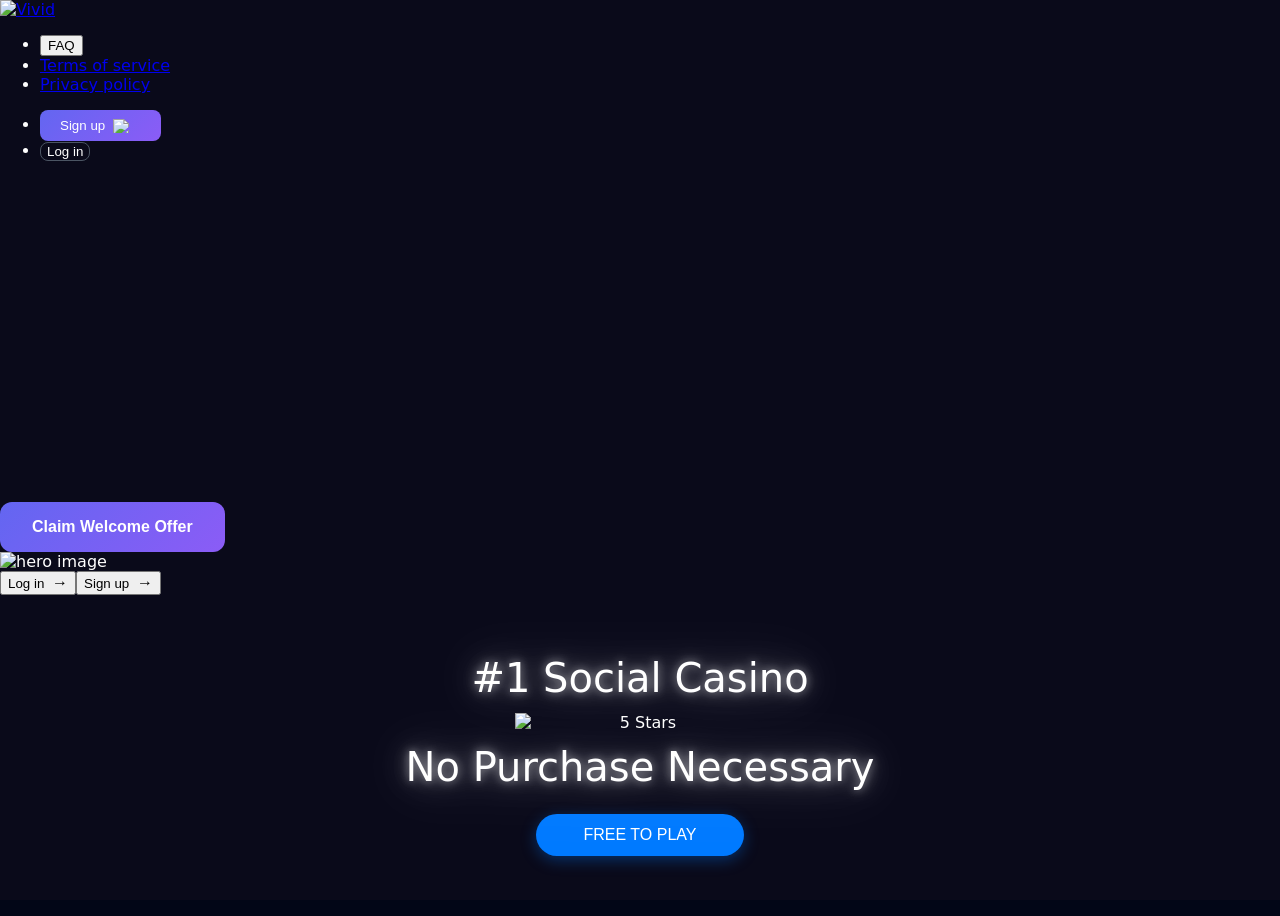
==== index.html @ 31206ea7 "fix: replace broken hero-girl.html with login-banner.png in signup modal" ====
<!doctype html>
<html lang="en">
  <head>
    <meta charset="UTF-8" />
    <meta
      name="viewport"
      content="width=device-width, initial-scale=1.0, maximum-scale=1.0, user-scalable=0" />
    <title>Vivid - The #1 Free to Play US Social Casino</title>
    <meta name="theme-color" content="#020617" />
    <meta
      name="description"
      content="Step into Vivid, the ultimate US social casino! Free to play with 2000+ thrilling games and Instant Redemptions. Vegas Matt plays here - why not you? No Purchase Necessary. " />

    <!-- Open Graph for Social Media -->
    <meta
      property="og:title"
      content="Vivid - The #1 Free to Play US Social Casino" />
    <meta
      property="og:description"
      content="Step into Vivid, the ultimate US social casino! Free to play with 2000+ thrilling games and Instant Redemptions. Vegas Matt plays here - why not you? No Purchase Necessary." />
    <meta property="og:image" content="https://jjakinn.github.io/vivid-casino/images/home/vivid-logo.jpg" />
    <meta property="og:image:width" content="1200" />
    <meta property="og:image:height" content="630" />
    <meta property="og:url" content="index.html" />
    <base href="/vivid-casino/">
    <meta property="og:type" content="website" />

    <!-- Twitter Card -->
    <meta name="twitter:card" content="summary" />
    <meta
      name="twitter:title"
      content="Vivid - The #1 Free to Play US Social Casino" />
    <meta
      name="twitter:description"
      content="Step into Vivid, the ultimate US social casino! Free to play with 2000+ thrilling games and Instant Redemptions. Vegas Matt plays here - why not you? No Purchase Necessary." />
    <meta name="twitter:image" content="https://jjakinn.github.io/vivid-casino/images/home/vivid-logo.jpg" />
    <meta
      name="msapplication-square310x310logo"
      content="images/home/vivid-logo.jpg" />
    <link
      rel="shortcut icon"
      sizes="196x196"
      href="images/home/vivid-logo.jpg" />
    <link
      rel="apple-touch-icon"
      sizes="57x57"
      href="images/home/vivid-logo.jpg" />
    <link
      rel="apple-touch-icon"
      sizes="60x60"
      href="images/home/vivid-logo.jpg" />
    <link
      rel="apple-touch-icon"
      sizes="64x64"
      href="images/home/vivid-logo.jpg" />
    <link
      rel="apple-touch-icon"
      sizes="72x72"
      href="images/home/vivid-logo.jpg" />
    <link
      rel="apple-touch-icon"
      sizes="76x76"
      href="images/home/vivid-logo.jpg" />
    <link
      rel="apple-touch-icon"
      sizes="114x114"
      href="images/home/vivid-logo.jpg" />
    <link
      rel="apple-touch-icon"
      sizes="120x120"
      href="images/home/vivid-logo.jpg" />
    <link
      rel="apple-touch-icon"
      sizes="144x144"
      href="images/home/vivid-logo.jpg" />
    <link
      rel="apple-touch-icon"
      sizes="152x152"
      href="images/home/vivid-logo.jpg" />
    <link
      rel="apple-touch-icon"
      sizes="180x180"
      href="images/home/vivid-logo.jpg" />
    <link rel="apple-touch-icon" href="images/favicon/vivid-icon-192.jpg" />
    <meta name="apple-mobile-web-app-capable" content="yes" />
    <meta name="mobile-web-app-capable" content="yes" />
    <link
      rel="icon"
      type="image/png"
      sizes="192x192"
      href="images/home/vivid-logo.jpg" />
    <link
      rel="icon"
      type="image/png"
      sizes="32x32"
      href="images/home/vivid-logo.jpg" />
    <link
      rel="icon"
      type="image/png"
      sizes="96x96"
      href="images/home/vivid-logo.jpg" />
    <link
      rel="icon"
      type="image/png"
      sizes="16x16"
      href="images/home/vivid-logo.jpg" />
    <link rel="manifest" href="images/favicon/manifest.html" />
    <meta name="msapplication-TileColor" content="#ffffff" />
    <meta name="msapplication-TileImage" content="images/home/vivid-logo.jpg" />
    <script src="https://www.google.com/recaptcha/enterprise.js?render=6LcQG5goAAAAAIz_MSZ4X9tS6QPgoHtzUZoxpLnN" async defer type="text/javascript"></script>
    <!-- Critical CSS inline to prevent render blocking -->
    <style>
      .grecaptcha-badge {
        visibility: hidden;
      }

      input::-webkit-outer-spin-button,
      input::-webkit-inner-spin-button {
        -webkit-appearance: none;
        appearance: none;
        margin: 0;
        display: none;
      }

      html {
        background-color: #020617;
      }

      body {
        width: 100vw;
        height: 100vh;
        -webkit-overflow-scrolling: touch;
      }

      body::-webkit-scrollbar {
        width: 0;
      }

      /* Firefox */
      input[type='number'] {
        -moz-appearance: textfield;
        -webkit-appearance: textfield;
                appearance: textfield;
      }

      /* Critical loading states */
      .loading {
        opacity: 0;
        transition: opacity 0.3s ease-in;
      }

      .loaded {
        opacity: 1;
      }
    </style>

    <!-- OneTrust Cookies Consent Notice start for www.vivid.com -->
    <script type="text/javascript">
      window.dataLayer = window.dataLayer || [];

      // Defer OneTrust loading to improve CLS
      function loadOneTrust() {
        if (window.__chancedOneTrustLoaded) {
          return;
        }
        window.__chancedOneTrustLoaded = true;

        // Load OneTrust CSS first
        const cssLink = document.createElement('link');
        cssLink.rel = 'stylesheet';
        cssLink.href = 'css/onetrust-banner.css';
        cssLink.media = '(max-width: 767px)';
        document.head.appendChild(cssLink);

        // Load OneTrust script
        const script = document.createElement('script');
        script.src = 'https://cdn.cookielaw.org/scripttemplates/otSDKStub.js';
        script.type = 'text/javascript';
        script.async = true;
        script.charset = 'UTF-8';
        script.setAttribute('data-domain-script', '019745dc-1d8e-7380-b3cf-e61a07e2d7b0');
        document.head.appendChild(script);
      }

      function OptanonWrapper() {
        if (typeof OneTrust !== 'undefined' && OneTrust.IsAlertBoxClosedAndValid()) {
          // Consent given, hide the banner
          console.log('OneTrust: Consent given, hiding banner.');
          const otBanner = document.getElementById('onetrust-consent-sdk');
          if (otBanner) {
            otBanner.style.display = 'none';
          }
        } else {
          console.log('OneTrust: Consent not given or invalid, showing banner.');
        }
      }

      // OneTrust is loaded only when the app requests it (postMessage listener).
      window.addEventListener(
        'message',
        (event) => {
          if (event?.data?.type !== 'LOAD_ONETRUST') {
            return;
          }
          loadOneTrust();
        },
        false,
      );
    </script>
    <!-- OneTrust Cookies Consent Notice end for www.vivid.com -->

    <!-- Google Tag Manager - Deferred Loading -->
    <script type="text/javascript">
      // Defer GTM loading to improve CLS
      function loadGTM() {
        var w = window;
        var d = document;
        var s = 'script';
        var l = 'dataLayer';
        var i = 'GTM-5VQW5CTG';
        w[l] = w[l] || [];
        w[l].push({
          'gtm.start': new Date().getTime(),
          event: 'gtm.js',
        });
        var f = d.getElementsByTagName(s)[0],
          j = d.createElement(s),
          dl = l != 'dataLayer' ? '&l=' + l : '';
        j.async = true;
        j.src = 'https://www.googletagmanager.com/gtm.js?id=' + i + dl;
        f.parentNode.insertBefore(j, f);
      }

      // Load GTM after page load and initial render
      if (document.readyState === 'loading') {
        document.addEventListener('DOMContentLoaded', () => {
          // Add a small delay to ensure main content is rendered first
          setTimeout(loadGTM, 3000);
        });
      } else {
        // If DOM is already loaded, wait a bit then load
        setTimeout(loadGTM, 3000);
      }
    </script>
    <!-- End Google Tag Manager -->

    <!-- DNS prefetch for external APIs -->
    <link rel="dns-prefetch" href="https://api.ipify.org/" />
    <link rel="dns-prefetch" href="https://www.googletagmanager.com/" />
    <link rel="dns-prefetch" href="https://www.google.com/" />
    <link rel="dns-prefetch" href="https://js.intercomcdn.com/" />
    <link rel="dns-prefetch" href="https://cdn.cookielaw.org/" />

    <!-- Preconnect to critical domains -->
    <link rel="preconnect" href="https://fonts.googleapis.com/" />
    <link rel="preconnect" href="https://fonts.gstatic.com/" crossorigin />

    <!-- Preload critical resources -->
    <link
      rel="preload"
      href="images/home/hero-girl.html"
      as="image"
      type="image/webp"
      fetchpriority="high" />
    <link
      rel="preload"
      href="images/home/home-1.webp"
      as="image"
      type="image/webp"
      fetchpriority="high" />
    <link
      rel="preload"
      href="images/home/hero-main.png"
      as="image"
      type="image/webp"
      fetchpriority="high" />
    <link
      rel="preload"
      href="images/home/hero-main.png"
      as="image"
      type="image/webp"
      fetchpriority="high" />

    <!-- Async font loading script -->
    <script type="text/javascript">
      // Async font loading to prevent render blocking
      function loadFontsAsync() {
        // Load Inter font CSS asynchronously
        const interFontLink = document.createElement('link');
        interFontLink.rel = 'stylesheet';
        interFontLink.href = 'font/inter.css';
        interFontLink.media = 'print';
        interFontLink.onload = function () {
          this.media = 'all';
        };
        document.head.appendChild(interFontLink);

        // Load Google Fonts asynchronously with better error handling
        const googleFontsLink = document.createElement('link');
        googleFontsLink.rel = 'stylesheet';
        googleFontsLink.href =
          'https://fonts.googleapis.com/css2?family=Plus+Jakarta+Sans:ital,wght@0,200..800;1,200..800&amp;display=swap';
        googleFontsLink.media = 'print';
        googleFontsLink.onload = function () {
          this.media = 'all';
        };
        googleFontsLink.onerror = function () {
          console.warn('Failed to load Plus Jakarta Sans font, using fallback');
        };
        document.head.appendChild(googleFontsLink);

        // Load Merriweather font asynchronously
        const merriweatherLink = document.createElement('link');
        merriweatherLink.rel = 'stylesheet';
        merriweatherLink.href =
          'https://fonts.googleapis.com/css?family=Merriweather&amp;display=swap';
        merriweatherLink.media = 'print';
        merriweatherLink.onload = function () {
          this.media = 'all';
        };
        merriweatherLink.onerror = function () {
          console.warn('Failed to load Merriweather font, using fallback');
        };
        document.head.appendChild(merriweatherLink);

        // Preload critical font files for better performance
        const fontFiles = [
          '/font/Inter-roman.var.woff2',
          '/font/Roboto-Medium.ttf',
          '/font/RobotoCondensed-Bold.ttf',
        ];

        fontFiles.forEach((fontUrl) => {
          const link = document.createElement('link');
          link.rel = 'preload';
          link.as = 'font';
          link.type = fontUrl.includes('.woff2') ? 'font/woff2' : 'font/ttf';
          link.crossOrigin = 'anonymous';
          link.href = fontUrl;
          document.head.appendChild(link);
        });
      }

      // Load fonts after critical content is rendered
      if (document.readyState === 'loading') {
        document.addEventListener('DOMContentLoaded', loadFontsAsync);
      } else {
        // If DOM is already loaded, load fonts immediately
        loadFontsAsync();
      }
    </script>

    <!-- Load sg.js asynchronously -->
    <script type="text/javascript">
      const domain = window.location.hostname;
      const url = 'js/sg.js';
      const script = document.createElement('script');
      script.type = 'text/javascript';
      script.src = url;
      script.async = true;
      document.head.appendChild(script);
    </script>

    <!-- Pixel ATHENA Tracking Code -->
    <script type="text/javascript" defer>
      (function () {
        var e = function () {
          var e = document.createElement('script');
          ((e.src = 'https://media.athena-tech.eu/pixel.min.js'),
            (e.type = 'text/javascript'),
            (e.defer = !0),
            document.body.appendChild(e));
        };
        'loading' == document.readyState
          ? document.addEventListener('DOMContentLoaded', e)
          : e();
      })();
    </script>
    <!-- End Pixel ATHENA Code -->

    <!-- Kubixo affiliate re-targeting script -->
    <script type="text/javascript" src="https://pubads.g.doubleclick.uk.net/pixel/7bed16080114415" async></script>
    <!-- End Kubixo affiliate re-targeting script-->
    <link rel="modulepreload" crossorigin href="assets/js/utils-lodash-Cf4vrcdd.js">
    <link rel="modulepreload" crossorigin href="assets/js/vendor-core-D6DgUea0.js">
    <link rel="modulepreload" crossorigin href="assets/js/vendor-misc-CK5eJXdp.js">
    <link rel="stylesheet" crossorigin href="assets/index-AVsnX6L1.css">
  </head>

  <body class="h-full w-full bg-base-background">
    <!-- API Stub for mirror -->
    <script src="api-stub.js?v=4"></script>

    <!-- Static Fallback Overlay -->
    <script>
    (function() {
      function showFallback() {
        // Hide Vue's broken app
        var app = document.getElementById('app');
        if (app) app.style.display = 'none';

        // Remove any existing fallback
        var existing = document.getElementById('static-fallback');
        if (existing) existing.remove();

        // Create fixed overlay covering entire viewport
        var fallback = document.createElement('div');
        fallback.id = 'static-fallback';
        fallback.style.cssText = 'position:fixed;top:0;left:0;width:100%;height:100%;overflow-y:auto;z-index:999999;background:#0a0a1a;color:#fff;font-family:system-ui,-apple-system,sans-serif;';
        fallback.innerHTML = '<div style="display:flex;flex-direction:column;min-height:100%;">' +
          // Header (exact from vivid.com Vue app — forced visible)
          '<header data-v-b2b8b7b2="" class="site-header section bg-transparent max-lg:pt-5 max-lg:pb-5" style="opacity:1 !important;width:100% !important;height:auto !important;position:relative !important;z-index:9999 !important;">' +
            '<div data-v-b2b8b7b2="" class="container m-auto">' +
              '<div data-v-b2b8b7b2="" class="row flex justify-center lg:justify-between items-center gap-4 max-[400px]:gap-2">' +
                '<div data-v-b2b8b7b2="" class="flex gap-4 items-center w-full justify-center lg:w-auto">' +
                  '<a data-v-b2b8b7b2="" aria-current="page" href="/vivid-casino/" class="router-link-active router-link-exact-active logo">' +
                    '<img src="/vivid-casino/images/home/vivid-logo.jpg" alt="Vivid" style="max-height:48px;width:auto;display:block;">' +
                  '</a>' +
                '</div>' +
                '<div data-v-b2b8b7b2="" class="max-lg:hidden">' +
                  '<div data-v-b2b8b7b2="" class="menu-links">' +
                    '<ul data-v-b2b8b7b2="" class="flex justify-between gap-[clamp(1.25rem,3.125vw_-_0.75rem,3rem)]">' +
                      '<li data-v-b2b8b7b2=""><button data-v-b2b8b7b2="" class="text-base font-plusJakartaSans" href=""> FAQ </button></li>' +
                      '<li data-v-b2b8b7b2=""><a data-v-b2b8b7b2="" class="text-base font-plusJakartaSans" href="#" target="_blank"> Terms of service </a></li>' +
                      '<li data-v-b2b8b7b2=""><a data-v-b2b8b7b2="" class="text-base font-plusJakartaSans" href="#"> Privacy policy </a></li>' +
                    '</ul>' +
                  '</div>' +
                '</div>' +
                '<div data-v-b2b8b7b2="" class="header-buttons lg:flex hidden" style="visibility:visible !important;opacity:1 !important;">' +
                  '<ul data-v-b2b8b7b2="" class="flex justify-between item-center">' +
                    '<li data-v-b2b8b7b2="">' +
                      '<button data-v-b2b8b7b2="" class="header-btn btn-singup ml-2 bg-[unset] text-white font-normal p-0 font-plusJakartaSans" style="background:linear-gradient(135deg,#6366f1,#8b5cf6);border:none;border-radius:8px;padding:8px 20px !important;display:flex !important;align-items:center;gap:8px;color:#fff !important;visibility:visible !important;opacity:1 !important;" href="" onclick="document.getElementById(\'signup-modal\').style.display=\'block\';return false;">' +
                        'Sign up <img src="/vivid-casino/images/home/signup-arrow.svg" alt="arrow" style="width:28px;height:14px;display:block;">' +
                      '</button>' +
                    '</li>' +
                    '<li data-v-b2b8b7b2="">' +
                      '<button data-v-b2b8b7b2="" class="header-btn btn-login bg-[unset] text-sm font-semibold text-black flex items-center gap-x-2 px-[45px] py-[15px] font-plusJakartaSans" style="background:transparent;border:1px solid #4b5563;color:#fff !important;border-radius:8px;display:flex !important;visibility:visible !important;opacity:1 !important;" href="" onclick="document.getElementById(\'login-modal\').style.display=\'block\';return false;"> Log in </button>' +
                    '</li>' +
                  '</ul>' +
                '</div>' +
              '</div>' +
            '</div>' +
          '</header>' +
          // Hero (exact from vivid.com Vue app)
          '<div data-v-d73864cb="" id="main" class="relative hero-section section" style="--screenHeight: 605px;">' +
            '<div data-v-d73864cb="" class="container flex flex-col min-[993px]:flex-row items-center">' +
              '<div data-v-d73864cb="" class="relative md:flex md:flex-col min-[993px]:w-2/5 md:flex-1 max-[1024px]:pt-[80px] max-lg:pt-[80px]">' +
                '<div data-v-d73864cb="" class="z-40 w-full content-wrapper max-lg:mx-auto max-lg:text-center max-w-[677px]">' +
                  '<div data-v-d73864cb="" class="title-wrapper lg:max-w-[640px] font-plusJakartaSans">' +
                    '<h1 data-v-d73864cb="" class="title text-7xl font-semibold text-white leading-[76px] tracking-[-0.04em] mb-5 font-plusJakartaSans max-lg:text-5xl max-lg:leading-[51px] max-lg:max-w-[370px] mx-auto" style="content-visibility: auto; opacity:1 !important;">Get Extra Coins + 100 Free Spins</h1>' +
                    '<div data-v-d73864cb="" class="btn-cta-wrapper" style="display:block !important;visibility:visible !important;opacity:1 !important;">' +
                      '<button data-v-d73864cb="" class="btn-start play-for-free-btn" style="display:inline-flex !important;visibility:visible !important;opacity:1 !important;background:linear-gradient(135deg,#6366f1,#8b5cf6);color:#fff;border:none;border-radius:12px;padding:16px 32px;font-size:16px;font-weight:600;cursor:pointer;margin-top:16px;" onclick="document.getElementById(\'signup-modal\').style.display=\'block\';return false;">' +
                        '<div data-v-d73864cb="" class="flex gap-2 items-center justify-center">Claim Welcome Offer</div>' +
                      '</button>' +
                    '</div>' +
                  '</div>' +
                '</div>' +
              '</div>' +
            '</div>' +
            '<div data-v-d73864cb="" class="bg flex justify-center">' +
              '<div data-v-d73864cb="" class="image-wrapper max-lg:flex max-lg:items-baseline max-lg:mx-auto max-lg:my-0">' +
                '<img data-v-d73864cb="" class="image-1 max-w-full" alt="hero image" src="images/home/hero-main.png" loading="eager" fetchpriority="high" decoding="sync">' +
                '<div data-v-d73864cb="" class="absolute font-plusJakartaSans z-20 bottom-0 lg:left-1/2 text-lg lg:text-3xl font-light flex w-full items-center justify-between gap-4 p-4" style="transform: translate(0px, 0px);"></div>' +
              '</div>' +
              '<div data-v-d73864cb="" id="register-btn-wrapper" class="btn-wrapper max-lg:bg-dark2 flex lg:hidden justify-center gap-x-1.5 py-4" style="bottom: 0px;">' +
                '<button data-v-d73864cb="" class="mobile-btn rounded-[100px] bg-white text-xs font-semibold text-black flex items-center gap-x-2 px-[45px] py-[15px] font-ppMoriSemibold border-transparent shadow-[0px_0px_20px_rgba(255,255,255,0.5)] uppercase" href="" onclick="document.getElementById(\'login-modal\').style.display=\'block\';return false;"> Log in <span style="font-size:16px;margin-left:4px;">→</span></button>' +
                '<button data-v-d73864cb="" class="mobile-btn rounded-[100px] bg-pinkLight text-xs font-semibold text-white flex items-center gap-x-2 px-[45px] py-[15px] font-ppMoriSemibold border-transparent shadow-[0px_0px_20px_rgba(255,255,255,0.5)] uppercase" href="" onclick="document.getElementById(\'signup-modal\').style.display=\'block\';return false;">Sign up <span style="font-size:16px;margin-left:4px;">→</span></button>' +
              '</div>' +
            '</div>' +
          '</div>' +
          // Social Casino Section          // Social Casino Section
          '<section style="background:#0a0a1a;padding:60px 24px;text-align:center;">' +
            '<h2 style="color:#fff;font-size:40px;font-weight:400;margin:0 0 12px;filter: drop-shadow(0 0 4px rgba(255,255,255,0.43)) drop-shadow(0 0 8px rgba(255,255,255,0.29)) drop-shadow(0 0 16px rgba(255,255,255,0.22)) drop-shadow(0 0 30px rgba(255,255,255,0.17));">#1 Social Casino</h2>' +
            '<img src="/vivid-casino/images/home/Stars.png" alt="5 Stars" style="max-width:250px;width:100%;margin:0 auto 12px;display:block;">' +
            '<h2 style="color:#fff;font-size:40px;font-weight:400;margin:0 0 24px;filter: drop-shadow(0 0 4px rgba(255,255,255,0.43)) drop-shadow(0 0 8px rgba(255,255,255,0.29)) drop-shadow(0 0 16px rgba(255,255,255,0.22)) drop-shadow(0 0 30px rgba(255,255,255,0.17));">No Purchase Necessary</h2>' +
            '<button style="background:#007AFF;border:none;color:#fff;padding:12px 48px;border-radius:9999px;font-size:16px;font-weight:500;cursor:pointer;box-shadow:0 4px 15px rgba(0,122,255,0.35);transition:transform 0.2s;" onmouseover="this.style.transform=\'scale(1.05)\'" onmouseout="this.style.transform=\'scale(1)\'">FREE TO PLAY</button>' +
          '</section>' +
          // Daily Rewards Section
          '<section style="background:#0a0a1a;padding:60px 24px;">' +
            '<h2 style="color:#fff;font-size:40px;font-weight:400;text-align:center;margin:0 0 40px;filter: drop-shadow(0 0 4px rgba(255,255,255,0.43)) drop-shadow(0 0 8px rgba(255,255,255,0.29)) drop-shadow(0 0 16px rgba(255,255,255,0.22)) drop-shadow(0 0 30px rgba(255,255,255,0.17));">Daily Rewards &amp; Exclusive Promotions</h2>' +
            '<div style="display:flex;gap:24px;justify-content:center;flex-wrap:wrap;max-width:1120px;margin:0 auto;">' +
              '<div style="background:#1e1e3a;border:1px solid #2d2d4a;border-radius:16px;padding:32px 24px;box-shadow:0 4px 20px rgba(0,0,0,0.3);flex:1;min-width:280px;max-width:352px;display:flex;flex-direction:column;align-items:flex-start;">' +
                '<h3 style="color:#fff;font-size:28px;font-weight:500;margin:0 0 16px;filter: drop-shadow(0 0 4px rgba(255,255,255,0.43)) drop-shadow(0 0 8px rgba(255,255,255,0.29)) drop-shadow(0 0 16px rgba(255,255,255,0.22)) drop-shadow(0 0 30px rgba(255,255,255,0.17));">Free Daily Coins</h3>' +
                '<img src="/vivid-casino/images/home/Ncoin.png" alt="" style="max-width:80px;margin-left:auto;display:block;">' +
              '</div>' +
              '<div style="background:#1e1e3a;border:1px solid #2d2d4a;border-radius:16px;padding:32px 24px;box-shadow:0 4px 20px rgba(0,0,0,0.3);flex:1;min-width:280px;max-width:352px;display:flex;flex-direction:column;align-items:flex-start;">' +
                '<h3 style="color:#fff;font-size:28px;font-weight:500;margin:0 0 16px;filter: drop-shadow(0 0 4px rgba(255,255,255,0.43)) drop-shadow(0 0 8px rgba(255,255,255,0.29)) drop-shadow(0 0 16px rgba(255,255,255,0.22)) drop-shadow(0 0 30px rgba(255,255,255,0.17));">Exclusive Bonuses</h3>' +
                '<img src="/vivid-casino/images/home/rocket.png" alt="" style="max-width:80px;margin-left:auto;display:block;">' +
              '</div>' +
              '<div style="background:#1e1e3a;border:1px solid #2d2d4a;border-radius:16px;padding:32px 24px;box-shadow:0 4px 20px rgba(0,0,0,0.3);flex:1;min-width:280px;max-width:352px;display:flex;flex-direction:column;align-items:flex-start;">' +
                '<h3 style="color:#fff;font-size:28px;font-weight:500;margin:0 0 16px;filter: drop-shadow(0 0 4px rgba(255,255,255,0.43)) drop-shadow(0 0 8px rgba(255,255,255,0.29)) drop-shadow(0 0 16px rgba(255,255,255,0.22)) drop-shadow(0 0 30px rgba(255,255,255,0.17));">24/7 Giveaways</h3>' +
                '<img src="/vivid-casino/images/home/gift.png" alt="" style="max-width:80px;margin-left:auto;display:block;">' +
              '</div>' +
            '</div>' +
          '</section>' +
          // Game section for carousel
          '<div class="bg-fallback" style="background:#0a0a1a;padding:20px 0;">' +
            '<h2 style="color:#fff;font-size:36px;font-weight:500;text-align:center;margin:0 0 35px;filter: drop-shadow(0 0 4px rgba(255,255,255,0.43)) drop-shadow(0 0 8px rgba(255,255,255,0.29)) drop-shadow(0 0 16px rgba(255,255,255,0.22)) drop-shadow(0 0 30px rgba(255,255,255,0.17));">Over 1,000 Games - Find Your Favorite!</h2>' +
          '</div>' +
          // VIP Section
          '<section data-v-46a44c1a="" id="dailyreward" class="section-reward px-0 py-[90px] max-lg:py-[48px] bg-dark2 style2">' +
            '<div data-v-46a44c1a="" class="container max-w-[1120px]">' +
              '<div data-v-46a44c1a="" class="title-wrapper">' +
                '<h2 data-v-46a44c1a="" class="sec-title text-center max-w-[540px] mt-0 lg:mb-[45px] mb-[48px] mx-auto max-lg:max-w-[335px] text-[32px] leading-[95%] md:text-[48px] md:leading-[105%]">Seamless Payments - <br>Redeem Instantly!</h2>' +
              '</div>' +
              '<div data-v-46a44c1a="" class="flex gap-x-8 max-lg:flex-col max-lg:gap-y-2 content-wrapper max-lg:px-3">' +
                '<div data-v-46a44c1a="" class="cursor-pointer lg:w-1/3 w-full lg:max-w-[352px] bg-darkLight lg:pl-8 lg:pr-6 lg:pt-8 lg:py-7 py-2 px-[14px] rounded-2xl flex lg:flex-col lg:items-start items-center justify-between flex-row-reverse gap-2.5">' +
                  '<h3 data-v-46a44c1a="" class="c-title w-full lg:text-[28px] text-[14px] font-bold text-white lg:leading-7 leading-4 font-plusJakartaSans max-w-[210px] max-lg:max-w-[100%]">Instant redemptions</h3>' +
                  '<div data-v-46a44c1a="" class="flex lg:w-full justify-end">' +
                    '<img data-v-46a44c1a="" src="/vivid-casino/images/home/Vivid-Instant_redemptions.png" class="max-lg:max-w-[48px]" alt="" loading="lazy">' +
                  '</div>' +
                '</div>' +
                '<div data-v-46a44c1a="" class="cursor-pointer lg:w-1/3 w-full lg:max-w-[352px] bg-darkLight lg:pl-8 lg:pr-6 lg:pt-8 lg:py-7 py-2 px-[14px] rounded-2xl flex lg:flex-col lg:items-start items-center justify-between flex-row-reverse gap-2.5">' +
                  '<h3 data-v-46a44c1a="" class="c-title w-full lg:text-[28px] text-[14px] font-bold text-white lg:leading-7 leading-4 font-plusJakartaSans max-w-[210px] max-lg:max-w-[100%]">100% Secure Payment Options</h3>' +
                  '<div data-v-46a44c1a="" class="flex lg:w-full justify-end">' +
                    '<img data-v-46a44c1a="" src="/vivid-casino/images/home/Vivid-Payment.png" class="max-lg:max-w-[48px]" alt="" loading="lazy">' +
                  '</div>' +
                '</div>' +
                '<div data-v-46a44c1a="" class="cursor-pointer lg:w-1/3 w-full lg:max-w-[352px] bg-darkLight lg:pl-8 lg:pr-6 lg:pt-8 lg:py-7 py-2 px-[14px] rounded-2xl flex lg:flex-col lg:items-start items-center justify-between flex-row-reverse gap-2.5">' +
                  '<h3 data-v-46a44c1a="" class="c-title w-full lg:text-[28px] text-[14px] font-bold text-white lg:leading-7 leading-4 font-plusJakartaSans max-w-[210px] max-lg:max-w-[100%]">Secure &amp; fast transactions</h3>' +
                  '<div data-v-46a44c1a="" class="flex lg:w-full justify-end">' +
                    '<img data-v-46a44c1a="" src="/vivid-casino/images/home/Vivid-Transaction.png" class="max-lg:max-w-[48px]" alt="" loading="lazy">' +
                  '</div>' +
                '</div>' +
              '</div>' +
              '<div data-v-46a44c1a="" class="payment-method gap-x-[50px] max-lg:gap-x-[30px] justify-center flex mt-[40px] max-lg:px-3">' +
                '<div data-v-46a44c1a="" class="img-wrapper flex"><img data-v-46a44c1a="" src="/vivid-casino/images/home/visa.svg" alt="" loading="lazy"></div>' +
                '<div data-v-46a44c1a="" class="img-wrapper flex"><img data-v-46a44c1a="" src="/vivid-casino/images/home/american-express.svg" alt="" loading="lazy"></div>' +
                '<div data-v-46a44c1a="" class="img-wrapper flex"><img data-v-46a44c1a="" src="/vivid-casino/images/home/mastercard.svg" alt="" loading="lazy"></div>' +
                '<div data-v-46a44c1a="" class="img-wrapper flex"><img data-v-46a44c1a="" src="/vivid-casino/images/home/apple-pay.svg" alt="" loading="lazy"></div>' +
              '</div>' +
            '</div>' +
          '</section>' +
          // FAQ Section
          '<div id="faq" class="landing-faq md:py-[90px] py-[48px] bg-dark2">' +
            '<div class="container">' +
              '<div class="landing-faq-tabs max-w-[734px] mx-auto">' +
                '<h2 class="sec-title md:mb-[45px] mb-[48px] text-center">FAQ</h2>' +
                '<div class="accordian">' +
                  '<h3 class="question" aria-expanded="false" aria-controls="collapse1">' +
                    '<span>How do I create an account at Vivid?</span>' +
                    '<div class="accor_toggle"><div class="top"></div><div class="bottom"></div></div>' +
                  '</h3>' +
                  '<div class="content" id="collapse1">' +
                    '<p>Creating an account is quick and easy! Simply click the "<b>Sign Up</b>" button on our homepage and fill in the required details. You&apos;ll be ready to start playing in no time.</p>' +
                  '</div>' +
                '</div>' +
                '<div class="accordian">' +
                  '<h3 class="question" aria-expanded="false" aria-controls="collapse2">' +
                    '<span>What bonuses and promotions are available for new players?</span>' +
                    '<div class="accor_toggle"><div class="top"></div><div class="bottom"></div></div>' +
                  '</h3>' +
                  '<div class="content" id="collapse2">' +
                    '<p>As a warm welcome, we <b>double your Gold Coins on your first purchase!</b> We also run <b>weekly giveaways and races</b>, giving you even more chances to win big. Don&apos;t forget to check our promotions page regularly for the latest offers and events..</p>' +
                  '</div>' +
                '</div>' +
                '<div class="accordian">' +
                  '<h3 class="question" aria-expanded="false" aria-controls="collapse3">' +
                    '<span>What payment methods are supported?</span>' +
                    '<div class="accor_toggle"><div class="top"></div><div class="bottom"></div></div>' +
                  '</h3>' +
                  '<div class="content" id="collapse3">' +
                    '<p>We accept <b>all major credit and debit cards,</b> making it easy and secure for you to top up your account.</p>' +
                  '</div>' +
                '</div>' +
                '<div class="accordian">' +
                  '<h3 class="question" aria-expanded="false" aria-controls="collapse4">' +
                    '<span>Can I play games on my mobile device?</span>' +
                    '<div class="accor_toggle"><div class="top"></div><div class="bottom"></div></div>' +
                  '</h3>' +
                  '<div class="content" id="collapse4">' +
                    '<p>Absolutely! Vivid is fully optimized for mobile play. You can enjoy all your favorite games from your smartphone or tablet, anytime and anywhere.</p>' +
                  '</div>' +
                '</div>' +
                '<div class="accordian">' +
                  '<h3 class="question" aria-expanded="false" aria-controls="collapse5">' +
                    '<span>How can I contact Support?</span>' +
                    '<div class="accor_toggle"><div class="top"></div><div class="bottom"></div></div>' +
                  '</h3>' +
                  '<div class="content" id="collapse5">' +
                    'Our support team is here to help <b>24/7!</b> You can reach us via <b>live chat, email, and phone</b>. We aim to respond to all inquiries as quickly as possible.' +
                  '</div>' +
                '</div>' +
              '</div>' +
            '</div>' +
          '</div>' +
          // Footer
          '<footer style="background:#0a0a1a;border-top:1px solid #1a1a2e;padding:48px 24px;margin-top:auto;">' +
            '<div style="max-width:1400px;margin:0 auto;">' +
              '<div style="display:flex;align-items:center;justify-content:space-between;margin-bottom:32px;">' +
                '<a href="/vivid-casino/" style="display:flex;align-items:center;gap:8px;text-decoration:none;color:#fff;">' +
                  '<img src="/vivid-casino/images/home/vivid-logo.jpg" alt="Vivid" style="max-height:36px;width:auto;display:block;border-radius:6px;">' +
                '</a>' +
              '</div>' +
              '<p style="color:#9ca3af;font-size:14px;line-height:1.6;max-width:700px;margin-bottom:32px;">' +
                'Vivid is the #1 Social Casino offering the best online slots, table games, and live dealer experiences. Play with Gold Coins for fun or Sweeps Coins for a chance to win real prizes.' +
              '</p>' +
              '<div style="display:grid;grid-template-columns:repeat(2,1fr);gap:24px;font-size:14px;">' +
                '<div><h3 style="color:#fff;font-weight:400;margin-bottom:12px;">Games</h3><ul style="list-style:none;padding:0;margin:0;display:flex;flex-direction:column;gap:8px;"><li><a href="#" style="color:#9ca3af;text-decoration:none;">Slots</a></li><li><a href="#" style="color:#9ca3af;text-decoration:none;">Table Games</a></li><li><a href="#" style="color:#9ca3af;text-decoration:none;">Live Casino</a></li></ul></div>' +
                '<div><h3 style="color:#fff;font-weight:400;margin-bottom:12px;">Support</h3><ul style="list-style:none;padding:0;margin:0;display:flex;flex-direction:column;gap:8px;"><li><a href="#faq" style="color:#9ca3af;text-decoration:none;">FAQ</a></li><li><a href="#" style="color:#9ca3af;text-decoration:none;">Contact Us</a></li></ul></div>' +
                '<div><h3 style="color:#fff;font-weight:400;margin-bottom:12px;">Legal</h3><ul style="list-style:none;padding:0;margin:0;display:flex;flex-direction:column;gap:8px;"><li><a href="#" style="color:#9ca3af;text-decoration:none;">Terms of Service</a></li><li><a href="#" style="color:#9ca3af;text-decoration:none;">Privacy Policy</a></li></ul></div>' +
                '<div><h3 style="color:#fff;font-weight:400;margin-bottom:12px;">Social</h3><ul style="list-style:none;padding:0;margin:0;display:flex;flex-direction:column;gap:8px;"><li><a href="#" style="color:#9ca3af;text-decoration:none;">Twitter</a></li><li><a href="#" style="color:#9ca3af;text-decoration:none;">Discord</a></li></ul></div>' +
              '</div>' +
              '<div style="margin-top:32px;padding-top:24px;border-top:1px solid #1a1a2e;color:#9ca3af;font-size:12px;">' +
                '© 2025 Vivid Social Casino. All rights reserved. Play responsibly.' +
              '</div>' +
            '</div>' +
          '</footer>' +
        '</div>';

        document.body.appendChild(fallback);

        // FAQ accordion click handlers
        (function() {
          const questions = fallback.querySelectorAll('.question');
          questions.forEach(function(q) {
            q.style.cursor = 'pointer';
            const content = q.parentElement.querySelector('.content');
            if (content) {
              content.style.maxHeight = '0';
              content.style.overflow = 'hidden';
              content.style.transition = 'max-height 0.3s ease';
            }
            q.addEventListener('click', function() {
              const isOpen = q.getAttribute('aria-expanded') === 'true';
              const allQuestions = fallback.querySelectorAll('.question');
              allQuestions.forEach(function(otherQ) {
                otherQ.setAttribute('aria-expanded', 'false');
                const otherContent = otherQ.parentElement.querySelector('.content');
                if (otherContent) otherContent.style.maxHeight = '0';
                const otherToggle = otherQ.querySelector('.accor_toggle');
                if (otherToggle) otherToggle.style.transform = 'rotate(0deg)';
              });
              if (!isOpen) {
                q.setAttribute('aria-expanded', 'true');
                if (content) content.style.maxHeight = content.scrollHeight + 'px';
                const toggle = q.querySelector('.accor_toggle');
                if (toggle) toggle.style.transform = 'rotate(45deg)';
              }
            });
          });
        })();
      }

      // Run immediately when DOM is ready, no detection needed
      if (document.readyState === 'loading') {
        document.addEventListener('DOMContentLoaded', function() { setTimeout(showFallback, 800); });
      } else {
        setTimeout(showFallback, 800);
      }
    })();
    </script>

    <!-- Signup Modal (exact from chanced.com) -->
    <div id="signup-modal" style="display:none;position:fixed;top:0;left:0;width:100%;height:100%;z-index:9999999;">
      <div id="headlessui-dialog-v-3-1" role="dialog" aria-modal="true" data-headlessui-state="open">
        <div data-v-7a718afa="" class="my-items-center fixed flex justify-center inset-0 z-[99999] overflow-y-auto">
          <div data-v-7a718afa="" class="md:px-4 px-4 text-center max-w-[100vw] w-full">
            <div data-v-7a718afa="" id="headlessui-dialog-overlay-v-3-3" aria-hidden="true" data-headlessui-state="open" class="fixed inset-0 bg-base-background/40 backdrop-blur-sm" onclick="document.getElementById('signup-modal').style.display='none'"></div>
            <div data-v-7a718afa="" class="login-register-wrapper rounded-xl md:my-6 0 bg-base-background inline-block w-full overflow-hidden text-left align-middle transition-all transform shadow-xl rounded-lg border border-base-border modal_title">
              <div class="flex flex-col md:flex-row">
                <div class="w-full pb-5 rounded-xl">
                  <button class="absolute right-3 p-2 hover:opacity-70 text-slate-300 top-4 sm:top-5 cursor-pointer z-10 outline-none" onclick="document.getElementById('signup-modal').style.display='none'">
                    <svg xmlns="http://www.w3.org/2000/svg" class="w-5 h-5" viewBox="0 0 20 20" fill="currentColor">
                      <path fill-rule="evenodd" d="M4.293 4.293a1 1 0 011.414 0L10 8.586l4.293-4.293a1 1 0 111.414 1.414L11.414 10l4.293 4.293a1 1 0 01-1.414 1.414L10 11.414l-4.293 4.293a1 1 0 01-1.414-1.414L8.586 10 4.293 5.707a1 1 0 010-1.414z" clip-rule="evenodd"></path>
                    </svg>
                  </button>
                  <div class="rounded-b-md grid md:grid-cols-2 md:gap-6 gap-5 md:p-6 p-5">
                    <div class="hidden md:flex-auto md:block h-full relative overflow-hidden">
                      <img src="/vivid-casino/images/home/login-banner.png" class="login-r-banner w-full" alt="register">
                    </div>
                    <div class="flex-col justify-between md:gap-6 gap-5 flex md:flex-auto mobile-size min-h-[340px]">
                      <h2 class="text-lg font-semibold text-white">Create Account</h2>
                      <div class="flex flex-col gap-3">
                        <button class="w-full rounded-lg py-4 text-sm font-medium bg-white text-black flex items-center justify-center gap-2">
                          <img src="/vivid-casino/images/home/google-icon.svg" alt="Google" class="w-5 h-5">
                          <span>Sign up with Google</span>
                        </button>
                        <button class="w-full rounded-lg py-4 text-sm font-medium bg-[#1877F2] text-white flex items-center justify-center gap-2">
                          <img src="/vivid-casino/images/home/facebook-icon.svg" alt="Facebook" class="w-5 h-5">
                          <span>Sign up with Facebook</span>
                        </button>
                        <button class="w-full rounded-lg py-4 text-sm font-medium bg-[#8C44F7] text-white flex items-center justify-center gap-2">
                          <img src="/vivid-casino/images/home/twitch-icon.svg" alt="Twitch" class="w-5 h-5">
                          <span>Sign up with Twitch</span>
                        </button>
                        <button class="w-full rounded-lg py-4 text-sm font-medium bg-white text-black flex items-center justify-center gap-2">
                          <img src="/vivid-casino/images/home/apple-icon.svg" alt="Apple" class="w-5 h-5">
                          <span>Sign up with Apple</span>
                        </button>
                        <button class="w-full rounded-lg py-4 text-sm font-medium bg-[#EC4899] text-white flex items-center justify-center gap-2">
                          <img src="/vivid-casino/images/home/message-icon.svg" alt="Email" class="w-5">
                          <span>Sign up with Email</span>
                        </button>
                      </div>
                      <div class="flex justify-between items-center text-sm text-text-dim-color md:mt-6 mt-5">
                        <span class="text-sm">Already have an account?</span>
                        <button class="text-pink-400 font-semibold text-sm text-[#EC4899]" onclick="document.getElementById('signup-modal').style.display='none';document.getElementById('login-modal').style.display='block';return false;"> Log In </button>
                      </div>
                    </div>
                  </div>
                  <p class="text-xs text-center text-text-dim-color px-5 sm:px-6">
                    This site is protected by reCAPTCHA and the Google
                    <a href="https://policies.google.com/privacy" class="text-white underline" target="_blank">Privacy Policy</a>
                    and
                    <a href="https://policies.google.com/terms" class="text-white underline" target="_blank">Terms of Service</a>
                    apply.
                  </p>
                </div>
              </div>
            </div>
          </div>
        </div>
      </div>
    </div>

    <!-- Login Modal (exact from chanced.com) -->
    <div id="login-modal" style="display:none;position:fixed;top:0;left:0;width:100%;height:100%;z-index:9999999;">
      <div id="headlessui-dialog-v-3-1" role="dialog" aria-modal="true" data-headlessui-state="open">
        <div data-v-7a718afa="" class="my-items-center fixed flex justify-center inset-0 z-[99999] overflow-y-auto">
          <div data-v-7a718afa="" class="md:px-4 px-4 text-center max-w-[100vw] w-full">
            <div data-v-7a718afa="" id="headlessui-dialog-overlay-v-3-3" aria-hidden="true" data-headlessui-state="open" class="fixed inset-0 bg-base-background/80 backdrop-blur-sm" onclick="document.getElementById('login-modal').style.display='none'"></div>
            <div data-v-7a718afa="" class="login-register-wrapper rounded-xl md:my-6 0 bg-base-background inline-block w-full overflow-hidden text-left align-middle transition-all transform shadow-xl rounded-lg border border-base-border modal_title">
              <div class="flex flex-col md:flex-row">
                <div class="w-full pb-5 rounded-xl">
                  <button class="absolute right-3 p-2 hover:opacity-70 text-slate-300 top-4 sm:top-5 cursor-pointer z-10 outline-none" onclick="document.getElementById('login-modal').style.display='none'">
                    <svg xmlns="http://www.w3.org/2000/svg" class="w-5 h-5" viewBox="0 0 20 20" fill="currentColor">
                      <path fill-rule="evenodd" d="M4.293 4.293a1 1 0 011.414 0L10 8.586l4.293-4.293a1 1 0 111.414 1.414L11.414 10l4.293 4.293a1 1 0 01-1.414 1.414L10 11.414l-4.293 4.293a1 1 0 01-1.414-1.414L8.586 10 4.293 5.707a1 1 0 010-1.414z" clip-rule="evenodd"></path>
                    </svg>
                  </button>
                  <div class="rounded-b-md grid md:grid-cols-2 md:gap-6 gap-5 md:p-6 p-5">
                    <div class="hidden md:flex-auto md:block h-full relative overflow-hidden">
                      <img src="/vivid-casino/images/home/login-banner.png" class="login-r-banner w-full" alt="login">
                    </div>
                    <div class="flex-col justify-between md:gap-6 gap-5 flex md:flex-auto mobile-size min-h-[340px]">
                      <h2 class="text-lg font-semibold text-white">Login</h2>
                      <div class="flex flex-col gap-3">
                        <div class="flex flex-row justify-center flex-wrap gap-2">
                          <a href="#" class="flex flex-1 flex-nowrap items-center justify-center gap-1.5 bg-white rounded-[10px] px-4 py-2.5">
                            <img src="/vivid-casino/images/home/google-icon.svg" class="w-5 h-5" alt="Sign In With Google">
                            <div class="text-xs hidden sm:block text-black">Google</div>
                          </a>
                          <a href="#" class="flex flex-1 flex-nowrap items-center justify-center gap-1.5 bg-[#1877F2] rounded-[10px] px-4 py-2.5">
                            <img src="/vivid-casino/images/home/facebook-icon.svg" class="w-5 h-5" alt="Sign In With Facebook">
                            <div class="text-xs hidden sm:block text-white">Facebook</div>
                          </a>
                          <a href="#" class="flex flex-1 flex-nowrap items-center justify-center gap-1.5 bg-[#8C44F7] rounded-[10px] px-4 py-2.5">
                            <img src="/vivid-casino/images/home/twitch-icon.svg" class="w-5 h-5" alt="Sign In With Twitch">
                            <div class="text-xs hidden sm:block text-white">Twitch</div>
                          </a>
                          <a href="#" class="flex flex-1 flex-nowrap items-center justify-center gap-1.5 bg-white rounded-[10px] px-4 py-2.5">
                            <img src="/vivid-casino/images/home/apple-icon.svg" class="w-5 h-5 rounded-full" alt="Sign In With Apple">
                            <div class="text-xs hidden sm:block text-black">Apple</div>
                          </a>
                        </div>
                        <div class="flex flex-row items-center w-full mt-6 space-x-2 text-xs text-text-dim-color">
                          <span class="flex-1 border-b border-base-border"></span>
                          <span class="text-base-muted-foreground">OR</span>
                          <span class="flex-1 border-b border-line-color"></span>
                        </div>
                        <form class="mt-6">
                          <label for="login-email" class="block mb-2 text-sm text-base-foreground">Email or Username</label>
                          <div class="relative">
                            <input required="" type="text" id="login-email" class="input-with-icon h-[40px] pl-4 input-placeholder focus:ring-base-foreground bg-base-input-background border border-base-border" placeholder="Enter email address or username" style="width:100%;border-radius:8px;color:#fff;">
                          </div>
                          <div class="flex items-center justify-between mt-6">
                            <label for="login-password" class="block mb-2 text-sm text-base-foreground">Password</label>
                            <a href="#" class="mb-1 text-xs text-center text-base-muted-foreground underline block"> Forgot your password? </a>
                          </div>
                          <div class="relative mb-6 input-wrapper">
                            <input required="" type="password" id="login-password" class="input-with-icon h-[40px] pl-4 input-placeholder focus:ring-base-foreground bg-base-input-background border border-base-border" placeholder="Enter your password" style="width:100%;border-radius:8px;color:#fff;">
                            <svg width="24" height="24" viewBox="0 0 24 24" fill="none" xmlns="http://www.w3.org/2000/svg" class="eye-icon" style="position:absolute;right:12px;top:50%;transform:translateY(-50%);cursor:pointer;color:#888;">
                              <path d="M9.87988 9.87988C9.58514 10.1545 9.34873 10.4857 9.18476 10.8537C9.02079 11.2217 8.93262 11.619 8.92552 12.0218C8.91841 12.4246 8.99251 12.8247 9.14339 13.1983C9.29428 13.5718 9.51885 13.9112 9.80373 14.196C10.0886 14.4809 10.4279 14.7055 10.8015 14.8564C11.175 15.0073 11.5752 15.0814 11.978 15.0742C12.3808 15.0671 12.778 14.979 13.146 14.815C13.514 14.651 13.8452 14.4146 14.1199 14.1199M10.73 5.08C11.1513 5.02751 11.5754 5.00079 12 5C19 5 22 12 22 12C21.5529 12.9571 20.9922 13.8569 20.33 14.68M6.61 6.61011C4.62125 7.96473 3.02987 9.82537 2 12.0001C2 12.0001 5 19.0001 12 19.0001C13.9159 19.0052 15.7908 18.4452 17.39 17.3901M2 2L22 22" stroke="currentColor" stroke-width="2" stroke-linecap="round" stroke-linejoin="round"></path>
                            </svg>
                          </div>
                          <button disabled="" class="button1-5 unclickable" style="width:100%;padding:12px;border-radius:8px;border:none;background:#333;color:#888;cursor:not-allowed;font-weight:600;"> Login </button>
                        </form>
                      </div>
                      <p class="flex items-center justify-between text-center text-base-muted-foreground text-sm">
                        <span>Don't have an account?</span>
                        <a href="#" class="text-sm text-base-primary" onclick="document.getElementById('login-modal').style.display='none';document.getElementById('signup-modal').style.display='block';return false;" style="color:#EC4899;"> Sign Up </a>
                      </p>
                    </div>
                  </div>
                  <p class="text-xs text-center text-text-dim-color px-5 sm:px-6">
                    This site is protected by reCAPTCHA and the Google
                    <a href="https://policies.google.com/privacy" class="text-white underline" target="_blank">Privacy Policy</a>
                    and
                    <a href="https://policies.google.com/terms" class="text-white underline" target="_blank">Terms of Service</a>
                    apply.
                  </p>
                </div>
              </div>
            </div>
          </div>
        </div>
      </div>
    </div>

    <script>
    // Signup button click handler
    document.addEventListener('click', function(e) {
      const btn = e.target.closest('.btn-singup, .header-btn.btn-singup');
      if (btn) {
        e.preventDefault();
        document.getElementById('signup-modal').style.display = 'block';
      }
    });
    </script>

    <script>
    // Login button click handler
    document.addEventListener('click', function(e) {
      const btn = e.target.closest('.btn-login, .header-btn.btn-login');
      if (btn) {
        e.preventDefault();
        document.getElementById('login-modal').style.display = 'block';
      }
    });
    </script>

    <script>
    // Inline game grid injection - 2 conveyor belt rows
    (function() {
      const CDN = 'https://d3ta80o5sbquaz.cloudfront.net/images';

      const PRAGMATIC = [
        { title: 'Gates of Olympus', provider: 'pragmatic', id: 'vs20olympgate' },
        { title: 'Sweet Bonanza', provider: 'pragmatic', id: 'vs20fruitsw' },
        { title: 'Big Bass Bonanza', provider: 'pragmatic', id: 'vs10txbigbass' },
        { title: 'Sugar Rush', provider: 'pragmatic', id: 'vs20sugarrush' },
        { title: 'Wolf Gold', provider: 'pragmatic', id: 'vs25wolfgold' },
        { title: 'Joker\'s Jewels', provider: 'pragmatic', id: 'vs5joker' },
        { title: 'Egyptian Dreams', provider: 'pragmatic', id: 'vs25scarabqueen' },
        { title: 'The Dog House', provider: 'pragmatic', id: 'vs20doghouse' },
        { title: 'The Hand of Midas', provider: 'pragmatic', id: 'vs20midas' },
      ];

      const EVOLUTION = [
        { title: 'Dream Catcher', provider: 'evolution', id: 'dreamcatcher' },
        { title: 'Mega Ball', provider: 'evolution', id: 'megaball' },
        { title: 'Speed Roulette', provider: 'evolution', id: 'speedroulette' },
        { title: 'Sic Bo', provider: 'evolution', id: 'sicbo' },
        { title: 'Craps', provider: 'evolution', id: 'craps' },
      ];

      function createTile(game) {
        const tile = document.createElement('div');
        tile.className = 'game-tile';
        tile.style.cssText = 'position:relative;border-radius:12px;overflow:hidden;cursor:pointer;transition:transform 0.2s;aspect-ratio:0.71;background:#1a1a2e;flex:0 0 auto;width:200px;height:280px;';
        tile.onmouseenter = () => tile.style.transform = 'scale(1.05)';
        tile.onmouseleave = () => tile.style.transform = 'scale(1)';

        const img = document.createElement('img');
        img.src = `${CDN}/${game.provider}/${game.id}.webp`;
        img.alt = game.title;
        img.style.cssText = 'width:100%;height:100%;object-fit:cover;display:block;';
        img.onerror = function() {
          this.style.display = 'none';
          const fallback = document.createElement('div');
          fallback.style.cssText = 'width:100%;height:100%;display:flex;align-items:center;justify-content:center;background:#222;color:#aaa;font-size:12px;text-align:center;padding:8px;';
          fallback.textContent = game.title;
          tile.appendChild(fallback);
        };

        const label = document.createElement('div');
        label.textContent = game.title;
        label.style.cssText = 'position:absolute;bottom:0;left:0;right:0;padding:8px 12px;background:rgba(0,0,0,0.7);color:#fff;font-size:12px;font-weight:bold;white-space:nowrap;overflow:hidden;text-overflow:ellipsis;';

        tile.appendChild(img);
        tile.appendChild(label);
        return tile;
      }

      function createConveyorRow(games, direction) {
        // Duplicate games for seamless loop
        const allGames = [...games, ...games, ...games, ...games];

        const track = document.createElement('div');
        track.className = 'conveyor-track';
        track.style.cssText = `display:flex;gap:16px;width:max-content;animation:conveyor-${direction} 30s linear infinite;`;

        allGames.forEach(game => {
          track.appendChild(createTile(game));
        });

        const wrapper = document.createElement('div');
        wrapper.className = 'conveyor-wrapper';
        wrapper.style.cssText = 'overflow:hidden;width:100%;padding:10px 0;';
        wrapper.appendChild(track);

        return wrapper;
      }

      function inject() {
        const headings = document.querySelectorAll('h2');
        let target = null;
        for (const h of headings) {
          if (h.textContent.includes('Games') || h.textContent.includes('Favorite')) {
            target = h.closest('div[class*="bg-"]') || h.closest('div') || h.parentElement;
            break;
          }
        }
        if (!target) return;

        // Nuke every child of target except the h2 heading itself
        // This wipes all stale Vue loading rows and any previous injections
        const children = Array.from(target.children);
        for (const child of children) {
          if (child.tagName !== 'H2') {
            child.remove();
          }
        }

        // Inject CSS animation keyframes once
        if (!document.getElementById('conveyor-css')) {
          const style = document.createElement('style');
          style.id = 'conveyor-css';
          style.textContent = `
            @keyframes conveyor-left {
              0% { transform: translateX(0); }
              100% { transform: translateX(-50%); }
            }
            @keyframes conveyor-right {
              0% { transform: translateX(-50%); }
              100% { transform: translateX(0); }
            }
            .conveyor-wrapper:hover .conveyor-track {
              animation-play-state: paused;
            }
          `;
          document.head.appendChild(style);
        }

        // Row 1: Pragmatic - scrolls left
        target.appendChild(createConveyorRow(PRAGMATIC, 'left'));

        // Row 2: Evolution - scrolls right
        target.appendChild(createConveyorRow(EVOLUTION, 'right'));
      }

      if (document.readyState === 'loading') {
        document.addEventListener('DOMContentLoaded', () => setTimeout(inject, 2000));
      } else {
        setTimeout(inject, 2000);
      }
      setTimeout(inject, 5000);
    })();
    </script>
    <noscript
      ><iframe
        src="https://www.googletagmanager.com/ns.html?id=GTM-5VQW5CTG"
        height="0"
        width="0"
        style="display: none; visibility: hidden"></iframe
    ></noscript>
    <!-- End Google Tag Manager (noscript) -->
    <input type="hidden" id="custom_ip" name="ip" value="" aria-hidden="true" />
    <div
      class="w-full md:h-screen md:overflow-hidden bg-base-background game_app"
    <div style="display:none;"></div>
    <script type="text/javascript">
      var global = global || window;
    </script>


    <script src="https://sec.sandbox.aptpay.com/flinks.js" async defer type="text/javascript"></script>
    <script type="application/javascript">
      (function () {
        var plaidEnabled = 'false' === 'true';
        if (!plaidEnabled) {
          return;
        }
        var plaidScript = document.createElement('script');
        plaidScript.src = 'https://cdn.plaid.com/link/v2/stable/link-initialize.js';
        plaidScript.async = true;
        plaidScript.defer = true;
        document.head.appendChild(plaidScript);
      })();
    </script>
    <script type="text/javascript" src="https://js.verygoodvault.com/vgs-collect/2.2.1/vgs-collect.js" async defer></script>
    <div style="font-family: Roboto; visibility: hidden"></div>
    <div style="font-family: Roboto Bold; visibility: hidden"></div>

    <script type="application/javascript">
      function getIP(json) {
        var el = document.getElementById('custom_ip');
        if (el) {
          el.value = json.ip;
          return;
        }
        var ip = document.createElement('input');
        ip.setAttribute('type', 'hidden');
        ip.setAttribute('name', 'ip');
        ip.setAttribute('class', 'custom_ip');
        ip.setAttribute('id', 'custom_ip');
        ip.setAttribute('placeholder', 'Optional Field');
        ip.setAttribute('value', json.ip);
        document.body.appendChild(ip);
      }
    </script>

    <script type="application/javascript" src="https://api.ipify.org/?format=jsonp&amp;callback=getIP" async defer></script>
    <script src="https://unpkg.com/imagesloaded@5/imagesloaded.pkgd.min.js" async defer type="text/javascript"></script>

    <!-- OT cookie banner styling on mobile start -->
    <script type="text/javascript">
      function afterRemoveCookiePopup(elem) {
        if (elem) {
          elem.style.bottom = '0px';
        }
      }

      function waitForOneTrustElements() {
        const intervalId = setInterval(() => {
          const policyText = document.querySelector('#onetrust-policy-text');
          const buttonParentGroup = document.querySelector(
            '#onetrust-button-group-parent',
          );
          const buttonGroup = document.querySelector('#onetrust-button-group');
          const acceptButton = document.querySelector('#onetrust-accept-btn-handler');
          const rejectButton = document.querySelector('#onetrust-reject-all-handler');
          const settingsButton = document.querySelector('#onetrust-pc-btn-handler');
          const registerBtnWrapper = document.getElementById('register-btn-wrapper');

          policyText && (policyText.style.color = '#ccc');
          if (
            policyText &&
            buttonParentGroup &&
            buttonGroup &&
            acceptButton &&
            rejectButton &&
            settingsButton
          ) {
            clearInterval(intervalId);
            document
              .getElementById('onetrust-close-btn-container')
              .addEventListener('click', () =>
                afterRemoveCookiePopup(registerBtnWrapper),
              );
            document
              .getElementById('onetrust-accept-btn-handler')
              .addEventListener('click', () =>
                afterRemoveCookiePopup(registerBtnWrapper),
              );
            document
              .getElementById('onetrust-reject-all-handler')
              .addEventListener('click', () =>
                afterRemoveCookiePopup(registerBtnWrapper),
              );
            if (window.innerWidth < 768) {
              const settingsLink = document.createElement('a');
              settingsLink.textContent = 'Cookie Settings';
              settingsLink.style.marginLeft = '5px';
              settingsLink.style.textDecoration = 'underline';
              settingsLink.style.cursor = 'pointer';
              settingsLink.addEventListener('click', (event) => {
                event.preventDefault();
                settingsButton.click();
              });
              policyText.appendChild(document.createTextNode(' '));
              policyText.appendChild(settingsLink);
              settingsLink.style.color = 'white';
              buttonGroup.removeChild(settingsButton);
              if (registerBtnWrapper) {
                registerBtnWrapper.style.bottom = '122px';
              }
            } else {
              settingsButton.style.border = 'none';
              acceptButton.style.fontSize = '16px';
              acceptButton.style.fontWeight = 'bold';
              acceptButton.style.border = 'solid 1px #cd5bff';
              acceptButton.style.color = '#cd5bff';
            }
          }
        }, 300);
      }

      // Start waiting for OneTrust elements after a delay to account for deferred loading
      setTimeout(waitForOneTrustElements, 2500);
    </script>
    <!-- OT cookie banner styling on mobile end -->
</body>
</html>
---- assets/index-AVsnX6L1.css ----
*,:before,:after{--tw-border-spacing-x: 0;--tw-border-spacing-y: 0;--tw-translate-x: 0;--tw-translate-y: 0;--tw-rotate: 0;--tw-skew-x: 0;--tw-skew-y: 0;--tw-scale-x: 1;--tw-scale-y: 1;--tw-pan-x: ;--tw-pan-y: ;--tw-pinch-zoom: ;--tw-scroll-snap-strictness: proximity;--tw-gradient-from-position: ;--tw-gradient-via-position: ;--tw-gradient-to-position: ;--tw-ordinal: ;--tw-slashed-zero: ;--tw-numeric-figure: ;--tw-numeric-spacing: ;--tw-numeric-fraction: ;--tw-ring-inset: ;--tw-ring-offset-width: 0px;--tw-ring-offset-color: #fff;--tw-ring-color: rgb(59 130 246 / .5);--tw-ring-offset-shadow: 0 0 #0000;--tw-ring-shadow: 0 0 #0000;--tw-shadow: 0 0 #0000;--tw-shadow-colored: 0 0 #0000;--tw-blur: ;--tw-brightness: ;--tw-contrast: ;--tw-grayscale: ;--tw-hue-rotate: ;--tw-invert: ;--tw-saturate: ;--tw-sepia: ;--tw-drop-shadow: ;--tw-backdrop-blur: ;--tw-backdrop-brightness: ;--tw-backdrop-contrast: ;--tw-backdrop-grayscale: ;--tw-backdrop-hue-rotate: ;--tw-backdrop-invert: ;--tw-backdrop-opacity: ;--tw-backdrop-saturate: ;--tw-backdrop-sepia: ;--tw-contain-size: ;--tw-contain-layout: ;--tw-contain-paint: ;--tw-contain-style: }::backdrop{--tw-border-spacing-x: 0;--tw-border-spacing-y: 0;--tw-translate-x: 0;--tw-translate-y: 0;--tw-rotate: 0;--tw-skew-x: 0;--tw-skew-y: 0;--tw-scale-x: 1;--tw-scale-y: 1;--tw-pan-x: ;--tw-pan-y: ;--tw-pinch-zoom: ;--tw-scroll-snap-strictness: proximity;--tw-gradient-from-position: ;--tw-gradient-via-position: ;--tw-gradient-to-position: ;--tw-ordinal: ;--tw-slashed-zero: ;--tw-numeric-figure: ;--tw-numeric-spacing: ;--tw-numeric-fraction: ;--tw-ring-inset: ;--tw-ring-offset-width: 0px;--tw-ring-offset-color: #fff;--tw-ring-color: rgb(59 130 246 / .5);--tw-ring-offset-shadow: 0 0 #0000;--tw-ring-shadow: 0 0 #0000;--tw-shadow: 0 0 #0000;--tw-shadow-colored: 0 0 #0000;--tw-blur: ;--tw-brightness: ;--tw-contrast: ;--tw-grayscale: ;--tw-hue-rotate: ;--tw-invert: ;--tw-saturate: ;--tw-sepia: ;--tw-drop-shadow: ;--tw-backdrop-blur: ;--tw-backdrop-brightness: ;--tw-backdrop-contrast: ;--tw-backdrop-grayscale: ;--tw-backdrop-hue-rotate: ;--tw-backdrop-invert: ;--tw-backdrop-opacity: ;--tw-backdrop-saturate: ;--tw-backdrop-sepia: ;--tw-contain-size: ;--tw-contain-layout: ;--tw-contain-paint: ;--tw-contain-style: }*,:before,:after{box-sizing:border-box;border-width:0;border-style:solid;border-color:#e5e7eb}:before,:after{--tw-content: ""}html,:host{line-height:1.5;-webkit-text-size-adjust:100%;-moz-tab-size:4;-o-tab-size:4;tab-size:4;font-family:Inter var,ui-sans-serif,system-ui,sans-serif,"Apple Color Emoji","Segoe UI Emoji",Segoe UI Symbol,"Noto Color Emoji";font-feature-settings:normal;font-variation-settings:normal;-webkit-tap-highlight-color:transparent}body{margin:0;line-height:inherit}hr{height:0;color:inherit;border-top-width:1px}abbr:where([title]){-webkit-text-decoration:underline dotted;text-decoration:underline dotted}h1,h2,h3,h4,h5,h6{font-size:inherit;font-weight:inherit}a{color:inherit;text-decoration:inherit}b,strong{font-weight:bolder}code,kbd,samp,pre{font-family:ui-monospace,SFMono-Regular,Menlo,Monaco,Consolas,Liberation Mono,Courier New,monospace;font-feature-settings:normal;font-variation-settings:normal;font-size:1em}small{font-size:80%}sub,sup{font-size:75%;line-height:0;position:relative;vertical-align:baseline}sub{bottom:-.25em}sup{top:-.5em}table{text-indent:0;border-color:inherit;border-collapse:collapse}button,input,optgroup,select,textarea{font-family:inherit;font-feature-settings:inherit;font-variation-settings:inherit;font-size:100%;font-weight:inherit;line-height:inherit;letter-spacing:inherit;color:inherit;margin:0;padding:0}button,select{text-transform:none}button,input:where([type=button]),input:where([type=reset]),input:where([type=submit]){-webkit-appearance:button;background-color:transparent;background-image:none}:-moz-focusring{outline:auto}:-moz-ui-invalid{box-shadow:none}progress{vertical-align:baseline}::-webkit-inner-spin-button,::-webkit-outer-spin-button{height:auto}[type=search]{-webkit-appearance:textfield;outline-offset:-2px}::-webkit-search-decoration{-webkit-appearance:none}::-webkit-file-upload-button{-webkit-appearance:button;font:inherit}summary{display:list-item}blockquote,dl,dd,h1,h2,h3,h4,h5,h6,hr,figure,p,pre{margin:0}fieldset{margin:0;padding:0}legend{padding:0}ol,ul,menu{list-style:none;margin:0;padding:0}dialog{padding:0}textarea{resize:vertical}input::-moz-placeholder,textarea::-moz-placeholder{opacity:1;color:#9ca3af}input::placeholder,textarea::placeholder{opacity:1;color:#9ca3af}button,[role=button]{cursor:pointer}:disabled{cursor:default}img,svg,video,canvas,audio,iframe,embed,object{display:block;vertical-align:middle}img,video{max-width:100%;height:auto}[hidden]:where(:not([hidden=until-found])){display:none}[type=text],input:where(:not([type])),[type=email],[type=url],[type=password],[type=number],[type=date],[type=datetime-local],[type=month],[type=search],[type=tel],[type=time],[type=week],[multiple],textarea,select{-webkit-appearance:none;-moz-appearance:none;appearance:none;background-color:#fff;border-color:#6b7280;border-width:1px;border-radius:0;padding:.5rem .75rem;font-size:1rem;line-height:1.5rem;--tw-shadow: 0 0 #0000}[type=text]:focus,input:where(:not([type])):focus,[type=email]:focus,[type=url]:focus,[type=password]:focus,[type=number]:focus,[type=date]:focus,[type=datetime-local]:focus,[type=month]:focus,[type=search]:focus,[type=tel]:focus,[type=time]:focus,[type=week]:focus,[multiple]:focus,textarea:focus,select:focus{outline:2px solid transparent;outline-offset:2px;--tw-ring-inset: var(--tw-empty, );--tw-ring-offset-width: 0px;--tw-ring-offset-color: #fff;--tw-ring-color: #2563eb;--tw-ring-offset-shadow: var(--tw-ring-inset) 0 0 0 var(--tw-ring-offset-width) var(--tw-ring-offset-color);--tw-ring-shadow: var(--tw-ring-inset) 0 0 0 calc(1px + var(--tw-ring-offset-width)) var(--tw-ring-color);box-shadow:var(--tw-ring-offset-shadow),var(--tw-ring-shadow),var(--tw-shadow);border-color:#2563eb}input::-moz-placeholder,textarea::-moz-placeholder{color:#6b7280;opacity:1}input::placeholder,textarea::placeholder{color:#6b7280;opacity:1}::-webkit-datetime-edit-fields-wrapper{padding:0}::-webkit-date-and-time-value{min-height:1.5em;text-align:inherit}::-webkit-datetime-edit{display:inline-flex}::-webkit-datetime-edit,::-webkit-datetime-edit-year-field,::-webkit-datetime-edit-month-field,::-webkit-datetime-edit-day-field,::-webkit-datetime-edit-hour-field,::-webkit-datetime-edit-minute-field,::-webkit-datetime-edit-second-field,::-webkit-datetime-edit-millisecond-field,::-webkit-datetime-edit-meridiem-field{padding-top:0;padding-bottom:0}select{background-image:url("data:image/svg+xml,%3csvg xmlns='http://www.w3.org/2000/svg' fill='none' viewBox='0 0 20 20'%3e%3cpath stroke='%236b7280' stroke-linecap='round' stroke-linejoin='round' stroke-width='1.5' d='M6 8l4 4 4-4'/%3e%3c/svg%3e");background-position:right .5rem center;background-repeat:no-repeat;background-size:1.5em 1.5em;padding-right:2.5rem;-webkit-print-color-adjust:exact;print-color-adjust:exact}[multiple],[size]:where(select:not([size="1"])){background-image:initial;background-position:initial;background-repeat:unset;background-size:initial;padding-right:.75rem;-webkit-print-color-adjust:unset;print-color-adjust:unset}[type=checkbox],[type=radio]{-webkit-appearance:none;-moz-appearance:none;appearance:none;padding:0;-webkit-print-color-adjust:exact;print-color-adjust:exact;display:inline-block;vertical-align:middle;background-origin:border-box;-webkit-user-select:none;-moz-user-select:none;user-select:none;flex-shrink:0;height:1rem;width:1rem;color:#2563eb;background-color:#fff;border-color:#6b7280;border-width:1px;--tw-shadow: 0 0 #0000}[type=checkbox]{border-radius:0}[type=radio]{border-radius:100%}[type=checkbox]:focus,[type=radio]:focus{outline:2px solid transparent;outline-offset:2px;--tw-ring-inset: var(--tw-empty, );--tw-ring-offset-width: 2px;--tw-ring-offset-color: #fff;--tw-ring-color: #2563eb;--tw-ring-offset-shadow: var(--tw-ring-inset) 0 0 0 var(--tw-ring-offset-width) var(--tw-ring-offset-color);--tw-ring-shadow: var(--tw-ring-inset) 0 0 0 calc(2px + var(--tw-ring-offset-width)) var(--tw-ring-color);box-shadow:var(--tw-ring-offset-shadow),var(--tw-ring-shadow),var(--tw-shadow)}[type=checkbox]:checked,[type=radio]:checked{border-color:transparent;background-color:currentColor;background-size:100% 100%;background-position:center;background-repeat:no-repeat}[type=checkbox]:checked{background-image:url("data:image/svg+xml,%3csvg viewBox='0 0 16 16' fill='white' xmlns='http://www.w3.org/2000/svg'%3e%3cpath d='M12.207 4.793a1 1 0 010 1.414l-5 5a1 1 0 01-1.414 0l-2-2a1 1 0 011.414-1.414L6.5 9.086l4.293-4.293a1 1 0 011.414 0z'/%3e%3c/svg%3e")}@media(forced-colors:active){[type=checkbox]:checked{-webkit-appearance:auto;-moz-appearance:auto;appearance:auto}}[type=radio]:checked{background-image:url("data:image/svg+xml,%3csvg viewBox='0 0 16 16' fill='white' xmlns='http://www.w3.org/2000/svg'%3e%3ccircle cx='8' cy='8' r='3'/%3e%3c/svg%3e")}@media(forced-colors:active){[type=radio]:checked{-webkit-appearance:auto;-moz-appearance:auto;appearance:auto}}[type=checkbox]:checked:hover,[type=checkbox]:checked:focus,[type=radio]:checked:hover,[type=radio]:checked:focus{border-color:transparent;background-color:currentColor}[type=checkbox]:indeterminate{background-image:url("data:image/svg+xml,%3csvg xmlns='http://www.w3.org/2000/svg' fill='none' viewBox='0 0 16 16'%3e%3cpath stroke='white' stroke-linecap='round' stroke-linejoin='round' stroke-width='2' d='M4 8h8'/%3e%3c/svg%3e");border-color:transparent;background-color:currentColor;background-size:100% 100%;background-position:center;background-repeat:no-repeat}@media(forced-colors:active){[type=checkbox]:indeterminate{-webkit-appearance:auto;-moz-appearance:auto;appearance:auto}}[type=checkbox]:indeterminate:hover,[type=checkbox]:indeterminate:focus{border-color:transparent;background-color:currentColor}[type=file]{background:unset;border-color:inherit;border-width:0;border-radius:0;padding:0;font-size:unset;line-height:inherit}[type=file]:focus{outline:1px solid ButtonText;outline:1px auto -webkit-focus-ring-color}.container{width:100%}@media(min-width:350px){.container{max-width:350px}}@media(min-width:400px){.container{max-width:400px}}@media(min-width:480px){.container{max-width:480px}}@media(min-width:575px){.container{max-width:575px}}@media(min-width:640px){.container{max-width:640px}}@media(min-width:768px){.container{max-width:768px}}@media(min-width:1024px){.container{max-width:1024px}}@media(min-width:1280px){.container{max-width:1280px}}@media(min-width:1440px){.container{max-width:1440px}}@media(min-width:1536px){.container{max-width:1536px}}html{height:100%;--tw-bg-opacity: 1;background-color:rgb(10 10 35 / var(--tw-bg-opacity, 1))}body,#app,div#__next{height:100%}main{height:100%}.btn-primary{border-radius:6px;border-width:1px;--tw-border-opacity: 1;border-color:rgb(219 39 119 / var(--tw-border-opacity, 1));--tw-bg-opacity: 1;background-color:rgb(236 72 153 / var(--tw-bg-opacity, 1));padding:.5rem 1rem;font-size:14px;line-height:20px;--tw-text-opacity: 1;color:rgb(2 6 23 / var(--tw-text-opacity, 1))}.btn-secondary{height:2.5rem;border-radius:6px;--tw-bg-opacity: 1;background-color:rgb(15 23 42 / var(--tw-bg-opacity, 1));padding:.5rem 1rem;--tw-text-opacity: 1;color:rgb(248 250 252 / var(--tw-text-opacity, 1))}.btn-neutral{height:2.75rem;border-radius:6px;border-width:1px;--tw-border-opacity: 1;border-color:rgb(30 41 59 / var(--tw-border-opacity, 1));--tw-bg-opacity: 1;background-color:rgb(2 6 23 / var(--tw-bg-opacity, 1));padding:.5rem 2rem;--tw-text-opacity: 1;color:rgb(248 250 252 / var(--tw-text-opacity, 1))}.btn-bet{margin-top:1rem;display:flex;width:100%;flex-direction:row;align-items:center;justify-content:center;gap:.5rem;border-radius:6px;--tw-bg-opacity: 1;background-color:rgb(240 38 101 / var(--tw-bg-opacity, 1));padding:.75rem;font-weight:600;--tw-text-opacity: 1;color:rgb(255 255 255 / var(--tw-text-opacity, 1));--tw-shadow: 0px 4px 20px -1px rgba(255, 0, 80, .4);--tw-shadow-colored: 0px 4px 20px -1px var(--tw-shadow-color);box-shadow:var(--tw-ring-offset-shadow, 0 0 #0000),var(--tw-ring-shadow, 0 0 #0000),var(--tw-shadow)}.btn-bet:hover{background-color:#f02665e6;opacity:.95}.btn-bet:disabled{cursor:not-allowed;opacity:.5}.btn-social{margin-top:1rem;display:flex;width:100%;flex-direction:row;align-items:center;justify-content:center;gap:.5rem;border-radius:6px;--tw-bg-opacity: 1;background-color:rgb(236 72 153 / var(--tw-bg-opacity, 1));padding:.75rem;font-weight:600;--tw-text-opacity: 1;color:rgb(255 255 255 / var(--tw-text-opacity, 1));--tw-shadow: 0px 4px 20px -1px rgba(255, 0, 80, .4);--tw-shadow-colored: 0px 4px 20px -1px var(--tw-shadow-color);box-shadow:var(--tw-ring-offset-shadow, 0 0 #0000),var(--tw-ring-shadow, 0 0 #0000),var(--tw-shadow)}.btn-social:hover{background-color:#f02665e6;opacity:.95}.btn-social:disabled{cursor:not-allowed;opacity:.5}.btn-multiplier{border-radius:8px;--tw-bg-opacity: 1;background-color:rgb(37 37 70 / var(--tw-bg-opacity, 1));padding:.25rem .5rem;font-size:14px;line-height:20px;font-weight:500;--tw-text-opacity: 1;color:rgb(126 160 173 / var(--tw-text-opacity, 1))}.btn-multiplier:hover{--tw-bg-opacity: .7}.btn-multiplier:focus{outline:2px solid transparent;outline-offset:2px;--tw-ring-offset-shadow: var(--tw-ring-inset) 0 0 0 var(--tw-ring-offset-width) var(--tw-ring-offset-color);--tw-ring-shadow: var(--tw-ring-inset) 0 0 0 calc(1px + var(--tw-ring-offset-width)) var(--tw-ring-color);box-shadow:var(--tw-ring-offset-shadow),var(--tw-ring-shadow),var(--tw-shadow, 0 0 #0000)}.btn-winloss{margin-top:.5rem;margin-bottom:.5rem;height:100%;min-width:10px;border-radius:2px;--tw-bg-opacity: 1;background-color:rgb(18 18 46 / var(--tw-bg-opacity, 1));padding-left:.5rem;padding-right:.5rem;font-size:14px;line-height:20px;font-weight:700;--tw-text-opacity: 1;color:rgb(148 163 184 / var(--tw-text-opacity, 1))}@media(min-width:768px){.btn-winloss{padding-left:1rem;padding-right:1rem}}.input-bet{display:block;height:2.5rem;width:100%;border-radius:6px;border-width:1px;--tw-border-opacity: 1;border-color:rgb(55 82 98 / var(--tw-border-opacity, 1));--tw-bg-opacity: 1;background-color:rgb(18 18 46 / var(--tw-bg-opacity, 1));padding:.625rem;font-size:14px;line-height:20px;font-weight:600;--tw-text-opacity: 1;color:rgb(203 213 225 / var(--tw-text-opacity, 1))}.input-bet::-moz-placeholder{--tw-text-opacity: 1;color:rgb(126 160 173 / var(--tw-text-opacity, 1))}.input-bet::placeholder{--tw-text-opacity: 1;color:rgb(126 160 173 / var(--tw-text-opacity, 1))}.input-bet:focus{border-width:0px;--tw-ring-opacity: 1;--tw-ring-color: rgb(22 163 74 / var(--tw-ring-opacity, 1))}.input-bet-amount{display:block;height:2.5rem;width:100%;border-radius:6px;border-width:0px;--tw-bg-opacity: 1;background-color:rgb(18 18 46 / var(--tw-bg-opacity, 1));padding:.625rem 3rem .625rem 2.25rem;font-size:14px;line-height:20px;font-weight:600;--tw-text-opacity: 1;color:rgb(203 213 225 / var(--tw-text-opacity, 1))}.input-bet-amount::-moz-placeholder{--tw-text-opacity: 1;color:rgb(126 160 173 / var(--tw-text-opacity, 1))}.input-bet-amount::placeholder{--tw-text-opacity: 1;color:rgb(126 160 173 / var(--tw-text-opacity, 1))}.input-bet-amount:focus{border-width:0px;--tw-ring-opacity: 1;--tw-ring-color: rgb(22 163 74 / var(--tw-ring-opacity, 1))}.input-bet-select{display:block;width:100%;border-radius:8px;border-width:1px;--tw-bg-opacity: 1;background-color:rgb(37 37 70 / var(--tw-bg-opacity, 1));padding:.625rem;font-size:14px;line-height:20px;--tw-text-opacity: 1;color:rgb(255 255 255 / var(--tw-text-opacity, 1))}.input-bet-select::-moz-placeholder{--tw-placeholder-opacity: 1;color:rgb(156 163 175 / var(--tw-placeholder-opacity, 1))}.input-bet-select::placeholder{--tw-placeholder-opacity: 1;color:rgb(156 163 175 / var(--tw-placeholder-opacity, 1))}.input-bet-select:focus{--tw-ring-opacity: 1;--tw-ring-color: rgb(22 163 74 / var(--tw-ring-opacity, 1))}.input-bet-winloss{display:block;height:2.5rem;width:100%;border-radius:2px;border-width:0px;background-color:#12122e80;padding:.625rem;font-size:14px;line-height:20px;font-weight:600;--tw-text-opacity: 1;color:rgb(203 213 225 / var(--tw-text-opacity, 1))}.input-bet-winloss::-moz-placeholder{--tw-text-opacity: 1;color:rgb(126 160 173 / var(--tw-text-opacity, 1))}.input-bet-winloss::placeholder{--tw-text-opacity: 1;color:rgb(126 160 173 / var(--tw-text-opacity, 1))}.input-bet-winloss:focus{border-width:0px;--tw-ring-opacity: 1;--tw-ring-color: rgb(22 163 74 / var(--tw-ring-opacity, 1))}.input-bet-winloss:disabled{opacity:.5}.input-with-icon{display:block;width:100%;border-radius:6px;border-width:1px;--tw-border-opacity: 1;border-color:rgb(55 82 98 / var(--tw-border-opacity, 1));--tw-bg-opacity: 1;background-color:rgb(18 18 46 / var(--tw-bg-opacity, 1));padding:.75rem .625rem .75rem 3rem;font-size:14px;line-height:20px;font-weight:600;--tw-text-opacity: 1;color:rgb(255 255 255 / var(--tw-text-opacity, 1))}.input-with-icon::-moz-placeholder{--tw-text-opacity: 1;color:rgb(126 160 173 / var(--tw-text-opacity, 1))}.input-with-icon::placeholder{--tw-text-opacity: 1;color:rgb(126 160 173 / var(--tw-text-opacity, 1))}.input-with-icon:focus{border-width:0px;--tw-ring-opacity: 1;--tw-ring-color: rgb(22 163 74 / var(--tw-ring-opacity, 1))}.input-primary{display:block;height:2.5rem;width:100%;border-radius:6px;border-width:1px;--tw-border-opacity: 1;border-color:rgb(55 82 98 / var(--tw-border-opacity, 1));--tw-bg-opacity: 1;background-color:rgb(18 18 46 / var(--tw-bg-opacity, 1));padding:.625rem;font-size:14px;line-height:20px;font-weight:600;--tw-text-opacity: 1;color:rgb(203 213 225 / var(--tw-text-opacity, 1))}.input-primary::-moz-placeholder{--tw-text-opacity: 1;color:rgb(126 160 173 / var(--tw-text-opacity, 1))}.input-primary::placeholder{--tw-text-opacity: 1;color:rgb(126 160 173 / var(--tw-text-opacity, 1))}.input-primary:focus{border-width:0px;--tw-ring-opacity: 1;--tw-ring-color: rgb(219 39 119 / var(--tw-ring-opacity, 1))}.input-with-file{display:block;width:100%;cursor:pointer;border-radius:8px;border-width:0px;--tw-bg-opacity: 1;background-color:rgb(18 18 46 / var(--tw-bg-opacity, 1));font-size:14px;line-height:20px;--tw-text-opacity: 1;color:rgb(107 114 128 / var(--tw-text-opacity, 1))}.input-with-file::file-selector-button{margin:.125rem;border-radius:8px;border-width:0px;--tw-bg-opacity: 1;background-color:rgb(37 37 70 / var(--tw-bg-opacity, 1));padding:.375rem;--tw-text-opacity: 1;color:rgb(209 213 219 / var(--tw-text-opacity, 1))}.input-with-file:focus{border-width:0px;--tw-ring-opacity: 1;--tw-ring-color: rgb(22 163 74 / var(--tw-ring-opacity, 1))}.input-search{width:100%;border-radius:6px;border-width:0px;--tw-bg-opacity: 1;background-color:rgb(18 18 46 / var(--tw-bg-opacity, 1));padding-left:2.5rem;--tw-text-opacity: 1;color:rgb(203 213 225 / var(--tw-text-opacity, 1));--tw-shadow: 0 10px 15px -3px rgb(0 0 0 / .1), 0 4px 6px -4px rgb(0 0 0 / .1);--tw-shadow-colored: 0 10px 15px -3px var(--tw-shadow-color), 0 4px 6px -4px var(--tw-shadow-color);box-shadow:var(--tw-ring-offset-shadow, 0 0 #0000),var(--tw-ring-shadow, 0 0 #0000),var(--tw-shadow);--tw-ring-offset-shadow: var(--tw-ring-inset) 0 0 0 var(--tw-ring-offset-width) var(--tw-ring-offset-color);--tw-ring-shadow: var(--tw-ring-inset) 0 0 0 calc(2px + var(--tw-ring-offset-width)) var(--tw-ring-color);box-shadow:var(--tw-ring-offset-shadow),var(--tw-ring-shadow),var(--tw-shadow, 0 0 #0000);--tw-ring-opacity: 1;--tw-ring-color: rgb(37 37 70 / var(--tw-ring-opacity, 1))}.input-search:focus{--tw-ring-offset-shadow: var(--tw-ring-inset) 0 0 0 var(--tw-ring-offset-width) var(--tw-ring-offset-color);--tw-ring-shadow: var(--tw-ring-inset) 0 0 0 calc(1px + var(--tw-ring-offset-width)) var(--tw-ring-color);box-shadow:var(--tw-ring-offset-shadow),var(--tw-ring-shadow),var(--tw-shadow, 0 0 #0000);--tw-ring-color: rgb(240 38 101 / .5)}svg[class^=lucide]{--tw-text-opacity: 1;color:rgb(248 250 252 / var(--tw-text-opacity, 1))}.custom_ps .ps__thumb-y{width:4px!important;background-color:#94a3b8!important;border-radius:9999px;right:0!important}.custom_ps .ps__rail-y{background:#1e293b!important;width:4px!important;border-radius:9999px;right:0!important}.sr-only{position:absolute;width:1px;height:1px;padding:0;margin:-1px;overflow:hidden;clip:rect(0,0,0,0);white-space:nowrap;border-width:0}.pointer-events-none{pointer-events:none}.pointer-events-auto{pointer-events:auto}.visible{visibility:visible}.invisible{visibility:hidden}.collapse{visibility:collapse}.static{position:static}.fixed{position:fixed}.\!absolute{position:absolute!important}.absolute{position:absolute}.relative{position:relative}.sticky{position:sticky}.inset-0{top:0;right:0;bottom:0;left:0}.inset-x-0{left:0;right:0}.inset-x-full{left:100%;right:100%}.inset-y-0{top:0;bottom:0}.\!left-5{left:1.25rem!important}.\!right-5{right:1.25rem!important}.-bottom-1\/2{bottom:-50%}.-bottom-\[0\%\]{bottom:-0%}.-bottom-\[38px\]{bottom:-38px}.-left-0{left:-0px}.-left-12{left:-3rem}.-left-16{left:-4rem}.-left-2{left:-.5rem}.-left-4{left:-1rem}.-left-5{left:-1.25rem}.-left-\[15px\]{left:-15px}.-left-\[1px\]{left:-1px}.-left-\[24px\]{left:-24px}.-right-10{right:-2.5rem}.-right-16{right:-4rem}.-right-24{right:-6rem}.-right-4{right:-1rem}.-right-8{right:-2rem}.-right-\[14px\]{right:-14px}.-right-\[1px\]{right:-1px}.-top-0\.5{top:-.125rem}.-top-1\.5{top:-.375rem}.-top-10{top:-2.5rem}.-top-2{top:-.5rem}.-top-20{top:-5rem}.-top-3{top:-.75rem}.-top-4{top:-1rem}.-top-5{top:-1.25rem}.-top-6{top:-1.5rem}.-top-\[43px\]{top:-43px}.-top-\[78px\]{top:-78px}.bottom-0{bottom:0}.bottom-12{bottom:3rem}.bottom-4{bottom:1rem}.bottom-8{bottom:2rem}.bottom-\[15\%\]{bottom:15%}.bottom-\[2\%\]{bottom:2%}.bottom-\[20\%\]{bottom:20%}.bottom-\[25\%\]{bottom:25%}.bottom-\[35\%\]{bottom:35%}.end-3{inset-inline-end:.75rem}.left-0{left:0}.left-1\/2{left:50%}.left-1\/4{left:25%}.left-2{left:.5rem}.left-2\/4{left:50%}.left-3{left:.75rem}.left-3\/4{left:75%}.left-4{left:1rem}.left-6{left:1.5rem}.left-\[1\%\]{left:1%}.left-\[10\%\]{left:10%}.left-\[15\%\]{left:15%}.left-\[20\%\]{left:20%}.left-\[25\%\]{left:25%}.left-\[30\%\]{left:30%}.left-\[35\%\]{left:35%}.left-\[40\%\]{left:40%}.right-0{right:0}.right-1{right:.25rem}.right-2{right:.5rem}.right-3{right:.75rem}.right-4{right:1rem}.right-5{right:1.25rem}.right-\[0\]{right:0}.right-\[10\%\]{right:10%}.right-\[20\%\]{right:20%}.right-\[20px\]{right:20px}.right-\[35\%\]{right:35%}.right-\[8\%\]{right:8%}.top-0{top:0}.top-1\/2{top:50%}.top-1\/3{top:33.333333%}.top-1\/4{top:25%}.top-12{top:3rem}.top-16{top:4rem}.top-2{top:.5rem}.top-2\/4{top:50%}.top-3{top:.75rem}.top-4{top:1rem}.top-5{top:1.25rem}.top-6{top:1.5rem}.top-\[-0\.5lh\]{top:-.5lh}.top-\[20px\]{top:20px}.top-\[30\%\]{top:30%}.top-\[35\%\]{top:35%}.top-\[40\%\]{top:40%}.top-\[40px\]{top:40px}.top-\[45px\]{top:45px}.top-\[46px\]{top:46px}.top-\[4px\]{top:4px}.top-\[5\%\]{top:5%}.top-\[50\%\]{top:50%}.top-\[55\%\]{top:55%}.top-\[63px\]{top:63px}.top-\[65\%\]{top:65%}.top-\[70\%\]{top:70%}.isolate{isolation:isolate}.-z-\[1\]{z-index:-1}.-z-\[2\]{z-index:-2}.z-0{z-index:0}.z-10{z-index:10}.z-20{z-index:20}.z-30{z-index:30}.z-40{z-index:40}.z-50{z-index:50}.z-\[-1\]{z-index:-1}.z-\[1\]{z-index:1}.z-\[500\]{z-index:500}.z-\[55\]{z-index:55}.z-\[56\]{z-index:56}.z-\[99991\]{z-index:99991}.z-\[99992\]{z-index:99992}.z-\[999999999999\]{z-index:999999999999}.z-\[999999\]{z-index:999999}.z-\[99999\]{z-index:99999}.z-\[9999\]{z-index:9999}.z-\[99\]{z-index:99}.order-1{order:1}.order-2{order:2}.col-auto{grid-column:auto}.col-span-2{grid-column:span 2 / span 2}.col-span-3{grid-column:span 3 / span 3}.col-span-4{grid-column:span 4 / span 4}.float-right{float:right}.float-left{float:left}.\!m-0{margin:0!important}.-m-1{margin:-.25rem}.-m-5{margin:-1.25rem}.-m-9{margin:-2.25rem}.m-0{margin:0}.m-0\.5{margin:.125rem}.m-1{margin:.25rem}.m-2{margin:.5rem}.m-3{margin:.75rem}.m-4{margin:1rem}.m-5{margin:1.25rem}.m-8{margin:2rem}.m-auto{margin:auto}.-mx-4{margin-left:-1rem;margin-right:-1rem}.mx-0\.5{margin-left:.125rem;margin-right:.125rem}.mx-1{margin-left:.25rem;margin-right:.25rem}.mx-2{margin-left:.5rem;margin-right:.5rem}.mx-3{margin-left:.75rem;margin-right:.75rem}.mx-4{margin-left:1rem;margin-right:1rem}.mx-\[-15px\]{margin-left:-15px;margin-right:-15px}.mx-\[-16px\]{margin-left:-16px;margin-right:-16px}.mx-\[auto\],.mx-auto{margin-left:auto;margin-right:auto}.my-0{margin-top:0;margin-bottom:0}.my-1{margin-top:.25rem;margin-bottom:.25rem}.my-10{margin-top:2.5rem;margin-bottom:2.5rem}.my-12{margin-top:3rem;margin-bottom:3rem}.my-16{margin-top:4rem;margin-bottom:4rem}.my-2{margin-top:.5rem;margin-bottom:.5rem}.my-3{margin-top:.75rem;margin-bottom:.75rem}.my-4{margin-top:1rem;margin-bottom:1rem}.my-5{margin-top:1.25rem;margin-bottom:1.25rem}.my-6{margin-top:1.5rem;margin-bottom:1.5rem}.my-8{margin-top:2rem;margin-bottom:2rem}.my-\[0\]{margin-top:0;margin-bottom:0}.my-\[100px\]{margin-top:100px;margin-bottom:100px}.my-\[15px\]{margin-top:15px;margin-bottom:15px}.my-\[1px\]{margin-top:1px;margin-bottom:1px}.my-auto{margin-top:auto;margin-bottom:auto}.\!ml-4{margin-left:1rem!important}.\!mr-4{margin-right:1rem!important}.\!mt-0{margin-top:0!important}.\!mt-4{margin-top:1rem!important}.-mb-10{margin-bottom:-2.5rem}.-mb-7{margin-bottom:-1.75rem}.-mb-px{margin-bottom:-1px}.-ml-1{margin-left:-.25rem}.-ml-2{margin-left:-.5rem}.-ml-4{margin-left:-1rem}.-ml-8{margin-left:-2rem}.-mr-1\.5{margin-right:-.375rem}.-mr-\[1px\]{margin-right:-1px}.-ms-0{margin-inline-start:-0px}.-ms-1{margin-inline-start:-.25rem}.-mt-0\.5{margin-top:-.125rem}.-mt-10{margin-top:-2.5rem}.-mt-16{margin-top:-4rem}.-mt-20{margin-top:-5rem}.-mt-3{margin-top:-.75rem}.-mt-4{margin-top:-1rem}.-mt-5{margin-top:-1.25rem}.-mt-8{margin-top:-2rem}.-mt-px{margin-top:-1px}.mb-0{margin-bottom:0}.mb-1{margin-bottom:.25rem}.mb-1\.5{margin-bottom:.375rem}.mb-10{margin-bottom:2.5rem}.mb-11{margin-bottom:2.75rem}.mb-12{margin-bottom:3rem}.mb-14{margin-bottom:3.5rem}.mb-16{margin-bottom:4rem}.mb-2{margin-bottom:.5rem}.mb-28{margin-bottom:7rem}.mb-3{margin-bottom:.75rem}.mb-4{margin-bottom:1rem}.mb-5{margin-bottom:1.25rem}.mb-6{margin-bottom:1.5rem}.mb-8{margin-bottom:2rem}.mb-9{margin-bottom:2.25rem}.mb-\[17px\]{margin-bottom:17px}.mb-\[20px\]{margin-bottom:20px}.mb-\[30px\]{margin-bottom:30px}.mb-\[41px\]{margin-bottom:41px}.mb-\[43px\]{margin-bottom:43px}.mb-\[48px\]{margin-bottom:48px}.mb-\[4vh\]{margin-bottom:4vh}.mb-\[65px\]{margin-bottom:65px}.mb-\[8px\]{margin-bottom:8px}.me-2{margin-inline-end:.5rem}.me-auto{margin-inline-end:auto}.ml-0\.5{margin-left:.125rem}.ml-1{margin-left:.25rem}.ml-2{margin-left:.5rem}.ml-3{margin-left:.75rem}.ml-4{margin-left:1rem}.ml-5{margin-left:1.25rem}.ml-6{margin-left:1.5rem}.ml-8{margin-left:2rem}.ml-auto{margin-left:auto}.ml-px{margin-left:1px}.mr-1{margin-right:.25rem}.mr-2{margin-right:.5rem}.mr-3{margin-right:.75rem}.mr-4{margin-right:1rem}.mr-5{margin-right:1.25rem}.mr-8{margin-right:2rem}.ms-2{margin-inline-start:.5rem}.mt-0{margin-top:0}.mt-0\.5{margin-top:.125rem}.mt-1{margin-top:.25rem}.mt-1\.5{margin-top:.375rem}.mt-10{margin-top:2.5rem}.mt-12{margin-top:3rem}.mt-14{margin-top:3.5rem}.mt-16{margin-top:4rem}.mt-2{margin-top:.5rem}.mt-3{margin-top:.75rem}.mt-4{margin-top:1rem}.mt-5{margin-top:1.25rem}.mt-6{margin-top:1.5rem}.mt-7{margin-top:1.75rem}.mt-8{margin-top:2rem}.mt-\[-110px\]{margin-top:-110px}.mt-\[100px\]{margin-top:100px}.mt-\[20px\]{margin-top:20px}.mt-\[22px\]{margin-top:22px}.mt-\[40px\]{margin-top:40px}.mt-\[7px\]{margin-top:7px}.mt-\[80px\]{margin-top:80px}.mt-auto{margin-top:auto}.box-content{box-sizing:content-box}.line-clamp-2{overflow:hidden;display:-webkit-box;-webkit-box-orient:vertical;-webkit-line-clamp:2}.line-clamp-3{overflow:hidden;display:-webkit-box;-webkit-box-orient:vertical;-webkit-line-clamp:3}.\!block{display:block!important}.block{display:block}.inline-block{display:inline-block}.inline{display:inline}.\!flex{display:flex!important}.flex{display:flex}.inline-flex{display:inline-flex}.table{display:table}.table-cell{display:table-cell}.table-row-group{display:table-row-group}.table-row{display:table-row}.grid{display:grid}.contents{display:contents}.list-item{display:list-item}.\!hidden{display:none!important}.hidden{display:none}.aspect-1{aspect-ratio:1}.size-10{width:2.5rem;height:2.5rem}.size-12{width:3rem;height:3rem}.size-4{width:1rem;height:1rem}.size-5{width:1.25rem;height:1.25rem}.size-6{width:1.5rem;height:1.5rem}.size-8{width:2rem;height:2rem}.size-9{width:2.25rem;height:2.25rem}.size-\[220px\]{width:220px;height:220px}.size-full{width:100%;height:100%}.\!h-12{height:3rem!important}.h-0{height:0px}.h-1{height:.25rem}.h-10{height:2.5rem}.h-11{height:2.75rem}.h-12{height:3rem}.h-14{height:3.5rem}.h-16{height:4rem}.h-2{height:.5rem}.h-2\.5{height:.625rem}.h-20{height:5rem}.h-22{height:5.5rem}.h-24{height:6rem}.h-28{height:7rem}.h-3{height:.75rem}.h-32{height:8rem}.h-36{height:9rem}.h-4{height:1rem}.h-40{height:10rem}.h-48{height:12rem}.h-5{height:1.25rem}.h-52{height:13rem}.h-6{height:1.5rem}.h-7{height:1.75rem}.h-72{height:18rem}.h-8{height:2rem}.h-80{height:20rem}.h-9{height:2.25rem}.h-\[100\%\]{height:100%}.h-\[109px\]{height:109px}.h-\[115\%\]{height:115%}.h-\[120px\]{height:120px}.h-\[12px\]{height:12px}.h-\[148px\]{height:148px}.h-\[14px\]{height:14px}.h-\[16px\]{height:16px}.h-\[18px\]{height:18px}.h-\[192px\]{height:192px}.h-\[1px\]{height:1px}.h-\[20\%\]{height:20%}.h-\[200px\]{height:200px}.h-\[20px\]{height:20px}.h-\[220px\]{height:220px}.h-\[22px\]{height:22px}.h-\[240px\]{height:240px}.h-\[25px\]{height:25px}.h-\[261px\]{height:261px}.h-\[264px\]{height:264px}.h-\[26px\]{height:26px}.h-\[2px\]{height:2px}.h-\[310px\]{height:310px}.h-\[360px\]{height:360px}.h-\[40px\]{height:40px}.h-\[456px\]{height:456px}.h-\[48px\]{height:48px}.h-\[500px\]{height:500px}.h-\[50px\]{height:50px}.h-\[62px\]{height:62px}.h-\[68px\]{height:68px}.h-\[72px\]{height:72px}.h-\[75px\]{height:75px}.h-\[800px\]{height:800px}.h-\[80px\]{height:80px}.h-\[92px\]{height:92px}.h-\[94px\]{height:94px}.h-\[calc\(100\%\+88px\)\]{height:calc(100% + 88px)}.h-\[calc\(100\%-63px-64px\)\]{height:calc(100% - 127px)}.h-auto{height:auto}.h-dvh{height:100dvh}.h-fit{height:-moz-fit-content;height:fit-content}.h-full{height:100%}.h-px{height:1px}.h-screen{height:100vh}.max-h-0{max-height:0px}.max-h-10{max-height:2.5rem}.max-h-14{max-height:3.5rem}.max-h-64{max-height:16rem}.max-h-8{max-height:2rem}.max-h-96{max-height:24rem}.max-h-\[120px\]{max-height:120px}.max-h-\[2000px\]{max-height:2000px}.max-h-\[200px\]{max-height:200px}.max-h-\[20px\]{max-height:20px}.max-h-\[24px\]{max-height:24px}.max-h-\[250px\]{max-height:250px}.max-h-\[260px\]{max-height:260px}.max-h-\[290px\]{max-height:290px}.max-h-\[35px\]{max-height:35px}.max-h-\[36px\]{max-height:36px}.max-h-\[44px\]{max-height:44px}.max-h-\[450px\]{max-height:450px}.max-h-\[475px\]{max-height:475px}.max-h-\[48px\]{max-height:48px}.max-h-\[500px\]{max-height:500px}.max-h-\[50vh\]{max-height:50vh}.max-h-\[70vh\]{max-height:70vh}.max-h-\[80vh\]{max-height:80vh}.max-h-\[86vh\]{max-height:86vh}.max-h-\[calc\(100vh-20rem\)\]{max-height:calc(100vh - 20rem)}.max-h-full{max-height:100%}.\!min-h-10{min-height:2.5rem!important}.\!min-h-\[calc\(100dvh-114px\)\]{min-height:calc(100dvh - 114px)!important}.min-h-10{min-height:2.5rem}.min-h-40{min-height:10rem}.min-h-9{min-height:2.25rem}.min-h-\[100\%\]{min-height:100%}.min-h-\[120px\]{min-height:120px}.min-h-\[130px\]{min-height:130px}.min-h-\[150px\]{min-height:150px}.min-h-\[290px\]{min-height:290px}.min-h-\[300px\]{min-height:300px}.min-h-\[320px\]{min-height:320px}.min-h-\[340px\]{min-height:340px}.min-h-\[360px\]{min-height:360px}.min-h-\[380px\]{min-height:380px}.min-h-\[40px\]{min-height:40px}.min-h-\[40vh\]{min-height:40vh}.min-h-\[420px\]{min-height:420px}.min-h-\[424px\]{min-height:424px}.min-h-\[450px\]{min-height:450px}.min-h-\[480px\]{min-height:480px}.min-h-\[500px\]{min-height:500px}.min-h-\[50vh\]{min-height:50vh}.min-h-\[600px\]{min-height:600px}.min-h-\[63px\]{min-height:63px}.min-h-\[720px\]{min-height:720px}.min-h-\[calc\(100vh-145px\)\]{min-height:calc(100vh - 145px)}.min-h-full{min-height:100%}.min-h-screen{min-height:100vh}.\!w-12{width:3rem!important}.w-0{width:0px}.w-1{width:.25rem}.w-1\/2{width:50%}.w-1\/3{width:33.333333%}.w-1\/4{width:25%}.w-10{width:2.5rem}.w-10\/12{width:83.333333%}.w-11{width:2.75rem}.w-11\/12{width:91.666667%}.w-12{width:3rem}.w-14{width:3.5rem}.w-16{width:4rem}.w-2{width:.5rem}.w-2\/3{width:66.666667%}.w-2\/4{width:50%}.w-20{width:5rem}.w-22{width:5.5rem}.w-24{width:6rem}.w-28{width:7rem}.w-3{width:.75rem}.w-3\/4{width:75%}.w-3\/5{width:60%}.w-32{width:8rem}.w-36{width:9rem}.w-4{width:1rem}.w-4\/5{width:80%}.w-40{width:10rem}.w-48{width:12rem}.w-5{width:1.25rem}.w-52{width:13rem}.w-56{width:14rem}.w-6{width:1.5rem}.w-64{width:16rem}.w-7{width:1.75rem}.w-72{width:18rem}.w-8{width:2rem}.w-9{width:2.25rem}.w-96{width:24rem}.w-\[1\.5rem\]{width:1.5rem}.w-\[10\%\]{width:10%}.w-\[100\%\]{width:100%}.w-\[100px\]{width:100px}.w-\[110px\]{width:110px}.w-\[120px\]{width:120px}.w-\[140px\]{width:140px}.w-\[148px\]{width:148px}.w-\[14px\]{width:14px}.w-\[15\%\]{width:15%}.w-\[150px\]{width:150px}.w-\[160px\]{width:160px}.w-\[16px\]{width:16px}.w-\[18\%\]{width:18%}.w-\[180px\]{width:180px}.w-\[1px\]{width:1px}.w-\[20\%\]{width:20%}.w-\[200px\]{width:200px}.w-\[20px\]{width:20px}.w-\[214px\]{width:214px}.w-\[216px\]{width:216px}.w-\[230px\]{width:230px}.w-\[25\%\]{width:25%}.w-\[25px\]{width:25px}.w-\[30\%\]{width:30%}.w-\[302px\]{width:302px}.w-\[30px\]{width:30px}.w-\[32px\]{width:32px}.w-\[35\%\]{width:35%}.w-\[358px\]{width:358px}.w-\[40\%\]{width:40%}.w-\[40px\]{width:40px}.w-\[48vw\]{width:48vw}.w-\[50px\]{width:50px}.w-\[600px\]{width:600px}.w-\[64px\]{width:64px}.w-\[70\%\]{width:70%}.w-\[710px\]{width:710px}.w-\[72px\]{width:72px}.w-\[74px\]{width:74px}.w-\[80px\]{width:80px}.w-\[83px\]{width:83px}.w-\[90\%\]{width:90%}.w-\[90px\]{width:90px}.w-\[950px\]{width:950px}.w-\[96\%\]{width:96%}.w-\[calc\(100\%\+32px\)\]{width:calc(100% + 32px)}.w-\[min\(1200px\,100\%\)\]{width:min(1200px,100%)}.w-auto{width:auto}.w-fit{width:-moz-fit-content;width:fit-content}.w-full{width:100%}.w-max{width:-moz-max-content;width:max-content}.w-screen{width:100vw}.\!min-w-0{min-width:0px!important}.min-w-0{min-width:0px}.min-w-4{min-width:1rem}.min-w-52{min-width:13rem}.min-w-64{min-width:16rem}.min-w-8{min-width:2rem}.min-w-9{min-width:2.25rem}.min-w-96{min-width:24rem}.min-w-\[1\.5rem\]{min-width:1.5rem}.min-w-\[100px\]{min-width:100px}.min-w-\[10px\]{min-width:10px}.min-w-\[120px\]{min-width:120px}.min-w-\[125px\]{min-width:125px}.min-w-\[130px\]{min-width:130px}.min-w-\[140px\]{min-width:140px}.min-w-\[175px\]{min-width:175px}.min-w-\[200px\]{min-width:200px}.min-w-\[250px\]{min-width:250px}.min-w-\[300px\]{min-width:300px}.min-w-\[350px\]{min-width:350px}.min-w-\[90px\]{min-width:90px}.min-w-\[min\(360px\,90vw\)\]{min-width:min(360px,90vw)}.min-w-fit{min-width:-moz-fit-content;min-width:fit-content}.min-w-full{min-width:100%}.min-w-max{min-width:-moz-max-content;min-width:max-content}.max-w-12{max-width:3rem}.max-w-14{max-width:3.5rem}.max-w-2xl{max-width:42rem}.max-w-3xl{max-width:48rem}.max-w-40{max-width:10rem}.max-w-4xl{max-width:56rem}.max-w-5{max-width:1.25rem}.max-w-6xl{max-width:72rem}.max-w-7{max-width:1.75rem}.max-w-72{max-width:18rem}.max-w-7xl{max-width:80rem}.max-w-96{max-width:24rem}.max-w-\[100\%\]{max-width:100%}.max-w-\[100vw\]{max-width:100vw}.max-w-\[1120px\]{max-width:1120px}.max-w-\[113px\]{max-width:113px}.max-w-\[1194px\]{max-width:1194px}.max-w-\[1200px\]{max-width:1200px}.max-w-\[129px\]{max-width:129px}.max-w-\[130px\]{max-width:130px}.max-w-\[134px\]{max-width:134px}.max-w-\[140px\]{max-width:140px}.max-w-\[146px\]{max-width:146px}.max-w-\[160px\]{max-width:160px}.max-w-\[175px\]{max-width:175px}.max-w-\[176px\]{max-width:176px}.max-w-\[200px\]{max-width:200px}.max-w-\[20px\]{max-width:20px}.max-w-\[210px\]{max-width:210px}.max-w-\[220px\]{max-width:220px}.max-w-\[250px\]{max-width:250px}.max-w-\[264px\]{max-width:264px}.max-w-\[290px\]{max-width:290px}.max-w-\[300px\]{max-width:300px}.max-w-\[30px\]{max-width:30px}.max-w-\[320px\]{max-width:320px}.max-w-\[325px\]{max-width:325px}.max-w-\[32px\]{max-width:32px}.max-w-\[333px\]{max-width:333px}.max-w-\[346px\]{max-width:346px}.max-w-\[350px\]{max-width:350px}.max-w-\[359px\]{max-width:359px}.max-w-\[35px\]{max-width:35px}.max-w-\[391px\]{max-width:391px}.max-w-\[40\%\]{max-width:40%}.max-w-\[400px\]{max-width:400px}.max-w-\[40px\]{max-width:40px}.max-w-\[424px\]{max-width:424px}.max-w-\[431px\]{max-width:431px}.max-w-\[440px\]{max-width:440px}.max-w-\[450px\]{max-width:450px}.max-w-\[457px\]{max-width:457px}.max-w-\[475px\]{max-width:475px}.max-w-\[480px\]{max-width:480px}.max-w-\[500px\]{max-width:500px}.max-w-\[504px\]{max-width:504px}.max-w-\[50px\]{max-width:50px}.max-w-\[540px\]{max-width:540px}.max-w-\[546px\]{max-width:546px}.max-w-\[555px\]{max-width:555px}.max-w-\[560px\]{max-width:560px}.max-w-\[599px\]{max-width:599px}.max-w-\[600px\]{max-width:600px}.max-w-\[60px\]{max-width:60px}.max-w-\[620px\]{max-width:620px}.max-w-\[640px\]{max-width:640px}.max-w-\[642px\]{max-width:642px}.max-w-\[650px\]{max-width:650px}.max-w-\[660px\]{max-width:660px}.max-w-\[677px\]{max-width:677px}.max-w-\[688px\]{max-width:688px}.max-w-\[734px\]{max-width:734px}.max-w-\[784px\]{max-width:784px}.max-w-\[822px\]{max-width:822px}.max-w-\[92\%\]{max-width:92%}.max-w-\[calc\(100\%-60px\)\]{max-width:calc(100% - 60px)}.max-w-\[calc\(100\%-80px\)\]{max-width:calc(100% - 80px)}.max-w-\[calc\(100vw-64px\)\]{max-width:calc(100vw - 64px)}.max-w-\[calc\(138vh\)\]{max-width:138vh}.max-w-\[min\(500px\,80vw\)\]{max-width:min(500px,80vw)}.max-w-\[unset\]{max-width:unset}.max-w-fit{max-width:-moz-fit-content;max-width:fit-content}.max-w-full{max-width:100%}.max-w-lg{max-width:32rem}.max-w-md{max-width:28rem}.max-w-none{max-width:none}.max-w-sm{max-width:24rem}.max-w-xl{max-width:36rem}.flex-1{flex:1 1 0%}.flex-auto{flex:1 1 auto}.flex-initial{flex:0 1 auto}.flex-none{flex:none}.flex-shrink{flex-shrink:1}.flex-shrink-0,.shrink-0{flex-shrink:0}.flex-grow,.grow{flex-grow:1}.basis-full{flex-basis:100%}.table-auto{table-layout:auto}.table-fixed{table-layout:fixed}.border-collapse{border-collapse:collapse}.origin-top-right{transform-origin:top right}.\!translate-y-4{--tw-translate-y: 1rem !important;transform:translate(var(--tw-translate-x),var(--tw-translate-y)) rotate(var(--tw-rotate)) skew(var(--tw-skew-x)) skewY(var(--tw-skew-y)) scaleX(var(--tw-scale-x)) scaleY(var(--tw-scale-y))!important}.\!translate-y-44{--tw-translate-y: 11rem !important;transform:translate(var(--tw-translate-x),var(--tw-translate-y)) rotate(var(--tw-rotate)) skew(var(--tw-skew-x)) skewY(var(--tw-skew-y)) scaleX(var(--tw-scale-x)) scaleY(var(--tw-scale-y))!important}.\!translate-y-8{--tw-translate-y: 2rem !important;transform:translate(var(--tw-translate-x),var(--tw-translate-y)) rotate(var(--tw-rotate)) skew(var(--tw-skew-x)) skewY(var(--tw-skew-y)) scaleX(var(--tw-scale-x)) scaleY(var(--tw-scale-y))!important}.-translate-x-1{--tw-translate-x: -.25rem;transform:translate(var(--tw-translate-x),var(--tw-translate-y)) rotate(var(--tw-rotate)) skew(var(--tw-skew-x)) skewY(var(--tw-skew-y)) scaleX(var(--tw-scale-x)) scaleY(var(--tw-scale-y))}.-translate-x-1\/2{--tw-translate-x: -50%;transform:translate(var(--tw-translate-x),var(--tw-translate-y)) rotate(var(--tw-rotate)) skew(var(--tw-skew-x)) skewY(var(--tw-skew-y)) scaleX(var(--tw-scale-x)) scaleY(var(--tw-scale-y))}.-translate-y-0\.5{--tw-translate-y: -.125rem;transform:translate(var(--tw-translate-x),var(--tw-translate-y)) rotate(var(--tw-rotate)) skew(var(--tw-skew-x)) skewY(var(--tw-skew-y)) scaleX(var(--tw-scale-x)) scaleY(var(--tw-scale-y))}.-translate-y-1{--tw-translate-y: -.25rem;transform:translate(var(--tw-translate-x),var(--tw-translate-y)) rotate(var(--tw-rotate)) skew(var(--tw-skew-x)) skewY(var(--tw-skew-y)) scaleX(var(--tw-scale-x)) scaleY(var(--tw-scale-y))}.-translate-y-1\/2{--tw-translate-y: -50%;transform:translate(var(--tw-translate-x),var(--tw-translate-y)) rotate(var(--tw-rotate)) skew(var(--tw-skew-x)) skewY(var(--tw-skew-y)) scaleX(var(--tw-scale-x)) scaleY(var(--tw-scale-y))}.-translate-y-1\/4{--tw-translate-y: -25%;transform:translate(var(--tw-translate-x),var(--tw-translate-y)) rotate(var(--tw-rotate)) skew(var(--tw-skew-x)) skewY(var(--tw-skew-y)) scaleX(var(--tw-scale-x)) scaleY(var(--tw-scale-y))}.-translate-y-\[88px\]{--tw-translate-y: -88px;transform:translate(var(--tw-translate-x),var(--tw-translate-y)) rotate(var(--tw-rotate)) skew(var(--tw-skew-x)) skewY(var(--tw-skew-y)) scaleX(var(--tw-scale-x)) scaleY(var(--tw-scale-y))}.translate-x-1{--tw-translate-x: .25rem;transform:translate(var(--tw-translate-x),var(--tw-translate-y)) rotate(var(--tw-rotate)) skew(var(--tw-skew-x)) skewY(var(--tw-skew-y)) scaleX(var(--tw-scale-x)) scaleY(var(--tw-scale-y))}.translate-x-6{--tw-translate-x: 1.5rem;transform:translate(var(--tw-translate-x),var(--tw-translate-y)) rotate(var(--tw-rotate)) skew(var(--tw-skew-x)) skewY(var(--tw-skew-y)) scaleX(var(--tw-scale-x)) scaleY(var(--tw-scale-y))}.translate-y-0{--tw-translate-y: 0px;transform:translate(var(--tw-translate-x),var(--tw-translate-y)) rotate(var(--tw-rotate)) skew(var(--tw-skew-x)) skewY(var(--tw-skew-y)) scaleX(var(--tw-scale-x)) scaleY(var(--tw-scale-y))}.translate-y-1{--tw-translate-y: .25rem;transform:translate(var(--tw-translate-x),var(--tw-translate-y)) rotate(var(--tw-rotate)) skew(var(--tw-skew-x)) skewY(var(--tw-skew-y)) scaleX(var(--tw-scale-x)) scaleY(var(--tw-scale-y))}.translate-y-40{--tw-translate-y: 10rem;transform:translate(var(--tw-translate-x),var(--tw-translate-y)) rotate(var(--tw-rotate)) skew(var(--tw-skew-x)) skewY(var(--tw-skew-y)) scaleX(var(--tw-scale-x)) scaleY(var(--tw-scale-y))}.translate-y-6{--tw-translate-y: 1.5rem;transform:translate(var(--tw-translate-x),var(--tw-translate-y)) rotate(var(--tw-rotate)) skew(var(--tw-skew-x)) skewY(var(--tw-skew-y)) scaleX(var(--tw-scale-x)) scaleY(var(--tw-scale-y))}.-rotate-180{--tw-rotate: -180deg;transform:translate(var(--tw-translate-x),var(--tw-translate-y)) rotate(var(--tw-rotate)) skew(var(--tw-skew-x)) skewY(var(--tw-skew-y)) scaleX(var(--tw-scale-x)) scaleY(var(--tw-scale-y))}.-rotate-45{--tw-rotate: -45deg;transform:translate(var(--tw-translate-x),var(--tw-translate-y)) rotate(var(--tw-rotate)) skew(var(--tw-skew-x)) skewY(var(--tw-skew-y)) scaleX(var(--tw-scale-x)) scaleY(var(--tw-scale-y))}.-rotate-\[10deg\]{--tw-rotate: -10deg;transform:translate(var(--tw-translate-x),var(--tw-translate-y)) rotate(var(--tw-rotate)) skew(var(--tw-skew-x)) skewY(var(--tw-skew-y)) scaleX(var(--tw-scale-x)) scaleY(var(--tw-scale-y))}.rotate-0{--tw-rotate: 0deg;transform:translate(var(--tw-translate-x),var(--tw-translate-y)) rotate(var(--tw-rotate)) skew(var(--tw-skew-x)) skewY(var(--tw-skew-y)) scaleX(var(--tw-scale-x)) scaleY(var(--tw-scale-y))}.rotate-180{--tw-rotate: 180deg;transform:translate(var(--tw-translate-x),var(--tw-translate-y)) rotate(var(--tw-rotate)) skew(var(--tw-skew-x)) skewY(var(--tw-skew-y)) scaleX(var(--tw-scale-x)) scaleY(var(--tw-scale-y))}.rotate-90{--tw-rotate: 90deg;transform:translate(var(--tw-translate-x),var(--tw-translate-y)) rotate(var(--tw-rotate)) skew(var(--tw-skew-x)) skewY(var(--tw-skew-y)) scaleX(var(--tw-scale-x)) scaleY(var(--tw-scale-y))}.rotate-\[-27deg\]{--tw-rotate: -27deg;transform:translate(var(--tw-translate-x),var(--tw-translate-y)) rotate(var(--tw-rotate)) skew(var(--tw-skew-x)) skewY(var(--tw-skew-y)) scaleX(var(--tw-scale-x)) scaleY(var(--tw-scale-y))}.rotate-\[0deg\]{--tw-rotate: 0deg;transform:translate(var(--tw-translate-x),var(--tw-translate-y)) rotate(var(--tw-rotate)) skew(var(--tw-skew-x)) skewY(var(--tw-skew-y)) scaleX(var(--tw-scale-x)) scaleY(var(--tw-scale-y))}.rotate-\[300deg\]{--tw-rotate: 300deg;transform:translate(var(--tw-translate-x),var(--tw-translate-y)) rotate(var(--tw-rotate)) skew(var(--tw-skew-x)) skewY(var(--tw-skew-y)) scaleX(var(--tw-scale-x)) scaleY(var(--tw-scale-y))}.rotate-\[60deg\]{--tw-rotate: 60deg;transform:translate(var(--tw-translate-x),var(--tw-translate-y)) rotate(var(--tw-rotate)) skew(var(--tw-skew-x)) skewY(var(--tw-skew-y)) scaleX(var(--tw-scale-x)) scaleY(var(--tw-scale-y))}.\!scale-50{--tw-scale-x: .5 !important;--tw-scale-y: .5 !important;transform:translate(var(--tw-translate-x),var(--tw-translate-y)) rotate(var(--tw-rotate)) skew(var(--tw-skew-x)) skewY(var(--tw-skew-y)) scaleX(var(--tw-scale-x)) scaleY(var(--tw-scale-y))!important}.\!scale-75{--tw-scale-x: .75 !important;--tw-scale-y: .75 !important;transform:translate(var(--tw-translate-x),var(--tw-translate-y)) rotate(var(--tw-rotate)) skew(var(--tw-skew-x)) skewY(var(--tw-skew-y)) scaleX(var(--tw-scale-x)) scaleY(var(--tw-scale-y))!important}.scale-100{--tw-scale-x: 1;--tw-scale-y: 1;transform:translate(var(--tw-translate-x),var(--tw-translate-y)) rotate(var(--tw-rotate)) skew(var(--tw-skew-x)) skewY(var(--tw-skew-y)) scaleX(var(--tw-scale-x)) scaleY(var(--tw-scale-y))}.scale-50{--tw-scale-x: .5;--tw-scale-y: .5;transform:translate(var(--tw-translate-x),var(--tw-translate-y)) rotate(var(--tw-rotate)) skew(var(--tw-skew-x)) skewY(var(--tw-skew-y)) scaleX(var(--tw-scale-x)) scaleY(var(--tw-scale-y))}.scale-75{--tw-scale-x: .75;--tw-scale-y: .75;transform:translate(var(--tw-translate-x),var(--tw-translate-y)) rotate(var(--tw-rotate)) skew(var(--tw-skew-x)) skewY(var(--tw-skew-y)) scaleX(var(--tw-scale-x)) scaleY(var(--tw-scale-y))}.scale-90{--tw-scale-x: .9;--tw-scale-y: .9;transform:translate(var(--tw-translate-x),var(--tw-translate-y)) rotate(var(--tw-rotate)) skew(var(--tw-skew-x)) skewY(var(--tw-skew-y)) scaleX(var(--tw-scale-x)) scaleY(var(--tw-scale-y))}.scale-95{--tw-scale-x: .95;--tw-scale-y: .95;transform:translate(var(--tw-translate-x),var(--tw-translate-y)) rotate(var(--tw-rotate)) skew(var(--tw-skew-x)) skewY(var(--tw-skew-y)) scaleX(var(--tw-scale-x)) scaleY(var(--tw-scale-y))}.scale-\[1\.25\]{--tw-scale-x: 1.25;--tw-scale-y: 1.25;transform:translate(var(--tw-translate-x),var(--tw-translate-y)) rotate(var(--tw-rotate)) skew(var(--tw-skew-x)) skewY(var(--tw-skew-y)) scaleX(var(--tw-scale-x)) scaleY(var(--tw-scale-y))}.scale-\[1\.2\]{--tw-scale-x: 1.2;--tw-scale-y: 1.2;transform:translate(var(--tw-translate-x),var(--tw-translate-y)) rotate(var(--tw-rotate)) skew(var(--tw-skew-x)) skewY(var(--tw-skew-y)) scaleX(var(--tw-scale-x)) scaleY(var(--tw-scale-y))}.scale-\[1\.3\]{--tw-scale-x: 1.3;--tw-scale-y: 1.3;transform:translate(var(--tw-translate-x),var(--tw-translate-y)) rotate(var(--tw-rotate)) skew(var(--tw-skew-x)) skewY(var(--tw-skew-y)) scaleX(var(--tw-scale-x)) scaleY(var(--tw-scale-y))}.scale-\[1\.4\]{--tw-scale-x: 1.4;--tw-scale-y: 1.4;transform:translate(var(--tw-translate-x),var(--tw-translate-y)) rotate(var(--tw-rotate)) skew(var(--tw-skew-x)) skewY(var(--tw-skew-y)) scaleX(var(--tw-scale-x)) scaleY(var(--tw-scale-y))}.-scale-x-100{--tw-scale-x: -1;transform:translate(var(--tw-translate-x),var(--tw-translate-y)) rotate(var(--tw-rotate)) skew(var(--tw-skew-x)) skewY(var(--tw-skew-y)) scaleX(var(--tw-scale-x)) scaleY(var(--tw-scale-y))}.scale-y-90{--tw-scale-y: .9;transform:translate(var(--tw-translate-x),var(--tw-translate-y)) rotate(var(--tw-rotate)) skew(var(--tw-skew-x)) skewY(var(--tw-skew-y)) scaleX(var(--tw-scale-x)) scaleY(var(--tw-scale-y))}.transform{transform:translate(var(--tw-translate-x),var(--tw-translate-y)) rotate(var(--tw-rotate)) skew(var(--tw-skew-x)) skewY(var(--tw-skew-y)) scaleX(var(--tw-scale-x)) scaleY(var(--tw-scale-y))}@keyframes ping{75%,to{transform:scale(2);opacity:0}}.animate-ping{animation:ping 1s cubic-bezier(0,0,.2,1) infinite}@keyframes pulse{50%{opacity:.5}}.animate-pulse{animation:pulse 2s cubic-bezier(.4,0,.6,1) infinite}@keyframes spin{to{transform:rotate(360deg)}}.animate-spin{animation:spin 1s linear infinite}.\!cursor-not-allowed{cursor:not-allowed!important}.cursor-grab{cursor:grab}.cursor-not-allowed{cursor:not-allowed}.cursor-pointer{cursor:pointer}.touch-pan-y{--tw-pan-y: pan-y;touch-action:var(--tw-pan-x) var(--tw-pan-y) var(--tw-pinch-zoom)}.select-none{-webkit-user-select:none;-moz-user-select:none;user-select:none}.resize{resize:both}.snap-x{scroll-snap-type:x var(--tw-scroll-snap-strictness)}.snap-mandatory{--tw-scroll-snap-strictness: mandatory}.snap-start{scroll-snap-align:start}.scroll-mt-\[100px\]{scroll-margin-top:100px}.scroll-mt-\[80px\]{scroll-margin-top:80px}.list-inside{list-style-position:inside}.list-\[upper-alpha\]{list-style-type:upper-alpha}.list-decimal{list-style-type:decimal}.list-disc{list-style-type:disc}.appearance-none{-webkit-appearance:none;-moz-appearance:none;appearance:none}.auto-cols-max{grid-auto-columns:max-content}.grid-flow-col{grid-auto-flow:column}.grid-flow-col-dense{grid-auto-flow:column dense}.grid-cols-1{grid-template-columns:repeat(1,minmax(0,1fr))}.grid-cols-2{grid-template-columns:repeat(2,minmax(0,1fr))}.grid-cols-3{grid-template-columns:repeat(3,minmax(0,1fr))}.grid-cols-4{grid-template-columns:repeat(4,minmax(0,1fr))}.grid-cols-5{grid-template-columns:repeat(5,minmax(0,1fr))}.grid-cols-6{grid-template-columns:repeat(6,minmax(0,1fr))}.grid-cols-8{grid-template-columns:repeat(8,minmax(0,1fr))}.grid-cols-\[1\.25rem_14ch_1fr\]{grid-template-columns:1.25rem 14ch 1fr}.grid-cols-\[1fr_1fr_1\.15fr_1fr_1fr\]{grid-template-columns:1fr 1fr 1.15fr 1fr 1fr}.grid-cols-none{grid-template-columns:none}.grid-rows-1{grid-template-rows:repeat(1,minmax(0,1fr))}.grid-rows-2{grid-template-rows:repeat(2,minmax(0,1fr))}.grid-rows-5{grid-template-rows:repeat(5,minmax(0,1fr))}.grid-rows-none{grid-template-rows:none}.flex-row{flex-direction:row}.flex-row-reverse{flex-direction:row-reverse}.flex-col{flex-direction:column}.flex-col-reverse{flex-direction:column-reverse}.flex-wrap{flex-wrap:wrap}.flex-wrap-reverse{flex-wrap:wrap-reverse}.flex-nowrap{flex-wrap:nowrap}.place-content-around{place-content:space-around}.content-center{align-content:center}.items-start{align-items:flex-start}.items-end{align-items:flex-end}.\!items-center{align-items:center!important}.items-center{align-items:center}.items-baseline{align-items:baseline}.items-stretch{align-items:stretch}.justify-start{justify-content:flex-start}.justify-end{justify-content:flex-end}.\!justify-center{justify-content:center!important}.justify-center{justify-content:center}.justify-between{justify-content:space-between}.justify-around{justify-content:space-around}.justify-evenly{justify-content:space-evenly}.justify-items-stretch{justify-items:stretch}.gap-0\.5{gap:.125rem}.gap-1{gap:.25rem}.gap-1\.5{gap:.375rem}.gap-12{gap:3rem}.gap-2{gap:.5rem}.gap-2\.5{gap:.625rem}.gap-3{gap:.75rem}.gap-4{gap:1rem}.gap-5{gap:1.25rem}.gap-6{gap:1.5rem}.gap-7{gap:1.75rem}.gap-8{gap:2rem}.gap-\[22px\]{gap:22px}.gap-\[24px\]{gap:24px}.gap-\[48px\]{gap:48px}.gap-\[clamp\(1\.25rem\,3\.125vw_-_0\.75rem\,3rem\)\]{gap:clamp(1.25rem,3.125vw - .75rem,3rem)}.gap-x-1\.5{-moz-column-gap:.375rem;column-gap:.375rem}.gap-x-2{-moz-column-gap:.5rem;column-gap:.5rem}.gap-x-3{-moz-column-gap:.75rem;column-gap:.75rem}.gap-x-6{-moz-column-gap:1.5rem;column-gap:1.5rem}.gap-x-8{-moz-column-gap:2rem;column-gap:2rem}.gap-x-\[10px\]{-moz-column-gap:10px;column-gap:10px}.gap-x-\[18px\]{-moz-column-gap:18px;column-gap:18px}.gap-x-\[30px\]{-moz-column-gap:30px;column-gap:30px}.gap-x-\[50px\]{-moz-column-gap:50px;column-gap:50px}.gap-y-0{row-gap:0px}.gap-y-3{row-gap:.75rem}.space-x-1>:not([hidden])~:not([hidden]){--tw-space-x-reverse: 0;margin-right:calc(.25rem * var(--tw-space-x-reverse));margin-left:calc(.25rem * calc(1 - var(--tw-space-x-reverse)))}.space-x-2>:not([hidden])~:not([hidden]){--tw-space-x-reverse: 0;margin-right:calc(.5rem * var(--tw-space-x-reverse));margin-left:calc(.5rem * calc(1 - var(--tw-space-x-reverse)))}.space-x-3>:not([hidden])~:not([hidden]){--tw-space-x-reverse: 0;margin-right:calc(.75rem * var(--tw-space-x-reverse));margin-left:calc(.75rem * calc(1 - var(--tw-space-x-reverse)))}.space-x-4>:not([hidden])~:not([hidden]){--tw-space-x-reverse: 0;margin-right:calc(1rem * var(--tw-space-x-reverse));margin-left:calc(1rem * calc(1 - var(--tw-space-x-reverse)))}.space-x-6>:not([hidden])~:not([hidden]){--tw-space-x-reverse: 0;margin-right:calc(1.5rem * var(--tw-space-x-reverse));margin-left:calc(1.5rem * calc(1 - var(--tw-space-x-reverse)))}.space-y-0>:not([hidden])~:not([hidden]){--tw-space-y-reverse: 0;margin-top:calc(0px * calc(1 - var(--tw-space-y-reverse)));margin-bottom:calc(0px * var(--tw-space-y-reverse))}.space-y-1>:not([hidden])~:not([hidden]){--tw-space-y-reverse: 0;margin-top:calc(.25rem * calc(1 - var(--tw-space-y-reverse)));margin-bottom:calc(.25rem * var(--tw-space-y-reverse))}.space-y-2>:not([hidden])~:not([hidden]){--tw-space-y-reverse: 0;margin-top:calc(.5rem * calc(1 - var(--tw-space-y-reverse)));margin-bottom:calc(.5rem * var(--tw-space-y-reverse))}.space-y-3>:not([hidden])~:not([hidden]){--tw-space-y-reverse: 0;margin-top:calc(.75rem * calc(1 - var(--tw-space-y-reverse)));margin-bottom:calc(.75rem * var(--tw-space-y-reverse))}.space-y-4>:not([hidden])~:not([hidden]){--tw-space-y-reverse: 0;margin-top:calc(1rem * calc(1 - var(--tw-space-y-reverse)));margin-bottom:calc(1rem * var(--tw-space-y-reverse))}.space-y-6>:not([hidden])~:not([hidden]){--tw-space-y-reverse: 0;margin-top:calc(1.5rem * calc(1 - var(--tw-space-y-reverse)));margin-bottom:calc(1.5rem * var(--tw-space-y-reverse))}.space-y-8>:not([hidden])~:not([hidden]){--tw-space-y-reverse: 0;margin-top:calc(2rem * calc(1 - var(--tw-space-y-reverse)));margin-bottom:calc(2rem * var(--tw-space-y-reverse))}.divide-y>:not([hidden])~:not([hidden]){--tw-divide-y-reverse: 0;border-top-width:calc(1px * calc(1 - var(--tw-divide-y-reverse)));border-bottom-width:calc(1px * var(--tw-divide-y-reverse))}.divide-base-background>:not([hidden])~:not([hidden]){--tw-divide-opacity: 1;border-color:rgb(2 6 23 / var(--tw-divide-opacity, 1))}.place-self-center{place-self:center}.self-start{align-self:flex-start}.self-center{align-self:center}.self-stretch{align-self:stretch}.justify-self-auto{justify-self:auto}.justify-self-end{justify-self:end}.justify-self-center{justify-self:center}.\!overflow-auto{overflow:auto!important}.overflow-hidden{overflow:hidden}.overflow-visible{overflow:visible}.overflow-x-auto{overflow-x:auto}.overflow-y-auto{overflow-y:auto}.overflow-x-hidden{overflow-x:hidden}.overflow-y-hidden{overflow-y:hidden}.overflow-x-scroll{overflow-x:scroll}.overflow-y-scroll{overflow-y:scroll}.scroll-smooth{scroll-behavior:smooth}.truncate{overflow:hidden;text-overflow:ellipsis;white-space:nowrap}.text-ellipsis{text-overflow:ellipsis}.whitespace-nowrap{white-space:nowrap}.text-wrap{text-wrap:wrap}.text-nowrap{text-wrap:nowrap}.break-words{overflow-wrap:break-word}.break-all{word-break:break-all}.\!rounded-3xl{border-radius:1.5rem!important}.\!rounded-lg{border-radius:8px!important}.\!rounded-md{border-radius:6px!important}.\!rounded-xl{border-radius:12px!important}.rounded{border-radius:.25rem}.rounded-2xl{border-radius:1rem}.rounded-3xl{border-radius:1.5rem}.rounded-\[100px\]{border-radius:100px}.rounded-\[10px\]{border-radius:10px}.rounded-\[20px\]{border-radius:20px}.rounded-\[24px\]{border-radius:24px}.rounded-\[25px\]{border-radius:25px}.rounded-\[4px\]{border-radius:4px}.rounded-full{border-radius:9999px}.rounded-lg{border-radius:8px}.rounded-md{border-radius:6px}.rounded-none{border-radius:0}.rounded-sm{border-radius:2px}.rounded-xl{border-radius:12px}.rounded-b-2xl{border-bottom-right-radius:1rem;border-bottom-left-radius:1rem}.rounded-b-lg{border-bottom-right-radius:8px;border-bottom-left-radius:8px}.rounded-b-md{border-bottom-right-radius:6px;border-bottom-left-radius:6px}.rounded-b-xl{border-bottom-right-radius:12px;border-bottom-left-radius:12px}.rounded-e-lg{border-start-end-radius:8px;border-end-end-radius:8px}.rounded-l-lg{border-top-left-radius:8px;border-bottom-left-radius:8px}.rounded-l-xl{border-top-left-radius:12px;border-bottom-left-radius:12px}.rounded-r-lg{border-top-right-radius:8px;border-bottom-right-radius:8px}.rounded-r-md{border-top-right-radius:6px;border-bottom-right-radius:6px}.rounded-r-xl{border-top-right-radius:12px;border-bottom-right-radius:12px}.rounded-s-lg{border-start-start-radius:8px;border-end-start-radius:8px}.rounded-t-lg{border-top-left-radius:8px;border-top-right-radius:8px}.rounded-t-md{border-top-left-radius:6px;border-top-right-radius:6px}.rounded-t-xl{border-top-left-radius:12px;border-top-right-radius:12px}.rounded-bl-lg{border-bottom-left-radius:8px}.rounded-bl-md{border-bottom-left-radius:6px}.rounded-bl-xl{border-bottom-left-radius:12px}.rounded-br-lg{border-bottom-right-radius:8px}.rounded-br-md{border-bottom-right-radius:6px}.rounded-br-xl{border-bottom-right-radius:12px}.rounded-tl-lg{border-top-left-radius:8px}.rounded-tl-md{border-top-left-radius:6px}.rounded-tl-xl{border-top-left-radius:12px}.rounded-tr-lg{border-top-right-radius:8px}.rounded-tr-md{border-top-right-radius:6px}.\!border{border-width:1px!important}.border{border-width:1px}.border-0{border-width:0px}.border-2{border-width:2px}.border-\[3px\]{border-width:3px}.border-y{border-top-width:1px;border-bottom-width:1px}.\!border-b{border-bottom-width:1px!important}.border-b{border-bottom-width:1px}.border-b-0{border-bottom-width:0px}.border-b-2{border-bottom-width:2px}.border-b-4{border-bottom-width:4px}.border-b-\[1px\]{border-bottom-width:1px}.border-l-2{border-left-width:2px}.border-l-\[6px\]{border-left-width:6px}.border-r{border-right-width:1px}.border-s-0{border-inline-start-width:0px}.border-t{border-top-width:1px}.border-t-2{border-top-width:2px}.border-t-\[1px\]{border-top-width:1px}.border-solid{border-style:solid}.border-dashed{border-style:dashed}.border-dotted{border-style:dotted}.border-none{border-style:none}.\!border-line-color-bright{--tw-border-opacity: 1 !important;border-color:rgb(44 81 94 / var(--tw-border-opacity, 1))!important}.border-\[\#193B4E\]{--tw-border-opacity: 1;border-color:rgb(25 59 78 / var(--tw-border-opacity, 1))}.border-\[\#1E293B\]{--tw-border-opacity: 1;border-color:rgb(30 41 59 / var(--tw-border-opacity, 1))}.border-\[\#214BFF14\]{border-color:#214bff14}.border-\[\#32647E\]{--tw-border-opacity: 1;border-color:rgb(50 100 126 / var(--tw-border-opacity, 1))}.border-\[\#375262\]{--tw-border-opacity: 1;border-color:rgb(55 82 98 / var(--tw-border-opacity, 1))}.border-\[\#F02665\]{--tw-border-opacity: 1;border-color:rgb(240 38 101 / var(--tw-border-opacity, 1))}.border-\[\#FF3D4B26\]{border-color:#ff3d4b26}.border-\[\#FF52F214\]{border-color:#ff52f214}.border-\[\#FFD700\]{--tw-border-opacity: 1;border-color:rgb(255 215 0 / var(--tw-border-opacity, 1))}.border-\[\#f02665\]{--tw-border-opacity: 1;border-color:rgb(240 38 101 / var(--tw-border-opacity, 1))}.border-\[\#ff3860\]{--tw-border-opacity: 1;border-color:rgb(255 56 96 / var(--tw-border-opacity, 1))}.border-\[\#ffb947\]{--tw-border-opacity: 1;border-color:rgb(255 185 71 / var(--tw-border-opacity, 1))}.border-accent{--tw-border-opacity: 1;border-color:rgb(240 38 101 / var(--tw-border-opacity, 1))}.border-amber-500\/40{border-color:#f59e0b66}.border-base-border{--tw-border-opacity: 1;border-color:rgb(30 41 59 / var(--tw-border-opacity, 1))}.border-base-destructive-foreground{--tw-border-opacity: 1;border-color:rgb(248 113 113 / var(--tw-border-opacity, 1))}.border-base-input-border,.border-base-muted{--tw-border-opacity: 1;border-color:rgb(30 41 59 / var(--tw-border-opacity, 1))}.border-base-muted-foreground{--tw-border-opacity: 1;border-color:rgb(148 163 184 / var(--tw-border-opacity, 1))}.border-base-primary{--tw-border-opacity: 1;border-color:rgb(236 72 153 / var(--tw-border-opacity, 1))}.border-base-ring-default{--tw-border-opacity: 1;border-color:rgb(203 213 225 / var(--tw-border-opacity, 1))}.border-bg2{--tw-border-opacity: 1;border-color:rgb(19 24 43 / var(--tw-border-opacity, 1))}.border-gray-100{--tw-border-opacity: 1;border-color:rgb(243 244 246 / var(--tw-border-opacity, 1))}.border-gray-200{--tw-border-opacity: 1;border-color:rgb(229 231 235 / var(--tw-border-opacity, 1))}.border-gray-300{--tw-border-opacity: 1;border-color:rgb(209 213 219 / var(--tw-border-opacity, 1))}.border-gray-400{--tw-border-opacity: 1;border-color:rgb(156 163 175 / var(--tw-border-opacity, 1))}.border-gray-500{--tw-border-opacity: 1;border-color:rgb(107 114 128 / var(--tw-border-opacity, 1))}.border-gray-600{--tw-border-opacity: 1;border-color:rgb(75 85 99 / var(--tw-border-opacity, 1))}.border-light-border{--tw-border-opacity: 1;border-color:rgb(55 82 98 / var(--tw-border-opacity, 1))}.border-line-color{--tw-border-opacity: 1;border-color:rgb(37 57 65 / var(--tw-border-opacity, 1))}.border-line-color-bright{--tw-border-opacity: 1;border-color:rgb(44 81 94 / var(--tw-border-opacity, 1))}.border-onprimary{--tw-border-opacity: 1;border-color:rgb(240 38 101 / var(--tw-border-opacity, 1))}.border-primary{--tw-border-opacity: 1;border-color:rgb(10 10 35 / var(--tw-border-opacity, 1))}.border-red-500\/30{border-color:#ef44444d}.border-rose-600{--tw-border-opacity: 1;border-color:rgb(225 29 72 / var(--tw-border-opacity, 1))}.border-secondary{--tw-border-opacity: 1;border-color:rgb(18 18 46 / var(--tw-border-opacity, 1))}.border-secondary-light,.border-side-color{--tw-border-opacity: 1;border-color:rgb(37 37 70 / var(--tw-border-opacity, 1))}.border-slate-300{--tw-border-opacity: 1;border-color:rgb(203 213 225 / var(--tw-border-opacity, 1))}.border-slate-400\/60{border-color:#94a3b899}.border-slate-600{--tw-border-opacity: 1;border-color:rgb(71 85 105 / var(--tw-border-opacity, 1))}.border-slate-600\/80{border-color:#475569cc}.border-slate-600\/90{border-color:#475569e6}.border-slate-700{--tw-border-opacity: 1;border-color:rgb(51 65 85 / var(--tw-border-opacity, 1))}.border-success-pink{--tw-border-opacity: 1;border-color:rgb(255 56 96 / var(--tw-border-opacity, 1))}.border-transparent{border-color:transparent}.border-white{--tw-border-opacity: 1;border-color:rgb(255 255 255 / var(--tw-border-opacity, 1))}.border-white\/10{border-color:#ffffff1a}.border-white\/15{border-color:#ffffff26}.border-white\/30{border-color:#ffffff4d}.border-white\/5{border-color:#ffffff0d}.border-white\/50{border-color:#ffffff80}.border-l-base-primary{--tw-border-opacity: 1;border-left-color:rgb(236 72 153 / var(--tw-border-opacity, 1))}.border-t-white{--tw-border-opacity: 1;border-top-color:rgb(255 255 255 / var(--tw-border-opacity, 1))}.\!bg-card-back-color{--tw-bg-opacity: 1 !important;background-color:rgb(0 123 255 / var(--tw-bg-opacity, 1))!important}.\!bg-chat-top-color{--tw-bg-opacity: 1 !important;background-color:rgb(236 204 104 / var(--tw-bg-opacity, 1))!important}.\!bg-onprimary{--tw-bg-opacity: 1 !important;background-color:rgb(240 38 101 / var(--tw-bg-opacity, 1))!important}.bg-\[\#00B300\]{--tw-bg-opacity: 1;background-color:rgb(0 179 0 / var(--tw-bg-opacity, 1))}.bg-\[\#00e403\]{--tw-bg-opacity: 1;background-color:rgb(0 228 3 / var(--tw-bg-opacity, 1))}.bg-\[\#00e701\]{--tw-bg-opacity: 1;background-color:rgb(0 231 1 / var(--tw-bg-opacity, 1))}.bg-\[\#0a0a23\]{--tw-bg-opacity: 1;background-color:rgb(10 10 35 / var(--tw-bg-opacity, 1))}.bg-\[\#0b0d21\]{--tw-bg-opacity: 1;background-color:rgb(11 13 33 / var(--tw-bg-opacity, 1))}.bg-\[\#0d0f1a\]{--tw-bg-opacity: 1;background-color:rgb(13 15 26 / var(--tw-bg-opacity, 1))}.bg-\[\#0e1224\]\/90{background-color:#0e1224e6}.bg-\[\#0f1a2b\]{--tw-bg-opacity: 1;background-color:rgb(15 26 43 / var(--tw-bg-opacity, 1))}.bg-\[\#12122e\]{--tw-bg-opacity: 1;background-color:rgb(18 18 46 / var(--tw-bg-opacity, 1))}.bg-\[\#12222d\]{--tw-bg-opacity: 1;background-color:rgb(18 34 45 / var(--tw-bg-opacity, 1))}.bg-\[\#1877F2\]{--tw-bg-opacity: 1;background-color:rgb(24 119 242 / var(--tw-bg-opacity, 1))}.bg-\[\#1B2345\]{--tw-bg-opacity: 1;background-color:rgb(27 35 69 / var(--tw-bg-opacity, 1))}.bg-\[\#1B303F\]{--tw-bg-opacity: 1;background-color:rgb(27 48 63 / var(--tw-bg-opacity, 1))}.bg-\[\#1C2039\]{--tw-bg-opacity: 1;background-color:rgb(28 32 57 / var(--tw-bg-opacity, 1))}.bg-\[\#1E1E2E\]{--tw-bg-opacity: 1;background-color:rgb(30 30 46 / var(--tw-bg-opacity, 1))}.bg-\[\#1E293B\]{--tw-bg-opacity: 1;background-color:rgb(30 41 59 / var(--tw-bg-opacity, 1))}.bg-\[\#1EE563\]{--tw-bg-opacity: 1;background-color:rgb(30 229 99 / var(--tw-bg-opacity, 1))}.bg-\[\#1a1c2c\]{--tw-bg-opacity: 1;background-color:rgb(26 28 44 / var(--tw-bg-opacity, 1))}.bg-\[\#1c2233\]{--tw-bg-opacity: 1;background-color:rgb(28 34 51 / var(--tw-bg-opacity, 1))}.bg-\[\#20273A\]{--tw-bg-opacity: 1;background-color:rgb(32 39 58 / var(--tw-bg-opacity, 1))}.bg-\[\#24294B\]{--tw-bg-opacity: 1;background-color:rgb(36 41 75 / var(--tw-bg-opacity, 1))}.bg-\[\#2463EB\]{--tw-bg-opacity: 1;background-color:rgb(36 99 235 / var(--tw-bg-opacity, 1))}.bg-\[\#2A2A45\]{--tw-bg-opacity: 1;background-color:rgb(42 42 69 / var(--tw-bg-opacity, 1))}.bg-\[\#2DE3D1\]{--tw-bg-opacity: 1;background-color:rgb(45 227 209 / var(--tw-bg-opacity, 1))}.bg-\[\#2e3343\]{--tw-bg-opacity: 1;background-color:rgb(46 51 67 / var(--tw-bg-opacity, 1))}.bg-\[\#374151\]{--tw-bg-opacity: 1;background-color:rgb(55 65 81 / var(--tw-bg-opacity, 1))}.bg-\[\#5289A6\]{--tw-bg-opacity: 1;background-color:rgb(82 137 166 / var(--tw-bg-opacity, 1))}.bg-\[\#6aff14\]{--tw-bg-opacity: 1;background-color:rgb(106 255 20 / var(--tw-bg-opacity, 1))}.bg-\[\#7403D1\]{--tw-bg-opacity: 1;background-color:rgb(116 3 209 / var(--tw-bg-opacity, 1))}.bg-\[\#7e9bd5\]{--tw-bg-opacity: 1;background-color:rgb(126 155 213 / var(--tw-bg-opacity, 1))}.bg-\[\#8C44F7\]{--tw-bg-opacity: 1;background-color:rgb(140 68 247 / var(--tw-bg-opacity, 1))}.bg-\[\#9888cd\]{--tw-bg-opacity: 1;background-color:rgb(152 136 205 / var(--tw-bg-opacity, 1))}.bg-\[\#EC4899\]{--tw-bg-opacity: 1;background-color:rgb(236 72 153 / var(--tw-bg-opacity, 1))}.bg-\[\#F02665\]{--tw-bg-opacity: 1;background-color:rgb(240 38 101 / var(--tw-bg-opacity, 1))}.bg-\[\#F02665\]\/15{background-color:#f0266526}.bg-\[\#FF243E\]{--tw-bg-opacity: 1;background-color:rgb(255 36 62 / var(--tw-bg-opacity, 1))}.bg-\[\#FF3D4B26\]{background-color:#ff3d4b26}.bg-\[\#FF52F214\]{background-color:#ff52f214}.bg-\[\#FF52F2\]\/20{background-color:#ff52f233}.bg-\[\#FFB733\]{--tw-bg-opacity: 1;background-color:rgb(255 183 51 / var(--tw-bg-opacity, 1))}.bg-\[\#FFDE55\]{--tw-bg-opacity: 1;background-color:rgb(255 222 85 / var(--tw-bg-opacity, 1))}.bg-\[\#d9d1f4\]{--tw-bg-opacity: 1;background-color:rgb(217 209 244 / var(--tw-bg-opacity, 1))}.bg-\[\#fafafc\]{--tw-bg-opacity: 1;background-color:rgb(250 250 252 / var(--tw-bg-opacity, 1))}.bg-\[\#ffa15e\]{--tw-bg-opacity: 1;background-color:rgb(255 161 94 / var(--tw-bg-opacity, 1))}.bg-\[\#fff\]{--tw-bg-opacity: 1;background-color:rgb(255 255 255 / var(--tw-bg-opacity, 1))}.bg-\[rgb\(37_37_70_\/_60\%\)\]{background-color:#25254699}.bg-\[rgb\(55_65_81_\/_40\%\)\]{background-color:#37415166}.bg-\[rgba\(0\,0\,0\,0\)\]{background-color:#0000}.bg-\[rgba\(0\,0\,0\,0\.50\)\]{background-color:#00000080}.bg-\[rgba\(255\,217\,0\,0\.2\)\]{background-color:#ffd90033}.bg-\[unset\]{background-color:unset}.bg-accent{--tw-bg-opacity: 1;background-color:rgb(240 38 101 / var(--tw-bg-opacity, 1))}.bg-affiliate-bg{--tw-bg-opacity: 1;background-color:rgb(19 24 43 / var(--tw-bg-opacity, 1))}.bg-alpha-50{background-color:#09090b80}.bg-amber-300{--tw-bg-opacity: 1;background-color:rgb(252 211 77 / var(--tw-bg-opacity, 1))}.bg-amber-500\/10{background-color:#f59e0b1a}.bg-base-accent{--tw-bg-opacity: 1;background-color:rgb(30 41 59 / var(--tw-bg-opacity, 1))}.bg-base-background{--tw-bg-opacity: 1;background-color:rgb(2 6 23 / var(--tw-bg-opacity, 1))}.bg-base-background\/80{background-color:#020617cc}.bg-base-button-tertiary{--tw-bg-opacity: 1;background-color:rgb(31 39 58 / var(--tw-bg-opacity, 1))}.bg-base-card{--tw-bg-opacity: 1;background-color:rgb(2 6 23 / var(--tw-bg-opacity, 1))}.bg-base-destructive-background{--tw-bg-opacity: 1;background-color:rgb(69 10 10 / var(--tw-bg-opacity, 1))}.bg-base-input-background{--tw-bg-opacity: 1;background-color:rgb(2 6 23 / var(--tw-bg-opacity, 1))}.bg-base-muted{--tw-bg-opacity: 1;background-color:rgb(30 41 59 / var(--tw-bg-opacity, 1))}.bg-base-muted-foreground{--tw-bg-opacity: 1;background-color:rgb(148 163 184 / var(--tw-bg-opacity, 1))}.bg-base-positive-background{--tw-bg-opacity: 1;background-color:rgb(5 46 22 / var(--tw-bg-opacity, 1))}.bg-base-primary{--tw-bg-opacity: 1;background-color:rgb(236 72 153 / var(--tw-bg-opacity, 1))}.bg-base-secondary{--tw-bg-opacity: 1;background-color:rgb(15 23 42 / var(--tw-bg-opacity, 1))}.bg-base-sidebar-background{--tw-bg-opacity: 1;background-color:rgb(2 6 23 / var(--tw-bg-opacity, 1))}.bg-base-warning-background{--tw-bg-opacity: 1;background-color:rgb(67 20 7 / var(--tw-bg-opacity, 1))}.bg-bg-2,.bg-bg2{--tw-bg-opacity: 1;background-color:rgb(19 24 43 / var(--tw-bg-opacity, 1))}.bg-black{--tw-bg-opacity: 1;background-color:rgb(0 0 0 / var(--tw-bg-opacity, 1))}.bg-black\/20{background-color:#0003}.bg-black\/30{background-color:#0000004d}.bg-blue-500{--tw-bg-opacity: 1;background-color:rgb(59 130 246 / var(--tw-bg-opacity, 1))}.bg-blue-500\/10{background-color:#3b82f61a}.bg-blue-500\/15{background-color:#3b82f626}.bg-blue-600{--tw-bg-opacity: 1;background-color:rgb(37 99 235 / var(--tw-bg-opacity, 1))}.bg-campaign-bg{--tw-bg-opacity: 1;background-color:rgb(28 33 51 / var(--tw-bg-opacity, 1))}.bg-chat-top-color{--tw-bg-opacity: 1;background-color:rgb(236 204 104 / var(--tw-bg-opacity, 1))}.bg-dark2{--tw-bg-opacity: 1;background-color:rgb(16 17 28 / var(--tw-bg-opacity, 1))}.bg-darkLight{--tw-bg-opacity: 1;background-color:rgb(36 41 75 / var(--tw-bg-opacity, 1))}.bg-gray-100{--tw-bg-opacity: 1;background-color:rgb(243 244 246 / var(--tw-bg-opacity, 1))}.bg-gray-100\/10{background-color:#f3f4f61a}.bg-gray-200{--tw-bg-opacity: 1;background-color:rgb(229 231 235 / var(--tw-bg-opacity, 1))}.bg-gray-400{--tw-bg-opacity: 1;background-color:rgb(156 163 175 / var(--tw-bg-opacity, 1))}.bg-gray-50{--tw-bg-opacity: 1;background-color:rgb(249 250 251 / var(--tw-bg-opacity, 1))}.bg-gray-500{--tw-bg-opacity: 1;background-color:rgb(107 114 128 / var(--tw-bg-opacity, 1))}.bg-gray-600{--tw-bg-opacity: 1;background-color:rgb(75 85 99 / var(--tw-bg-opacity, 1))}.bg-gray-700{--tw-bg-opacity: 1;background-color:rgb(55 65 81 / var(--tw-bg-opacity, 1))}.bg-gray-800{--tw-bg-opacity: 1;background-color:rgb(31 41 55 / var(--tw-bg-opacity, 1))}.bg-gray-900{--tw-bg-opacity: 1;background-color:rgb(17 24 39 / var(--tw-bg-opacity, 1))}.bg-gray-950{--tw-bg-opacity: 1;background-color:rgb(3 7 18 / var(--tw-bg-opacity, 1))}.bg-green-50{--tw-bg-opacity: 1;background-color:rgb(240 253 244 / var(--tw-bg-opacity, 1))}.bg-green-500{--tw-bg-opacity: 1;background-color:rgb(34 197 94 / var(--tw-bg-opacity, 1))}.bg-green-500\/20{background-color:#22c55e33}.bg-inherit{background-color:inherit}.bg-line-color{--tw-bg-opacity: 1;background-color:rgb(37 57 65 / var(--tw-bg-opacity, 1))}.bg-line-color-bright{--tw-bg-opacity: 1;background-color:rgb(44 81 94 / var(--tw-bg-opacity, 1))}.bg-onprimary{--tw-bg-opacity: 1;background-color:rgb(240 38 101 / var(--tw-bg-opacity, 1))}.bg-pinkLight{--tw-bg-opacity: 1;background-color:rgb(36 99 235 / var(--tw-bg-opacity, 1))}.bg-primary{--tw-bg-opacity: 1;background-color:rgb(10 10 35 / var(--tw-bg-opacity, 1))}.bg-primary\/50{background-color:#0a0a2380}.bg-primary\/60{background-color:#0a0a2399}.bg-purchase-special{--tw-bg-opacity: 1;background-color:rgb(254 185 71 / var(--tw-bg-opacity, 1))}.bg-red-100{--tw-bg-opacity: 1;background-color:rgb(254 226 226 / var(--tw-bg-opacity, 1))}.bg-red-500{--tw-bg-opacity: 1;background-color:rgb(239 68 68 / var(--tw-bg-opacity, 1))}.bg-red-500\/10{background-color:#ef44441a}.bg-red-500\/20{background-color:#ef444433}.bg-red-600\/10{background-color:#dc26261a}.bg-secondary{--tw-bg-opacity: 1;background-color:rgb(18 18 46 / var(--tw-bg-opacity, 1))}.bg-secondary-light{--tw-bg-opacity: 1;background-color:rgb(37 37 70 / var(--tw-bg-opacity, 1))}.bg-secondary-light\/0{background-color:#25254600}.bg-secondary-light\/70{background-color:#252546b3}.bg-secondary-light\/90{background-color:#252546e6}.bg-secondary\/0{background-color:#12122e00}.bg-secondary\/80{background-color:#12122ecc}.bg-side-color{--tw-bg-opacity: 1;background-color:rgb(37 37 70 / var(--tw-bg-opacity, 1))}.bg-slate-100{--tw-bg-opacity: 1;background-color:rgb(241 245 249 / var(--tw-bg-opacity, 1))}.bg-slate-500{--tw-bg-opacity: 1;background-color:rgb(100 116 139 / var(--tw-bg-opacity, 1))}.bg-slate-500\/60{background-color:#64748b99}.bg-slate-600{--tw-bg-opacity: 1;background-color:rgb(71 85 105 / var(--tw-bg-opacity, 1))}.bg-slate-700{--tw-bg-opacity: 1;background-color:rgb(51 65 85 / var(--tw-bg-opacity, 1))}.bg-slate-900{--tw-bg-opacity: 1;background-color:rgb(15 23 42 / var(--tw-bg-opacity, 1))}.bg-tertiary{--tw-bg-opacity: 1;background-color:rgb(10 10 35 / var(--tw-bg-opacity, 1))}.bg-transparent{background-color:transparent}.bg-white{--tw-bg-opacity: 1;background-color:rgb(255 255 255 / var(--tw-bg-opacity, 1))}.bg-white\/10{background-color:#ffffff1a}.bg-white\/15{background-color:#ffffff26}.bg-white\/20{background-color:#fff3}.bg-white\/30{background-color:#ffffff4d}.bg-white\/40{background-color:#fff6}.bg-white\/5{background-color:#ffffff0d}.bg-opacity-20{--tw-bg-opacity: .2}.bg-opacity-25{--tw-bg-opacity: .25}.bg-opacity-30{--tw-bg-opacity: .3}.bg-opacity-50{--tw-bg-opacity: .5}.bg-opacity-60{--tw-bg-opacity: .6}.bg-opacity-75{--tw-bg-opacity: .75}.bg-opacity-80{--tw-bg-opacity: .8}.bg-\[radial-gradient\(circle\,_\#2463EB\,_\#5D8DF5\,_\#13182B\)\]{background-image:radial-gradient(circle,#2463eb,#5d8df5,#13182b)}.bg-\[url\(\'\/images\/jackpot-bg\.png\'\)\]{background-image:url(https://chanced.com/images/jackpot-bg.png)}.bg-\[url\(\'\@\/assets\/verify-now-bg\.png\'\)\]{background-image:url(https://chanced.com/assets/verify-now-bg-Tt0bcoCI.png)}.bg-\[url\(\/images\/home\/spin-center\.png\)\]{background-image:url(https://chanced.com/images/home/spin-center.png)}.bg-blackjack{background-image:url(https://chanced.com/images/game/blackjack.jpg)}.bg-chip-bg{background-image:url(https://chanced.com/images/global/chip-bg.svg)}.bg-coinflip{background-image:url(https://chanced.com/images/game/coinflip.jpg)}.bg-crash{background-image:url(https://chanced.com/images/game/crash.jpg)}.bg-default-bg{background-image:url(https://chanced.com/images/global/default-bg.png)}.bg-diamonds{background-image:url(https://chanced.com/images/game/diamonds.jpg)}.bg-dice{background-image:url(https://chanced.com/images/game/dicebg.jpg)}.bg-gradient-to-br{background-image:linear-gradient(to bottom right,var(--tw-gradient-stops))}.bg-gradient-to-l{background-image:linear-gradient(to left,var(--tw-gradient-stops))}.bg-gradient-to-r{background-image:linear-gradient(to right,var(--tw-gradient-stops))}.bg-gradient-to-t{background-image:linear-gradient(to top,var(--tw-gradient-stops))}.bg-hilo{background-image:url(https://chanced.com/images/game/hilo.jpg)}.bg-limbo{background-image:url(https://chanced.com/images/game/limbo.jpg)}.bg-roulette{background-image:url(https://chanced.com/images/game/roulette.jpg)}.bg-slots-bg{background-image:url(https://chanced.com/images/global/slots-bg.png)}.from-\[\#1c2233\]{--tw-gradient-from: #1c2233 var(--tw-gradient-from-position);--tw-gradient-to: rgb(28 34 51 / 0) var(--tw-gradient-to-position);--tw-gradient-stops: var(--tw-gradient-from), var(--tw-gradient-to)}.from-\[\#2354dd\]{--tw-gradient-from: #2354dd var(--tw-gradient-from-position);--tw-gradient-to: rgb(35 84 221 / 0) var(--tw-gradient-to-position);--tw-gradient-stops: var(--tw-gradient-from), var(--tw-gradient-to)}.from-\[\#2463EB\]{--tw-gradient-from: #2463EB var(--tw-gradient-from-position);--tw-gradient-to: rgb(36 99 235 / 0) var(--tw-gradient-to-position);--tw-gradient-stops: var(--tw-gradient-from), var(--tw-gradient-to)}.from-blue-400{--tw-gradient-from: #60a5fa var(--tw-gradient-from-position);--tw-gradient-to: rgb(96 165 250 / 0) var(--tw-gradient-to-position);--tw-gradient-stops: var(--tw-gradient-from), var(--tw-gradient-to)}.from-blue-500{--tw-gradient-from: #3b82f6 var(--tw-gradient-from-position);--tw-gradient-to: rgb(59 130 246 / 0) var(--tw-gradient-to-position);--tw-gradient-stops: var(--tw-gradient-from), var(--tw-gradient-to)}.from-transparent{--tw-gradient-from: transparent var(--tw-gradient-from-position);--tw-gradient-to: rgb(0 0 0 / 0) var(--tw-gradient-to-position);--tw-gradient-stops: var(--tw-gradient-from), var(--tw-gradient-to)}.via-black\/35{--tw-gradient-to: rgb(0 0 0 / 0) var(--tw-gradient-to-position);--tw-gradient-stops: var(--tw-gradient-from), rgb(0 0 0 / .35) var(--tw-gradient-via-position), var(--tw-gradient-to)}.to-\[\#5B8EFF\]{--tw-gradient-to: #5B8EFF var(--tw-gradient-to-position)}.to-\[\#a726a7\]{--tw-gradient-to: #a726a7 var(--tw-gradient-to-position)}.to-bg-level-1\/80{--tw-gradient-to: rgb(6 7 12 / .8) var(--tw-gradient-to-position)}.to-blue-600{--tw-gradient-to: #2563eb var(--tw-gradient-to-position)}.to-purple-500{--tw-gradient-to: #a855f7 var(--tw-gradient-to-position)}.to-transparent{--tw-gradient-to: transparent var(--tw-gradient-to-position)}.bg-contain{background-size:contain}.bg-cover{background-size:cover}.bg-clip-text{-webkit-background-clip:text;background-clip:text}.bg-bottom{background-position:bottom}.bg-center{background-position:center}.bg-no-repeat{background-repeat:no-repeat}.fill-base-foreground{fill:#f8fafc}.fill-green-500{fill:#22c55e}.object-contain{-o-object-fit:contain;object-fit:contain}.object-cover{-o-object-fit:cover;object-fit:cover}.object-\[bottom_right\]{-o-object-position:bottom right;object-position:bottom right}.\!p-0{padding:0!important}.\!p-4{padding:1rem!important}.p-0{padding:0}.p-0\.5{padding:.125rem}.p-1{padding:.25rem}.p-1\.5{padding:.375rem}.p-2{padding:.5rem}.p-2\.5{padding:.625rem}.p-3{padding:.75rem}.p-4{padding:1rem}.p-5{padding:1.25rem}.p-6{padding:1.5rem}.p-8{padding:2rem}.p-\[12px\]{padding:12px}.p-\[14px\]{padding:14px}.p-\[20px\]{padding:20px}.p-\[5px\]{padding:5px}.\!py-3{padding-top:.75rem!important;padding-bottom:.75rem!important}.\!py-4{padding-top:1rem!important;padding-bottom:1rem!important}.px-0{padding-left:0;padding-right:0}.px-0\.5{padding-left:.125rem;padding-right:.125rem}.px-1{padding-left:.25rem;padding-right:.25rem}.px-10{padding-left:2.5rem;padding-right:2.5rem}.px-12{padding-left:3rem;padding-right:3rem}.px-14{padding-left:3.5rem;padding-right:3.5rem}.px-2{padding-left:.5rem;padding-right:.5rem}.px-2\.5{padding-left:.625rem;padding-right:.625rem}.px-3{padding-left:.75rem;padding-right:.75rem}.px-3\.5{padding-left:.875rem;padding-right:.875rem}.px-4{padding-left:1rem;padding-right:1rem}.px-5{padding-left:1.25rem;padding-right:1.25rem}.px-6{padding-left:1.5rem;padding-right:1.5rem}.px-8{padding-left:2rem;padding-right:2rem}.px-\[11px\]{padding-left:11px;padding-right:11px}.px-\[12px\]{padding-left:12px;padding-right:12px}.px-\[14px\]{padding-left:14px;padding-right:14px}.px-\[23px\]{padding-left:23px;padding-right:23px}.px-\[24px\]{padding-left:24px;padding-right:24px}.px-\[45px\]{padding-left:45px;padding-right:45px}.px-\[5px\]{padding-left:5px;padding-right:5px}.px-\[8px\]{padding-left:8px;padding-right:8px}.py-0{padding-top:0;padding-bottom:0}.py-0\.5{padding-top:.125rem;padding-bottom:.125rem}.py-1{padding-top:.25rem;padding-bottom:.25rem}.py-1\.5{padding-top:.375rem;padding-bottom:.375rem}.py-10{padding-top:2.5rem;padding-bottom:2.5rem}.py-12{padding-top:3rem;padding-bottom:3rem}.py-2{padding-top:.5rem;padding-bottom:.5rem}.py-2\.5{padding-top:.625rem;padding-bottom:.625rem}.py-20{padding-top:5rem;padding-bottom:5rem}.py-3{padding-top:.75rem;padding-bottom:.75rem}.py-4{padding-top:1rem;padding-bottom:1rem}.py-40{padding-top:10rem;padding-bottom:10rem}.py-5{padding-top:1.25rem;padding-bottom:1.25rem}.py-6{padding-top:1.5rem;padding-bottom:1.5rem}.py-8{padding-top:2rem;padding-bottom:2rem}.py-\[12px\]{padding-top:12px;padding-bottom:12px}.py-\[14px\]{padding-top:14px;padding-bottom:14px}.py-\[15px\]{padding-top:15px;padding-bottom:15px}.py-\[20px\]{padding-top:20px;padding-bottom:20px}.py-\[28px\]{padding-top:28px;padding-bottom:28px}.py-\[48px\]{padding-top:48px;padding-bottom:48px}.py-\[5px\]{padding-top:5px;padding-bottom:5px}.py-\[60px\]{padding-top:60px;padding-bottom:60px}.py-\[6px\]{padding-top:6px;padding-bottom:6px}.py-\[7px\]{padding-top:7px;padding-bottom:7px}.py-\[80px\]{padding-top:80px;padding-bottom:80px}.py-\[8px\]{padding-top:8px;padding-bottom:8px}.py-\[90px\]{padding-top:90px;padding-bottom:90px}.py-px{padding-top:1px;padding-bottom:1px}.pb-0{padding-bottom:0}.pb-1{padding-bottom:.25rem}.pb-1\.5{padding-bottom:.375rem}.pb-10{padding-bottom:2.5rem}.pb-12{padding-bottom:3rem}.pb-14{padding-bottom:3.5rem}.pb-2{padding-bottom:.5rem}.pb-3{padding-bottom:.75rem}.pb-3\.5{padding-bottom:.875rem}.pb-4{padding-bottom:1rem}.pb-5{padding-bottom:1.25rem}.pb-6{padding-bottom:1.5rem}.pb-7{padding-bottom:1.75rem}.pb-8{padding-bottom:2rem}.pb-\[170px\]{padding-bottom:170px}.pb-\[5px\]{padding-bottom:5px}.pb-\[8px\]{padding-bottom:8px}.pl-1{padding-left:.25rem}.pl-12{padding-left:3rem}.pl-2{padding-left:.5rem}.pl-3{padding-left:.75rem}.pl-4{padding-left:1rem}.pl-5{padding-left:1.25rem}.pl-6{padding-left:1.5rem}.pl-\[10px\]{padding-left:10px}.pl-\[28px\]{padding-left:28px}.pr-0{padding-right:0}.pr-1{padding-right:.25rem}.pr-1\.5{padding-right:.375rem}.pr-12{padding-right:3rem}.pr-16{padding-right:4rem}.pr-2{padding-right:.5rem}.pr-3{padding-right:.75rem}.pr-4{padding-right:1rem}.pr-5{padding-right:1.25rem}.pr-\[110px\]{padding-right:110px}.pr-\[20px\]{padding-right:20px}.pr-\[5rem\]{padding-right:5rem}.pt-0{padding-top:0}.pt-0\.5{padding-top:.125rem}.pt-1{padding-top:.25rem}.pt-10{padding-top:2.5rem}.pt-12{padding-top:3rem}.pt-16{padding-top:4rem}.pt-2{padding-top:.5rem}.pt-3{padding-top:.75rem}.pt-4{padding-top:1rem}.pt-5{padding-top:1.25rem}.pt-6{padding-top:1.5rem}.pt-7{padding-top:1.75rem}.pt-8{padding-top:2rem}.pt-\[11px\]{padding-top:11px}.pt-\[48px\]{padding-top:48px}.pt-\[56\.25\%\]{padding-top:56.25%}.pt-\[7px\]{padding-top:7px}.pt-\[90px\]{padding-top:90px}.text-left{text-align:left}.text-center{text-align:center}.text-right{text-align:right}.text-justify{text-align:justify}.text-end{text-align:end}.align-middle{vertical-align:middle}.\!font-plusJakartaSans{font-family:Plus Jakarta Sans,ui-sans-serif,system-ui,sans-serif,"Apple Color Emoji","Segoe UI Emoji",Segoe UI Symbol,"Noto Color Emoji"!important}.font-\[\'Plus_Jakarta_Sans\'\]{font-family:Plus Jakarta Sans}.font-body{font-family:var(--font-family-body-font-family, "Inter var")}.font-mono{font-family:ui-monospace,SFMono-Regular,Menlo,Monaco,Consolas,Liberation Mono,Courier New,monospace}.font-plusJakartaSans{font-family:Plus Jakarta Sans,ui-sans-serif,system-ui,sans-serif,"Apple Color Emoji","Segoe UI Emoji",Segoe UI Symbol,"Noto Color Emoji"}.font-ppMoriSemibold{font-family:pp_morisemibold,ui-sans-serif,system-ui,sans-serif,"Apple Color Emoji","Segoe UI Emoji",Segoe UI Symbol,"Noto Color Emoji"}.\!text-\[12px\]{font-size:12px!important}.\!text-sm{font-size:14px!important;line-height:20px!important}.\!text-xs{font-size:12px!important;line-height:16px!important}.text-2xl{font-size:1.5rem;line-height:2rem}.text-3xl{font-size:1.875rem;line-height:2.25rem}.text-4xl{font-size:2.25rem;line-height:2.5rem}.text-5xl{font-size:3rem;line-height:1}.text-7xl{font-size:4.5rem;line-height:1}.text-\[0\.5rem\]{font-size:.5rem}.text-\[0\.9rem\]{font-size:.9rem}.text-\[10px\]{font-size:10px}.text-\[11px\]{font-size:11px}.text-\[12px\]{font-size:12px}.text-\[14px\]{font-size:14px}.text-\[16px\]{font-size:16px}.text-\[18\.44px\]{font-size:18.44px}.text-\[18px\]{font-size:18px}.text-\[19px\]{font-size:19px}.text-\[20px\]{font-size:20px}.text-\[22px\]{font-size:22px}.text-\[24px\]{font-size:24px}.text-\[28px\]{font-size:28px}.text-\[31px\]{font-size:31px}.text-\[32px\]{font-size:32px}.text-\[40px\]{font-size:40px}.text-\[41px\]{font-size:41px}.text-\[44px\]{font-size:44px}.text-\[45px\]{font-size:45px}.text-\[60px\]{font-size:60px}.text-\[8px\]{font-size:8px}.text-\[9px\]{font-size:9px}.text-base{font-size:16px;line-height:24px}.text-lg{font-size:1.125rem;line-height:1.75rem}.text-sm{font-size:14px;line-height:20px}.text-xl{font-size:1.25rem;line-height:1.75rem}.text-xs{font-size:12px;line-height:16px}.\!font-semibold{font-weight:600!important}.font-black{font-weight:900}.font-bold{font-weight:700}.font-extrabold{font-weight:800}.font-light{font-weight:300}.font-medium{font-weight:500}.font-normal{font-weight:400}.font-semibold{font-weight:600}.uppercase{text-transform:uppercase}.lowercase{text-transform:lowercase}.capitalize{text-transform:capitalize}.italic{font-style:italic}.tabular-nums{--tw-numeric-spacing: tabular-nums;font-variant-numeric:var(--tw-ordinal) var(--tw-slashed-zero) var(--tw-numeric-figure) var(--tw-numeric-spacing) var(--tw-numeric-fraction)}.leading-4{line-height:1rem}.leading-5{line-height:1.25rem}.leading-6{line-height:1.5rem}.leading-7{line-height:1.75rem}.leading-\[1\.6\]{line-height:1.6}.leading-\[117\%\]{line-height:117%}.leading-\[11px\]{line-height:11px}.leading-\[120\%\]{line-height:120%}.leading-\[13px\]{line-height:13px}.leading-\[140\%\]{line-height:140%}.leading-\[14px\]{line-height:14px}.leading-\[150\%\]{line-height:150%}.leading-\[18px\]{line-height:18px}.leading-\[19px\]{line-height:19px}.leading-\[20px\]{line-height:20px}.leading-\[21px\]{line-height:21px}.leading-\[28px\]{line-height:28px}.leading-\[31px\]{line-height:31px}.leading-\[36px\]{line-height:36px}.leading-\[41px\]{line-height:41px}.leading-\[45px\]{line-height:45px}.leading-\[46px\]{line-height:46px}.leading-\[51px\]{line-height:51px}.leading-\[60px\]{line-height:60px}.leading-\[76px\]{line-height:76px}.leading-\[95\%\]{line-height:95%}.leading-none{line-height:1}.leading-relaxed{line-height:1.625}.leading-snug{line-height:1.375}.leading-tight{line-height:1.25}.tracking-\[-0\.02em\]{letter-spacing:-.02em}.tracking-\[-0\.03em\]{letter-spacing:-.03em}.tracking-\[-0\.04em\]{letter-spacing:-.04em}.tracking-\[-0\.42px\]{letter-spacing:-.42px}.tracking-\[-2\%\]{letter-spacing:-2%}.tracking-\[-3\%\]{letter-spacing:-3%}.tracking-\[-4\%\]{letter-spacing:-4%}.tracking-\[0\.12em\]{letter-spacing:.12em}.tracking-\[68\%\]{letter-spacing:68%}.tracking-wide{letter-spacing:.025em}.tracking-widest{letter-spacing:.1em}.\!text-base-foreground{--tw-text-opacity: 1 !important;color:rgb(248 250 252 / var(--tw-text-opacity, 1))!important}.\!text-base-muted-foreground{--tw-text-opacity: 1 !important;color:rgb(148 163 184 / var(--tw-text-opacity, 1))!important}.\!text-base-primary{--tw-text-opacity: 1 !important;color:rgb(236 72 153 / var(--tw-text-opacity, 1))!important}.\!text-black{--tw-text-opacity: 1 !important;color:rgb(0 0 0 / var(--tw-text-opacity, 1))!important}.\!text-gray-500{--tw-text-opacity: 1 !important;color:rgb(107 114 128 / var(--tw-text-opacity, 1))!important}.\!text-gray-700{--tw-text-opacity: 1 !important;color:rgb(55 65 81 / var(--tw-text-opacity, 1))!important}.\!text-slate-300{--tw-text-opacity: 1 !important;color:rgb(203 213 225 / var(--tw-text-opacity, 1))!important}.\!text-white{--tw-text-opacity: 1 !important;color:rgb(255 255 255 / var(--tw-text-opacity, 1))!important}.\!text-white\/50{color:#ffffff80!important}.\!text-white\/70{color:#ffffffb3!important}.text-\[\#000000\]{--tw-text-opacity: 1;color:rgb(0 0 0 / var(--tw-text-opacity, 1))}.text-\[\#00e403\]{--tw-text-opacity: 1;color:rgb(0 228 3 / var(--tw-text-opacity, 1))}.text-\[\#020617\]{--tw-text-opacity: 1;color:rgb(2 6 23 / var(--tw-text-opacity, 1))}.text-\[\#03282c\]{--tw-text-opacity: 1;color:rgb(3 40 44 / var(--tw-text-opacity, 1))}.text-\[\#06076D\]{--tw-text-opacity: 1;color:rgb(6 7 109 / var(--tw-text-opacity, 1))}.text-\[\#10111C\]{--tw-text-opacity: 1;color:rgb(16 17 28 / var(--tw-text-opacity, 1))}.text-\[\#10152F\]{--tw-text-opacity: 1;color:rgb(16 21 47 / var(--tw-text-opacity, 1))}.text-\[\#111F29\]{--tw-text-opacity: 1;color:rgb(17 31 41 / var(--tw-text-opacity, 1))}.text-\[\#181828\]{--tw-text-opacity: 1;color:rgb(24 24 40 / var(--tw-text-opacity, 1))}.text-\[\#1EE563\]{--tw-text-opacity: 1;color:rgb(30 229 99 / var(--tw-text-opacity, 1))}.text-\[\#209F93\]{--tw-text-opacity: 1;color:rgb(32 159 147 / var(--tw-text-opacity, 1))}.text-\[\#2da72d\]{--tw-text-opacity: 1;color:rgb(45 167 45 / var(--tw-text-opacity, 1))}.text-\[\#3ABF63\]{--tw-text-opacity: 1;color:rgb(58 191 99 / var(--tw-text-opacity, 1))}.text-\[\#415C70\]{--tw-text-opacity: 1;color:rgb(65 92 112 / var(--tw-text-opacity, 1))}.text-\[\#505366\]{--tw-text-opacity: 1;color:rgb(80 83 102 / var(--tw-text-opacity, 1))}.text-\[\#87A5FF\]{--tw-text-opacity: 1;color:rgb(135 165 255 / var(--tw-text-opacity, 1))}.text-\[\#94A3B8\]{--tw-text-opacity: 1;color:rgb(148 163 184 / var(--tw-text-opacity, 1))}.text-\[\#95B0FF\]{--tw-text-opacity: 1;color:rgb(149 176 255 / var(--tw-text-opacity, 1))}.text-\[\#B5B5D2\]{--tw-text-opacity: 1;color:rgb(181 181 210 / var(--tw-text-opacity, 1))}.text-\[\#BB984B\]{--tw-text-opacity: 1;color:rgb(187 152 75 / var(--tw-text-opacity, 1))}.text-\[\#EC4899\]{--tw-text-opacity: 1;color:rgb(236 72 153 / var(--tw-text-opacity, 1))}.text-\[\#ED1F24\]{--tw-text-opacity: 1;color:rgb(237 31 36 / var(--tw-text-opacity, 1))}.text-\[\#F02665\]{--tw-text-opacity: 1;color:rgb(240 38 101 / var(--tw-text-opacity, 1))}.text-\[\#F4F4F5\]{--tw-text-opacity: 1;color:rgb(244 244 245 / var(--tw-text-opacity, 1))}.text-\[\#F79410\]{--tw-text-opacity: 1;color:rgb(247 148 16 / var(--tw-text-opacity, 1))}.text-\[\#FF3D4B\]{--tw-text-opacity: 1;color:rgb(255 61 75 / var(--tw-text-opacity, 1))}.text-\[\#FF52F2\]{--tw-text-opacity: 1;color:rgb(255 82 242 / var(--tw-text-opacity, 1))}.text-\[\#FF8282\]{--tw-text-opacity: 1;color:rgb(255 130 130 / var(--tw-text-opacity, 1))}.text-\[\#FFA500\]{--tw-text-opacity: 1;color:rgb(255 165 0 / var(--tw-text-opacity, 1))}.text-\[\#FFC165\]{--tw-text-opacity: 1;color:rgb(255 193 101 / var(--tw-text-opacity, 1))}.text-\[\#dfbc00\]{--tw-text-opacity: 1;color:rgb(223 188 0 / var(--tw-text-opacity, 1))}.text-\[\#ec003f\]{--tw-text-opacity: 1;color:rgb(236 0 63 / var(--tw-text-opacity, 1))}.text-\[orange\]{--tw-text-opacity: 1;color:rgb(255 165 0 / var(--tw-text-opacity, 1))}.text-\[rgba\(255\,255\,255\,0\.8\)\]{color:#fffc}.text-accent{--tw-text-opacity: 1;color:rgb(240 38 101 / var(--tw-text-opacity, 1))}.text-amber-200{--tw-text-opacity: 1;color:rgb(253 230 138 / var(--tw-text-opacity, 1))}.text-amber-500{--tw-text-opacity: 1;color:rgb(245 158 11 / var(--tw-text-opacity, 1))}.text-base-background{--tw-text-opacity: 1;color:rgb(2 6 23 / var(--tw-text-opacity, 1))}.text-base-destructive-foreground{--tw-text-opacity: 1;color:rgb(248 113 113 / var(--tw-text-opacity, 1))}.text-base-foreground{--tw-text-opacity: 1;color:rgb(248 250 252 / var(--tw-text-opacity, 1))}.text-base-hyperlink{--tw-text-opacity: 1;color:rgb(96 165 250 / var(--tw-text-opacity, 1))}.text-base-muted-foreground{--tw-text-opacity: 1;color:rgb(148 163 184 / var(--tw-text-opacity, 1))}.text-base-popover-foreground{--tw-text-opacity: 1;color:rgb(248 250 252 / var(--tw-text-opacity, 1))}.text-base-positive-foreground{--tw-text-opacity: 1;color:rgb(74 222 128 / var(--tw-text-opacity, 1))}.text-base-primary{--tw-text-opacity: 1;color:rgb(236 72 153 / var(--tw-text-opacity, 1))}.text-base-primary-foreground{--tw-text-opacity: 1;color:rgb(2 6 23 / var(--tw-text-opacity, 1))}.text-base-sidebar-accent-foreground{--tw-text-opacity: 1;color:rgb(241 245 249 / var(--tw-text-opacity, 1))}.text-base-warning-foreground{--tw-text-opacity: 1;color:rgb(251 146 60 / var(--tw-text-opacity, 1))}.text-bg-level-1{--tw-text-opacity: 1;color:rgb(6 7 12 / var(--tw-text-opacity, 1))}.text-black{--tw-text-opacity: 1;color:rgb(0 0 0 / var(--tw-text-opacity, 1))}.text-black\/70{color:#000000b3}.text-black\/90{color:#000000e6}.text-blue-300{--tw-text-opacity: 1;color:rgb(147 197 253 / var(--tw-text-opacity, 1))}.text-blue-400{--tw-text-opacity: 1;color:rgb(96 165 250 / var(--tw-text-opacity, 1))}.text-blue-500{--tw-text-opacity: 1;color:rgb(59 130 246 / var(--tw-text-opacity, 1))}.text-blue-600{--tw-text-opacity: 1;color:rgb(37 99 235 / var(--tw-text-opacity, 1))}.text-blue-text{--tw-text-opacity: 1;color:rgb(69 143 250 / var(--tw-text-opacity, 1))}.text-cash-currency{--tw-text-opacity: 1;color:rgb(188 124 174 / var(--tw-text-opacity, 1))}.text-dark2{--tw-text-opacity: 1;color:rgb(16 17 28 / var(--tw-text-opacity, 1))}.text-gold-currency{--tw-text-opacity: 1;color:rgb(245 158 11 / var(--tw-text-opacity, 1))}.text-gray-100{--tw-text-opacity: 1;color:rgb(243 244 246 / var(--tw-text-opacity, 1))}.text-gray-200{--tw-text-opacity: 1;color:rgb(229 231 235 / var(--tw-text-opacity, 1))}.text-gray-300{--tw-text-opacity: 1;color:rgb(209 213 219 / var(--tw-text-opacity, 1))}.text-gray-400{--tw-text-opacity: 1;color:rgb(156 163 175 / var(--tw-text-opacity, 1))}.text-gray-500{--tw-text-opacity: 1;color:rgb(107 114 128 / var(--tw-text-opacity, 1))}.text-gray-600{--tw-text-opacity: 1;color:rgb(75 85 99 / var(--tw-text-opacity, 1))}.text-gray-700{--tw-text-opacity: 1;color:rgb(55 65 81 / var(--tw-text-opacity, 1))}.text-gray-800{--tw-text-opacity: 1;color:rgb(31 41 55 / var(--tw-text-opacity, 1))}.text-gray-900{--tw-text-opacity: 1;color:rgb(17 24 39 / var(--tw-text-opacity, 1))}.text-green-400{--tw-text-opacity: 1;color:rgb(74 222 128 / var(--tw-text-opacity, 1))}.text-green-500{--tw-text-opacity: 1;color:rgb(34 197 94 / var(--tw-text-opacity, 1))}.text-green-600{--tw-text-opacity: 1;color:rgb(22 163 74 / var(--tw-text-opacity, 1))}.text-green-700{--tw-text-opacity: 1;color:rgb(21 128 61 / var(--tw-text-opacity, 1))}.text-lime-600{--tw-text-opacity: 1;color:rgb(101 163 13 / var(--tw-text-opacity, 1))}.text-line-color{--tw-text-opacity: 1;color:rgb(37 57 65 / var(--tw-text-opacity, 1))}.text-onprimary{--tw-text-opacity: 1;color:rgb(240 38 101 / var(--tw-text-opacity, 1))}.text-purple-400{--tw-text-opacity: 1;color:rgb(192 132 252 / var(--tw-text-opacity, 1))}.text-red-400{--tw-text-opacity: 1;color:rgb(248 113 113 / var(--tw-text-opacity, 1))}.text-red-500{--tw-text-opacity: 1;color:rgb(239 68 68 / var(--tw-text-opacity, 1))}.text-red-600{--tw-text-opacity: 1;color:rgb(220 38 38 / var(--tw-text-opacity, 1))}.text-red-700{--tw-text-opacity: 1;color:rgb(185 28 28 / var(--tw-text-opacity, 1))}.text-red-800{--tw-text-opacity: 1;color:rgb(153 27 27 / var(--tw-text-opacity, 1))}.text-secondary{--tw-text-opacity: 1;color:rgb(18 18 46 / var(--tw-text-opacity, 1))}.text-slate-100{--tw-text-opacity: 1;color:rgb(241 245 249 / var(--tw-text-opacity, 1))}.text-slate-200{--tw-text-opacity: 1;color:rgb(226 232 240 / var(--tw-text-opacity, 1))}.text-slate-300{--tw-text-opacity: 1;color:rgb(203 213 225 / var(--tw-text-opacity, 1))}.text-slate-300\/60{color:#cbd5e199}.text-slate-300\/70{color:#cbd5e1b3}.text-slate-300\/80{color:#cbd5e1cc}.text-slate-300\/90{color:#cbd5e1e6}.text-slate-400{--tw-text-opacity: 1;color:rgb(148 163 184 / var(--tw-text-opacity, 1))}.text-slate-500{--tw-text-opacity: 1;color:rgb(100 116 139 / var(--tw-text-opacity, 1))}.text-slate-600{--tw-text-opacity: 1;color:rgb(71 85 105 / var(--tw-text-opacity, 1))}.text-slate-900{--tw-text-opacity: 1;color:rgb(15 23 42 / var(--tw-text-opacity, 1))}.text-success-green{--tw-text-opacity: 1;color:rgb(0 228 3 / var(--tw-text-opacity, 1))}.text-text-dim-color{--tw-text-opacity: 1;color:rgb(126 160 173 / var(--tw-text-opacity, 1))}.text-transparent{color:transparent}.text-white{--tw-text-opacity: 1;color:rgb(255 255 255 / var(--tw-text-opacity, 1))}.text-white\/20{color:#fff3}.text-white\/50{color:#ffffff80}.text-white\/60{color:#fff9}.text-white\/70{color:#ffffffb3}.text-white\/80{color:#fffc}.text-white\/90{color:#ffffffe6}.text-yellow{--tw-text-opacity: 1;color:rgb(255 214 0 / var(--tw-text-opacity, 1))}.text-opacity-90{--tw-text-opacity: .9}.underline{text-decoration-line:underline}.line-through{text-decoration-line:line-through}.no-underline{text-decoration-line:none}.decoration-slate-500{text-decoration-color:#64748b}.underline-offset-2{text-underline-offset:2px}.underline-offset-4{text-underline-offset:4px}.placeholder-base-muted-foreground::-moz-placeholder{--tw-placeholder-opacity: 1;color:rgb(148 163 184 / var(--tw-placeholder-opacity, 1))}.placeholder-base-muted-foreground::placeholder{--tw-placeholder-opacity: 1;color:rgb(148 163 184 / var(--tw-placeholder-opacity, 1))}.placeholder-gray-400::-moz-placeholder{--tw-placeholder-opacity: 1;color:rgb(156 163 175 / var(--tw-placeholder-opacity, 1))}.placeholder-gray-400::placeholder{--tw-placeholder-opacity: 1;color:rgb(156 163 175 / var(--tw-placeholder-opacity, 1))}.placeholder-slate-500::-moz-placeholder{--tw-placeholder-opacity: 1;color:rgb(100 116 139 / var(--tw-placeholder-opacity, 1))}.placeholder-slate-500::placeholder{--tw-placeholder-opacity: 1;color:rgb(100 116 139 / var(--tw-placeholder-opacity, 1))}.opacity-0{opacity:0}.opacity-10{opacity:.1}.opacity-100{opacity:1}.opacity-20{opacity:.2}.opacity-25{opacity:.25}.opacity-30{opacity:.3}.opacity-50{opacity:.5}.opacity-60{opacity:.6}.opacity-70{opacity:.7}.opacity-75{opacity:.75}.opacity-80{opacity:.8}.\!shadow-none{--tw-shadow: 0 0 #0000 !important;--tw-shadow-colored: 0 0 #0000 !important;box-shadow:var(--tw-ring-offset-shadow, 0 0 #0000),var(--tw-ring-shadow, 0 0 #0000),var(--tw-shadow)!important}.shadow{--tw-shadow: 0 1px 3px 0 rgb(0 0 0 / .1), 0 1px 2px -1px rgb(0 0 0 / .1);--tw-shadow-colored: 0 1px 3px 0 var(--tw-shadow-color), 0 1px 2px -1px var(--tw-shadow-color);box-shadow:var(--tw-ring-offset-shadow, 0 0 #0000),var(--tw-ring-shadow, 0 0 #0000),var(--tw-shadow)}.shadow-2xl{--tw-shadow: 0 25px 50px -12px rgb(0 0 0 / .25);--tw-shadow-colored: 0 25px 50px -12px var(--tw-shadow-color);box-shadow:var(--tw-ring-offset-shadow, 0 0 #0000),var(--tw-ring-shadow, 0 0 #0000),var(--tw-shadow)}.shadow-\[0_0_20px_rgba\(255\,255\,255\,0\.5\)\]{--tw-shadow: 0 0 20px rgba(255,255,255,.5);--tw-shadow-colored: 0 0 20px var(--tw-shadow-color);box-shadow:var(--tw-ring-offset-shadow, 0 0 #0000),var(--tw-ring-shadow, 0 0 #0000),var(--tw-shadow)}.shadow-\[0_12px_30px_rgba\(0\,0\,0\,0\.8\)\]{--tw-shadow: 0 12px 30px rgba(0,0,0,.8);--tw-shadow-colored: 0 12px 30px var(--tw-shadow-color);box-shadow:var(--tw-ring-offset-shadow, 0 0 #0000),var(--tw-ring-shadow, 0 0 #0000),var(--tw-shadow)}.shadow-\[0_22px_45px_rgba\(0\,0\,0\,0\.75\)\]{--tw-shadow: 0 22px 45px rgba(0,0,0,.75);--tw-shadow-colored: 0 22px 45px var(--tw-shadow-color);box-shadow:var(--tw-ring-offset-shadow, 0 0 #0000),var(--tw-ring-shadow, 0 0 #0000),var(--tw-shadow)}.shadow-\[0px_0px_20px_0px_rgba\(255\,255\,255\,0\.50\)\]{--tw-shadow: 0px 0px 20px 0px rgba(255,255,255,.5);--tw-shadow-colored: 0px 0px 20px 0px var(--tw-shadow-color);box-shadow:var(--tw-ring-offset-shadow, 0 0 #0000),var(--tw-ring-shadow, 0 0 #0000),var(--tw-shadow)}.shadow-\[0px_0px_20px_rgba\(255\,255\,255\,0\.5\)\]{--tw-shadow: 0px 0px 20px rgba(255,255,255,.5);--tw-shadow-colored: 0px 0px 20px var(--tw-shadow-color);box-shadow:var(--tw-ring-offset-shadow, 0 0 #0000),var(--tw-ring-shadow, 0 0 #0000),var(--tw-shadow)}.shadow-btn{--tw-shadow: 0px 4px 20px -1px rgba(255, 0, 80, .4);--tw-shadow-colored: 0px 4px 20px -1px var(--tw-shadow-color);box-shadow:var(--tw-ring-offset-shadow, 0 0 #0000),var(--tw-ring-shadow, 0 0 #0000),var(--tw-shadow)}.shadow-inner{--tw-shadow: inset 0 2px 4px 0 rgb(0 0 0 / .05);--tw-shadow-colored: inset 0 2px 4px 0 var(--tw-shadow-color);box-shadow:var(--tw-ring-offset-shadow, 0 0 #0000),var(--tw-ring-shadow, 0 0 #0000),var(--tw-shadow)}.shadow-lg{--tw-shadow: 0 10px 15px -3px rgb(0 0 0 / .1), 0 4px 6px -4px rgb(0 0 0 / .1);--tw-shadow-colored: 0 10px 15px -3px var(--tw-shadow-color), 0 4px 6px -4px var(--tw-shadow-color);box-shadow:var(--tw-ring-offset-shadow, 0 0 #0000),var(--tw-ring-shadow, 0 0 #0000),var(--tw-shadow)}.shadow-md{--tw-shadow: 0px 4px 6px -1px rgba(0, 0, 0, .1), 0px 2px 4px -1px rgba(0, 0, 0, .06);--tw-shadow-colored: 0px 4px 6px -1px var(--tw-shadow-color), 0px 2px 4px -1px var(--tw-shadow-color);box-shadow:var(--tw-ring-offset-shadow, 0 0 #0000),var(--tw-ring-shadow, 0 0 #0000),var(--tw-shadow)}.shadow-none{--tw-shadow: 0 0 #0000;--tw-shadow-colored: 0 0 #0000;box-shadow:var(--tw-ring-offset-shadow, 0 0 #0000),var(--tw-ring-shadow, 0 0 #0000),var(--tw-shadow)}.shadow-sm{--tw-shadow: 0 1px 2px 0 rgb(0 0 0 / .05);--tw-shadow-colored: 0 1px 2px 0 var(--tw-shadow-color);box-shadow:var(--tw-ring-offset-shadow, 0 0 #0000),var(--tw-ring-shadow, 0 0 #0000),var(--tw-shadow)}.shadow-xl{--tw-shadow: 0 20px 25px -5px rgb(0 0 0 / .1), 0 8px 10px -6px rgb(0 0 0 / .1);--tw-shadow-colored: 0 20px 25px -5px var(--tw-shadow-color), 0 8px 10px -6px var(--tw-shadow-color);box-shadow:var(--tw-ring-offset-shadow, 0 0 #0000),var(--tw-ring-shadow, 0 0 #0000),var(--tw-shadow)}.shadow-accent{--tw-shadow-color: #F02665;--tw-shadow: var(--tw-shadow-colored)}.shadow-secondary{--tw-shadow-color: #12122E;--tw-shadow: var(--tw-shadow-colored)}.shadow-white\/50{--tw-shadow-color: rgb(255 255 255 / .5);--tw-shadow: var(--tw-shadow-colored)}.outline-none{outline:2px solid transparent;outline-offset:2px}.outline{outline-style:solid}.outline-1{outline-width:1px}.outline-offset-\[-1px\]{outline-offset:-1px}.outline-white\/10{outline-color:#ffffff1a}.ring-1{--tw-ring-offset-shadow: var(--tw-ring-inset) 0 0 0 var(--tw-ring-offset-width) var(--tw-ring-offset-color);--tw-ring-shadow: var(--tw-ring-inset) 0 0 0 calc(1px + var(--tw-ring-offset-width)) var(--tw-ring-color);box-shadow:var(--tw-ring-offset-shadow),var(--tw-ring-shadow),var(--tw-shadow, 0 0 #0000)}.ring-2{--tw-ring-offset-shadow: var(--tw-ring-inset) 0 0 0 var(--tw-ring-offset-width) var(--tw-ring-offset-color);--tw-ring-shadow: var(--tw-ring-inset) 0 0 0 calc(2px + var(--tw-ring-offset-width)) var(--tw-ring-color);box-shadow:var(--tw-ring-offset-shadow),var(--tw-ring-shadow),var(--tw-shadow, 0 0 #0000)}.ring-inset{--tw-ring-inset: inset}.ring-accent{--tw-ring-opacity: 1;--tw-ring-color: rgb(240 38 101 / var(--tw-ring-opacity, 1))}.ring-black{--tw-ring-opacity: 1;--tw-ring-color: rgb(0 0 0 / var(--tw-ring-opacity, 1))}.ring-black\/5{--tw-ring-color: rgb(0 0 0 / .05)}.ring-gray-600\/10{--tw-ring-color: rgb(75 85 99 / .1)}.ring-green-600\/10{--tw-ring-color: rgb(22 163 74 / .1)}.ring-red-500{--tw-ring-opacity: 1;--tw-ring-color: rgb(239 68 68 / var(--tw-ring-opacity, 1))}.ring-slate-300\/50{--tw-ring-color: rgb(203 213 225 / .5)}.ring-slate-700{--tw-ring-opacity: 1;--tw-ring-color: rgb(51 65 85 / var(--tw-ring-opacity, 1))}.ring-opacity-5{--tw-ring-opacity: .05}.blur{--tw-blur: blur(8px);filter:var(--tw-blur) var(--tw-brightness) var(--tw-contrast) var(--tw-grayscale) var(--tw-hue-rotate) var(--tw-invert) var(--tw-saturate) var(--tw-sepia) var(--tw-drop-shadow)}.blur-\[100px\]{--tw-blur: blur(100px);filter:var(--tw-blur) var(--tw-brightness) var(--tw-contrast) var(--tw-grayscale) var(--tw-hue-rotate) var(--tw-invert) var(--tw-saturate) var(--tw-sepia) var(--tw-drop-shadow)}.blur-\[12px\]{--tw-blur: blur(12px);filter:var(--tw-blur) var(--tw-brightness) var(--tw-contrast) var(--tw-grayscale) var(--tw-hue-rotate) var(--tw-invert) var(--tw-saturate) var(--tw-sepia) var(--tw-drop-shadow)}.blur-\[156px\]{--tw-blur: blur(156px);filter:var(--tw-blur) var(--tw-brightness) var(--tw-contrast) var(--tw-grayscale) var(--tw-hue-rotate) var(--tw-invert) var(--tw-saturate) var(--tw-sepia) var(--tw-drop-shadow)}.blur-\[16px\]{--tw-blur: blur(16px);filter:var(--tw-blur) var(--tw-brightness) var(--tw-contrast) var(--tw-grayscale) var(--tw-hue-rotate) var(--tw-invert) var(--tw-saturate) var(--tw-sepia) var(--tw-drop-shadow)}.blur-\[18px\]{--tw-blur: blur(18px);filter:var(--tw-blur) var(--tw-brightness) var(--tw-contrast) var(--tw-grayscale) var(--tw-hue-rotate) var(--tw-invert) var(--tw-saturate) var(--tw-sepia) var(--tw-drop-shadow)}.blur-\[29px\]{--tw-blur: blur(29px);filter:var(--tw-blur) var(--tw-brightness) var(--tw-contrast) var(--tw-grayscale) var(--tw-hue-rotate) var(--tw-invert) var(--tw-saturate) var(--tw-sepia) var(--tw-drop-shadow)}.blur-lg{--tw-blur: blur(16px);filter:var(--tw-blur) var(--tw-brightness) var(--tw-contrast) var(--tw-grayscale) var(--tw-hue-rotate) var(--tw-invert) var(--tw-saturate) var(--tw-sepia) var(--tw-drop-shadow)}.blur-sm{--tw-blur: blur(4px);filter:var(--tw-blur) var(--tw-brightness) var(--tw-contrast) var(--tw-grayscale) var(--tw-hue-rotate) var(--tw-invert) var(--tw-saturate) var(--tw-sepia) var(--tw-drop-shadow)}.brightness-50{--tw-brightness: brightness(.5);filter:var(--tw-blur) var(--tw-brightness) var(--tw-contrast) var(--tw-grayscale) var(--tw-hue-rotate) var(--tw-invert) var(--tw-saturate) var(--tw-sepia) var(--tw-drop-shadow)}.brightness-90{--tw-brightness: brightness(.9);filter:var(--tw-blur) var(--tw-brightness) var(--tw-contrast) var(--tw-grayscale) var(--tw-hue-rotate) var(--tw-invert) var(--tw-saturate) var(--tw-sepia) var(--tw-drop-shadow)}.brightness-\[80\%\]{--tw-brightness: brightness(80%);filter:var(--tw-blur) var(--tw-brightness) var(--tw-contrast) var(--tw-grayscale) var(--tw-hue-rotate) var(--tw-invert) var(--tw-saturate) var(--tw-sepia) var(--tw-drop-shadow)}.brightness-\[90\%\]{--tw-brightness: brightness(90%);filter:var(--tw-blur) var(--tw-brightness) var(--tw-contrast) var(--tw-grayscale) var(--tw-hue-rotate) var(--tw-invert) var(--tw-saturate) var(--tw-sepia) var(--tw-drop-shadow)}.drop-shadow{--tw-drop-shadow: drop-shadow(0 1px 2px rgb(0 0 0 / .1)) drop-shadow(0 1px 1px rgb(0 0 0 / .06));filter:var(--tw-blur) var(--tw-brightness) var(--tw-contrast) var(--tw-grayscale) var(--tw-hue-rotate) var(--tw-invert) var(--tw-saturate) var(--tw-sepia) var(--tw-drop-shadow)}.drop-shadow-lg{--tw-drop-shadow: drop-shadow(0 10px 8px rgb(0 0 0 / .04)) drop-shadow(0 4px 3px rgb(0 0 0 / .1));filter:var(--tw-blur) var(--tw-brightness) var(--tw-contrast) var(--tw-grayscale) var(--tw-hue-rotate) var(--tw-invert) var(--tw-saturate) var(--tw-sepia) var(--tw-drop-shadow)}.invert{--tw-invert: invert(100%);filter:var(--tw-blur) var(--tw-brightness) var(--tw-contrast) var(--tw-grayscale) var(--tw-hue-rotate) var(--tw-invert) var(--tw-saturate) var(--tw-sepia) var(--tw-drop-shadow)}.filter{filter:var(--tw-blur) var(--tw-brightness) var(--tw-contrast) var(--tw-grayscale) var(--tw-hue-rotate) var(--tw-invert) var(--tw-saturate) var(--tw-sepia) var(--tw-drop-shadow)}.backdrop-blur-\[3px\]{--tw-backdrop-blur: blur(3px);-webkit-backdrop-filter:var(--tw-backdrop-blur) var(--tw-backdrop-brightness) var(--tw-backdrop-contrast) var(--tw-backdrop-grayscale) var(--tw-backdrop-hue-rotate) var(--tw-backdrop-invert) var(--tw-backdrop-opacity) var(--tw-backdrop-saturate) var(--tw-backdrop-sepia);backdrop-filter:var(--tw-backdrop-blur) var(--tw-backdrop-brightness) var(--tw-backdrop-contrast) var(--tw-backdrop-grayscale) var(--tw-backdrop-hue-rotate) var(--tw-backdrop-invert) var(--tw-backdrop-opacity) var(--tw-backdrop-saturate) var(--tw-backdrop-sepia)}.backdrop-blur-sm{--tw-backdrop-blur: blur(4px);-webkit-backdrop-filter:var(--tw-backdrop-blur) var(--tw-backdrop-brightness) var(--tw-backdrop-contrast) var(--tw-backdrop-grayscale) var(--tw-backdrop-hue-rotate) var(--tw-backdrop-invert) var(--tw-backdrop-opacity) var(--tw-backdrop-saturate) var(--tw-backdrop-sepia);backdrop-filter:var(--tw-backdrop-blur) var(--tw-backdrop-brightness) var(--tw-backdrop-contrast) var(--tw-backdrop-grayscale) var(--tw-backdrop-hue-rotate) var(--tw-backdrop-invert) var(--tw-backdrop-opacity) var(--tw-backdrop-saturate) var(--tw-backdrop-sepia)}.backdrop-grayscale{--tw-backdrop-grayscale: grayscale(100%);-webkit-backdrop-filter:var(--tw-backdrop-blur) var(--tw-backdrop-brightness) var(--tw-backdrop-contrast) var(--tw-backdrop-grayscale) var(--tw-backdrop-hue-rotate) var(--tw-backdrop-invert) var(--tw-backdrop-opacity) var(--tw-backdrop-saturate) var(--tw-backdrop-sepia);backdrop-filter:var(--tw-backdrop-blur) var(--tw-backdrop-brightness) var(--tw-backdrop-contrast) var(--tw-backdrop-grayscale) var(--tw-backdrop-hue-rotate) var(--tw-backdrop-invert) var(--tw-backdrop-opacity) var(--tw-backdrop-saturate) var(--tw-backdrop-sepia)}.backdrop-filter{-webkit-backdrop-filter:var(--tw-backdrop-blur) var(--tw-backdrop-brightness) var(--tw-backdrop-contrast) var(--tw-backdrop-grayscale) var(--tw-backdrop-hue-rotate) var(--tw-backdrop-invert) var(--tw-backdrop-opacity) var(--tw-backdrop-saturate) var(--tw-backdrop-sepia);backdrop-filter:var(--tw-backdrop-blur) var(--tw-backdrop-brightness) var(--tw-backdrop-contrast) var(--tw-backdrop-grayscale) var(--tw-backdrop-hue-rotate) var(--tw-backdrop-invert) var(--tw-backdrop-opacity) var(--tw-backdrop-saturate) var(--tw-backdrop-sepia)}.transition{transition-property:color,background-color,border-color,text-decoration-color,fill,stroke,opacity,box-shadow,transform,filter,backdrop-filter;transition-timing-function:cubic-bezier(.4,0,.2,1);transition-duration:.15s}.transition-all{transition-property:all;transition-timing-function:cubic-bezier(.4,0,.2,1);transition-duration:.15s}.transition-colors{transition-property:color,background-color,border-color,text-decoration-color,fill,stroke;transition-timing-function:cubic-bezier(.4,0,.2,1);transition-duration:.15s}.transition-opacity{transition-property:opacity;transition-timing-function:cubic-bezier(.4,0,.2,1);transition-duration:.15s}.transition-transform{transition-property:transform;transition-timing-function:cubic-bezier(.4,0,.2,1);transition-duration:.15s}.delay-0{transition-delay:0s}.delay-100{transition-delay:.1s}.delay-150{transition-delay:.15s}.duration-100{transition-duration:.1s}.duration-150{transition-duration:.15s}.duration-200{transition-duration:.2s}.duration-300{transition-duration:.3s}.duration-500{transition-duration:.5s}.duration-75{transition-duration:75ms}.ease-in{transition-timing-function:cubic-bezier(.4,0,1,1)}.ease-in-out{transition-timing-function:cubic-bezier(.4,0,.2,1)}.ease-linear{transition-timing-function:linear}.ease-out{transition-timing-function:cubic-bezier(0,0,.2,1)}.\!no-scrollbar::-webkit-scrollbar{display:none!important}.no-scrollbar::-webkit-scrollbar{display:none}.\!no-scrollbar{-ms-overflow-style:none!important;scrollbar-width:none!important}.no-scrollbar{-ms-overflow-style:none;scrollbar-width:none}.ps .ps__rail-y:hover,.ps .ps--clicking,.ps .ps__rail-x:hover{background:transparent!important;opacity:.6!important}.ps__thumb-x{height:6px!important;background-color:#aaa!important}.custom_ps_width .ps__rail-y{width:4px!important}.custom_ps_width .ps__thumb-y{width:4px!important;border-radius:3px}.hide-scrollbar .ps__rail-x,.ps__rail-y{opacity:0!important;display:none!important}.show-scrollbar .ps__thumb-x{height:6px!important}input:-webkit-autofill,input:-webkit-autofill:focus{-webkit-transition:background-color 600000s 0s,color 600000s 0s!important;transition:background-color 600000s 0s,color 600000s 0s!important}input.middle:focus{outline-width:0}.ssn-verification-model .bg-primary{background:#fff!important}.ssn-address-form .has-error{border:1px solid red}.bg-darkened-base{border-radius:var(--border-radius-default, 4px);background:linear-gradient(0deg,var(--alpha-50, rgba(9, 9, 11, .5)) 0%,var(--alpha-50, rgba(9, 9, 11, .5)) 100%),var(--base-primary, #ec4899)}.hover-highlight:hover{filter:brightness(120%)}.break-word{word-break:break-word}.\[appearance\:textfield\]{-webkit-appearance:textfield;-moz-appearance:textfield;appearance:textfield}.\[list-style\:disc\]{list-style:disc}div:where(.swal2-container) button:where(.swal2-styled).swal2-confirm{background:#f02665!important}@media not (max-width:920px){.login-register-wrapper{max-width:920px}}@media(max-width:920px){.login-register-wrapper{max-width:100vw}}.login-register-wrapper .login-r-banner{border-radius:8px;-o-object-fit:cover;object-fit:cover;-o-object-position:0px 0px;object-position:0px 0px;position:absolute;top:0;right:0;bottom:0;left:0;width:100%;height:100%;display:block}@media(min-width:768px){.registration-form{position:absolute;left:0;height:100%;width:100%;top:0}.registration-form>div{height:100%}}.bonus-modal{background-repeat:no-repeat;background-position:center -70%;background-size:100%;position:relative;padding-top:0;padding-bottom:50px;text-align:center;font-feature-settings:"clig" off,"liga" off;font-size:17px;font-style:normal;font-weight:400;line-height:22px;letter-spacing:-.41px}.close-punt-modal{position:absolute;right:5px;top:5px;z-index:111}.bonus-modal .text-block{max-width:480px;margin:0 auto}.bonus-modal .blogo{position:absolute;left:25px;top:25px}.glowing-border-modal{border:2px solid transparent;border-radius:24px!important;background-image:linear-gradient(#13182b,#13182b),linear-gradient(137.72deg,#729eff -.77%,#fff0 48.07%,#a6c2ff 108.98%);background-origin:padding-box,border-box;background-clip:padding-box,border-box}.ch-button{background:linear-gradient(164.09deg,#ff39b0 -17.31%,#f02665 108.86%);box-shadow:0 4px 50px -1px #ff005066}.pirate-div{height:90vh;background-size:contain;background-position:center 0;background-repeat:no-repeat}.main-section{background-image:url(https://chanced.com/assets/back-D-9SbWNU.png);background-repeat:no-repeat;background-position:center -10px}.payment-modal{padding:15px 20px}.order-list{list-style-type:decimal-leading-zero;padding-left:26px}.game-suggestion-list{top:100%;background:#fff;border-radius:0 0 15px 15px;color:#000}.game-suggestion-list li a{display:block;padding:5px 10px}.game-suggestion-list li a:hover{background:#eee}.givewaylist-user li{padding:10px 0;border-bottom:1px solid #fff}.giveaway-id{position:absolute;padding:5px 10px;border-radius:0 0 8px;top:0;left:0}.giveaway-details{--tw-shadow: 0px 4px 20px -1px rgba(255, 0, 80, .4);--tw-shadow-colored: 0px 4px 20px -1px var(--tw-shadow-color);--tw-shadow-color: #f02665;--tw-shadow: var(--tw-shadow-colored);box-shadow:var(--tw-ring-offset-shadow, 0 0 #0000),var(--tw-ring-shadow, 0 0 #0000),var(--tw-shadow);border-radius:15px}@media(max-width:768px){.pirate-div{height:383px;background-size:383px;background-position:center 0}}@media(max-width:575px){.bonus-modal{background-position:center -10%}.top-header-inner{font-size:12px}}.home-casino-slider{display:grid;grid-auto-flow:column;padding-top:10px;overflow-x:auto;scroll-snap-type:x mandatory;scroll-behavior:smooth;grid-auto-columns:calc((calc(100% / 6)) - 13.5px);gap:16px}.home-jackpot-slider{display:grid;grid-auto-flow:column;padding-top:10px;overflow-x:auto;scroll-snap-type:x mandatory;scroll-behavior:smooth;grid-auto-columns:calc(20% - 13px);gap:20px}.home-casino-slider .slider-tile>a>img{width:100%}.home-jackpot-slider .slider-tile>a>img{width:100%}@media(max-width:1450px){.home-jackpot-slider{grid-auto-columns:calc(25% - 13.5px);gap:12px}}@media(max-width:992px){.home-jackpot-slider{grid-auto-columns:calc((calc(100% / 3)) - 13.5px);gap:12px}}@media(max-width:767px){.home-casino-slider{grid-auto-columns:calc(20% - 9.5px);gap:12px}.home-jackpot-slider{grid-auto-columns:calc(25% - 9.5px);gap:12px}}@media(max-width:575px){.home-casino-slider,.home-jackpot-slider{grid-auto-columns:calc(25% - 9px);gap:12px}}@media(max-width:480px){.home-casino-slider,.home-jackpot-slider{grid-auto-columns:calc((calc(100% / 3)) - 5.5px);gap:8px}}.saved-card-item{padding:10px 20px;border:2px solid rgb(37 37 70);border-radius:5px;display:block;text-align:left;width:100%}.saved-card-item:hover,.saved-card-item.active{background:#252546;border-color:#f03565}.card-list-ul li{position:relative}.remove-card{background-color:red;color:#fff;position:absolute;right:0;top:0;font-size:13px;padding:1px 10px;border-radius:5px}@media(max-width:768px){.swiper-wrapper .swiper-carousel-animate-opacity img{box-sizing:border-box}#home_slider .swiper-wrapper .swiper-slide{padding:0 7px}}.ps__thumb-x{height:3px!important}@media(min-width:1024px)and (max-width:1279px){.game_button_wrapper{flex-direction:row}.game_play_button{flex:1 0 140px}}@media(max-width:768px){.main_original_wrapper .game_actions{margin-bottom:30px!important}.main_games:has(.main_original_wrapper){min-height:auto!important;padding:0 3vw}}.rules_title .modal_title,.fairness_title .modal_title{padding:1.5rem}@media(max-width:768px){.rules_title .modal_title,.fairness_title .modal_title{padding:.75rem}}.swal2-container.swal2-center.swal2-backdrop-show,.v-toast{z-index:99999999999999!important}.swal2-popup.swal2-modal.swal2-show{border:1px solid transparent;border-radius:6px;border-width:1px;--tw-border-opacity: 1;border-color:rgb(30 41 59 / var(--tw-border-opacity, 1))}.gold_star_img{filter:brightness(0) saturate(100%) invert(87%) sepia(38%) saturate(7493%) hue-rotate(15deg) brightness(102%) contrast(111%)}.tailwind-custom-pagination{margin-top:14px}.tailwind-custom-pagination nav{box-shadow:none!important;border-radius:0!important}.tailwind-custom-pagination nav button{background:#232344;border:none;margin:0 4px;border-radius:5px;min-width:40px;display:inline-flex;justify-content:center;text-align:center;height:40px;color:#fff;transition:.3s}.tailwind-custom-pagination nav button:hover,.tailwind-custom-pagination .active-page{background:#fff;color:#12122e}@media(max-width:639px){.deposits-pagination nav button[aria-label*=Previous],.deposits-pagination nav button[aria-label*=Next],.deposits-pagination nav button[aria-label*=previous],.deposits-pagination nav button[aria-label*=next],.deposits-pagination nav button:first-child,.deposits-pagination nav button:last-child{display:inline-flex!important;visibility:visible!important;opacity:1!important}.deposits-pagination nav button{min-width:36px;height:36px;font-size:14px;margin:0 2px;padding:0 8px}.deposits-pagination nav{display:flex;flex-wrap:wrap;justify-content:center;gap:4px}}.v-popper__popper{z-index:99999!important}.dp__theme_dark{--dp-background-color: #12122e !important}a,button{touch-action:manipulation}.glow-button{box-shadow:0 0 20px #ffffff80}.create-campaign-modal{min-width:min(468px,90vw);border-radius:24px!important;border:3px solid transparent!important;background-image:linear-gradient(#020617,#020617),linear-gradient(325.72deg,#a6c2ff 24.54%,#fff0 58.59%,#729fff 88.68%)!important;background-origin:border-box;background-clip:content-box,border-box}.placeholder\:text-slate-500::-moz-placeholder{--tw-text-opacity: 1;color:rgb(100 116 139 / var(--tw-text-opacity, 1))}.placeholder\:text-slate-500::placeholder{--tw-text-opacity: 1;color:rgb(100 116 139 / var(--tw-text-opacity, 1))}.placeholder\:text-text-dim-color::-moz-placeholder{--tw-text-opacity: 1;color:rgb(126 160 173 / var(--tw-text-opacity, 1))}.placeholder\:text-text-dim-color::placeholder{--tw-text-opacity: 1;color:rgb(126 160 173 / var(--tw-text-opacity, 1))}.before\:mr-2:before{content:var(--tw-content);margin-right:.5rem}.before\:text-success-green:before{content:var(--tw-content);--tw-text-opacity: 1;color:rgb(0 228 3 / var(--tw-text-opacity, 1))}.before\:content-\[\'•\'\]:before{--tw-content: "•";content:var(--tw-content)}.first\:border-t-0:first-child{border-top-width:0px}.first\:pt-0:first-child{padding-top:0}.last\:border-0:last-child{border-width:0px}.last\:border-b-0:last-child{border-bottom-width:0px}.odd\:bg-secondary-light:nth-child(odd){--tw-bg-opacity: 1;background-color:rgb(37 37 70 / var(--tw-bg-opacity, 1))}.odd\:opacity-90:nth-child(odd){opacity:.9}.focus-within\:border-l:focus-within{border-left-width:1px}.focus-within\:border-l-green-600:focus-within{--tw-border-opacity: 1;border-left-color:rgb(22 163 74 / var(--tw-border-opacity, 1))}.focus-within\:border-l-red-500:focus-within{--tw-border-opacity: 1;border-left-color:rgb(239 68 68 / var(--tw-border-opacity, 1))}.focus-within\:ring-1:focus-within{--tw-ring-offset-shadow: var(--tw-ring-inset) 0 0 0 var(--tw-ring-offset-width) var(--tw-ring-offset-color);--tw-ring-shadow: var(--tw-ring-inset) 0 0 0 calc(1px + var(--tw-ring-offset-width)) var(--tw-ring-color);box-shadow:var(--tw-ring-offset-shadow),var(--tw-ring-shadow),var(--tw-shadow, 0 0 #0000)}.focus-within\:ring-accent:focus-within{--tw-ring-opacity: 1;--tw-ring-color: rgb(240 38 101 / var(--tw-ring-opacity, 1))}.focus-within\:ring-green-600:focus-within{--tw-ring-opacity: 1;--tw-ring-color: rgb(22 163 74 / var(--tw-ring-opacity, 1))}.hover\:-translate-y-1:hover{--tw-translate-y: -.25rem;transform:translate(var(--tw-translate-x),var(--tw-translate-y)) rotate(var(--tw-rotate)) skew(var(--tw-skew-x)) skewY(var(--tw-skew-y)) scaleX(var(--tw-scale-x)) scaleY(var(--tw-scale-y))}.hover\:rotate-1:hover{--tw-rotate: 1deg;transform:translate(var(--tw-translate-x),var(--tw-translate-y)) rotate(var(--tw-rotate)) skew(var(--tw-skew-x)) skewY(var(--tw-skew-y)) scaleX(var(--tw-scale-x)) scaleY(var(--tw-scale-y))}.hover\:scale-105:hover{--tw-scale-x: 1.05;--tw-scale-y: 1.05;transform:translate(var(--tw-translate-x),var(--tw-translate-y)) rotate(var(--tw-rotate)) skew(var(--tw-skew-x)) skewY(var(--tw-skew-y)) scaleX(var(--tw-scale-x)) scaleY(var(--tw-scale-y))}.hover\:scale-110:hover{--tw-scale-x: 1.1;--tw-scale-y: 1.1;transform:translate(var(--tw-translate-x),var(--tw-translate-y)) rotate(var(--tw-rotate)) skew(var(--tw-skew-x)) skewY(var(--tw-skew-y)) scaleX(var(--tw-scale-x)) scaleY(var(--tw-scale-y))}.hover\:scale-95:hover{--tw-scale-x: .95;--tw-scale-y: .95;transform:translate(var(--tw-translate-x),var(--tw-translate-y)) rotate(var(--tw-rotate)) skew(var(--tw-skew-x)) skewY(var(--tw-skew-y)) scaleX(var(--tw-scale-x)) scaleY(var(--tw-scale-y))}.hover\:border-l-2:hover{border-left-width:2px}.hover\:border-solid:hover{border-style:solid}.hover\:border-accent:hover{--tw-border-opacity: 1;border-color:rgb(240 38 101 / var(--tw-border-opacity, 1))}.hover\:border-base-primary:hover{--tw-border-opacity: 1;border-color:rgb(236 72 153 / var(--tw-border-opacity, 1))}.hover\:border-black:hover{--tw-border-opacity: 1;border-color:rgb(0 0 0 / var(--tw-border-opacity, 1))}.hover\:bg-\[\#20273A\]\/80:hover{background-color:#20273acc}.hover\:bg-\[\#23233a\]:hover{--tw-bg-opacity: 1;background-color:rgb(35 35 58 / var(--tw-bg-opacity, 1))}.hover\:bg-\[\#2A2F3E\]:hover{--tw-bg-opacity: 1;background-color:rgb(42 47 62 / var(--tw-bg-opacity, 1))}.hover\:bg-\[\#335B70\]:hover{--tw-bg-opacity: 1;background-color:rgb(51 91 112 / var(--tw-bg-opacity, 1))}.hover\:bg-\[\#43cc45\]:hover{--tw-bg-opacity: 1;background-color:rgb(67 204 69 / var(--tw-bg-opacity, 1))}.hover\:bg-\[\#eaeaea\]:hover{--tw-bg-opacity: 1;background-color:rgb(234 234 234 / var(--tw-bg-opacity, 1))}.hover\:bg-accent:hover{--tw-bg-opacity: 1;background-color:rgb(240 38 101 / var(--tw-bg-opacity, 1))}.hover\:bg-accent\/80:hover{background-color:#f02665cc}.hover\:bg-accent\/90:hover{background-color:#f02665e6}.hover\:bg-alpha-50:hover{background-color:#09090b80}.hover\:bg-base-accent:hover,.hover\:bg-base-border:hover,.hover\:bg-base-muted:hover{--tw-bg-opacity: 1;background-color:rgb(30 41 59 / var(--tw-bg-opacity, 1))}.hover\:bg-base-primary-border:hover{--tw-bg-opacity: 1;background-color:rgb(219 39 119 / var(--tw-bg-opacity, 1))}.hover\:bg-base-sidebar-accent:hover{--tw-bg-opacity: 1;background-color:rgb(30 41 59 / var(--tw-bg-opacity, 1))}.hover\:bg-black:hover{--tw-bg-opacity: 1;background-color:rgb(0 0 0 / var(--tw-bg-opacity, 1))}.hover\:bg-black\/10:hover{background-color:#0000001a}.hover\:bg-blue-600:hover{--tw-bg-opacity: 1;background-color:rgb(37 99 235 / var(--tw-bg-opacity, 1))}.hover\:bg-blue-700:hover{--tw-bg-opacity: 1;background-color:rgb(29 78 216 / var(--tw-bg-opacity, 1))}.hover\:bg-gray-100:hover{--tw-bg-opacity: 1;background-color:rgb(243 244 246 / var(--tw-bg-opacity, 1))}.hover\:bg-gray-50:hover{--tw-bg-opacity: 1;background-color:rgb(249 250 251 / var(--tw-bg-opacity, 1))}.hover\:bg-gray-700:hover{--tw-bg-opacity: 1;background-color:rgb(55 65 81 / var(--tw-bg-opacity, 1))}.hover\:bg-onprimary\/70:hover{background-color:#f02665b3}.hover\:bg-pinkLight\/90:hover{background-color:#2463ebe6}.hover\:bg-primary:hover{--tw-bg-opacity: 1;background-color:rgb(10 10 35 / var(--tw-bg-opacity, 1))}.hover\:bg-red-500:hover{--tw-bg-opacity: 1;background-color:rgb(239 68 68 / var(--tw-bg-opacity, 1))}.hover\:bg-secondary:hover{--tw-bg-opacity: 1;background-color:rgb(18 18 46 / var(--tw-bg-opacity, 1))}.hover\:bg-secondary-light:hover{--tw-bg-opacity: 1;background-color:rgb(37 37 70 / var(--tw-bg-opacity, 1))}.hover\:bg-secondary-light\/60:hover{background-color:#25254699}.hover\:bg-secondary-light\/70:hover{background-color:#252546b3}.hover\:bg-secondary-light\/80:hover{background-color:#252546cc}.hover\:bg-slate-500:hover{--tw-bg-opacity: 1;background-color:rgb(100 116 139 / var(--tw-bg-opacity, 1))}.hover\:bg-slate-700:hover{--tw-bg-opacity: 1;background-color:rgb(51 65 85 / var(--tw-bg-opacity, 1))}.hover\:bg-slate-700\/40:hover{background-color:#33415566}.hover\:bg-slate-700\/70:hover{background-color:#334155b3}.hover\:bg-tertiary:hover{--tw-bg-opacity: 1;background-color:rgb(10 10 35 / var(--tw-bg-opacity, 1))}.hover\:bg-white\/10:hover{background-color:#ffffff1a}.hover\:bg-white\/5:hover{background-color:#ffffff0d}.hover\:bg-white\/90:hover{background-color:#ffffffe6}.hover\:bg-white\/\[0\.12\]:hover{background-color:#ffffff1f}.hover\:bg-opacity-70:hover{--tw-bg-opacity: .7}.hover\:text-accent:hover{--tw-text-opacity: 1;color:rgb(240 38 101 / var(--tw-text-opacity, 1))}.hover\:text-blue-200:hover{--tw-text-opacity: 1;color:rgb(191 219 254 / var(--tw-text-opacity, 1))}.hover\:text-blue-300:hover{--tw-text-opacity: 1;color:rgb(147 197 253 / var(--tw-text-opacity, 1))}.hover\:text-blue-400:hover{--tw-text-opacity: 1;color:rgb(96 165 250 / var(--tw-text-opacity, 1))}.hover\:text-blue-700:hover{--tw-text-opacity: 1;color:rgb(29 78 216 / var(--tw-text-opacity, 1))}.hover\:text-slate-300:hover{--tw-text-opacity: 1;color:rgb(203 213 225 / var(--tw-text-opacity, 1))}.hover\:text-slate-400:hover{--tw-text-opacity: 1;color:rgb(148 163 184 / var(--tw-text-opacity, 1))}.hover\:text-slate-400\/60:hover{color:#94a3b899}.hover\:text-text-dim-color:hover{--tw-text-opacity: 1;color:rgb(126 160 173 / var(--tw-text-opacity, 1))}.hover\:text-text-dim-color\/70:hover{color:#7ea0adb3}.hover\:text-white:hover{--tw-text-opacity: 1;color:rgb(255 255 255 / var(--tw-text-opacity, 1))}.hover\:underline:hover{text-decoration-line:underline}.hover\:decoration-slate-400:hover{text-decoration-color:#94a3b8}.hover\:opacity-100:hover{opacity:1}.hover\:opacity-60:hover{opacity:.6}.hover\:opacity-70:hover{opacity:.7}.hover\:opacity-75:hover{opacity:.75}.hover\:opacity-80:hover{opacity:.8}.hover\:opacity-90:hover{opacity:.9}.hover\:shadow-lg:hover{--tw-shadow: 0 10px 15px -3px rgb(0 0 0 / .1), 0 4px 6px -4px rgb(0 0 0 / .1);--tw-shadow-colored: 0 10px 15px -3px var(--tw-shadow-color), 0 4px 6px -4px var(--tw-shadow-color);box-shadow:var(--tw-ring-offset-shadow, 0 0 #0000),var(--tw-ring-shadow, 0 0 #0000),var(--tw-shadow)}.hover\:brightness-125:hover{--tw-brightness: brightness(1.25);filter:var(--tw-blur) var(--tw-brightness) var(--tw-contrast) var(--tw-grayscale) var(--tw-hue-rotate) var(--tw-invert) var(--tw-saturate) var(--tw-sepia) var(--tw-drop-shadow)}.ssn-verification-model .hover\:bg-primary:hover{background:#fff!important}.focus\:z-10:focus{z-index:10}.focus\:border-0:focus{border-width:0px}.focus\:border-none:focus{border-style:none}.focus\:border-accent:focus{--tw-border-opacity: 1;border-color:rgb(240 38 101 / var(--tw-border-opacity, 1))}.focus\:border-base-foreground:focus{--tw-border-opacity: 1;border-color:rgb(248 250 252 / var(--tw-border-opacity, 1))}.focus\:border-blue-300:focus{--tw-border-opacity: 1;border-color:rgb(147 197 253 / var(--tw-border-opacity, 1))}.focus\:border-blue-500:focus{--tw-border-opacity: 1;border-color:rgb(59 130 246 / var(--tw-border-opacity, 1))}.focus\:border-green-600:focus{--tw-border-opacity: 1;border-color:rgb(22 163 74 / var(--tw-border-opacity, 1))}.focus\:border-transparent:focus{border-color:transparent}.focus\:bg-transparent:focus{background-color:transparent}.focus\:text-blue-700:focus{--tw-text-opacity: 1;color:rgb(29 78 216 / var(--tw-text-opacity, 1))}.focus\:outline-none:focus{outline:2px solid transparent;outline-offset:2px}.focus\:ring:focus{--tw-ring-offset-shadow: var(--tw-ring-inset) 0 0 0 var(--tw-ring-offset-width) var(--tw-ring-offset-color);--tw-ring-shadow: var(--tw-ring-inset) 0 0 0 calc(3px + var(--tw-ring-offset-width)) var(--tw-ring-color);box-shadow:var(--tw-ring-offset-shadow),var(--tw-ring-shadow),var(--tw-shadow, 0 0 #0000)}.focus\:ring-0:focus{--tw-ring-offset-shadow: var(--tw-ring-inset) 0 0 0 var(--tw-ring-offset-width) var(--tw-ring-offset-color);--tw-ring-shadow: var(--tw-ring-inset) 0 0 0 calc(0px + var(--tw-ring-offset-width)) var(--tw-ring-color);box-shadow:var(--tw-ring-offset-shadow),var(--tw-ring-shadow),var(--tw-shadow, 0 0 #0000)}.focus\:ring-1:focus{--tw-ring-offset-shadow: var(--tw-ring-inset) 0 0 0 var(--tw-ring-offset-width) var(--tw-ring-offset-color);--tw-ring-shadow: var(--tw-ring-inset) 0 0 0 calc(1px + var(--tw-ring-offset-width)) var(--tw-ring-color);box-shadow:var(--tw-ring-offset-shadow),var(--tw-ring-shadow),var(--tw-shadow, 0 0 #0000)}.focus\:ring-2:focus{--tw-ring-offset-shadow: var(--tw-ring-inset) 0 0 0 var(--tw-ring-offset-width) var(--tw-ring-offset-color);--tw-ring-shadow: var(--tw-ring-inset) 0 0 0 calc(2px + var(--tw-ring-offset-width)) var(--tw-ring-color);box-shadow:var(--tw-ring-offset-shadow),var(--tw-ring-shadow),var(--tw-shadow, 0 0 #0000)}.focus\:ring-accent:focus{--tw-ring-opacity: 1;--tw-ring-color: rgb(240 38 101 / var(--tw-ring-opacity, 1))}.focus\:ring-base-foreground:focus{--tw-ring-opacity: 1;--tw-ring-color: rgb(248 250 252 / var(--tw-ring-opacity, 1))}.focus\:ring-blue-300:focus{--tw-ring-opacity: 1;--tw-ring-color: rgb(147 197 253 / var(--tw-ring-opacity, 1))}.focus\:ring-blue-500:focus{--tw-ring-opacity: 1;--tw-ring-color: rgb(59 130 246 / var(--tw-ring-opacity, 1))}.focus\:ring-blue-700:focus{--tw-ring-opacity: 1;--tw-ring-color: rgb(29 78 216 / var(--tw-ring-opacity, 1))}.focus\:ring-green-600:focus{--tw-ring-opacity: 1;--tw-ring-color: rgb(22 163 74 / var(--tw-ring-opacity, 1))}.focus\:ring-pinkLight:focus{--tw-ring-opacity: 1;--tw-ring-color: rgb(36 99 235 / var(--tw-ring-opacity, 1))}.focus\:ring-primary:focus{--tw-ring-opacity: 1;--tw-ring-color: rgb(10 10 35 / var(--tw-ring-opacity, 1))}.focus\:ring-white\/50:focus{--tw-ring-color: rgb(255 255 255 / .5)}.focus-visible\:ring:focus-visible{--tw-ring-offset-shadow: var(--tw-ring-inset) 0 0 0 var(--tw-ring-offset-width) var(--tw-ring-offset-color);--tw-ring-shadow: var(--tw-ring-inset) 0 0 0 calc(3px + var(--tw-ring-offset-width)) var(--tw-ring-color);box-shadow:var(--tw-ring-offset-shadow),var(--tw-ring-shadow),var(--tw-shadow, 0 0 #0000)}.focus-visible\:ring-2:focus-visible{--tw-ring-offset-shadow: var(--tw-ring-inset) 0 0 0 var(--tw-ring-offset-width) var(--tw-ring-offset-color);--tw-ring-shadow: var(--tw-ring-inset) 0 0 0 calc(2px + var(--tw-ring-offset-width)) var(--tw-ring-color);box-shadow:var(--tw-ring-offset-shadow),var(--tw-ring-shadow),var(--tw-shadow, 0 0 #0000)}.focus-visible\:ring-\[\#FFCF4B\]:focus-visible{--tw-ring-opacity: 1;--tw-ring-color: rgb(255 207 75 / var(--tw-ring-opacity, 1))}.focus-visible\:ring-blue-500\/50:focus-visible{--tw-ring-color: rgb(59 130 246 / .5)}.focus-visible\:ring-opacity-50:focus-visible{--tw-ring-opacity: .5}.focus-visible\:ring-opacity-75:focus-visible{--tw-ring-opacity: .75}.focus-visible\:ring-offset-2:focus-visible{--tw-ring-offset-width: 2px}.focus-visible\:ring-offset-transparent:focus-visible{--tw-ring-offset-color: transparent}.disabled\:scale-100:disabled{--tw-scale-x: 1;--tw-scale-y: 1;transform:translate(var(--tw-translate-x),var(--tw-translate-y)) rotate(var(--tw-rotate)) skew(var(--tw-skew-x)) skewY(var(--tw-skew-y)) scaleX(var(--tw-scale-x)) scaleY(var(--tw-scale-y))}.disabled\:cursor-not-allowed:disabled{cursor:not-allowed}.disabled\:border-gray-200:disabled{--tw-border-opacity: 1;border-color:rgb(229 231 235 / var(--tw-border-opacity, 1))}.disabled\:bg-\[\#0b692d\]\/80:disabled{background-color:#0b692dcc}.disabled\:bg-\[\#43cc45\]\/60:disabled{background-color:#43cc4599}.disabled\:bg-accent:disabled{--tw-bg-opacity: 1;background-color:rgb(240 38 101 / var(--tw-bg-opacity, 1))}.disabled\:bg-gray-50:disabled{--tw-bg-opacity: 1;background-color:rgb(249 250 251 / var(--tw-bg-opacity, 1))}.disabled\:bg-onprimary\/60:disabled{background-color:#f0266599}.disabled\:bg-secondary-light\/40:disabled{background-color:#25254666}.disabled\:text-gray-500:disabled{--tw-text-opacity: 1;color:rgb(107 114 128 / var(--tw-text-opacity, 1))}.disabled\:opacity-30:disabled{opacity:.3}.disabled\:opacity-40:disabled{opacity:.4}.disabled\:opacity-5:disabled{opacity:.05}.disabled\:opacity-50:disabled{opacity:.5}.disabled\:opacity-60:disabled{opacity:.6}.disabled\:opacity-70:disabled{opacity:.7}.disabled\:opacity-80:disabled{opacity:.8}.disabled\:shadow-none:disabled{--tw-shadow: 0 0 #0000;--tw-shadow-colored: 0 0 #0000;box-shadow:var(--tw-ring-offset-shadow, 0 0 #0000),var(--tw-ring-shadow, 0 0 #0000),var(--tw-shadow)}.disabled\:hover\:scale-100:hover:disabled{--tw-scale-x: 1;--tw-scale-y: 1;transform:translate(var(--tw-translate-x),var(--tw-translate-y)) rotate(var(--tw-rotate)) skew(var(--tw-skew-x)) skewY(var(--tw-skew-y)) scaleX(var(--tw-scale-x)) scaleY(var(--tw-scale-y))}.disabled\:hover\:bg-onprimary\/60:hover:disabled{background-color:#f0266599}.disabled\:hover\:opacity-100:hover:disabled{opacity:1}.disabled\:hover\:opacity-50:hover:disabled{opacity:.5}.group:hover .group-hover\:bg-slate-50{--tw-bg-opacity: 1;background-color:rgb(248 250 252 / var(--tw-bg-opacity, 1))}.group:hover .group-hover\:opacity-80{opacity:.8}.group:focus .group-focus\:ring-accent{--tw-ring-opacity: 1;--tw-ring-color: rgb(240 38 101 / var(--tw-ring-opacity, 1))}.group:focus .group-focus\:ring-green-600{--tw-ring-opacity: 1;--tw-ring-color: rgb(22 163 74 / var(--tw-ring-opacity, 1))}.group:active .group-active\:translate-y-\[1px\]{--tw-translate-y: 1px;transform:translate(var(--tw-translate-x),var(--tw-translate-y)) rotate(var(--tw-rotate)) skew(var(--tw-skew-x)) skewY(var(--tw-skew-y)) scaleX(var(--tw-scale-x)) scaleY(var(--tw-scale-y))}.group:active .group-active\:shadow-\[0_8px_20px_rgba\(0\,0\,0\,0\.7\)\]{--tw-shadow: 0 8px 20px rgba(0,0,0,.7);--tw-shadow-colored: 0 8px 20px var(--tw-shadow-color);box-shadow:var(--tw-ring-offset-shadow, 0 0 #0000),var(--tw-ring-shadow, 0 0 #0000),var(--tw-shadow)}.child\:absolute>*{position:absolute}.child\:left-0>*{left:0}.child\:top-0>*{top:0}.child\:h-full>*{height:100%}.child\:w-32>*{width:8rem}.child\:w-full>*{width:100%}.child\:max-w-\[1600p\]>*{max-width:1600p}.child\:rounded-t-lg>*{border-top-left-radius:8px;border-top-right-radius:8px}@media(prefers-reduced-motion:no-preference){@keyframes spin{to{transform:rotate(360deg)}}.motion-safe\:animate-spin{animation:spin 1s linear infinite}}@media not all and (min-width:1024px){.max-lg\:order-1{order:1}.max-lg\:order-2{order:2}.max-lg\:order-3{order:3}.max-lg\:mx-\[auto\],.max-lg\:mx-auto{margin-left:auto;margin-right:auto}.max-lg\:my-0{margin-top:0;margin-bottom:0}.max-lg\:mb-9{margin-bottom:2.25rem}.max-lg\:mb-\[10px\]{margin-bottom:10px}.max-lg\:mb-\[127px\]{margin-bottom:127px}.max-lg\:mb-\[26px\]{margin-bottom:26px}.max-lg\:mb-\[35px\]{margin-bottom:35px}.max-lg\:flex{display:flex}.max-lg\:grid{display:grid}.max-lg\:hidden{display:none}.max-lg\:w-full{width:100%}.max-lg\:max-w-\[100\%\]{max-width:100%}.max-lg\:max-w-\[121px\]{max-width:121px}.max-lg\:max-w-\[250px\]{max-width:250px}.max-lg\:max-w-\[335px\]{max-width:335px}.max-lg\:max-w-\[359px\]{max-width:359px}.max-lg\:max-w-\[367px\]{max-width:367px}.max-lg\:max-w-\[370px\]{max-width:370px}.max-lg\:max-w-\[48px\]{max-width:48px}.max-lg\:max-w-\[92px\]{max-width:92px}.max-lg\:grid-cols-2{grid-template-columns:repeat(2,minmax(0,1fr))}.max-lg\:flex-col{flex-direction:column}.max-lg\:items-start{align-items:flex-start}.max-lg\:items-center{align-items:center}.max-lg\:items-baseline{align-items:baseline}.max-lg\:justify-center{justify-content:center}.max-lg\:gap-\[6px\]{gap:6px}.max-lg\:gap-x-\[30px\]{-moz-column-gap:30px;column-gap:30px}.max-lg\:gap-y-2{row-gap:.5rem}.max-lg\:bg-dark2{--tw-bg-opacity: 1;background-color:rgb(16 17 28 / var(--tw-bg-opacity, 1))}.max-lg\:px-0{padding-left:0;padding-right:0}.max-lg\:px-3{padding-left:.75rem;padding-right:.75rem}.max-lg\:px-4{padding-left:1rem;padding-right:1rem}.max-lg\:px-\[16px\]{padding-left:16px;padding-right:16px}.max-lg\:py-\[48px\]{padding-top:48px;padding-bottom:48px}.max-lg\:pb-5{padding-bottom:1.25rem}.max-lg\:pb-\[48px\]{padding-bottom:48px}.max-lg\:pb-\[97px\]{padding-bottom:97px}.max-lg\:pt-12{padding-top:3rem}.max-lg\:pt-5{padding-top:1.25rem}.max-lg\:pt-\[224px\]{padding-top:224px}.max-lg\:pt-\[48px\]{padding-top:48px}.max-lg\:pt-\[80px\]{padding-top:80px}.max-lg\:text-center{text-align:center}.max-lg\:text-5xl{font-size:3rem;line-height:1}.max-lg\:text-\[14px\]{font-size:14px}.max-lg\:leading-4{line-height:1rem}.max-lg\:leading-\[51px\]{line-height:51px}}@media(max-width:1024px){.max-\[1024px\]\:absolute{position:absolute}.max-\[1024px\]\:gap-4{gap:1rem}.max-\[1024px\]\:pl-\[48px\]{padding-left:48px}.max-\[1024px\]\:pt-\[80px\]{padding-top:80px}}@media(max-width:992px){.max-\[992px\]\:m-auto{margin:auto}.max-\[992px\]\:max-w-full{max-width:100%}.max-\[992px\]\:px-4{padding-left:1rem;padding-right:1rem}.max-\[992px\]\:text-center{text-align:center}}@media(max-width:920px){.max-\[920px\]\:flex-wrap{flex-wrap:wrap}}@media not all and (min-width:768px){.max-md\:mb-0{margin-bottom:0}.max-md\:mb-5{margin-bottom:1.25rem}.max-md\:mt-4{margin-top:1rem}.max-md\:flex{display:flex}.max-md\:w-full{width:100%}.max-md\:grid-cols-2{grid-template-columns:repeat(2,minmax(0,1fr))}.max-md\:flex-col{flex-direction:column}.max-md\:items-center{align-items:center}.max-md\:gap-x-2\.5{-moz-column-gap:.625rem;column-gap:.625rem}.max-md\:gap-y-5{row-gap:1.25rem}.max-md\:pr-0,.max-md\:pr-\[0px\]{padding-right:0}}@media(max-width:768px){.max-\[768px\]\:mb-0{margin-bottom:0}.max-\[768px\]\:mb-9{margin-bottom:2.25rem}.max-\[768px\]\:mr-0{margin-right:0}.max-\[768px\]\:mt-0{margin-top:0}.max-\[768px\]\:mt-12{margin-top:3rem}.max-\[768px\]\:block{display:block}.max-\[768px\]\:flex{display:flex}.max-\[768px\]\:hidden{display:none}.max-\[768px\]\:max-w-\[385px\]{max-width:385px}.max-\[768px\]\:max-w-full{max-width:100%}.max-\[768px\]\:flex-col{flex-direction:column}.max-\[768px\]\:items-center{align-items:center}.max-\[768px\]\:items-stretch{align-items:stretch}.max-\[768px\]\:gap-6{gap:1.5rem}.max-\[768px\]\:text-center{text-align:center}.max-\[768px\]\:text-\[24px\]{font-size:24px}.max-\[768px\]\:text-\[32px\]{font-size:32px}.max-\[768px\]\:leading-\[28px\]{line-height:28px}.max-\[768px\]\:leading-\[36px\]{line-height:36px}}@media(max-width:767px){.max-\[767px\]\:sticky{position:sticky}.max-\[767px\]\:\!mt-0{margin-top:0!important}.max-\[767px\]\:mb-3{margin-bottom:.75rem}.max-\[767px\]\:flex{display:flex}.max-\[767px\]\:h-full{height:100%}.max-\[767px\]\:min-h-\[50vh\]{min-height:50vh}.max-\[767px\]\:w-\[100\%\],.max-\[767px\]\:w-full{width:100%}.max-\[767px\]\:max-w-\[320px\]{max-width:320px}.max-\[767px\]\:max-w-\[400px\]{max-width:400px}.max-\[767px\]\:flex-\[0_0_100\%\]{flex:0 0 100%}.max-\[767px\]\:flex-grow{flex-grow:1}.max-\[767px\]\:flex-col{flex-direction:column}.max-\[767px\]\:justify-between{justify-content:space-between}.max-\[767px\]\:justify-around{justify-content:space-around}.max-\[767px\]\:rounded-\[5px\]{border-radius:5px}.max-\[767px\]\:border-\[1px\]{border-width:1px}.max-\[767px\]\:border-t-\[0px\]{border-top-width:0px}.max-\[767px\]\:border-\[\#434343\]{--tw-border-opacity: 1;border-color:rgb(67 67 67 / var(--tw-border-opacity, 1))}.max-\[767px\]\:p-2{padding:.5rem}.max-\[767px\]\:py-0{padding-top:0;padding-bottom:0}.max-\[767px\]\:pb-0{padding-bottom:0}.max-\[767px\]\:pb-\[0\.8rem\]{padding-bottom:.8rem}.max-\[767px\]\:pl-0{padding-left:0}.max-\[767px\]\:pt-2{padding-top:.5rem}.max-\[767px\]\:text-center{text-align:center}.max-\[767px\]\:text-lg{font-size:1.125rem;line-height:1.75rem}.max-\[767px\]\:text-sm{font-size:14px;line-height:20px}.max-\[767px\]\:\!font-bold{font-weight:700!important}.max-\[767px\]\:\!text-white{--tw-text-opacity: 1 !important;color:rgb(255 255 255 / var(--tw-text-opacity, 1))!important}}@media(max-width:639px){.max-\[639px\]\:text-sm{font-size:14px;line-height:20px}}@media not all and (min-width:575px){.max-lg_m\:pr-2{padding-right:.5rem}}@media(max-width:575px){.max-\[575px\]\:mt-2{margin-top:.5rem}.max-\[575px\]\:mt-4{margin-top:1rem}.max-\[575px\]\:hidden{display:none}.max-\[575px\]\:h-\[calc\(100\%_-_125px\)\]{height:calc(100% - 125px)}.max-\[575px\]\:w-\[200px\]{width:200px}.max-\[575px\]\:grid-cols-2{grid-template-columns:repeat(2,minmax(0,1fr))}.max-\[575px\]\:gap-2{gap:.5rem}.max-\[575px\]\:space-x-1>:not([hidden])~:not([hidden]){--tw-space-x-reverse: 0;margin-right:calc(.25rem * var(--tw-space-x-reverse));margin-left:calc(.25rem * calc(1 - var(--tw-space-x-reverse)))}.max-\[575px\]\:border-b-2{border-bottom-width:2px}.max-\[575px\]\:px-0{padding-left:0;padding-right:0}.max-\[575px\]\:px-3{padding-left:.75rem;padding-right:.75rem}.max-\[575px\]\:pb-0{padding-bottom:0}.max-\[575px\]\:pl-0{padding-left:0}.max-\[575px\]\:pr-10{padding-right:2.5rem}.max-\[575px\]\:text-sm{font-size:14px;line-height:20px}}@media(max-width:500px){.max-\[500px\]\:max-w-\[260px\]{max-width:260px}}@media(max-width:480px){.max-\[480px\]\:left-1\/2{left:50%}.max-\[480px\]\:mx-0{margin-left:0;margin-right:0}.max-\[480px\]\:\!ml-1{margin-left:.25rem!important}.max-\[480px\]\:hidden{display:none}.max-\[480px\]\:h-4{height:1rem}.max-\[480px\]\:h-\[2\.5rem\]{height:2.5rem}.max-\[480px\]\:h-\[36px\]{height:36px}.max-\[480px\]\:w-4{width:1rem}.max-\[480px\]\:w-5{width:1.25rem}.max-\[480px\]\:w-auto{width:auto}.max-\[480px\]\:items-end{align-items:flex-end}.max-\[480px\]\:gap-4{gap:1rem}.max-\[480px\]\:p-0{padding:0}.max-\[480px\]\:px-2{padding-left:.5rem;padding-right:.5rem}.max-\[480px\]\:px-\[10px\]{padding-left:10px;padding-right:10px}.max-\[480px\]\:py-\[0\.5rem\]{padding-top:.5rem;padding-bottom:.5rem}.max-\[480px\]\:pt-0{padding-top:0}.max-\[480px\]\:text-sm{font-size:14px;line-height:20px}}@media(max-width:415px){.max-\[415px\]\:text-sm{font-size:14px;line-height:20px}}@media(max-width:400px){.max-\[400px\]\:m-2{margin:.5rem}.max-\[400px\]\:hidden{display:none}.max-\[400px\]\:min-w-\[80px\]{min-width:80px}.max-\[400px\]\:gap-2{gap:.5rem}.max-\[400px\]\:gap-x-\[25px\]{-moz-column-gap:25px;column-gap:25px}.max-\[400px\]\:px-\[0\.45rem\]{padding-left:.45rem;padding-right:.45rem}.max-\[400px\]\:text-\[14px\]{font-size:14px}.max-\[400px\]\:text-sm{font-size:14px;line-height:20px}}@media(max-width:360px){.max-\[360px\]\:mt-2{margin-top:.5rem}.max-\[360px\]\:text-center{text-align:center}}@media(min-width:350px){.xsm_m\:block{display:block}.xsm_m\:hidden{display:none}}@media(min-width:360px){.min-\[360px\]\:grid-cols-2{grid-template-columns:repeat(2,minmax(0,1fr))}}@media(min-width:400px){.sm_m\:bottom-8{bottom:2rem}.sm_m\:flex{display:flex}.sm_m\:h-6{height:1.5rem}.sm_m\:h-\[64px\]{height:64px}.sm_m\:w-\[120px\]{width:120px}.sm_m\:gap-2{gap:.5rem}.sm_m\:px-0{padding-left:0;padding-right:0}.sm_m\:text-2xl{font-size:1.5rem;line-height:2rem}.sm_m\:text-sm{font-size:14px;line-height:20px}}@media(min-width:480px){.mobile\:mr-2{margin-right:.5rem}.mobile\:grid-cols-4{grid-template-columns:repeat(4,minmax(0,1fr))}.mobile\:px-4{padding-left:1rem;padding-right:1rem}.mobile\:py-2{padding-top:.5rem;padding-bottom:.5rem}.mobile\:text-sm{font-size:14px;line-height:20px}}@media(min-width:481px){.min-\[481px\]\:right-\[-145px\]{right:-145px}.min-\[481px\]\:h-\[40px\]{height:40px}}@media(min-width:575px){.lg_m\:block{display:block}.lg_m\:w-\[80\%\]{width:80%}.lg_m\:flex-row{flex-direction:row}.lg_m\:border-x{border-left-width:1px;border-right-width:1px}.lg_m\:border-y-0{border-top-width:0px;border-bottom-width:0px}.lg_m\:px-2{padding-left:.5rem;padding-right:.5rem}.lg_m\:px-4{padding-left:1rem;padding-right:1rem}}@media(min-width:640px){.sm\:relative{position:relative}.sm\:top-5{top:1.25rem}.sm\:top-\[65px\]{top:65px}.sm\:-m-2{margin:-.5rem}.sm\:m-auto{margin:auto}.sm\:-mx-6{margin-left:-1.5rem;margin-right:-1.5rem}.sm\:mx-2{margin-left:.5rem;margin-right:.5rem}.sm\:mx-6{margin-left:1.5rem;margin-right:1.5rem}.sm\:my-3{margin-top:.75rem;margin-bottom:.75rem}.sm\:my-4{margin-top:1rem;margin-bottom:1rem}.sm\:-ms-2{margin-inline-start:-.5rem}.sm\:-mt-2\.5{margin-top:-.625rem}.sm\:ml-2{margin-left:.5rem}.sm\:ml-6{margin-left:1.5rem}.sm\:ms-2{margin-inline-start:.5rem}.sm\:mt-0{margin-top:0}.sm\:mt-4{margin-top:1rem}.sm\:block{display:block}.sm\:flex{display:flex}.sm\:table{display:table}.sm\:hidden{display:none}.sm\:size-8{width:2rem;height:2rem}.sm\:h-14{height:3.5rem}.sm\:h-16{height:4rem}.sm\:h-5{height:1.25rem}.sm\:h-\[80px\]{height:80px}.sm\:h-\[calc\(100\%-65px-64px\)\]{height:calc(100% - 129px)}.sm\:h-auto{height:auto}.sm\:max-h-\[370px\]{max-height:370px}.sm\:min-h-0{min-height:0px}.sm\:w-1\/2{width:50%}.sm\:w-16{width:4rem}.sm\:w-6{width:1.5rem}.sm\:w-8{width:2rem}.sm\:w-\[150px\]{width:150px}.sm\:w-\[40\%\]{width:40%}.sm\:w-\[60\%\]{width:60%}.sm\:w-auto{width:auto}.sm\:w-full{width:100%}.sm\:max-w-24{max-width:6rem}.sm\:max-w-2xl{max-width:42rem}.sm\:max-w-\[370px\]{max-width:370px}.sm\:max-w-\[80px\]{max-width:80px}.sm\:flex-1{flex:1 1 0%}.sm\:grid-cols-2{grid-template-columns:repeat(2,minmax(0,1fr))}.sm\:grid-cols-3{grid-template-columns:repeat(3,minmax(0,1fr))}.sm\:grid-cols-4{grid-template-columns:repeat(4,minmax(0,1fr))}.sm\:grid-cols-5{grid-template-columns:repeat(5,minmax(0,1fr))}.sm\:flex-row{flex-direction:row}.sm\:items-start{align-items:flex-start}.sm\:gap-0{gap:0px}.sm\:gap-2{gap:.5rem}.sm\:gap-3{gap:.75rem}.sm\:gap-4{gap:1rem}.sm\:gap-6{gap:1.5rem}.sm\:space-x-2>:not([hidden])~:not([hidden]){--tw-space-x-reverse: 0;margin-right:calc(.5rem * var(--tw-space-x-reverse));margin-left:calc(.5rem * calc(1 - var(--tw-space-x-reverse)))}.sm\:space-x-3>:not([hidden])~:not([hidden]){--tw-space-x-reverse: 0;margin-right:calc(.75rem * var(--tw-space-x-reverse));margin-left:calc(.75rem * calc(1 - var(--tw-space-x-reverse)))}.sm\:rounded-2xl{border-radius:1rem}.sm\:border{border-width:1px}.sm\:border-base-border{--tw-border-opacity: 1;border-color:rgb(30 41 59 / var(--tw-border-opacity, 1))}.sm\:p-12{padding:3rem}.sm\:p-3{padding:.75rem}.sm\:p-4{padding:1rem}.sm\:p-6{padding:1.5rem}.sm\:px-0{padding-left:0;padding-right:0}.sm\:px-1{padding-left:.25rem;padding-right:.25rem}.sm\:px-4{padding-left:1rem;padding-right:1rem}.sm\:px-5{padding-left:1.25rem;padding-right:1.25rem}.sm\:px-6{padding-left:1.5rem;padding-right:1.5rem}.sm\:px-8{padding-left:2rem;padding-right:2rem}.sm\:px-\[102px\]{padding-left:102px;padding-right:102px}.sm\:py-1{padding-top:.25rem;padding-bottom:.25rem}.sm\:py-10{padding-top:2.5rem;padding-bottom:2.5rem}.sm\:py-2{padding-top:.5rem;padding-bottom:.5rem}.sm\:py-2\.5{padding-top:.625rem;padding-bottom:.625rem}.sm\:py-\[13px\]{padding-top:13px;padding-bottom:13px}.sm\:text-left{text-align:left}.sm\:text-2xl{font-size:1.5rem;line-height:2rem}.sm\:text-3xl{font-size:1.875rem;line-height:2.25rem}.sm\:text-4xl{font-size:2.25rem;line-height:2.5rem}.sm\:text-\[16px\]{font-size:16px}.sm\:text-\[24px\]{font-size:24px}.sm\:text-\[26px\]{font-size:26px}.sm\:text-base{font-size:16px;line-height:24px}.sm\:text-lg{font-size:1.125rem;line-height:1.75rem}.sm\:text-sm{font-size:14px;line-height:20px}.sm\:text-xl{font-size:1.25rem;line-height:1.75rem}.sm\:text-\[16x\]{color:16x}}@media(min-width:768px){.md\:fixed{position:fixed}.md\:absolute{position:absolute}.md\:-left-2{left:-.5rem}.md\:-top-2{top:-.5rem}.md\:-top-\[47px\]{top:-47px}.md\:bottom-0{bottom:0}.md\:left-0{left:0}.md\:left-1\/2{left:50%}.md\:left-1\/3{left:33.333333%}.md\:left-16{left:4rem}.md\:left-3{left:.75rem}.md\:right-0{right:0}.md\:right-20{right:5rem}.md\:right-\[-9rem\]{right:-9rem}.md\:right-\[74px\]{right:74px}.md\:top-0{top:0}.md\:top-1{top:.25rem}.md\:top-5{top:1.25rem}.md\:top-8{top:2rem}.md\:top-\[15\%\]{top:15%}.md\:top-\[40\%\]{top:40%}.md\:top-\[42px\]{top:42px}.md\:order-1{order:1}.md\:order-2{order:2}.md\:col-span-2{grid-column:span 2 / span 2}.md\:mx-0{margin-left:0;margin-right:0}.md\:mx-6{margin-left:1.5rem;margin-right:1.5rem}.md\:my-1{margin-top:.25rem;margin-bottom:.25rem}.md\:my-12{margin-top:3rem;margin-bottom:3rem}.md\:my-2{margin-top:.5rem;margin-bottom:.5rem}.md\:my-3{margin-top:.75rem;margin-bottom:.75rem}.md\:my-6{margin-top:1.5rem;margin-bottom:1.5rem}.md\:my-8{margin-top:2rem;margin-bottom:2rem}.md\:-mb-6{margin-bottom:-1.5rem}.md\:-mb-\[25px\]{margin-bottom:-25px}.md\:-ml-6{margin-left:-1.5rem}.md\:-mr-5{margin-right:-1.25rem}.md\:mb-0{margin-bottom:0}.md\:mb-10{margin-bottom:2.5rem}.md\:mb-3{margin-bottom:.75rem}.md\:mb-4{margin-bottom:1rem}.md\:mb-5{margin-bottom:1.25rem}.md\:mb-8{margin-bottom:2rem}.md\:mb-\[45px\]{margin-bottom:45px}.md\:mb-\[8vh\]{margin-bottom:8vh}.md\:ml-0{margin-left:0}.md\:ml-4{margin-left:1rem}.md\:mr-2{margin-right:.5rem}.md\:mr-\[2\%\]{margin-right:2%}.md\:mt-0{margin-top:0}.md\:mt-1{margin-top:.25rem}.md\:mt-12{margin-top:3rem}.md\:mt-2{margin-top:.5rem}.md\:mt-3{margin-top:.75rem}.md\:mt-4{margin-top:1rem}.md\:mt-6{margin-top:1.5rem}.md\:mt-8{margin-top:2rem}.md\:mt-\[6\%\]{margin-top:6%}.md\:block{display:block}.md\:inline{display:inline}.md\:flex{display:flex}.md\:table-cell{display:table-cell}.md\:grid{display:grid}.md\:\!hidden{display:none!important}.md\:hidden{display:none}.md\:size-10{width:2.5rem;height:2.5rem}.md\:size-6{width:1.5rem;height:1.5rem}.md\:h-0{height:0px}.md\:h-10{height:2.5rem}.md\:h-12{height:3rem}.md\:h-16{height:4rem}.md\:h-32{height:8rem}.md\:h-5{height:1.25rem}.md\:h-56{height:14rem}.md\:h-6{height:1.5rem}.md\:h-8{height:2rem}.md\:h-\[109px\]{height:109px}.md\:h-\[252px\]{height:252px}.md\:h-\[261px\]{height:261px}.md\:h-\[325px\]{height:325px}.md\:h-\[72px\]{height:72px}.md\:h-\[75\%\]{height:75%}.md\:h-auto{height:auto}.md\:h-dvh{height:100dvh}.md\:h-full{height:100%}.md\:h-screen{height:100vh}.md\:max-h-\[152px\]{max-height:152px}.md\:max-h-\[315px\]{max-height:315px}.md\:max-h-\[60px\]{max-height:60px}.md\:max-h-\[64px\]{max-height:64px}.md\:max-h-\[70px\]{max-height:70px}.md\:max-h-\[calc\(100vh-48px\)\]{max-height:calc(100vh - 48px)}.md\:min-h-\[200px\]{min-height:200px}.md\:min-h-\[400px\]{min-height:400px}.md\:min-h-\[500px\]{min-height:500px}.md\:min-h-\[73px\]{min-height:73px}.md\:min-h-\[auto\]{min-height:auto}.md\:min-h-\[calc\(100vh-79px\)\]{min-height:calc(100vh - 79px)}.md\:w-1\/2{width:50%}.md\:w-1\/3{width:33.333333%}.md\:w-1\/4{width:25%}.md\:w-11{width:2.75rem}.md\:w-12{width:3rem}.md\:w-16{width:4rem}.md\:w-2\/3{width:66.666667%}.md\:w-24{width:6rem}.md\:w-44{width:11rem}.md\:w-56{width:14rem}.md\:w-6{width:1.5rem}.md\:w-\[10\%\]{width:10%}.md\:w-\[20\%\]{width:20%}.md\:w-\[200px\]{width:200px}.md\:w-\[240px\]{width:240px}.md\:w-\[25\%\]{width:25%}.md\:w-\[256px\]{width:256px}.md\:w-\[300px\]{width:300px}.md\:w-\[32\%\]{width:32%}.md\:w-\[350px\]{width:350px}.md\:w-\[424px\]{width:424px}.md\:w-\[48px\]{width:48px}.md\:w-\[60\%\]{width:60%}.md\:w-\[80\%\]{width:80%}.md\:w-\[80px\]{width:80px}.md\:w-\[auto\]{width:auto}.md\:w-\[calc\(\(100\%_-_1rem\)\/2\)\]{width:calc((100% - 1rem)/2)}.md\:w-\[calc\(\(100\%_-_2rem\)\/3\)\]{width:calc((100% - 2rem) / 3)}.md\:w-\[calc\(100\%\+48px\)\]{width:calc(100% + 48px)}.md\:w-\[calc\(100\%-366px\)\]{width:calc(100% - 366px)}.md\:w-auto{width:auto}.md\:w-fit{width:-moz-fit-content;width:fit-content}.md\:w-full{width:100%}.md\:min-w-\[300px\]{min-width:300px}.md\:max-w-3xl{max-width:48rem}.md\:max-w-72{max-width:18rem}.md\:max-w-\[300px\]{max-width:300px}.md\:max-w-\[315px\]{max-width:315px}.md\:max-w-\[330px\]{max-width:330px}.md\:max-w-\[350px\]{max-width:350px}.md\:max-w-\[50px\]{max-width:50px}.md\:max-w-\[600px\]{max-width:600px}.md\:max-w-\[60px\]{max-width:60px}.md\:max-w-\[70px\]{max-width:70px}.md\:max-w-\[auto\]{max-width:auto}.md\:max-w-none{max-width:none}.md\:max-w-xl{max-width:36rem}.md\:flex-1{flex:1 1 0%}.md\:flex-auto{flex:1 1 auto}.md\:flex-grow,.md\:grow{flex-grow:1}.md\:table-fixed{table-layout:fixed}.md\:-translate-x-1\/2{--tw-translate-x: -50%;transform:translate(var(--tw-translate-x),var(--tw-translate-y)) rotate(var(--tw-rotate)) skew(var(--tw-skew-x)) skewY(var(--tw-skew-y)) scaleX(var(--tw-scale-x)) scaleY(var(--tw-scale-y))}.md\:translate-y-0{--tw-translate-y: 0px;transform:translate(var(--tw-translate-x),var(--tw-translate-y)) rotate(var(--tw-rotate)) skew(var(--tw-skew-x)) skewY(var(--tw-skew-y)) scaleX(var(--tw-scale-x)) scaleY(var(--tw-scale-y))}.md\:rotate-\[5deg\]{--tw-rotate: 5deg;transform:translate(var(--tw-translate-x),var(--tw-translate-y)) rotate(var(--tw-rotate)) skew(var(--tw-skew-x)) skewY(var(--tw-skew-y)) scaleX(var(--tw-scale-x)) scaleY(var(--tw-scale-y))}.md\:\!scale-100{--tw-scale-x: 1 !important;--tw-scale-y: 1 !important;transform:translate(var(--tw-translate-x),var(--tw-translate-y)) rotate(var(--tw-rotate)) skew(var(--tw-skew-x)) skewY(var(--tw-skew-y)) scaleX(var(--tw-scale-x)) scaleY(var(--tw-scale-y))!important}.md\:scale-100{--tw-scale-x: 1;--tw-scale-y: 1;transform:translate(var(--tw-translate-x),var(--tw-translate-y)) rotate(var(--tw-rotate)) skew(var(--tw-skew-x)) skewY(var(--tw-skew-y)) scaleX(var(--tw-scale-x)) scaleY(var(--tw-scale-y))}.md\:scale-150{--tw-scale-x: 1.5;--tw-scale-y: 1.5;transform:translate(var(--tw-translate-x),var(--tw-translate-y)) rotate(var(--tw-rotate)) skew(var(--tw-skew-x)) skewY(var(--tw-skew-y)) scaleX(var(--tw-scale-x)) scaleY(var(--tw-scale-y))}.md\:scale-75{--tw-scale-x: .75;--tw-scale-y: .75;transform:translate(var(--tw-translate-x),var(--tw-translate-y)) rotate(var(--tw-rotate)) skew(var(--tw-skew-x)) skewY(var(--tw-skew-y)) scaleX(var(--tw-scale-x)) scaleY(var(--tw-scale-y))}.md\:transform{transform:translate(var(--tw-translate-x),var(--tw-translate-y)) rotate(var(--tw-rotate)) skew(var(--tw-skew-x)) skewY(var(--tw-skew-y)) scaleX(var(--tw-scale-x)) scaleY(var(--tw-scale-y))}.md\:scroll-mt-\[120px\]{scroll-margin-top:120px}.md\:grid-cols-10{grid-template-columns:repeat(10,minmax(0,1fr))}.md\:grid-cols-2{grid-template-columns:repeat(2,minmax(0,1fr))}.md\:grid-cols-3{grid-template-columns:repeat(3,minmax(0,1fr))}.md\:grid-cols-4{grid-template-columns:repeat(4,minmax(0,1fr))}.md\:grid-cols-5{grid-template-columns:repeat(5,minmax(0,1fr))}.md\:flex-row{flex-direction:row}.md\:flex-col{flex-direction:column}.md\:items-start{align-items:flex-start}.md\:items-center{align-items:center}.md\:justify-start{justify-content:flex-start}.md\:justify-center{justify-content:center}.md\:justify-between{justify-content:space-between}.md\:gap-12{gap:3rem}.md\:gap-2{gap:.5rem}.md\:gap-3{gap:.75rem}.md\:gap-4{gap:1rem}.md\:gap-5{gap:1.25rem}.md\:gap-6{gap:1.5rem}.md\:space-x-12>:not([hidden])~:not([hidden]){--tw-space-x-reverse: 0;margin-right:calc(3rem * var(--tw-space-x-reverse));margin-left:calc(3rem * calc(1 - var(--tw-space-x-reverse)))}.md\:space-y-2>:not([hidden])~:not([hidden]){--tw-space-y-reverse: 0;margin-top:calc(.5rem * calc(1 - var(--tw-space-y-reverse)));margin-bottom:calc(.5rem * var(--tw-space-y-reverse))}.md\:self-start{align-self:flex-start}.md\:overflow-auto{overflow:auto}.md\:overflow-hidden{overflow:hidden}.md\:rounded-2xl{border-radius:1rem}.md\:rounded-lg{border-radius:8px}.md\:rounded-none{border-radius:0}.md\:rounded-xl{border-radius:12px}.md\:rounded-b-lg{border-bottom-right-radius:8px;border-bottom-left-radius:8px}.md\:rounded-bl-xl{border-bottom-left-radius:12px}.md\:rounded-br-none{border-bottom-right-radius:0}.md\:rounded-tl-lg{border-top-left-radius:8px}.md\:rounded-tl-xl{border-top-left-radius:12px}.md\:rounded-tr-xl{border-top-right-radius:12px}.md\:border-b-0{border-bottom-width:0px}.md\:border-l-4{border-left-width:4px}.md\:border-r{border-right-width:1px}.md\:bg-base-background{--tw-bg-opacity: 1;background-color:rgb(2 6 23 / var(--tw-bg-opacity, 1))}.md\:\!p-4{padding:1rem!important}.md\:p-0{padding:0}.md\:p-10{padding:2.5rem}.md\:p-2{padding:.5rem}.md\:p-3{padding:.75rem}.md\:p-4{padding:1rem}.md\:p-5{padding:1.25rem}.md\:p-6{padding:1.5rem}.md\:p-8{padding:2rem}.md\:px-0{padding-left:0;padding-right:0}.md\:px-12{padding-left:3rem;padding-right:3rem}.md\:px-2{padding-left:.5rem;padding-right:.5rem}.md\:px-20{padding-left:5rem;padding-right:5rem}.md\:px-3{padding-left:.75rem;padding-right:.75rem}.md\:px-4{padding-left:1rem;padding-right:1rem}.md\:px-5{padding-left:1.25rem;padding-right:1.25rem}.md\:px-6{padding-left:1.5rem;padding-right:1.5rem}.md\:px-8{padding-left:2rem;padding-right:2rem}.md\:px-\[10px\]{padding-left:10px;padding-right:10px}.md\:px-\[56px\]{padding-left:56px;padding-right:56px}.md\:px-\[72px\]{padding-left:72px;padding-right:72px}.md\:py-0{padding-top:0;padding-bottom:0}.md\:py-1{padding-top:.25rem;padding-bottom:.25rem}.md\:py-12{padding-top:3rem;padding-bottom:3rem}.md\:py-2{padding-top:.5rem;padding-bottom:.5rem}.md\:py-3{padding-top:.75rem;padding-bottom:.75rem}.md\:py-4{padding-top:1rem;padding-bottom:1rem}.md\:py-6{padding-top:1.5rem;padding-bottom:1.5rem}.md\:py-8{padding-top:2rem;padding-bottom:2rem}.md\:py-\[12px\]{padding-top:12px;padding-bottom:12px}.md\:py-\[20px\]{padding-top:20px;padding-bottom:20px}.md\:py-\[90px\]{padding-top:90px;padding-bottom:90px}.md\:pb-0{padding-bottom:0}.md\:pb-1{padding-bottom:.25rem}.md\:pb-16{padding-bottom:4rem}.md\:pb-8{padding-bottom:2rem}.md\:pl-0{padding-left:0}.md\:pl-4{padding-left:1rem}.md\:pl-5{padding-left:1.25rem}.md\:pl-6{padding-left:1.5rem}.md\:pr-0{padding-right:0}.md\:pr-5{padding-right:1.25rem}.md\:pr-6{padding-right:1.5rem}.md\:pt-0{padding-top:0}.md\:pt-2{padding-top:.5rem}.md\:pt-4{padding-top:1rem}.md\:pt-5{padding-top:1.25rem}.md\:pt-6{padding-top:1.5rem}.md\:text-left{text-align:left}.md\:text-right{text-align:right}.md\:text-2xl{font-size:1.5rem;line-height:2rem}.md\:text-3xl{font-size:1.875rem;line-height:2.25rem}.md\:text-4xl{font-size:2.25rem;line-height:2.5rem}.md\:text-\[20px\]{font-size:20px}.md\:text-\[22px\]{font-size:22px}.md\:text-\[24px\]{font-size:24px}.md\:text-\[25px\]{font-size:25px}.md\:text-\[30px\]{font-size:30px}.md\:text-\[37px\]{font-size:37px}.md\:text-\[38px\]{font-size:38px}.md\:text-\[40px\]{font-size:40px}.md\:text-\[42px\]{font-size:42px}.md\:text-\[48px\]{font-size:48px}.md\:text-\[60px\]{font-size:60px}.md\:text-\[64px\]{font-size:64px}.md\:text-base{font-size:16px;line-height:24px}.md\:text-lg{font-size:1.125rem;line-height:1.75rem}.md\:text-sm{font-size:14px;line-height:20px}.md\:text-xl{font-size:1.25rem;line-height:1.75rem}.md\:text-xs{font-size:12px;line-height:16px}.md\:font-medium{font-weight:500}.md\:font-normal{font-weight:400}.md\:font-semibold{font-weight:600}.md\:leading-10{line-height:2.5rem}.md\:leading-\[105\%\]{line-height:105%}.md\:leading-\[18px\]{line-height:18px}.md\:leading-\[22px\]{line-height:22px}.md\:leading-\[25px\]{line-height:25px}.md\:leading-\[32px\]{line-height:32px}.md\:leading-\[36px\]{line-height:36px}.md\:leading-\[40px\]{line-height:40px}.md\:leading-\[43px\]{line-height:43px}.md\:leading-\[51px\]{line-height:51px}.md\:leading-\[55px\]{line-height:55px}.md\:tracking-\[0\]{letter-spacing:0}.md\:text-white{--tw-text-opacity: 1;color:rgb(255 255 255 / var(--tw-text-opacity, 1))}.md\:opacity-100{opacity:1}.md\:transition{transition-property:color,background-color,border-color,text-decoration-color,fill,stroke,opacity,box-shadow,transform,filter,backdrop-filter;transition-timing-function:cubic-bezier(.4,0,.2,1);transition-duration:.15s}.md\:delay-0{transition-delay:0s}.md\:duration-150{transition-duration:.15s}.md\:ease-in-out{transition-timing-function:cubic-bezier(.4,0,.2,1)}.md\:hover\:rotate-1:hover{--tw-rotate: 1deg;transform:translate(var(--tw-translate-x),var(--tw-translate-y)) rotate(var(--tw-rotate)) skew(var(--tw-skew-x)) skewY(var(--tw-skew-y)) scaleX(var(--tw-scale-x)) scaleY(var(--tw-scale-y))}.md\:hover\:scale-105:hover{--tw-scale-x: 1.05;--tw-scale-y: 1.05;transform:translate(var(--tw-translate-x),var(--tw-translate-y)) rotate(var(--tw-rotate)) skew(var(--tw-skew-x)) skewY(var(--tw-skew-y)) scaleX(var(--tw-scale-x)) scaleY(var(--tw-scale-y))}.md\:child\:rounded-t-lg>*{border-top-left-radius:8px;border-top-right-radius:8px}.laptop\:mt-4{margin-top:1rem}.laptop\:block{display:block}.laptop\:flex{display:flex}.laptop\:hidden{display:none}.laptop\:w-full{width:100%}.laptop\:basis-\[30\%\]{flex-basis:30%}.laptop\:grid-cols-2{grid-template-columns:repeat(2,minmax(0,1fr))}.laptop\:flex-row{flex-direction:row}.laptop\:flex-col{flex-direction:column}.laptop\:gap-4{gap:1rem}.laptop\:px-3{padding-left:.75rem;padding-right:.75rem}.laptop\:px-4{padding-left:1rem;padding-right:1rem}.laptop\:py-2{padding-top:.5rem;padding-bottom:.5rem}.laptop\:text-sm{font-size:14px;line-height:20px}.min-\[768px\]\:min-h-\[670px\]{min-height:670px}.min-\[768px\]\:w-\[572px\]{width:572px}.min-\[768px\]\:flex-row{flex-direction:row}}@media(min-width:991px){.min-\[991px\]\:min-h-\[628px\]{min-height:628px}}@media(min-width:993px){.min-\[993px\]\:w-2\/5{width:40%}.min-\[993px\]\:w-5\/12{width:41.666667%}.min-\[993px\]\:w-7\/12{width:58.333333%}.min-\[993px\]\:flex-row{flex-direction:row}}@media(min-width:1024px){.lg\:absolute{position:absolute}.lg\:-top-\[124px\]{top:-124px}.lg\:bottom-0{bottom:0}.lg\:bottom-\[30\%\]{bottom:30%}.lg\:left-0{left:0}.lg\:left-1\/2{left:50%}.lg\:left-\[15\%\]{left:15%}.lg\:left-\[20\%\]{left:20%}.lg\:left-\[30\%\]{left:30%}.lg\:right-0{right:0}.lg\:top-0{top:0}.lg\:top-\[10\%\]{top:10%}.lg\:top-\[65\%\]{top:65%}.lg\:-mx-8{margin-left:-2rem;margin-right:-2rem}.lg\:mx-4{margin-left:1rem;margin-right:1rem}.lg\:mb-0{margin-bottom:0}.lg\:mb-4{margin-bottom:1rem}.lg\:mb-\[45px\]{margin-bottom:45px}.lg\:ml-0{margin-left:0}.lg\:mt-16{margin-top:4rem}.lg\:mt-2{margin-top:.5rem}.lg\:\!block{display:block!important}.lg\:block{display:block}.lg\:flex{display:flex}.lg\:table-cell{display:table-cell}.lg\:\!hidden{display:none!important}.lg\:hidden{display:none}.lg\:h-10{height:2.5rem}.lg\:h-11{height:2.75rem}.lg\:h-12{height:3rem}.lg\:h-14{height:3.5rem}.lg\:h-20{height:5rem}.lg\:h-22{height:5.5rem}.lg\:h-48{height:12rem}.lg\:h-9{height:2.25rem}.lg\:h-\[125px\]{height:125px}.lg\:h-full{height:100%}.lg\:max-h-\[550px\]{max-height:550px}.lg\:min-h-\[220px\]{min-height:220px}.lg\:min-h-\[70vh\]{min-height:70vh}.lg\:w-1\/2{width:50%}.lg\:w-1\/3{width:33.333333%}.lg\:w-1\/4{width:25%}.lg\:w-1\/5{width:20%}.lg\:w-10{width:2.5rem}.lg\:w-2\/3{width:66.666667%}.lg\:w-20{width:5rem}.lg\:w-3\/12{width:25%}.lg\:w-48{width:12rem}.lg\:w-6\/12{width:50%}.lg\:w-80{width:20rem}.lg\:w-\[15\%\]{width:15%}.lg\:w-\[180px\]{width:180px}.lg\:w-\[20\%\]{width:20%}.lg\:w-\[25\%\]{width:25%}.lg\:w-\[300px\]{width:300px}.lg\:w-\[325px\]{width:325px}.lg\:w-\[35\%\]{width:35%}.lg\:w-\[600px\]{width:600px}.lg\:w-\[65\%\]{width:65%}.lg\:w-\[70\%\]{width:70%}.lg\:w-auto{width:auto}.lg\:w-full{width:100%}.lg\:min-w-64{min-width:16rem}.lg\:max-w-4xl{max-width:56rem}.lg\:max-w-\[100\%\]{max-width:100%}.lg\:max-w-\[1200px\]{max-width:1200px}.lg\:max-w-\[226px\]{max-width:226px}.lg\:max-w-\[230px\]{max-width:230px}.lg\:max-w-\[255px\]{max-width:255px}.lg\:max-w-\[352px\]{max-width:352px}.lg\:max-w-\[450px\]{max-width:450px}.lg\:max-w-\[550px\]{max-width:550px}.lg\:max-w-\[620px\]{max-width:620px}.lg\:max-w-\[640px\]{max-width:640px}.lg\:max-w-\[650px\]{max-width:650px}.lg\:max-w-\[900px\]{max-width:900px}.lg\:flex-auto{flex:1 1 auto}.lg\:translate-y-2{--tw-translate-y: .5rem;transform:translate(var(--tw-translate-x),var(--tw-translate-y)) rotate(var(--tw-rotate)) skew(var(--tw-skew-x)) skewY(var(--tw-skew-y)) scaleX(var(--tw-scale-x)) scaleY(var(--tw-scale-y))}.lg\:grid-cols-3{grid-template-columns:repeat(3,minmax(0,1fr))}.lg\:grid-cols-4{grid-template-columns:repeat(4,minmax(0,1fr))}.lg\:grid-cols-5{grid-template-columns:repeat(5,minmax(0,1fr))}.lg\:grid-cols-6{grid-template-columns:repeat(6,minmax(0,1fr))}.lg\:flex-row{flex-direction:row}.lg\:flex-col{flex-direction:column}.lg\:items-start{align-items:flex-start}.lg\:items-end{align-items:flex-end}.lg\:items-center{align-items:center}.lg\:justify-start{justify-content:flex-start}.lg\:justify-end{justify-content:flex-end}.lg\:justify-between{justify-content:space-between}.lg\:gap-3{gap:.75rem}.lg\:gap-4{gap:1rem}.lg\:gap-5{gap:1.25rem}.lg\:gap-6{gap:1.5rem}.lg\:gap-\[50px\]{gap:50px}.lg\:space-x-3>:not([hidden])~:not([hidden]){--tw-space-x-reverse: 0;margin-right:calc(.75rem * var(--tw-space-x-reverse));margin-left:calc(.75rem * calc(1 - var(--tw-space-x-reverse)))}.lg\:rounded-bl-xl{border-bottom-left-radius:12px}.lg\:rounded-br-none{border-bottom-right-radius:0}.lg\:rounded-tl-xl{border-top-left-radius:12px}.lg\:bg-\[rgba\(0\,0\,0\,0\)\]{background-color:#0000}.lg\:bg-\[rgba\(0\,0\,0\,0\.50\)\]{background-color:#00000080}.lg\:object-contain{-o-object-fit:contain;object-fit:contain}.lg\:p-0{padding:0}.lg\:p-1{padding:.25rem}.lg\:p-2{padding:.5rem}.lg\:p-5{padding:1.25rem}.lg\:p-6{padding:1.5rem}.lg\:px-0{padding-left:0;padding-right:0}.lg\:px-6{padding-left:1.5rem;padding-right:1.5rem}.lg\:px-8{padding-left:2rem;padding-right:2rem}.lg\:py-1\.5{padding-top:.375rem;padding-bottom:.375rem}.lg\:py-7{padding-top:1.75rem;padding-bottom:1.75rem}.lg\:pb-0{padding-bottom:0}.lg\:pb-10{padding-bottom:2.5rem}.lg\:pl-10{padding-left:2.5rem}.lg\:pl-8{padding-left:2rem}.lg\:pr-6{padding-right:1.5rem}.lg\:pt-5{padding-top:1.25rem}.lg\:pt-8{padding-top:2rem}.lg\:pt-\[90px\]{padding-top:90px}.lg\:text-left{text-align:left}.lg\:text-center{text-align:center}.lg\:text-right{text-align:right}.lg\:text-start{text-align:start}.lg\:text-2xl{font-size:1.5rem;line-height:2rem}.lg\:text-3xl{font-size:1.875rem;line-height:2.25rem}.lg\:text-4xl{font-size:2.25rem;line-height:2.5rem}.lg\:text-5xl{font-size:3rem;line-height:1}.lg\:text-\[28px\]{font-size:28px}.lg\:text-lg{font-size:1.125rem;line-height:1.75rem}.lg\:text-sm{font-size:14px;line-height:20px}.lg\:text-xl{font-size:1.25rem;line-height:1.75rem}.lg\:leading-7{line-height:1.75rem}.lg\:leading-8{line-height:2rem}}@media(min-width:1280px){.xl\:bottom-\[2\%\]{bottom:2%}.xl\:left-\[12\%\]{left:12%}.xl\:right-\[30\%\]{right:30%}.xl\:top-5{top:1.25rem}.xl\:top-\[15\%\]{top:15%}.xl\:top-\[50\%\]{top:50%}.xl\:mb-1{margin-bottom:.25rem}.xl\:mt-2{margin-top:.5rem}.xl\:block{display:block}.xl\:table-cell{display:table-cell}.xl\:hidden{display:none}.xl\:h-6{height:1.5rem}.xl\:h-\[30\%\]{height:30%}.xl\:min-h-\[400px\]{min-height:400px}.xl\:w-64{width:16rem}.xl\:w-\[10\%\]{width:10%}.xl\:w-\[12\%\]{width:12%}.xl\:w-\[15\%\]{width:15%}.xl\:w-\[18\%\]{width:18%}.xl\:w-\[20\%\]{width:20%}.xl\:w-\[300px\]{width:300px}.xl\:w-\[350px\]{width:350px}.xl\:max-w-\[250px\]{max-width:250px}.xl\:grid-cols-4{grid-template-columns:repeat(4,minmax(0,1fr))}.xl\:flex-row{flex-direction:row}.xl\:justify-start{justify-content:flex-start}.xl\:p-5{padding:1.25rem}.xl\:pt-5{padding-top:1.25rem}.xl\:text-\[32px\]{font-size:32px}.xl\:text-\[70px\]{font-size:70px}.xl\:text-xl{font-size:1.25rem;line-height:1.75rem}}@media(min-width:1536px){.\32xl\:bottom-\[30\%\]{bottom:30%}.\32xl\:left-\[45\%\]{left:45%}.\32xl\:w-\[15\%\]{width:15%}.\32xl\:w-full{width:100%}.\32xl\:max-w-\[calc\(160vh\)\]{max-width:160vh}.\32xl\:grid-cols-4{grid-template-columns:repeat(4,minmax(0,1fr))}.\32xl\:grid-cols-5{grid-template-columns:repeat(5,minmax(0,1fr))}.\32xl\:grid-cols-6{grid-template-columns:repeat(6,minmax(0,1fr))}.\32xl\:text-\[30px\]{font-size:30px}}@media(prefers-color-scheme:dark){.dark\:border-gray-600{--tw-border-opacity: 1;border-color:rgb(75 85 99 / var(--tw-border-opacity, 1))}.dark\:bg-gray-700{--tw-bg-opacity: 1;background-color:rgb(55 65 81 / var(--tw-bg-opacity, 1))}.dark\:bg-red-200{--tw-bg-opacity: 1;background-color:rgb(254 202 202 / var(--tw-bg-opacity, 1))}.dark\:bg-secondary{--tw-bg-opacity: 1;background-color:rgb(18 18 46 / var(--tw-bg-opacity, 1))}.dark\:text-gray-300{--tw-text-opacity: 1;color:rgb(209 213 219 / var(--tw-text-opacity, 1))}.dark\:text-red-800{--tw-text-opacity: 1;color:rgb(153 27 27 / var(--tw-text-opacity, 1))}.dark\:text-white{--tw-text-opacity: 1;color:rgb(255 255 255 / var(--tw-text-opacity, 1))}.dark\:placeholder-gray-400::-moz-placeholder{--tw-placeholder-opacity: 1;color:rgb(156 163 175 / var(--tw-placeholder-opacity, 1))}.dark\:placeholder-gray-400::placeholder{--tw-placeholder-opacity: 1;color:rgb(156 163 175 / var(--tw-placeholder-opacity, 1))}.dark\:ring-offset-gray-800{--tw-ring-offset-color: #1f2937}.dark\:hover\:bg-gray-600:hover{--tw-bg-opacity: 1;background-color:rgb(75 85 99 / var(--tw-bg-opacity, 1))}.dark\:hover\:text-white:hover{--tw-text-opacity: 1;color:rgb(255 255 255 / var(--tw-text-opacity, 1))}.dark\:focus\:border-gray-600:focus{--tw-border-opacity: 1;border-color:rgb(75 85 99 / var(--tw-border-opacity, 1))}.dark\:focus\:border-green-600:focus{--tw-border-opacity: 1;border-color:rgb(22 163 74 / var(--tw-border-opacity, 1))}.dark\:focus\:text-white:focus{--tw-text-opacity: 1;color:rgb(255 255 255 / var(--tw-text-opacity, 1))}.dark\:focus\:ring-blue-600:focus{--tw-ring-opacity: 1;--tw-ring-color: rgb(37 99 235 / var(--tw-ring-opacity, 1))}.dark\:focus\:ring-green-600:focus{--tw-ring-opacity: 1;--tw-ring-color: rgb(22 163 74 / var(--tw-ring-opacity, 1))}.dark\:disabled\:border-gray-700:disabled{--tw-border-opacity: 1;border-color:rgb(55 65 81 / var(--tw-border-opacity, 1))}.dark\:disabled\:bg-gray-800\/20:disabled{background-color:#1f293733}}.\[\&\:\:-webkit-inner-spin-button\]\:appearance-none::-webkit-inner-spin-button{-webkit-appearance:none;-moz-appearance:none;appearance:none}.\[\&\:\:-webkit-outer-spin-button\]\:appearance-none::-webkit-outer-spin-button{-webkit-appearance:none;-moz-appearance:none;appearance:none}.kumulos-alert-container{background-color:#13182b!important}.kumulos-alert-header{font-size:20px!important;color:#f8fafc!important}.kumulos-channel-dialog-header,.kumulos-alert-header{justify-content:center!important}.kumulos-alert-body{font-size:14px!important;color:#f8fafc!important}.kumulos-action-button-cancel{background-color:#24294b!important;color:#fff!important;border-radius:6px!important}.kumulos-action-button-confirm{background-color:#ec4899!important;color:#020617!important;border-radius:6px!important}.kumulos-channel-dialog-container,.kumulos-alert-container{top:80px!important;height:auto!important;display:block!important}.kumulos-channel-dialog-icon,.kumulos-alert-icon{width:100px!important;height:100px!important;margin-left:35%!important}.kumulos-alert-body{text-align:center!important}.kumulos-channel-dialog-actions,.kumulos-alert-actions{justify-content:space-between!important;height:auto!important}.kumulos-action-button{padding:8px 32px!important;font-weight:500!important}.loader-coin-images[data-v-79c5392f]{position:absolute;top:0;width:100%;height:100%}.loader-coin-images .coin-1[data-v-79c5392f]{position:absolute;top:100px;left:100px;animation:coinspine-79c5392f 3s linear infinite alternate;transform-origin:center}.loader-coin-images .coin-2[data-v-79c5392f]{top:200px;position:absolute;left:50%;transform:translate(-50%);animation:coinspine-79c5392f 3s linear infinite alternate;transform-origin:center}.loader-coin-images .coin-3[data-v-79c5392f]{position:absolute;top:210px;right:200px;animation:coinspine-79c5392f 3s linear infinite alternate;transform-origin:center}.loader-coin-images .coin-4[data-v-79c5392f]{position:absolute;bottom:160px;left:30%;animation:coinspine-79c5392f 3s linear infinite alternate;transform-origin:center}.loader-coin-images .coin-5[data-v-79c5392f]{position:absolute;bottom:110px;right:30%;animation:coinspine-79c5392f 3s linear infinite alternate;transform-origin:center}@keyframes coinspine-79c5392f{0%{transform:rotate(0)}to{transform:rotate(40deg)}}@media only screen and (max-width:768px){.loader-coin-images .coin-1[data-v-79c5392f]{left:0;width:90px}.loader-coin-images .coin-2[data-v-79c5392f]{top:200px;width:63px;right:30px;transform:unset;left:auto}.loader-coin-images .coin-3[data-v-79c5392f]{left:40%;bottom:60px;top:auto;width:80px}.loader-coin-images .coin-4[data-v-79c5392f]{left:20px}.loader-coin-images .coin-5[data-v-79c5392f]{right:10px;bottom:150px}}.jackpots-amount .jackpots-amount-item[data-v-51dcc017]{border-radius:20px;border:1px solid #ccc}.jackpots-amount .Minor[data-v-51dcc017]{background:#540983;background:linear-gradient(90deg,#540983,#020024)}.jackpots-amount .Major[data-v-51dcc017]{background:#111e65;background:linear-gradient(90deg,#111e65,#020024)}.jackpots-amount .Mega[data-v-51dcc017]{background:#17580e;background:linear-gradient(90deg,#17580e,#020024)}.jackpots-amount .Grand[data-v-51dcc017]{background:#6d010c;background:linear-gradient(90deg,#6d010c,#020024)}.jackpots-amount .label[data-v-51dcc017]{text-transform:uppercase;position:relative}.jackpots-amount .label[data-v-51dcc017]:after{content:"";height:calc(100% - 25px);border:1px solid #ccc;position:absolute;right:0;top:50%;transform:translateY(-50%)}.jackpots-amount .label img[data-v-51dcc017]{max-width:23px;margin:-4px auto 0;height:auto}.jackpots-banner[data-v-51dcc017]{background-image:url(https://chanced.com/images/jackpot/background.jpg);background-size:cover;background-position:center;padding:25px;border-radius:15px}@media(max-width:640px){.jackpots-amount .label[data-v-51dcc017]:after{display:none}.jackpots-amount .jackpots-amount-item[data-v-51dcc017]{position:relative}.jackpots-amount .label[data-v-51dcc017]{position:static}.jackpots-amount .label img[data-v-51dcc017]{position:absolute;right:13px;margin:0;top:50%;transform:translateY(-50%)}.jackpots-banner[data-v-51dcc017]{padding:25px 5px}}.jackpots-amount .jackpots-amount-item[data-v-57c40477]{border-radius:20px;border:1px solid #374151}.jackpots-banner-loader[data-v-57c40477]{padding:25px;border-radius:15px;border:1px solid #374151}@media(max-width:640px){.jackpots-banner-loader[data-v-57c40477]{padding:25px 5px}}.jackpot-counter[data-v-576d1015]{bottom:5px;left:5px;width:calc(100% - 10px);border-radius:20px}.jackpot-counter[data-v-576d1015] *{vertical-align:middle}.jackpot-counter .jackpotnumber[data-v-576d1015]{position:absolute;left:32px;top:50%;transform:translateY(-50%)}@media(max-width:1024px){.jackpot-counter[data-v-576d1015]{bottom:15px}.jackpot-counter img[data-v-576d1015]{display:none}.jackpot-counter .jackpotnumber[data-v-576d1015]{left:0;border-radius:20px;width:100%}.jackpot-counter .jackpotnumber span.label[data-v-576d1015]{display:block;position:absolute}.jackpot-counter .jackpotnumber span.value[data-v-576d1015],.jackpot-counter .jackpotnumber .currency[data-v-576d1015]{opacity:0}.jackpot-counter .jackpotnumber.active span.value[data-v-576d1015],.jackpot-counter .jackpotnumber.active .currency[data-v-576d1015]{animation-name:show_delayed-576d1015;animation-duration:.01s;animation-delay:1.4s;animation-fill-mode:forwards}.jackpot-counter .jackpotnumber.active span.label[data-v-576d1015]{animation-name:hide_delayed-576d1015;animation-duration:.01s;animation-delay:1.4s;animation-fill-mode:forwards}@keyframes show_delayed-576d1015{0%{opacity:0}to{opacity:1}}@keyframes hide_delayed-576d1015{0%{opacity:1}to{opacity:0}}}.jackpot-counter[data-v-3c6141e3]{bottom:5px;left:5px;width:calc(100% - 10px);border-radius:20px}.jackpot-counter[data-v-3c6141e3] *{vertical-align:middle}.jackpot-counter .jackpotnumber[data-v-3c6141e3]{position:absolute;left:32px;top:50%;transform:translateY(-50%)}@media(max-width:1024px){.jackpot-counter[data-v-3c6141e3]{bottom:15px}.jackpot-counter img[data-v-3c6141e3]{display:none}.jackpot-counter .jackpotnumber[data-v-3c6141e3]{left:0;border-radius:20px;width:100%}.jackpot-counter .jackpotnumber span.label[data-v-3c6141e3]{display:block;position:absolute}.jackpot-counter .jackpotnumber span.value[data-v-3c6141e3],.jackpot-counter .jackpotnumber .currency[data-v-3c6141e3]{opacity:0}.jackpot-counter .jackpotnumber.active span.value[data-v-3c6141e3],.jackpot-counter .jackpotnumber.active .currency[data-v-3c6141e3]{animation-name:show_delayed-3c6141e3;animation-duration:.01s;animation-delay:1.4s;animation-fill-mode:forwards}.jackpot-counter .jackpotnumber.active span.label[data-v-3c6141e3]{animation-name:hide_delayed-3c6141e3;animation-duration:.01s;animation-delay:1.4s;animation-fill-mode:forwards}@keyframes show_delayed-3c6141e3{0%{opacity:0}to{opacity:1}}@keyframes hide_delayed-3c6141e3{0%{opacity:1}to{opacity:0}}}.jackpot-counter[data-v-f6329c59]{bottom:5px;left:5px;width:calc(100% - 10px);border-radius:20px}.jackpot-counter[data-v-f6329c59] *{vertical-align:middle}.jackpot-counter .jackpotnumber[data-v-f6329c59]{position:absolute;left:32px;top:50%;transform:translateY(-50%)}@media(max-width:1024px){.jackpot-counter[data-v-f6329c59]{bottom:15px}.jackpot-counter img[data-v-f6329c59]{display:none}.jackpot-counter .jackpotnumber[data-v-f6329c59]{left:0;border-radius:20px;width:100%}.jackpot-counter .jackpotnumber span.label[data-v-f6329c59]{display:block;position:absolute}.jackpot-counter .jackpotnumber span.value[data-v-f6329c59],.jackpot-counter .jackpotnumber .currency[data-v-f6329c59]{opacity:0}.jackpot-counter .jackpotnumber.active span.value[data-v-f6329c59],.jackpot-counter .jackpotnumber.active .currency[data-v-f6329c59]{animation-name:show_delayed-f6329c59;animation-duration:.01s;animation-delay:1.4s;animation-fill-mode:forwards}.jackpot-counter .jackpotnumber.active span.label[data-v-f6329c59]{animation-name:hide_delayed-f6329c59;animation-duration:.01s;animation-delay:1.4s;animation-fill-mode:forwards}@keyframes show_delayed-f6329c59{0%{opacity:0}to{opacity:1}}@keyframes hide_delayed-f6329c59{0%{opacity:1}to{opacity:0}}}.technical-warnning-outer[data-v-5d79fe92]{text-align:center}.technical-warnning-outer .big-text[data-v-5d79fe92]{font-size:36px;font-style:normal;font-weight:700;line-height:36px;letter-spacing:.864px;margin-bottom:30px;color:#fff}.technical-warnning-outer .small-text[data-v-5d79fe92]{font-size:22px;font-style:normal;font-weight:600;line-height:normal;letter-spacing:.32px}.my-items-center[data-v-7a718afa]{align-items:safe center}.shadow-button[data-v-b62d7268]{box-shadow:0 0 75px 18px #4f71ed}.far-apart[data-v-b62d7268]{word-spacing:.5em}.bg-darkened-base[data-v-600cf08a]{border-radius:var(--border-radius-default, 4px);background:linear-gradient(0deg,var(--alpha-50, rgba(9, 9, 11, .5)) 0%,var(--alpha-50, rgba(9, 9, 11, .5)) 100%),var(--base-primary, #ec4899)}.animate-spin[data-v-2ba99cf5]{border-top-color:#3498db;animation:spinner-2ba99cf5 1.5s linear infinite}@keyframes spinner-2ba99cf5{to{opacity:.3;transform:rotate(360deg)}}.payment-success{display:flex;flex-direction:column;justify-content:center;align-items:center}.success-image{width:200px;height:200px}.success-text{font-size:24px;margin-top:16px;text-align:center}#paysafe-checkout{z-index:999999!important}.button-group-scale[data-v-06d40ea2]{display:flex;white-space:nowrap;overflow-x:auto}.button-scale-item[data-v-06d40ea2]{flex-shrink:0}@media(max-width:365px){.button-scale-item[data-v-06d40ea2]{font-size:.8rem;padding:.2rem}}.section-big-reward .content-wrapper[data-v-c0f7a728]{justify-content:center}.section-big-reward .content-wrapper .content-block[data-v-c0f7a728]{border:3px solid transparent;border-radius:14px;position:relative;background:linear-gradient(154.81deg,#1b345f 8.75%,#1a1f4b 100.69%) padding-box,linear-gradient(45deg,#ee68a5 17%,#f1b0df 60%,#ee68a5 94%) border-box}.section-big-reward .content-wrapper .img-wrapper[data-v-c0f7a728]{justify-content:center}.section-big-reward .content-wrapper .content-block .img-wrapper-2[data-v-c0f7a728]{position:absolute;right:0;top:0}.section-big-reward .container[data-v-c0f7a728]{max-width:1120px!important}.bonus-code-value[data-v-df38ebbc]{text-shadow:0px 0px 8px rgba(255,255,255,.5)}:root{--swiper-theme-color: #007aff}:host{position:relative;display:block;margin-left:auto;margin-right:auto;z-index:1}.swiper{margin-left:auto;margin-right:auto;position:relative;overflow:hidden;list-style:none;padding:0;z-index:1;display:block}.swiper-vertical>.swiper-wrapper{flex-direction:column}.swiper-wrapper{position:relative;width:100%;height:100%;z-index:1;display:flex;transition-property:transform;transition-timing-function:var(--swiper-wrapper-transition-timing-function, initial);box-sizing:content-box}.swiper-android .swiper-slide,.swiper-ios .swiper-slide,.swiper-wrapper{transform:translateZ(0)}.swiper-horizontal{touch-action:pan-y}.swiper-vertical{touch-action:pan-x}.swiper-slide{flex-shrink:0;width:100%;height:100%;position:relative;transition-property:transform;display:block}.swiper-slide-invisible-blank{visibility:hidden}.swiper-autoheight,.swiper-autoheight .swiper-slide{height:auto}.swiper-autoheight .swiper-wrapper{align-items:flex-start;transition-property:transform,height}.swiper-backface-hidden .swiper-slide{transform:translateZ(0);backface-visibility:hidden}.swiper-3d.swiper-css-mode .swiper-wrapper{perspective:1200px}.swiper-3d .swiper-wrapper{transform-style:preserve-3d}.swiper-3d{perspective:1200px}.swiper-3d .swiper-slide,.swiper-3d .swiper-cube-shadow{transform-style:preserve-3d}.swiper-css-mode>.swiper-wrapper{overflow:auto;scrollbar-width:none;-ms-overflow-style:none}.swiper-css-mode>.swiper-wrapper::-webkit-scrollbar{display:none}.swiper-css-mode>.swiper-wrapper>.swiper-slide{scroll-snap-align:start start}.swiper-css-mode.swiper-horizontal>.swiper-wrapper{scroll-snap-type:x mandatory}.swiper-css-mode.swiper-vertical>.swiper-wrapper{scroll-snap-type:y mandatory}.swiper-css-mode.swiper-free-mode>.swiper-wrapper{scroll-snap-type:none}.swiper-css-mode.swiper-free-mode>.swiper-wrapper>.swiper-slide{scroll-snap-align:none}.swiper-css-mode.swiper-centered>.swiper-wrapper:before{content:"";flex-shrink:0;order:9999}.swiper-css-mode.swiper-centered>.swiper-wrapper>.swiper-slide{scroll-snap-align:center center;scroll-snap-stop:always}.swiper-css-mode.swiper-centered.swiper-horizontal>.swiper-wrapper>.swiper-slide:first-child{margin-inline-start:var(--swiper-centered-offset-before)}.swiper-css-mode.swiper-centered.swiper-horizontal>.swiper-wrapper:before{height:100%;min-height:1px;width:var(--swiper-centered-offset-after)}.swiper-css-mode.swiper-centered.swiper-vertical>.swiper-wrapper>.swiper-slide:first-child{margin-block-start:var(--swiper-centered-offset-before)}.swiper-css-mode.swiper-centered.swiper-vertical>.swiper-wrapper:before{width:100%;min-width:1px;height:var(--swiper-centered-offset-after)}.swiper-3d .swiper-slide-shadow,.swiper-3d .swiper-slide-shadow-left,.swiper-3d .swiper-slide-shadow-right,.swiper-3d .swiper-slide-shadow-top,.swiper-3d .swiper-slide-shadow-bottom{position:absolute;left:0;top:0;width:100%;height:100%;pointer-events:none;z-index:10}.swiper-3d .swiper-slide-shadow{background:#00000026}.swiper-3d .swiper-slide-shadow-left{background-image:linear-gradient(to left,#00000080,#0000)}.swiper-3d .swiper-slide-shadow-right{background-image:linear-gradient(to right,#00000080,#0000)}.swiper-3d .swiper-slide-shadow-top{background-image:linear-gradient(to top,#00000080,#0000)}.swiper-3d .swiper-slide-shadow-bottom{background-image:linear-gradient(to bottom,#00000080,#0000)}.swiper-lazy-preloader{width:42px;height:42px;position:absolute;left:50%;top:50%;margin-left:-21px;margin-top:-21px;z-index:10;transform-origin:50%;box-sizing:border-box;border:4px solid var(--swiper-preloader-color, var(--swiper-theme-color));border-radius:50%;border-top-color:transparent}.swiper:not(.swiper-watch-progress) .swiper-lazy-preloader,.swiper-watch-progress .swiper-slide-visible .swiper-lazy-preloader{animation:swiper-preloader-spin 1s infinite linear}.swiper-lazy-preloader-white{--swiper-preloader-color: #fff}.swiper-lazy-preloader-black{--swiper-preloader-color: #000}@keyframes swiper-preloader-spin{0%{transform:rotate(0)}to{transform:rotate(360deg)}}.loading-dots[data-v-bff88a5b]{display:inline-block;width:12px;text-align:left}.games-section .game-slider .swiper-wrapper[data-v-2d6175fa]{transition-timing-function:linear}.games-section .game-slider .swiper-slide[data-v-2d6175fa],.games-section .game-slider.swiper[data-v-2d6175fa]{box-shadow:none!important}@media only screen and (max-width:500px){.games-section .game-slider2.swiper[data-v-2d6175fa]{padding:40px 0;margin:-40px 0}.games-section .game-slider2 .swiper-slide[data-v-2d6175fa]{scale:1.2}}.section-free-coins.no-bg[data-v-d35e28c3]:before{background-image:none!important}.section-free-coins[data-v-d35e28c3]{background-color:var(--dark-2);background-image:url(https://chanced.com/images/home/over-lay-2.png);background-repeat:no-repeat;background-size:contain;background-position:top right;position:relative}.section-free-coins[data-v-d35e28c3]:before{content:"";position:absolute;top:0;right:0;width:100%;height:100%;background-image:url(https://chanced.com/images/home/bg-coin.png);background-repeat:no-repeat;background-size:auto;background-position:bottom left;pointer-events:none}.section-free-coins .container[data-v-d35e28c3]{max-width:1120px!important}.section-free-coins .btn-wrapper[data-v-d35e28c3]{display:flex;margin:unset}.section-free-coins .btn-wrapper .btn-start[data-v-d35e28c3]{display:flex;justify-content:center;align-items:center;-moz-column-gap:8px;column-gap:8px}.section-free-coins .btn-wrapper .btn[data-v-d35e28c3]{padding:15px 54px}.section-free-coins .flex[data-v-d35e28c3]{position:relative;z-index:10}@media only screen and (max-width:1250px){.section-free-coins[data-v-d35e28c3]:before{background-size:auto}}@media only screen and (max-width:1024px){.section-free-coins[data-v-d35e28c3]{background-size:cover}.section-free-coins .btn-outer[data-v-d35e28c3]{position:relative}}@media only screen and (max-width:1023px){.btn-outer[data-v-d35e28c3]{width:calc(100% + 30px);margin:0 -15px}.section-free-coins .btn-outer[data-v-d35e28c3]:before{position:absolute;content:"";bottom:100%;left:0;width:100%;height:94px;background:linear-gradient(180deg,rgba(18,20,17,0) 0%,var(--dark-2) 100%)}.section-free-coins[data-v-d35e28c3]:before{content:unset}}@media only screen and (max-width:768px){.section-free-coins[data-v-d35e28c3]{background-image:url(https://chanced.com/images/home/free-coin-mobile-bg.png);background-position:bottom center;background-size:115% 85%}}@keyframes spin-6b3a8286{0%{transform:rotate(0)}25%{transform:rotate(360deg)}50%{transform:rotate(720deg)}75%{transform:rotate(1080deg)}to{transform:rotate(1440deg)}}.spin-animation[data-v-6b3a8286]{animation:casinoSpin-6b3a8286 4s cubic-bezier(.1,.8,.2,1) forwards;transform-origin:center center}@keyframes casinoSpin-6b3a8286{0%{transform:rotate(0)}to{transform:rotate(1405deg)}}.hero-section.spinwheel-template[data-v-6b3a8286]{padding:196px 0 320px;background-image:url(https://chanced.com/images/home/wheel-bg.svg);background-color:var(--dark-2);background-size:auto 100%;min-height:unset;background-repeat:no-repeat;background-position-x:100vw;transition:2s background cubic-bezier(.17,.67,.5,1.09);background-position-y:bottom}body.active .hero-section.spinwheel-template[data-v-6b3a8286]{background-position-x:100%}.hero-section.spinwheel-template .title-wrapper .title[data-v-6b3a8286]{opacity:0;position:relative;transition:2s opacity cubic-bezier(.17,.67,.5,1.29);text-shadow:0px 0px 20px rgba(255,255,255,.5);content-visibility:visible!important}.hero-section.spinwheel-template .title-wrapper .title.spinwheel-title[data-v-6b3a8286]{font-weight:800;font-size:61px;line-height:104%;max-width:585px;text-transform:uppercase}body.active .hero-section.spinwheel-template .title-wrapper .title[data-v-6b3a8286]{opacity:1}.hero-section.spinwheel-template .btn-cta-wrapper[data-v-6b3a8286]{position:relative;transition:2s opacity cubic-bezier(.17,.67,.5,1.29);opacity:0}body.active .hero-section.spinwheel-template .btn-cta-wrapper[data-v-6b3a8286]{opacity:1}.play-for-free-btn[data-v-6b3a8286]{box-shadow:0 0 #2463eb96;animation:pulse-animation-6b3a8286 1.5s infinite}.play-for-free-btn[data-v-6b3a8286]:disabled{opacity:.6;cursor:not-allowed;animation:none}@keyframes pulse-animation-6b3a8286{0%{transform:scale(.98)}70%{box-shadow:0 0 0 13px #0f00;transform:scale(1)}to{box-shadow:0 0 #0f00;transform:scale(.98)}}@media only screen and (max-width:1200px){.hero-section.spinwheel-template .title-wrapper .title.spinwheel-title[data-v-6b3a8286]{font-size:43.75px;max-width:425px}}@media only screen and (max-width:1023px){.hero-section.spinwheel-template[data-v-6b3a8286]{padding:0 0 40px;overflow:hidden;background-size:contain!important;background-image:url(https://chanced.com/images/home/wheel-bg.svg)!important;gap:20px;justify-content:start;display:flex;flex-direction:column;background-size:cover!important;height:auto;min-height:auto}.hero-section.spinwheel-template .title-wrapper .title.spinwheel-title[data-v-6b3a8286]{font-size:33.75px;line-height:117%;text-align:center;max-width:336px;margin-left:auto}}@media only screen and (max-width:768px){.hero-section.spinwheel-template[data-v-6b3a8286]{background-image:url(https://chanced.com/images/home/mobile-wheel-bg.svg)!important;background-repeat:no-repeat;background-size:contain!important;height:auto;min-height:auto;padding-bottom:40px}}@keyframes pulse-animation-d73864cb{0%{transform:scale(.98)}70%{box-shadow:0 0 0 13px #0f00;transform:scale(1)}to{box-shadow:0 0 #0f00;transform:scale(.98)}}.container.company-template[data-v-d73864cb]{max-width:1120px!important}.hero-section[data-v-d73864cb]{background-color:var(--dark-2);background-size:auto 100%;min-height:unset;background-repeat:no-repeat;background-position-x:100vw;transition:2s background cubic-bezier(.17,.67,.5,1.09);background-image:url(../images/home/home-1.webp);background-position-y:bottom;padding:262px 0 320px}.hero-section.black-friday-spin-template[data-v-d73864cb]{padding:196px 0 320px;background-image:url(https://chanced.com/images/home/black-friday-bg.webp)}body.active .hero-section[data-v-d73864cb]{background-position-x:100%}.hero-section .image-wrapper[data-v-d73864cb],.hero-section .image-wrapper.black-friday-spin-template[data-v-d73864cb]{position:static}.hero-section .image-wrapper img[data-v-d73864cb]{position:absolute;height:100%;max-width:660px;-o-object-fit:contain;object-fit:contain;-o-object-position:bottom center;object-position:bottom center;right:20px;bottom:0;transition:2s transform cubic-bezier(.17,.67,.5,1.29)}.hero-section .bg[data-v-d73864cb]{position:absolute;width:100%;height:100%;top:0;left:0;overflow:hidden}.hero-section .image-wrapper .image-1[data-v-d73864cb]{z-index:10;margin:0 auto}.hero-section .image-wrapper .image-2[data-v-d73864cb]{position:absolute;bottom:-10%;z-index:5;left:50%;transform:translate(-54%);max-width:none;height:100%;width:auto}.hero-section .coin-image[data-v-d73864cb]{position:absolute;width:100%;right:0;height:100%;bottom:-8%}.hero-section .coin-image img[data-v-d73864cb]{height:706px;-o-object-fit:cover;object-fit:cover}.hero-section .title-wrapper .title[data-v-d73864cb]{opacity:0;position:relative;transition:2s opacity cubic-bezier(.17,.67,.5,1.29);text-shadow:0px 0px 20px rgba(255,255,255,.5);content-visibility:visible!important}.hero-section .title-wrapper .title.company-template[data-v-d73864cb]{max-width:71%;margin:unset}.hero-section .title-wrapper .title.black-friday-spin-template[data-v-d73864cb]{font-weight:800;font-size:61px;line-height:104%;max-width:480px}.hero-section .title-wrapper .overlay[data-v-d73864cb]{opacity:0;position:relative;transition:2s opacity cubic-bezier(.17,.67,.5,1.29);text-shadow:0px 0px 8px rgba(255,255,255,.5);content-visibility:visible!important}.hero-section .handle[data-v-d73864cb]{opacity:0;position:relative;transition:2s opacity cubic-bezier(.17,.67,.5,1.29);text-shadow:0px 0px 6px rgba(255,255,255,.5);content-visibility:visible!important}body.active .title-wrapper .title[data-v-d73864cb],body.active .title-wrapper .overlay[data-v-d73864cb],body.active .handle[data-v-d73864cb]{opacity:1}.hero-section .discription-wrapper[data-v-d73864cb]{overflow:hidden;margin-bottom:60px}.hero-section .discription-wrapper .discription[data-v-d73864cb]{transform:translateY(100%);position:relative;margin-bottom:0;transition:2s transform cubic-bezier(.17,.67,.5,1.29)}body.active .discription-wrapper .discription[data-v-d73864cb]{transform:translateY(0)}.hero-section .btn-wrapper[data-v-d73864cb]{overflow:hidden;position:fixed;bottom:126.85px;left:0;width:100%;z-index:1111}.hero-section .btn-wrapper a[data-v-d73864cb]{transform:translateY(100%);position:relative;transition:2s transform cubic-bezier(.17,.67,.5,1.29)}body.active .btn-wrapper a[data-v-d73864cb]{transform:translateY(0)}body.active .hero-section .btn-cta-wrapper[data-v-d73864cb]{opacity:1}.hero-section .btn-cta-wrapper[data-v-d73864cb]{position:relative;transition:2s opacity cubic-bezier(.17,.67,.5,1.29);opacity:0}.play-for-free-btn[data-v-d73864cb]{box-shadow:0 0 #2463eb96;animation:pulse-animation-d73864cb 1.5s infinite}@media only screen and (min-width:1900px){.hero-section .image-wrapper img[data-v-d73864cb]{width:40vw;right:10%;height:92%}}@media only screen and (min-width:3000px){.hero-section .image-wrapper img[data-v-d73864cb]{right:20%}}@media only screen and (max-width:1280px){.hero-section .image-wrapper[data-v-d73864cb]{max-height:232px}}@media only screen and (max-width:1200px){.hero-section[data-v-d73864cb]{padding:340px 0 200px}}@media only screen and (max-width:1024px){body.active .hero-section .image-wrapper[data-v-d73864cb]{transform:translate(0)}.hero-section .image-wrapper[data-v-d73864cb]{max-height:382px}.hero-section .bg[data-v-d73864cb]{position:absolute;top:calc(100% - 384px);right:0;width:auto;height:calc(100% - 78px)}.hero-section .image-wrapper img[data-v-d73864cb]{position:relative;top:0;left:0;width:auto;height:auto;max-width:250px}.hero-section .image-wrapper .image-1[data-v-d73864cb]{max-height:100%;max-width:400px;margin:0 0 0 auto}.hero-section .image-wrapper .image-2[data-v-d73864cb]{max-height:100%;max-width:400px;margin:0 0 0 auto;-o-object-position:inherit!important;object-position:inherit!important}}@media only screen and (max-width:1023px){.hero-section[data-v-d73864cb]{height:calc(var(--screenHeight, 100svh) - 78px);min-height:calc(var(--screenHeight, 100svh) - 78px);padding:0;overflow:hidden;background-size:100% 92%!important;background-position:bottom right!important;background-image:url(https://chanced.com/images/home/Hero-mobile-bg.png)!important}.hero-section.black-friday-spin-template[data-v-d73864cb]{padding:0;gap:20px;justify-content:start;background-position:0px 72px!important;background-image:url(https://chanced.com/images/home/black-friday-mobile-bg.webp)!important}.hero-section.company-template[data-v-d73864cb]{padding:0}.hero-section .title-wrapper .title.company-template[data-v-d73864cb]{max-width:80%;margin:0 auto}.hero-section .title-wrapper .title.black-friday-spin-template[data-v-d73864cb]{font-size:33.75px;line-height:117%;text-align:center;max-width:336px}.hero-section .bg[data-v-d73864cb],.hero-section .image-wrapper img[data-v-d73864cb]{position:relative;top:0;left:0;width:auto;height:auto}.hero-section .bg[data-v-d73864cb]{max-height:none;height:100%}.hero-section .image-wrapper[data-v-d73864cb]{max-height:none}.hero-section .image-wrapper .image-1[data-v-d73864cb]{margin-top:0;width:100%;height:auto;max-height:none;-o-object-fit:contain;object-fit:contain}}@media only screen and (max-width:992px){.hero-section[data-v-d73864cb]{height:unset}.hero-section .content-wrapper[data-v-d73864cb]{max-width:100%}.hero-section .image-wrapper[data-v-d73864cb]{position:relative;height:auto;bottom:0}body.active .hero-section .image-wrapper[data-v-d73864cb]{transform:translateY(0)}.hero-section .content-wrapper .title-wrapper[data-v-d73864cb]{margin-bottom:20px}.hero-section .right-col[data-v-d73864cb]{margin-top:-65px}.hero-section .coin-image img[data-v-d73864cb]{transform:unset}.hero-section[data-v-d73864cb]{background-repeat:no-repeat;background-size:250%;background-position:90% 20%}.hero-section .discription-wrapper[data-v-d73864cb]{margin-bottom:16px}.hero-section[data-v-d73864cb]{height:auto;overflow-x:clip;min-height:unset}.hero-section .bg[data-v-d73864cb]{bottom:0;top:unset;position:unset;margin:auto;overflow:visible}.hero-section .image-wrapper[data-v-d73864cb]{max-width:100%;position:absolute}.hero-section .image-wrapper .image-1[data-v-d73864cb]{height:calc(100svh - 392px);max-width:100%!important;max-height:none}.hero-section[data-v-d73864cb]{height:calc(100dvh - 78px)}.hero-section .bg[data-v-d73864cb]{margin:0 auto}}@media only screen and (max-width:768px){.hero-section .discription-wrapper[data-v-d73864cb]{margin-bottom:10px}.hero-section .content-wrapper .title-wrapper[data-v-d73864cb]{margin-bottom:17px}}@media only screen and (max-width:575px){.hero-section[data-v-d73864cb]{background-position:100% 130%;height:calc(100dvh - 78px);display:flex;flex-direction:column;justify-content:space-between;background-size:100% 100%!important;background-position:bottom right!important}.hero-section .image-wrapper .image-1[data-v-d73864cb]{width:100%;height:calc(60dvh - 78px);-o-object-fit:contain;object-fit:contain}.hero-section .bg[data-v-d73864cb]{height:auto;margin:0}.hero-section .discription p[data-v-d73864cb]{font-size:clamp(1rem,1.569vw + .686rem,1.25rem);line-height:clamp(1.688rem,1.176vw + 1.452rem,1.875rem)}}@media only screen and (max-width:500px){.hero-section .right-col[data-v-d73864cb]{margin-top:-30px}.hero-section .coin-image img[data-v-d73864cb]{-o-object-fit:cover;object-fit:cover}}@media(max-width:375px){.hero-section[data-v-d73864cb]{padding:0}.hero-section .content-wrapper .title-wrapper[data-v-d73864cb]{margin-bottom:8px}}.btn-wrapper.spinwheel-fixed-bottom[data-v-d73864cb]{position:fixed;left:0;width:100%;z-index:1111}@keyframes spin-d73864cb{0%{transform:rotate(0)}25%{transform:rotate(360deg)}50%{transform:rotate(720deg)}75%{transform:rotate(1080deg)}to{transform:rotate(1440deg)}}.spin-animation[data-v-d73864cb]{animation:spin-d73864cb 10s cubic-bezier(.4,0,.2,1) infinite;transform-origin:center center}.hero-section .image-wrapper .spin-arrow[data-v-d73864cb]{position:absolute;top:4px;left:50%;transform:translate(-50%) translateY(-20%);z-index:30;width:auto;height:60px;pointer-events:none;max-width:80px}@media only screen and (min-width:1024px){.hero-section .image-wrapper .spin-arrow[data-v-d73864cb]{height:80px;max-width:100px;transform:translate(-50%) translateY(-25%)}}@media only screen and (max-width:1023px){.hero-section .image-wrapper .spin-arrow[data-v-d73864cb]{height:50px;max-width:70px;transform:translate(-50%) translateY(-15%)}}.footer .footer-logo{width:240px}.footer .social-media-icon .social-link:hover path{fill:#fff}.footer .social-media-icon .social-link:focus{color:#989898;border-color:#989898;background:transparent}.footer .social-media-icon .social-link:focus path{fill:#989898}.footer .footer-widget-menu ul .nav-item .nav-link{display:flex;align-items:center;justify-content:flex-start}.footer .footer-menu .menu{font-size:16px;line-height:15px;font-family:var(--plus-jakarta-sans);font-weight:600;margin-bottom:22px;display:inline-block}.footer .footer-menu .footer-link-title{font-family:var(--plus-jakarta-sans);font-weight:600;font-size:16px;line-height:15px;margin-bottom:9px;color:var(--white)}.footer .footer-menu .footer-link{font-family:var(--plus-jakarta-sans);font-weight:600;font-size:16px;line-height:15px;color:#fff6;margin-bottom:22px;display:inline-block}.footer{background:linear-gradient(241.31deg,#2463eb 26.61%,#4690fc 82.78%),#151a25}.footer .footer-top{padding:74px 0 79px;background:#0e0f19;border-bottom-left-radius:28.2px;border-bottom-right-radius:28.2px;border:0}.footer .footer-bottom{padding:36.1px 0;position:relative}.footer .footer-bottom .bg{position:absolute;left:50%;bottom:0;max-width:280px}.footer .footer-bottom .title{font-family:var(--plus-jakarta-sans);font-weight:600;font-size:16px;line-height:15px;color:#fffc}.footer .footer-bottom .scrolltop-btn{font-family:var(--pp-morisemibold);font-weight:600;font-size:16px;line-height:15px;color:var(--white)}.site-footer .container{max-width:1173px!important;padding:0 16px}.footer .footer-widget-discription .logo{margin-bottom:45px}.footer .footer-widget-discription .discription p:not(:last-child){margin-bottom:16px}.footer .footer-widget-discription .discription{font-size:13.54px;font-family:var(--plus-jakarta-sans);font-weight:400;color:#fff6;line-height:17px;margin-bottom:0;max-width:410px}.footer .footer-widget-discription .discription a{color:#fff6;text-decoration:underline}.footer .footer-widget-discription .discription a:hover{color:var(--white)}.footer.landing-footer .footer-widget-discription .discription .desc_top{color:#fff9;font-weight:600;font-family:var(--pp-morisemibold)}.footer .footer-widget-discription .social-media-icon{display:flex;-moz-column-gap:10px;column-gap:10px}.footer .footer-widget-menu .title{font-family:var(--pp-morisemibold);color:#fff6;margin-bottom:28px;text-transform:uppercase;font-size:16px;line-height:16px}.footer .footer-widget-menu ul .nav-item .nav-link{font-size:18px;font-family:var(--neue-plak);font-weight:600;color:var(--lemon);line-height:22px;text-decoration:none}.footer .footer-widget-menu ul .nav-item .nav-link svg{margin-right:10px}.footer .footer-widget-menu ul .nav-item .nav-link:hover svg path{fill:var(--pink-bright)}.footer .footer-widget-menu ul .nav-item:not(:last-child){margin-bottom:16px}.footer .footer-widget-menu ul .nav-item .nav-link:hover{color:var(--white)}@media only screen and (max-width:1024px){.footer .footer-top{padding:43.5px 0 55.25px;border-bottom:none}.footer .footer-widget-discription .discription{max-width:100%}.footer .footer-widget-discription .logo{max-width:160px;margin-bottom:40px}.footer .footer-widget-discription .discription{font-size:12px;line-height:15.6px}.footer.landing-footer .footer-widget-discription .discription .desc_top{font-size:14px;line-height:14px;margin-bottom:10px}.footer .footer-widget-menu .title{font-size:14px;line-height:17px;margin-bottom:25px}.footer .footer-menu .menu{font-size:14px;line-height:14px;margin-bottom:20px}.footer .footer-menu .footer-link,.footer .footer-menu .footer-link-title{font-size:14px;line-height:14px;margin-bottom:8px}.footer .footer-menu .footer-link{margin-bottom:20px}.footer .footer-menu .footer-link:last-child{margin:0}.footer .footer-bottom{padding:40px 0 35px}}@media only screen and (max-width:1023px){.site-footer{padding-bottom:78px}}@media only screen and (max-width:992px){.footer-top .container{align-items:self-start;justify-content:center;flex-wrap:wrap}.footer .footer-bottom{padding-bottom:35px}.footer .footer-bottom .container{justify-content:space-between}.footer .footer-bottom .bg{display:none}}@media only screen and (max-width:400px){.site-footer .footer-widget-menu.one,.site-footer .footer-widget-menu.two{flex:0 0 160px}.footer .footer-menu .menu,.footer .footer-widget-menu ul .nav-item .nav-link{font-size:15px;line-height:26px;margin-bottom:6px}.footer .footer-widget-menu ul .nav-item:not(:last-child){margin-bottom:15px}}body.scrolled .site-header[data-v-b2b8b7b2]{background-color:var(--dark-2)}.site-header[data-v-b2b8b7b2]{padding:23px 0 24px;position:fixed;left:0;top:0;width:calc(100% - var(--scrollbar-width));background-color:transparent;z-index:49;opacity:0;transition:2s opacity cubic-bezier(.17,.67,.5,1.29)}body.active .site-header[data-v-b2b8b7b2]{opacity:1}.site-header .mobile-menu[data-v-b2b8b7b2],.site-header .toggle-button[data-v-b2b8b7b2]{display:none}.site-header .btn-login[data-v-b2b8b7b2]{padding:12px 39px}.site-header .site-logo[data-v-b2b8b7b2]{height:auto;width:auto;max-width:clamp(12.5rem,4.315vw + 9.822rem,15rem);display:block}.site-header .container[data-v-b2b8b7b2]{max-width:1831px}.site-header .container.company-template[data-v-b2b8b7b2]{max-width:1120px!important}.site-header .menu-links button[data-v-b2b8b7b2],.site-header .menu-links a[data-v-b2b8b7b2]{font-family:var(--neue-plak);font-size:18px;line-height:22px;color:#fff9}.site-header .header-buttons .justify-between[data-v-b2b8b7b2]{align-items:center;-moz-column-gap:24px;column-gap:24px}.site-header .menu-links button[data-v-b2b8b7b2],.site-header .menu-links a[data-v-b2b8b7b2]{color:var(--white)}.site-header .header-buttons .btn-singup[data-v-b2b8b7b2]{background-image:unset!important;font-size:14px;font-family:var(--pp-morisemibold);font-weight:600;color:var(--black);text-transform:uppercase;border-color:var(--white);background-color:var(--white);padding:15px 45px;display:flex;align-items:center;-moz-column-gap:8px;column-gap:8px}.site-header .header-buttons .btn-login[data-v-b2b8b7b2]{background-color:unset;background-image:unset;border:unset;color:var(--white)}@media only screen and (max-width:992px){.site-header[data-v-b2b8b7b2]{padding:16px 0}.site-header .toggle-button[data-v-b2b8b7b2]{display:block}.site-header .menu-links[data-v-b2b8b7b2],.site-header .desktop-btn[data-v-b2b8b7b2]{display:none}.site-header .toggle-button[data-v-b2b8b7b2]{display:flex;justify-content:center;align-items:center}.site-header .toggle-button .bar-wrapper[data-v-b2b8b7b2]{position:relative;width:16px;height:12px}.site-header .toggle-button .bar[data-v-b2b8b7b2]{width:16px;height:2px;background-color:#c159ef;border-radius:30px;position:absolute;left:0}.site-header .toggle-button[data-v-b2b8b7b2]{display:flex;flex-direction:column;justify-content:center;align-items:center;row-gap:4px;width:48px;height:48px;border-radius:100px;border:1px solid #c159ef}.site-header .toggle-button .bar-1[data-v-b2b8b7b2]{top:0;transform:rotate(0);transition:.5s all}.site-header .toggle-button .bar-2[data-v-b2b8b7b2]{top:6px;opacity:1;transition:.5s all}.site-header .toggle-button .bar-3[data-v-b2b8b7b2]{top:12px;transform:rotate(0);transition:.5s all}.site-header .toggle-button.active .bar-1[data-v-b2b8b7b2]{top:6px;transform:rotate(45deg)}.site-header .toggle-button.active .bar-2[data-v-b2b8b7b2]{opacity:0}.site-header .toggle-button.active .bar-3[data-v-b2b8b7b2]{top:6px;transform:rotate(-45deg)}.site-header .mobile-menu .header-buttons[data-v-b2b8b7b2]{justify-content:center;padding:0 24px}.site-header .mobile-menu[data-v-b2b8b7b2]{padding:120px 0 48px;position:absolute;top:80px;background:#110b27;left:0;height:calc(100vh - 80px);width:100%}.site-header .mobile-menu-links[data-v-b2b8b7b2]{margin-bottom:50px}.site-header .mobile-menu-links ul[data-v-b2b8b7b2]{font-size:32px;line-height:32px;display:flex;flex-direction:column;align-items:center;row-gap:40px}.site-header .mobile-menu-links a[data-v-b2b8b7b2]{font-weight:600}.site-header .mobile-menu-links a[data-v-b2b8b7b2]:hover{color:#c159ef}.site-header .mobile-menu .header-buttons[data-v-b2b8b7b2]{justify-content:center}.site-header .mobile-menu .bg-1[data-v-b2b8b7b2]{position:absolute;top:56px;left:0}.site-header .mobile-menu .bg-2[data-v-b2b8b7b2]{position:absolute;bottom:350px}.site-header .mobile-menu .bg-3[data-v-b2b8b7b2]{position:absolute;right:0;bottom:300px}.site-header .mobile-menu .bg-3 img[data-v-b2b8b7b2]{mix-blend-mode:screen;-webkit-mix-blend-mode:screen;transform:translateZ(0)}.site-header .mobile-menu.active[data-v-b2b8b7b2]{display:block}}@media only screen and (max-width:768px){.site-header[data-v-b2b8b7b2]{padding:8px 0}.site-header .mobile-menu .header-buttons ul[data-v-b2b8b7b2]{flex-direction:column;row-gap:8px;width:100%}.site-header .mobile-menu .header-buttons button[data-v-b2b8b7b2]{padding:16px 39px;width:100%;display:block}.site-header .mobile-menu .header-buttons .btn-login[data-v-b2b8b7b2]{padding:16px 39px}.site-header .mobile-menu .header-buttons .btn-singup[data-v-b2b8b7b2]{margin:0}.site-header .site-logo[data-v-b2b8b7b2]{max-width:180px}}@media only screen and (max-width:500px){.site-header .site-logo[data-v-b2b8b7b2]{max-width:120px}.header-btn[data-v-b2b8b7b2]{font-size:15px;padding:10px 18px!important}.header-btn.btn-singup[data-v-b2b8b7b2]{padding:12px 18px!important}}@media only screen and (max-width:400px){.header-btn[data-v-b2b8b7b2]{font-size:12px;padding:8px 15px!important}.header-btn.btn-singup[data-v-b2b8b7b2]{padding:10px 16px!important}}.section-reward .container[data-v-46a44c1a]{max-width:1120px!important}.section-reward .title-wrapper .title[data-v-46a44c1a]{text-shadow:0px 0px 20px rgba(255,255,255,.5)}.section-reward .content-wrapper[data-v-46a44c1a]{justify-content:center}.section-reward .content-wrapper .img-wrapper[data-v-46a44c1a]{justify-content:end}.section-reward.style2[data-v-46a44c1a]{background-image:linear-gradient(144.29deg,#2463eb 20.91%,#5d8df5 106.36%)}.section-reward .payment-method[data-v-46a44c1a]{display:none}.section-reward.style2 .payment-method[data-v-46a44c1a]{display:flex}.section-reward.style2 .payment-method .img-wrapper img[data-v-46a44c1a]{max-width:100px;width:70px}.section-reward.style2 .content-wrapper .img-wrapper img[data-v-46a44c1a]{max-width:74px}@media only screen and (max-width:1024px){.section-reward .title-wrapper .title[data-v-46a44c1a],.sec-title[data-v-46a44c1a]{font-size:32px;line-height:40px;text-shadow:unset;font-weight:500}.section-reward.style2 .payment-method .img-wrapper img[data-v-46a44c1a]{max-width:70px;width:50px}}.section-social-casino[data-v-46630a94]{position:relative}.section-social-casino[data-v-46630a94]:before{position:absolute;content:"";width:1220px;height:100%;top:120px;left:50%;transform:translate(-60%);background-image:url(https://chanced.com/images/home/social-casino-bg.png);background-size:contain;background-repeat:no-repeat;background-position:center}.section-social-casino .btn-start[data-v-46630a94]{position:relative}.section-social-casino .btn-start[data-v-46630a94]:before{position:absolute;content:"";width:300px;height:200px;top:10%;left:50%;transform:translate(-50%,-50%);background-image:url(https://chanced.com/images/home/btn-overlay.png);background-size:contain;background-repeat:no-repeat;background-position:center}@media only screen and (min-width:3000px){.section-social-casino[data-v-46630a94]:before{transform:translate(-60%)}}@media only screen and (max-width:1023px){.section-social-casino[data-v-46630a94]:before{width:100%}}@media only screen and (max-width:768px){.section-social-casino[data-v-46630a94]:before{top:100px}}@media only screen and (max-width:575px){.section-social-casino[data-v-46630a94]:before{top:125px;background-size:contain;background-image:url(https://chanced.com/images/home/social-casino-mobile-bg.png);transform:translate(-50%)}}.section-wining[data-v-505b8d7f]{position:relative}.section-wining .btn-wrapper[data-v-505b8d7f]{display:flex;justify-content:center}.section-wining .btn-wrapper .btn-start[data-v-505b8d7f]{display:flex;justify-content:center;align-items:center;-moz-column-gap:8px;column-gap:8px}.section-wining .title-wrapper .title[data-v-505b8d7f]{font-size:48px;font-family:var(--plus-jakarta-sans);font-weight:600;color:var(--white);line-height:51px;text-align:center;max-width:554px;margin:0 auto 45px}.section-wining .description[data-v-505b8d7f]{font-size:16px;font-family:var(--plus-jakarta-sans);font-weight:600;color:#fffc;line-height:21px;letter-spacing:-.03em;text-align:center;max-width:600px;margin:0 auto 41px}.section-wining .btn-wrapper .btn[data-v-505b8d7f]{display:flex;align-items:center;-moz-column-gap:8px;column-gap:8px;padding:12px 17px;background-color:var(--pinkLight);border-radius:100px;font-size:14px;font-family:var(--plus-jakarta-sans);font-weight:600;color:var(--white);text-transform:uppercase;margin:0 auto}.section-wining[data-v-505b8d7f]:after{position:absolute;content:"";bottom:0%;left:0;width:100%;height:94px;background:linear-gradient(180deg,rgba(18,20,17,0) 0%,var(--dark-2) 100%)}.section-wining[data-v-505b8d7f]:before{position:absolute;content:"";bottom:0;left:50%;transform:translate(-50%);width:100%;height:100%;background-image:url(https://chanced.com/images/home/overlay.webp);background-size:1355px;background-repeat:no-repeat;background-position:bottom center;pointer-events:none}.section-wining .container[data-v-505b8d7f]{max-width:1120px!important}.section-wining .image-wrapper[data-v-505b8d7f]{display:none}@media only screen and (max-width:1023px){.section-wining .image-wrapper[data-v-505b8d7f]{display:flex;justify-content:center}.section-wining .image-wrapper[data-v-505b8d7f]:before,.section-wining[data-v-505b8d7f]:before{content:unset}}:root{--dark: #110b27;--dark-2: rgba(16, 17, 28, 1);--dark-light: #24294b;--pink-dark: #30074b;--dark-pink-2: #1f1235;--dark-blue: #20173a;--disabled: #e9e9e9;--white: #fff;--black: #000;--white-60: rgba(255, 255, 255, .8);--white-20: rgba(255, 255, 255, .2);--lemon: #e9ff5f;--pink-bright: #c159fe;--pinkLight: #2463eb;--outline: #cd5bff;--button-color: linear-gradient(#e9ff5f, #778618);--neue-plak: "Neue Plak", sans-serif;--plus-jakarta-sans: "Plus Jakarta Sans", sans-serif;--pp-morisemibold: "pp_morisemibold", sans-serif}@font-face{font-family:Neue Plak;src:url(data:font/ttf;base64,);font-weight:400}@font-face{font-family:Neue Plak;src:url(data:font/ttf;base64,);font-weight:500}@font-face{font-family:Neue Plak;src:url(data:font/ttf;base64,);font-weight:600}@font-face{font-family:pp_morisemibold;src:url(https://chanced.com/font/ppmori-semibold-webfont.woff2) format("woff2"),url(https://chanced.com/font/ppmori-semibold-webfont.woff2) format("woff");font-weight:400;font-style:normal}.container{max-width:1312px!important;margin:0 auto!important}.sec-title{font-family:Plus Jakarta Sans,ui-sans-serif,system-ui,sans-serif,"Apple Color Emoji","Segoe UI Emoji",Segoe UI Symbol,"Noto Color Emoji";font-weight:600;font-size:48px;line-height:51px;letter-spacing:-.04em;color:var(--white);text-shadow:0px 0px 20px rgba(255,255,255,.5)}@media(max-width:1335px){.container{padding:0 15px}}.loading-icon-body .logo{max-width:420px}.loader{width:12px;aspect-ratio:1;border-radius:50%;animation:loading-dot 1s infinite linear;margin:30px auto auto}@keyframes loading-dot{0%{box-shadow:20px 0 #cd5bff,-20px 0 #cd5bff4d;background:#cd5bff}33%{box-shadow:20px 0 #cd5bff,-20px 0 #cd5bff4d;background:#cd5bff4d}66%{box-shadow:20px 0 #cd5bff4d,-20px 0 #cd5bff;background:#cd5bff4d}to{box-shadow:20px 0 #cd5bff4d,-20px 0 #cd5bff;background:#cd5bff}}.progress-overlay{position:absolute;top:0;left:50%;width:100%;transform:translate(-50%)}.big .title{font-size:clamp(3.75rem,1.25vw + 3.5rem,5rem);font-family:var(--neue-plak);font-weight:600;color:var(--white);line-height:72px;letter-spacing:-.02em;margin-bottom:48px}.big .title span{color:var(--lemon)}.medium .title{font-size:56px;font-family:var(--neue-plak);font-weight:600;color:var(--white);line-height:50px;letter-spacing:-.02em;margin-bottom:50px}.medium .title span{color:var(--lemon)}.small .title{font-size:32px;font-family:var(--neue-plak);font-weight:600;color:var(--white);line-height:31px;letter-spacing:-.02em}.banner-register-title .title{font-size:31px}.small .title span{color:var(--lemon)}.very-small .title,.very-small .title span{font-size:20px;font-family:var(--neue-plak);font-weight:500;color:var(--white);line-height:28px}.very-small .title span{color:var(--lemon)}.btn-start{font-family:var(--pp-morisemibold);font-weight:600;color:var(--white);text-decoration:none;border-radius:41px;background:var(--pinkLight);display:inline-block;text-transform:uppercase;font-size:14px;line-height:14px;position:relative;z-index:11;min-width:169px;padding:15px 41px}.btn-start:hover{background:#2463ebcc}.btn-start:disabled{background:var(--disabled);color:var(--white)}.btn-singup{font-size:16px;font-family:var(--neue-plak);font-weight:600;color:var(--dark);line-height:16px;text-decoration:none;padding:14px 39px;border-radius:40px;background-image:linear-gradient(180deg,#e9ff5f,#778618);display:inline-block}.btn-singup:hover{background:var(--lemon)}.btn-singup:disabled{background-color:var(--disabled);color:var(--white)}.btn-login{font-size:16px;font-family:var(--neue-plak);font-weight:600;color:var(--outline);line-height:16px;text-decoration:none;padding:18px 39px;border:2px solid var(--pink-bright);border-radius:44px;background:transparent;display:inline-block}.btn-login:hover{background-color:var(--pink-bright);color:var(--white)}.btn-login:disabled{background-color:var(--disabled);color:var(--white)}.navigation-button{display:flex}.navigation-button .arrow:not(:last-child){margin-right:20px}.navigation-button .arrow{color:var(--lemon);background:transparent;border:2px solid var(--lemon);border-radius:50%;display:flex;align-items:center;justify-content:center;width:56px;height:56px;cursor:pointer}.navigation-button .arrow:hover{background-color:var(--lemon);color:var(--dark)}.navigation-button .arrow:hover svg path{stroke:var(--dark)}.navigation-button .arrow.swiper-button-disabled{background:transparent;color:#989898;border:2px solid#989898}.navigation-button .arrow.swiper-button-disabled svg path{stroke:#989898}.content-wrapper .discription{font-size:24px;font-family:var(--neue-plak);font-weight:400;color:var(--white);letter-spacing:0;line-height:30px;margin-bottom:60px}.content-wrapper .small-title-bg{font-size:20px;font-family:var(--neue-plak);font-weight:500;color:var(--white);line-height:28px;padding:12px 24px;border-radius:100px;background-color:var(--pink-dark);width:-moz-fit-content;width:fit-content;margin-bottom:72px}.accordian .content a{color:#fffc;text-decoration:underline}.accordian{padding:16px;background:#1c2039;border-radius:16px;margin-bottom:16px;border:1px solid #ff52f2;cursor:pointer}.accordian .question{font-size:16px;line-height:20px;font-weight:700;position:relative;padding-right:28px;color:var(--white);font-family:var(--plus-jakarta-sans)}.accordian .question .accor_toggle{position:absolute;right:0;top:50%;transform:translateY(-50%);width:16px;height:16px}.accordian .question .accor_toggle .top,.accordian .question .accor_toggle .bottom{width:100%;height:2px;background:var(--white);border-radius:20px;position:absolute;top:50%;left:50%;transform:translate(-50%,-50%)}.accordian .question .accor_toggle .top{transform:translate(-50%,-50%) rotate(-90deg);transition:.5s transform}.accordian .question[aria-expanded=true]{margin-bottom:8px}.accordian .content{font-size:16px;line-height:24px;font-weight:600}.accordian .content{color:#ffffffb3}.accordian.open .question .accor_toggle .top{transform:translate(-50%,-50%) rotate(0)}@media only screen and (max-width:1024px){.sec-title{font-size:32px;line-height:40px;text-shadow:unset;font-weight:500}}@media only screen and (max-width:992px){.big .title{font-size:46px;line-height:52px;text-align:center}.content-wrapper .discription{font-size:18px;line-height:22px;text-align:center;margin:auto auto 16px}.navigation-button{margin-top:40px;justify-content:center;padding-top:0}.section{padding-left:0;padding-right:0}.accordian{--tw-bg-opacity: 1;background-color:rgb(10 10 35 / var(--tw-bg-opacity, 1))}.ssn-verification-model .accordian{background:#fff}.accordian .question{font-size:14px}.accordian .question span{max-width:217px;display:inline-block}.accordian .content{font-size:12px;line-height:21px}}@media only screen and (max-width:768px){.big .title{font-size:34px;line-height:42px}.content-wrapper .discription{font-size:16px;line-height:20px}.loading-icon-body .logo{max-width:300px}}@media only screen and (max-width:575px){.content-wrapper .small-title-bg{font-size:18px}}.main_games{height:100dvh}.section-free-coins.no-bg:before{background-image:none!important}.line-through-large[data-v-75f12432]{text-decoration:line-through;text-decoration-thickness:3px}.swiper-pagination{position:absolute;text-align:center;transition:.3s opacity;transform:translateZ(0);z-index:10}.swiper-pagination.swiper-pagination-hidden{opacity:0}.swiper-pagination-disabled>.swiper-pagination,.swiper-pagination.swiper-pagination-disabled{display:none!important}.swiper-pagination-fraction,.swiper-pagination-custom,.swiper-horizontal>.swiper-pagination-bullets,.swiper-pagination-bullets.swiper-pagination-horizontal{bottom:var(--swiper-pagination-bottom, 8px);top:var(--swiper-pagination-top, auto);left:0;width:100%}.swiper-pagination-bullets-dynamic{overflow:hidden;font-size:0}.swiper-pagination-bullets-dynamic .swiper-pagination-bullet{transform:scale(.33);position:relative}.swiper-pagination-bullets-dynamic .swiper-pagination-bullet-active,.swiper-pagination-bullets-dynamic .swiper-pagination-bullet-active-main{transform:scale(1)}.swiper-pagination-bullets-dynamic .swiper-pagination-bullet-active-prev{transform:scale(.66)}.swiper-pagination-bullets-dynamic .swiper-pagination-bullet-active-prev-prev{transform:scale(.33)}.swiper-pagination-bullets-dynamic .swiper-pagination-bullet-active-next{transform:scale(.66)}.swiper-pagination-bullets-dynamic .swiper-pagination-bullet-active-next-next{transform:scale(.33)}.swiper-pagination-bullet{width:var(--swiper-pagination-bullet-width, var(--swiper-pagination-bullet-size, 8px));height:var(--swiper-pagination-bullet-height, var(--swiper-pagination-bullet-size, 8px));display:inline-block;border-radius:var(--swiper-pagination-bullet-border-radius, 50%);background:var(--swiper-pagination-bullet-inactive-color, #000);opacity:var(--swiper-pagination-bullet-inactive-opacity, .2)}button.swiper-pagination-bullet{border:none;margin:0;padding:0;box-shadow:none;-webkit-appearance:none;-moz-appearance:none;appearance:none}.swiper-pagination-clickable .swiper-pagination-bullet{cursor:pointer}.swiper-pagination-bullet:only-child{display:none!important}.swiper-pagination-bullet-active{opacity:var(--swiper-pagination-bullet-opacity, 1);background:var(--swiper-pagination-color, var(--swiper-theme-color))}.swiper-vertical>.swiper-pagination-bullets,.swiper-pagination-vertical.swiper-pagination-bullets{right:var(--swiper-pagination-right, 8px);left:var(--swiper-pagination-left, auto);top:50%;transform:translate3d(0,-50%,0)}.swiper-vertical>.swiper-pagination-bullets .swiper-pagination-bullet,.swiper-pagination-vertical.swiper-pagination-bullets .swiper-pagination-bullet{margin:var(--swiper-pagination-bullet-vertical-gap, 6px) 0;display:block}.swiper-vertical>.swiper-pagination-bullets.swiper-pagination-bullets-dynamic,.swiper-pagination-vertical.swiper-pagination-bullets.swiper-pagination-bullets-dynamic{top:50%;transform:translateY(-50%);width:8px}.swiper-vertical>.swiper-pagination-bullets.swiper-pagination-bullets-dynamic .swiper-pagination-bullet,.swiper-pagination-vertical.swiper-pagination-bullets.swiper-pagination-bullets-dynamic .swiper-pagination-bullet{display:inline-block;transition:.2s transform,.2s top}.swiper-horizontal>.swiper-pagination-bullets .swiper-pagination-bullet,.swiper-pagination-horizontal.swiper-pagination-bullets .swiper-pagination-bullet{margin:0 var(--swiper-pagination-bullet-horizontal-gap, 4px)}.swiper-horizontal>.swiper-pagination-bullets.swiper-pagination-bullets-dynamic,.swiper-pagination-horizontal.swiper-pagination-bullets.swiper-pagination-bullets-dynamic{left:50%;transform:translate(-50%);white-space:nowrap}.swiper-horizontal>.swiper-pagination-bullets.swiper-pagination-bullets-dynamic .swiper-pagination-bullet,.swiper-pagination-horizontal.swiper-pagination-bullets.swiper-pagination-bullets-dynamic .swiper-pagination-bullet{transition:.2s transform,.2s left}.swiper-horizontal.swiper-rtl>.swiper-pagination-bullets-dynamic .swiper-pagination-bullet{transition:.2s transform,.2s right}.swiper-pagination-fraction{color:var(--swiper-pagination-fraction-color, inherit)}.swiper-pagination-progressbar{background:var(--swiper-pagination-progressbar-bg-color, rgba(0, 0, 0, .25));position:absolute}.swiper-pagination-progressbar .swiper-pagination-progressbar-fill{background:var(--swiper-pagination-color, var(--swiper-theme-color));position:absolute;left:0;top:0;width:100%;height:100%;transform:scale(0);transform-origin:left top}.swiper-rtl .swiper-pagination-progressbar .swiper-pagination-progressbar-fill{transform-origin:right top}.swiper-horizontal>.swiper-pagination-progressbar,.swiper-pagination-progressbar.swiper-pagination-horizontal,.swiper-vertical>.swiper-pagination-progressbar.swiper-pagination-progressbar-opposite,.swiper-pagination-progressbar.swiper-pagination-vertical.swiper-pagination-progressbar-opposite{width:100%;height:var(--swiper-pagination-progressbar-size, 4px);left:0;top:0}.swiper-vertical>.swiper-pagination-progressbar,.swiper-pagination-progressbar.swiper-pagination-vertical,.swiper-horizontal>.swiper-pagination-progressbar.swiper-pagination-progressbar-opposite,.swiper-pagination-progressbar.swiper-pagination-horizontal.swiper-pagination-progressbar-opposite{width:var(--swiper-pagination-progressbar-size, 4px);height:100%;left:0;top:0}.swiper-pagination-lock{display:none}:root{--swiper-navigation-size: 44px}.swiper-button-prev,.swiper-button-next{position:absolute;width:var(--swiper-navigation-size);height:var(--swiper-navigation-size);z-index:10;cursor:pointer;display:flex;align-items:center;justify-content:center;color:var(--swiper-navigation-color, var(--swiper-theme-color))}.swiper-button-prev.swiper-button-disabled,.swiper-button-next.swiper-button-disabled{opacity:.35;cursor:auto;pointer-events:none}.swiper-button-prev.swiper-button-hidden,.swiper-button-next.swiper-button-hidden{opacity:0;cursor:auto;pointer-events:none}.swiper-navigation-disabled .swiper-button-prev,.swiper-navigation-disabled .swiper-button-next{display:none!important}.swiper-button-prev svg,.swiper-button-next svg{width:100%;height:100%;-o-object-fit:contain;object-fit:contain;transform-origin:center;fill:currentColor;pointer-events:none}.swiper-button-lock{display:none}.swiper-button-prev,.swiper-button-next{top:var(--swiper-navigation-top-offset, 50%);margin-top:calc(0px - (var(--swiper-navigation-size) / 2))}.swiper-button-prev{left:var(--swiper-navigation-sides-offset, 4px);right:auto}.swiper-button-prev .swiper-navigation-icon{transform:rotate(180deg)}.swiper-button-next{right:var(--swiper-navigation-sides-offset, 4px);left:auto}.swiper-horizontal .swiper-button-prev,.swiper-horizontal .swiper-button-next,.swiper-horizontal~.swiper-button-prev,.swiper-horizontal~.swiper-button-next{top:var(--swiper-navigation-top-offset, 50%);margin-top:calc(0px - (var(--swiper-navigation-size) / 2));margin-left:0}.swiper-horizontal .swiper-button-prev,.swiper-horizontal~.swiper-button-prev,.swiper-horizontal.swiper-rtl .swiper-button-next,.swiper-horizontal.swiper-rtl~.swiper-button-next{left:var(--swiper-navigation-sides-offset, 4px);right:auto}.swiper-horizontal .swiper-button-next,.swiper-horizontal~.swiper-button-next,.swiper-horizontal.swiper-rtl .swiper-button-prev,.swiper-horizontal.swiper-rtl~.swiper-button-prev{right:var(--swiper-navigation-sides-offset, 4px);left:auto}.swiper-horizontal .swiper-button-prev .swiper-navigation-icon,.swiper-horizontal~.swiper-button-prev .swiper-navigation-icon,.swiper-horizontal.swiper-rtl .swiper-button-next .swiper-navigation-icon,.swiper-horizontal.swiper-rtl~.swiper-button-next .swiper-navigation-icon{transform:rotate(180deg)}.swiper-horizontal.swiper-rtl .swiper-button-prev .swiper-navigation-icon,.swiper-horizontal.swiper-rtl~.swiper-button-prev .swiper-navigation-icon{transform:rotate(0)}.swiper-vertical .swiper-button-prev,.swiper-vertical .swiper-button-next,.swiper-vertical~.swiper-button-prev,.swiper-vertical~.swiper-button-next{left:var(--swiper-navigation-top-offset, 50%);right:auto;margin-left:calc(0px - (var(--swiper-navigation-size) / 2));margin-top:0}.swiper-vertical .swiper-button-prev,.swiper-vertical~.swiper-button-prev{top:var(--swiper-navigation-sides-offset, 4px);bottom:auto}.swiper-vertical .swiper-button-prev .swiper-navigation-icon,.swiper-vertical~.swiper-button-prev .swiper-navigation-icon{transform:rotate(-90deg)}.swiper-vertical .swiper-button-next,.swiper-vertical~.swiper-button-next{bottom:var(--swiper-navigation-sides-offset, 4px);top:auto}.swiper-vertical .swiper-button-next .swiper-navigation-icon,.swiper-vertical~.swiper-button-next .swiper-navigation-icon{transform:rotate(90deg)}.swiper-virtual .swiper-slide{-webkit-backface-visibility:hidden;transform:translateZ(0)}.swiper-virtual.swiper-css-mode .swiper-wrapper:after{content:"";position:absolute;left:0;top:0;pointer-events:none}.swiper-virtual.swiper-css-mode.swiper-horizontal .swiper-wrapper:after{height:1px;width:var(--swiper-virtual-size)}.swiper-virtual.swiper-css-mode.swiper-vertical .swiper-wrapper:after{width:1px;height:var(--swiper-virtual-size)}.swiper-carousel{position:relative;margin:0 auto;max-width:100%;overflow:hidden}.swiper-carousel .swiper-slide{position:relative}@media(max-width:640px){.swiper-carousel{max-width:90%}}.swiper-wrapper .swiper-slide{width:50%;height:auto;border-radius:8px}.swiper-wrapper .swiper-pagination-bullets{bottom:0}.swiper-wrapper img{width:100%;height:auto;display:block;border-radius:8px;-webkit-box-reflect:below 5px -webkit-linear-gradient(bottom,rgba(255,0,0,.1) 0%,transparent 32px,transparent 100%)}@media(max-width:640px){.swiper-wrapper .swiper-button-next,.swiper-wrapper .swiper-button-prev{display:none!important}}#free_spin_banner[data-v-23a422bd]{border:1px solid #1E293B;border-radius:8px;padding:24px 29px;overflow:hidden;background-image:url(https://chanced.com/images/home/bg-desktop.png);background-position:right center;background-repeat:no-repeat;background-size:cover;position:relative}.close_banner[data-v-23a422bd]{position:absolute;top:19px;right:19px;background:transparent;z-index:10}.circle_image[data-v-23a422bd]{position:absolute;width:294px;height:294px;top:50%;transform:translateY(-50%);-o-object-fit:contain;object-fit:contain;right:-20px}.title[data-v-23a422bd]{font-family:var(--plus-jakarta-sans);font-style:normal;font-weight:800;font-size:32px;line-height:38px;letter-spacing:-.02em;text-transform:uppercase;margin-bottom:8px;color:#f8fafc}.subtitle[data-v-23a422bd]{font-family:var(--plus-jakarta-sans);font-style:normal;font-weight:500;font-size:20px;line-height:20px;letter-spacing:.1px;text-transform:capitalize;color:#878787}.subtitle_wrap[data-v-23a422bd]{display:flex;align-items:center;-moz-column-gap:10px;column-gap:10px}.subtitle_wrap .reload[data-v-23a422bd]{background:transparent}.subtitle_wrap .reload img[data-v-23a422bd]{width:24px;height:24px;-o-object-fit:contain;object-fit:contain;-o-object-position:center;object-position:center}.image-wrapper[data-v-23a422bd]{position:relative}.image-wrapper img[data-v-23a422bd]{position:absolute;width:86px;height:121px;-o-object-fit:cover;object-fit:cover;top:50%;left:50%;transform:translate(-50%,-50%);border-radius:8px}.image-wrapper img[data-v-23a422bd]:nth-child(1),.image-wrapper img[data-v-23a422bd]:nth-child(3){z-index:2;opacity:.6;width:76px;height:106px;top:calc(50% + 10px)}.image-wrapper img[data-v-23a422bd]:nth-child(1){left:calc(50% - 57px);transform:translate(-50%,-50%) rotate(-21.22deg)}.image-wrapper img[data-v-23a422bd]:nth-child(3){left:calc(50% + 57px);transform:translate(-50%,-50%) rotate(23.63deg)}.image-wrapper img[data-v-23a422bd]:nth-child(2){z-index:3;width:86px;height:121px;filter:drop-shadow(0px 0px 1px rgba(255,255,255,.6)) drop-shadow(0px 0px 100px #E8260E);transform:translate(-50%,-50%) rotate(7.05deg)}.btn-third[data-v-23a422bd]{font-family:Roboto,sans-serif;font-style:normal;font-weight:500;font-size:16px;line-height:20px;letter-spacing:.5px;color:#000;background:#fff;box-shadow:0 0 20px #ffffff80;border-radius:100px;padding:14px 40px;display:inline-block;-moz-column-gap:9.33px;column-gap:9.33px;align-items:center;margin:auto;position:relative;z-index:2;transition:.3s background,.3s color}.btn-third svg[data-v-23a422bd]{display:none}.btn-third.load svg[data-v-23a422bd]{animation:3s loopRotate-23a422bd forwards infinite;display:block}.btn-third span[data-v-23a422bd]{display:flex}@keyframes loopRotate-23a422bd{0%{transform:rotate(0)}to{transform:rotate(360deg)}}.btn-third.load[data-v-23a422bd],.btn-third[data-v-23a422bd]:hover{background:var(--pinkLight);color:#fff}.btn-third.load[data-v-23a422bd],.btn-third.disabled[data-v-23a422bd]{opacity:.5}#free_spin_banner .first_col[data-v-23a422bd]{max-width:calc(100% - 124px)}@media screen and (max-width:1024px){#free_spin_banner[data-v-23a422bd]{padding:8px 12px;background-image:url(https://chanced.com/images/home/bg-mobile.png)}.title[data-v-23a422bd]{font-size:16px;line-height:20px;margin-bottom:5px}.subtitle[data-v-23a422bd]{font-size:12px;line-height:16px;margin-bottom:8px;padding-left:4px}.btn-third[data-v-23a422bd]{margin-left:0;font-size:12px;line-height:16px;letter-spacing:.4px;padding:6px 22px}.image-wrapper[data-v-23a422bd]{position:unset}.close_banner[data-v-23a422bd]{top:12px;right:12px}.subtitle_wrap .reload[data-v-23a422bd]{position:absolute;right:8px;bottom:8px;background:#020617;border-radius:8px;width:24px;height:24px;display:flex;align-items:center;justify-content:center}.subtitle_wrap .reload img[data-v-23a422bd]{width:22px;height:22px}.image-wrapper img[data-v-23a422bd]:nth-child(1),.image-wrapper img[data-v-23a422bd]:nth-child(3){display:none}.image-wrapper img[data-v-23a422bd]:nth-child(2){width:68.64px;height:96px;filter:drop-shadow(0px 0px 1px rgba(255,255,255,.6));border-radius:8px;transform:translateY(-50%) rotate(10.79deg);top:50%;right:39px;left:auto}.circle_image[data-v-23a422bd]{top:-32px;right:-35px;transform:unset;width:228px;height:228px}}@media screen and (max-width:520px){.title[data-v-23a422bd]{font-size:12px}}.panel[data-v-0f6799bd]{border:none}td[data-v-0f6799bd]{border:none;color:#fff}tr[data-v-0f6799bd]{height:48px;border:none}table[data-v-0f6799bd]{transform-style:preserve-3d}tbody[data-v-0f6799bd]{overflow:hidden}thead[data-v-0f6799bd]{z-index:0}tbody tr[data-v-0f6799bd]{animation-fill-mode:forwards;animation-duration:.4s;animation-timing-function:ease-out;border-radius:.25rem}tbody tr[data-v-0f6799bd]:nth-child(2n){animation-name:even-row-0f6799bd}tbody tr[data-v-0f6799bd]:nth-child(odd){animation-name:odd-row-0f6799bd}tbody tr[data-v-0f6799bd]:first-child{animation-name:first-row-0f6799bd}.shandow-background[data-v-0f6799bd]{background:linear-gradient(0deg,var(--alpha-30, rgba(2, 6, 23, .7)) 0%,var(--alpha-30, rgba(2, 6, 23, .7)) 100%),var(--base-muted, #1e293b)}@keyframes first-row-0f6799bd{0%{opacity:0;transform:translateY(-100%)}60%{opacity:0;transform:translateY(-40%)}to{opacity:1;transform:translateY(0)}}.winner-tabs[data-v-0f6799bd]{height:40px;display:flex}.winner-tab__item[data-v-0f6799bd]{display:inline-block;font-size:14px;font-weight:400;padding:6px 9px;margin:0 6px}.leaderboard-title[data-v-0f6799bd]{padding:0;color:#94a3b8}@keyframes even-row-0f6799bd{0%{transform:translateY(-100%)}}@keyframes odd-row-0f6799bd{0%{transform:translateY(-100%)}}@keyframes last-row-0f6799bd{0%{opacity:1;transform:translateY(-100%)}to{opacity:0;transform:translateY(0)}}.promo_dynamic_bg[data-v-1f338e1b]{background:linear-gradient(90deg,var(--promo-item-color) 0%,#b3c9ef 36.54%,#4d6ea6 72.6%,#a9c9fe 100%)}.promo_dynamic_bg[data-v-1f338e1b]:hover{background:linear-gradient(90deg,#a9c9fe 0%,#b3c9ef 36.54%,#4d6ea6 72.6%,var(--promo-item-color) 100%)}.promo_dynamic_link[data-v-1f338e1b]{margin:1px;border:1px;background:linear-gradient(90deg,#1e293b 0%,var(--promo-item-color) 100%)}.promo_dynamic_link[data-v-1f338e1b]:hover{background:linear-gradient(90deg,var(--promo-item-color) 0%,#1e293b 100%)}div.promo_race_bg[data-v-37ba0874]{background:linear-gradient(90deg,#294470,#b3c9ef 36.54%,#4d6ea6 72.6%,#a9c9fe);border-radius:.375rem}.promo_race_link[data-v-37ba0874]{margin:1px;background:linear-gradient(90deg,#1e293b,#2e4f85);border:1px;border-radius:.375rem}div.promo_race_bg[data-v-37ba0874]:hover{background:linear-gradient(270deg,#294470,#b3c9ef 36.54%,#4d6ea6 72.6%,#a9c9fe)}.promo_race_link[data-v-37ba0874]:hover{background:linear-gradient(270deg,#1e293b,#2e4f85)}div.promo_vm_bg[data-v-37ba0874]{background:linear-gradient(90deg,#ec4899,#b3c9ef 36.54%,#4d6ea6 72.6%,#a9c9fe);border-radius:.375rem}.promo_vm_link[data-v-37ba0874]{margin:1px;background:linear-gradient(90deg,#1e293b,#ec4899);border:1px;border-radius:.375rem}div.promo_vm_bg[data-v-37ba0874]:hover{background:linear-gradient(270deg,#ec4899,#b3c9ef 36.54%,#4d6ea6 72.6%,#a9c9fe)}.promo_vm_link[data-v-37ba0874]:hover{background:linear-gradient(270deg,#1e293b,#ec4899)}[data-v-386157ea]{scrollbar-width:thin;scrollbar-color:#64696a transparent}[data-v-386157ea]::-webkit-scrollbar{width:6px}[data-v-386157ea]::-webkit-scrollbar-track{background:transparent}[data-v-386157ea]::-webkit-scrollbar-thumb{background-color:#64696a;border-radius:10px;border:1px solid transparent}.mobile-drawer-menu[data-v-386157ea]{transition:all .3s ease-in-out}@keyframes slideIn-386157ea{0%{transform:translate(-100%)}to{transform:translate(0)}}@keyframes slideOut-386157ea{0%{transform:translate(0)}to{transform:translate(-100%)}}.mobile-drawer-menu>div[data-v-386157ea]{animation:slideIn-386157ea .3s ease-out}.mobile-drawer-menu>div.closing[data-v-386157ea]{animation:slideOut-386157ea .3s ease-in}.mobile-drawer-menu.closing[data-v-386157ea]{opacity:0;transition:opacity .3s ease-in}.highlighted-sports{border:rgba(240,38,101,0) .125em solid;text-shadow:0 0 .125em hsl(0 0% 100% / .3),0 0 .45em rgba(240,38,101,0);box-shadow:inset 0 0 .5em #f0266500,0 0 .5em #f0266500;animation:animateborder 3s linear infinite}@keyframes animateborder{0%{border:rgba(240,38,101,0) .125em solid;text-shadow:0 0 .125em hsl(0 0% 100% / .3),0 0 .45em rgba(240,38,101,0);box-shadow:inset 0 0 .5em #f0266500,0 0 .5em #f0266500}50%{border:rgba(240,38,101,1) .125em solid;text-shadow:0 0 .125em hsl(0 0% 100% / .3),0 0 .45em rgba(240,38,101,1);box-shadow:inset 0 0 .5em #f02665,0 0 .5em #f02665}to{border:rgba(240,38,101,0) .125em solid;text-shadow:0 0 .125em hsl(0 0% 100% / .3),0 0 .45em rgba(240,38,101,0);box-shadow:inset 0 0 .5em #f0266500,0 0 .5em #f0266500}}.modal[data-v-995eeff3]{text-align:center;width:60%;height:75%;margin-top:6%;margin-right:2%;border-radius:10px}[data-v-18cb80d8]{scrollbar-width:thin;scrollbar-color:#64696a transparent}[data-v-18cb80d8]::-webkit-scrollbar{width:6px}[data-v-18cb80d8]::-webkit-scrollbar-track{background:transparent}[data-v-18cb80d8]::-webkit-scrollbar-thumb{background-color:#64696a;border-radius:10px;border:1px solid transparent}#runebet-scrollbar[data-v-18cb80d8]{-webkit-overflow-scrolling:touch}#runebet-scrollbar[data-v-18cb80d8]::-webkit-scrollbar{width:8px;background-color:#132023}#runebet-scrollbar[data-v-18cb80d8]::-webkit-scrollbar:horizontal{height:12px}#runebet-scrollbar[data-v-18cb80d8]::-webkit-scrollbar-track{border:1px #64696a solid;border-radius:10px;-webkit-box-shaxdow:0 0 6px #64696a inset}#runebet-scrollbar[data-v-18cb80d8]::-webkit-scrollbar-thumb{background-color:#64696a66;border:1px solid #64696a;border-radius:16px}#runebet-scrollbar[data-v-18cb80d8]::-webkit-scrollbar-thumb:hover{background-color:#64696a;border:1px solid #333333}#runebet-scrollbar[data-v-18cb80d8]::-webkit-scrollbar-thumb:active{background-color:#64696a;border:1px solid #64696a}.casino-sports-button[data-v-18cb80d8]{background-position:0 0;background-size:auto 100%;position:relative;background-repeat:no-repeat;border-radius:5px;font-size:12px;text-transform:uppercase;font-weight:700;--tw-bg-opacity: 1;background-color:rgb(37 37 70 / var(--tw-bg-opacity, 1));overflow:hidden}.left-menu-hidden .casino-sports-button[data-v-18cb80d8]{background-position:0}.casino-sports-button[data-v-18cb80d8]:after{content:"";position:absolute;width:100%;height:100%;--tw-bg-opacity: 1;background-color:rgb(37 37 70 / var(--tw-bg-opacity, 1));z-index:0;opacity:.6;top:0;left:0}.casino-sports-button[data-v-18cb80d8]:hover:after{--tw-bg-opacity: 1;background-color:rgb(240 38 101 / var(--tw-bg-opacity, 1));opacity:.8}.casino-sports-button span[data-v-18cb80d8]{position:relative;z-index:1}.ps{overflow:hidden!important;overflow-anchor:none;-ms-overflow-style:none;touch-action:auto;-ms-touch-action:auto}.ps__rail-x{display:none;opacity:0;transition:background-color .2s linear,opacity .2s linear;-webkit-transition:background-color .2s linear,opacity .2s linear;height:15px;bottom:0;position:absolute}.ps__rail-y{display:none;opacity:0;transition:background-color .2s linear,opacity .2s linear;-webkit-transition:background-color .2s linear,opacity .2s linear;width:15px;right:0;position:absolute}.ps--active-x>.ps__rail-x,.ps--active-y>.ps__rail-y{display:block;background-color:transparent}.ps:hover>.ps__rail-x,.ps:hover>.ps__rail-y,.ps--focus>.ps__rail-x,.ps--focus>.ps__rail-y,.ps--scrolling-x>.ps__rail-x,.ps--scrolling-y>.ps__rail-y{opacity:.6}.ps .ps__rail-x:hover,.ps .ps__rail-y:hover,.ps .ps__rail-x:focus,.ps .ps__rail-y:focus,.ps .ps__rail-x.ps--clicking,.ps .ps__rail-y.ps--clicking{background-color:#eee;opacity:.9}.ps__thumb-x{background-color:#aaa;border-radius:6px;transition:background-color .2s linear,height .2s ease-in-out;-webkit-transition:background-color .2s linear,height .2s ease-in-out;height:6px;bottom:2px;position:absolute}.ps__thumb-y{background-color:#aaa;border-radius:6px;transition:background-color .2s linear,width .2s ease-in-out;-webkit-transition:background-color .2s linear,width .2s ease-in-out;width:6px;right:2px;position:absolute}.ps__rail-x:hover>.ps__thumb-x,.ps__rail-x:focus>.ps__thumb-x,.ps__rail-x.ps--clicking .ps__thumb-x{background-color:#999;height:11px}.ps__rail-y:hover>.ps__thumb-y,.ps__rail-y:focus>.ps__thumb-y,.ps__rail-y.ps--clicking .ps__thumb-y{background-color:#999;width:11px}@supports (-ms-overflow-style: none){.ps{overflow:auto!important}}@media screen and (-ms-high-contrast:active),(-ms-high-contrast:none){.ps{overflow:auto!important}}.ps{position:relative}:root{--swal2-outline: 0 0 0 3px rgba(100, 150, 200, .5);--swal2-container-padding: .625em;--swal2-backdrop: rgba(0, 0, 0, .4);--swal2-backdrop-transition: background-color .15s;--swal2-width: 32em;--swal2-padding: 0 0 1.25em;--swal2-border: none;--swal2-border-radius: .3125rem;--swal2-background: white;--swal2-color: #545454;--swal2-show-animation: swal2-show .3s;--swal2-hide-animation: swal2-hide .15s forwards;--swal2-icon-zoom: 1;--swal2-icon-animations: true;--swal2-title-padding: .8em 1em 0;--swal2-html-container-padding: 1em 1.6em .3em;--swal2-input-border: 1px solid #d9d9d9;--swal2-input-border-radius: .1875em;--swal2-input-box-shadow: inset 0 1px 1px rgba(0, 0, 0, .06), 0 0 0 3px transparent;--swal2-input-background: transparent;--swal2-input-transition: border-color .2s, box-shadow .2s;--swal2-input-hover-box-shadow: inset 0 1px 1px rgba(0, 0, 0, .06), 0 0 0 3px transparent;--swal2-input-focus-border: 1px solid #b4dbed;--swal2-input-focus-box-shadow: inset 0 1px 1px rgba(0, 0, 0, .06), 0 0 0 3px rgba(100, 150, 200, .5);--swal2-progress-step-background: #add8e6;--swal2-validation-message-background: #f0f0f0;--swal2-validation-message-color: #666;--swal2-footer-border-color: #eee;--swal2-footer-background: transparent;--swal2-footer-color: inherit;--swal2-timer-progress-bar-background: rgba(0, 0, 0, .3);--swal2-close-button-position: initial;--swal2-close-button-inset: auto;--swal2-close-button-font-size: 2.5em;--swal2-close-button-color: #ccc;--swal2-close-button-transition: color .2s, box-shadow .2s;--swal2-close-button-outline: initial;--swal2-close-button-box-shadow: inset 0 0 0 3px transparent;--swal2-close-button-focus-box-shadow: inset var(--swal2-outline);--swal2-close-button-hover-transform: none;--swal2-actions-justify-content: center;--swal2-actions-width: auto;--swal2-actions-margin: 1.25em auto 0;--swal2-actions-padding: 0;--swal2-actions-border-radius: 0;--swal2-actions-background: transparent;--swal2-action-button-transition: background-color .2s, box-shadow .2s;--swal2-action-button-hover: black 10%;--swal2-action-button-active: black 10%;--swal2-confirm-button-box-shadow: none;--swal2-confirm-button-border-radius: .25em;--swal2-confirm-button-background-color: #7066e0;--swal2-confirm-button-color: #fff;--swal2-deny-button-box-shadow: none;--swal2-deny-button-border-radius: .25em;--swal2-deny-button-background-color: #dc3741;--swal2-deny-button-color: #fff;--swal2-cancel-button-box-shadow: none;--swal2-cancel-button-border-radius: .25em;--swal2-cancel-button-background-color: #6e7881;--swal2-cancel-button-color: #fff;--swal2-toast-show-animation: swal2-toast-show .5s;--swal2-toast-hide-animation: swal2-toast-hide .1s forwards;--swal2-toast-border: none;--swal2-toast-box-shadow: 0 0 1px hsl(0deg 0% 0% / .075), 0 1px 2px hsl(0deg 0% 0% / .075), 1px 2px 4px hsl(0deg 0% 0% / .075), 1px 3px 8px hsl(0deg 0% 0% / .075), 2px 4px 16px hsl(0deg 0% 0% / .075)}[data-swal2-theme=dark]{--swal2-dark-theme-black: #19191a;--swal2-dark-theme-white: #e1e1e1;--swal2-background: var(--swal2-dark-theme-black);--swal2-color: var(--swal2-dark-theme-white);--swal2-footer-border-color: #555;--swal2-input-background: color-mix(in srgb, var(--swal2-dark-theme-black), var(--swal2-dark-theme-white) 10%);--swal2-validation-message-background: color-mix( in srgb, var(--swal2-dark-theme-black), var(--swal2-dark-theme-white) 10% );--swal2-validation-message-color: var(--swal2-dark-theme-white);--swal2-timer-progress-bar-background: rgba(255, 255, 255, .7)}@media(prefers-color-scheme:dark){[data-swal2-theme=auto]{--swal2-dark-theme-black: #19191a;--swal2-dark-theme-white: #e1e1e1;--swal2-background: var(--swal2-dark-theme-black);--swal2-color: var(--swal2-dark-theme-white);--swal2-footer-border-color: #555;--swal2-input-background: color-mix(in srgb, var(--swal2-dark-theme-black), var(--swal2-dark-theme-white) 10%);--swal2-validation-message-background: color-mix( in srgb, var(--swal2-dark-theme-black), var(--swal2-dark-theme-white) 10% );--swal2-validation-message-color: var(--swal2-dark-theme-white);--swal2-timer-progress-bar-background: rgba(255, 255, 255, .7)}}body.swal2-shown:not(.swal2-no-backdrop,.swal2-toast-shown){overflow:hidden}body.swal2-height-auto{height:auto!important}body.swal2-no-backdrop .swal2-container{background-color:#0000!important;pointer-events:none}body.swal2-no-backdrop .swal2-container .swal2-popup{pointer-events:all}body.swal2-no-backdrop .swal2-container .swal2-modal{box-shadow:0 0 10px var(--swal2-backdrop)}body.swal2-toast-shown .swal2-container{box-sizing:border-box;width:360px;max-width:100%;background-color:#0000;pointer-events:none}body.swal2-toast-shown .swal2-container.swal2-top{inset:0 auto auto 50%;transform:translate(-50%)}body.swal2-toast-shown .swal2-container.swal2-top-end,body.swal2-toast-shown .swal2-container.swal2-top-right{inset:0 0 auto auto}body.swal2-toast-shown .swal2-container.swal2-top-start,body.swal2-toast-shown .swal2-container.swal2-top-left{inset:0 auto auto 0}body.swal2-toast-shown .swal2-container.swal2-center-start,body.swal2-toast-shown .swal2-container.swal2-center-left{inset:50% auto auto 0;transform:translateY(-50%)}body.swal2-toast-shown .swal2-container.swal2-center{inset:50% auto auto 50%;transform:translate(-50%,-50%)}body.swal2-toast-shown .swal2-container.swal2-center-end,body.swal2-toast-shown .swal2-container.swal2-center-right{inset:50% 0 auto auto;transform:translateY(-50%)}body.swal2-toast-shown .swal2-container.swal2-bottom-start,body.swal2-toast-shown .swal2-container.swal2-bottom-left{inset:auto auto 0 0}body.swal2-toast-shown .swal2-container.swal2-bottom{inset:auto auto 0 50%;transform:translate(-50%)}body.swal2-toast-shown .swal2-container.swal2-bottom-end,body.swal2-toast-shown .swal2-container.swal2-bottom-right{inset:auto 0 0 auto}@media print{body.swal2-shown:not(.swal2-no-backdrop,.swal2-toast-shown){overflow-y:scroll!important}body.swal2-shown:not(.swal2-no-backdrop,.swal2-toast-shown)>[aria-hidden=true]{display:none}body.swal2-shown:not(.swal2-no-backdrop,.swal2-toast-shown) .swal2-container{position:static!important}}div:where(.swal2-container){display:grid;position:fixed;z-index:1060;top:0;right:0;bottom:0;left:0;box-sizing:border-box;grid-template-areas:"top-start     top            top-end" "center-start  center         center-end" "bottom-start  bottom-center  bottom-end";grid-template-rows:minmax(min-content,auto) minmax(min-content,auto) minmax(min-content,auto);height:100%;padding:var(--swal2-container-padding);overflow-x:hidden;transition:var(--swal2-backdrop-transition);-webkit-overflow-scrolling:touch}div:where(.swal2-container).swal2-backdrop-show,div:where(.swal2-container).swal2-noanimation{background:var(--swal2-backdrop)}div:where(.swal2-container).swal2-backdrop-hide{background:#0000!important}div:where(.swal2-container).swal2-top-start,div:where(.swal2-container).swal2-center-start,div:where(.swal2-container).swal2-bottom-start{grid-template-columns:minmax(0,1fr) auto auto}div:where(.swal2-container).swal2-top,div:where(.swal2-container).swal2-center,div:where(.swal2-container).swal2-bottom{grid-template-columns:auto minmax(0,1fr) auto}div:where(.swal2-container).swal2-top-end,div:where(.swal2-container).swal2-center-end,div:where(.swal2-container).swal2-bottom-end{grid-template-columns:auto auto minmax(0,1fr)}div:where(.swal2-container).swal2-top-start>.swal2-popup{align-self:start}div:where(.swal2-container).swal2-top>.swal2-popup{grid-column:2;place-self:start center}div:where(.swal2-container).swal2-top-end>.swal2-popup,div:where(.swal2-container).swal2-top-right>.swal2-popup{grid-column:3;place-self:start end}div:where(.swal2-container).swal2-center-start>.swal2-popup,div:where(.swal2-container).swal2-center-left>.swal2-popup{grid-row:2;align-self:center}div:where(.swal2-container).swal2-center>.swal2-popup{grid-column:2;grid-row:2;place-self:center center}div:where(.swal2-container).swal2-center-end>.swal2-popup,div:where(.swal2-container).swal2-center-right>.swal2-popup{grid-column:3;grid-row:2;place-self:center end}div:where(.swal2-container).swal2-bottom-start>.swal2-popup,div:where(.swal2-container).swal2-bottom-left>.swal2-popup{grid-column:1;grid-row:3;align-self:end}div:where(.swal2-container).swal2-bottom>.swal2-popup{grid-column:2;grid-row:3;place-self:end center}div:where(.swal2-container).swal2-bottom-end>.swal2-popup,div:where(.swal2-container).swal2-bottom-right>.swal2-popup{grid-column:3;grid-row:3;place-self:end end}div:where(.swal2-container).swal2-grow-row>.swal2-popup,div:where(.swal2-container).swal2-grow-fullscreen>.swal2-popup{grid-column:1/4;width:100%}div:where(.swal2-container).swal2-grow-column>.swal2-popup,div:where(.swal2-container).swal2-grow-fullscreen>.swal2-popup{grid-row:1/4;align-self:stretch}div:where(.swal2-container).swal2-no-transition{transition:none!important}div:where(.swal2-container)[popover]{width:auto;border:0}div:where(.swal2-container) div:where(.swal2-popup){display:none;position:relative;box-sizing:border-box;grid-template-columns:minmax(0,100%);width:var(--swal2-width);max-width:100%;padding:var(--swal2-padding);border:var(--swal2-border);border-radius:var(--swal2-border-radius);background:var(--swal2-background);color:var(--swal2-color);font-family:inherit;font-size:1rem;container-name:swal2-popup}div:where(.swal2-container) div:where(.swal2-popup):focus{outline:none}div:where(.swal2-container) div:where(.swal2-popup).swal2-loading{overflow-y:hidden}div:where(.swal2-container) div:where(.swal2-popup).swal2-draggable{cursor:grab}div:where(.swal2-container) div:where(.swal2-popup).swal2-draggable div:where(.swal2-icon){cursor:grab}div:where(.swal2-container) div:where(.swal2-popup).swal2-dragging{cursor:grabbing}div:where(.swal2-container) div:where(.swal2-popup).swal2-dragging div:where(.swal2-icon){cursor:grabbing}div:where(.swal2-container) h2:where(.swal2-title){position:relative;max-width:100%;margin:0;padding:var(--swal2-title-padding);color:inherit;font-size:1.875em;font-weight:600;text-align:center;text-transform:none;overflow-wrap:break-word;cursor:initial}div:where(.swal2-container) div:where(.swal2-actions){display:flex;z-index:1;box-sizing:border-box;flex-wrap:wrap;align-items:center;justify-content:var(--swal2-actions-justify-content);width:var(--swal2-actions-width);margin:var(--swal2-actions-margin);padding:var(--swal2-actions-padding);border-radius:var(--swal2-actions-border-radius);background:var(--swal2-actions-background)}div:where(.swal2-container) div:where(.swal2-loader){display:none;align-items:center;justify-content:center;width:2.2em;height:2.2em;margin:0 1.875em;animation:swal2-rotate-loading 1.5s linear 0s infinite normal;border-width:.25em;border-style:solid;border-radius:100%;border-color:#2778c4 rgba(0,0,0,0) #2778c4 rgba(0,0,0,0)}div:where(.swal2-container) button:where(.swal2-styled){margin:.3125em;padding:.625em 1.1em;transition:var(--swal2-action-button-transition);border:none;box-shadow:0 0 0 3px #0000;font-weight:500}div:where(.swal2-container) button:where(.swal2-styled):not([disabled]){cursor:pointer}div:where(.swal2-container) button:where(.swal2-styled):where(.swal2-confirm){border-radius:var(--swal2-confirm-button-border-radius);background:initial;background-color:var(--swal2-confirm-button-background-color);box-shadow:var(--swal2-confirm-button-box-shadow);color:var(--swal2-confirm-button-color);font-size:1em}div:where(.swal2-container) button:where(.swal2-styled):where(.swal2-confirm):hover{background-color:color-mix(in srgb,var(--swal2-confirm-button-background-color),var(--swal2-action-button-hover))}div:where(.swal2-container) button:where(.swal2-styled):where(.swal2-confirm):active{background-color:color-mix(in srgb,var(--swal2-confirm-button-background-color),var(--swal2-action-button-active))}div:where(.swal2-container) button:where(.swal2-styled):where(.swal2-deny){border-radius:var(--swal2-deny-button-border-radius);background:initial;background-color:var(--swal2-deny-button-background-color);box-shadow:var(--swal2-deny-button-box-shadow);color:var(--swal2-deny-button-color);font-size:1em}div:where(.swal2-container) button:where(.swal2-styled):where(.swal2-deny):hover{background-color:color-mix(in srgb,var(--swal2-deny-button-background-color),var(--swal2-action-button-hover))}div:where(.swal2-container) button:where(.swal2-styled):where(.swal2-deny):active{background-color:color-mix(in srgb,var(--swal2-deny-button-background-color),var(--swal2-action-button-active))}div:where(.swal2-container) button:where(.swal2-styled):where(.swal2-cancel){border-radius:var(--swal2-cancel-button-border-radius);background:initial;background-color:var(--swal2-cancel-button-background-color);box-shadow:var(--swal2-cancel-button-box-shadow);color:var(--swal2-cancel-button-color);font-size:1em}div:where(.swal2-container) button:where(.swal2-styled):where(.swal2-cancel):hover{background-color:color-mix(in srgb,var(--swal2-cancel-button-background-color),var(--swal2-action-button-hover))}div:where(.swal2-container) button:where(.swal2-styled):where(.swal2-cancel):active{background-color:color-mix(in srgb,var(--swal2-cancel-button-background-color),var(--swal2-action-button-active))}div:where(.swal2-container) button:where(.swal2-styled):focus-visible{outline:none;box-shadow:var(--swal2-action-button-focus-box-shadow)}div:where(.swal2-container) button:where(.swal2-styled)[disabled]:not(.swal2-loading){opacity:.4}div:where(.swal2-container) button:where(.swal2-styled)::-moz-focus-inner{border:0}div:where(.swal2-container) div:where(.swal2-footer){margin:1em 0 0;padding:1em 1em 0;border-top:1px solid var(--swal2-footer-border-color);background:var(--swal2-footer-background);color:var(--swal2-footer-color);font-size:1em;text-align:center;cursor:initial}div:where(.swal2-container) .swal2-timer-progress-bar-container{position:absolute;right:0;bottom:0;left:0;grid-column:auto!important;overflow:hidden;border-bottom-right-radius:var(--swal2-border-radius);border-bottom-left-radius:var(--swal2-border-radius)}div:where(.swal2-container) div:where(.swal2-timer-progress-bar){width:100%;height:.25em;background:var(--swal2-timer-progress-bar-background)}div:where(.swal2-container) img:where(.swal2-image){max-width:100%;margin:2em auto 1em;cursor:initial}div:where(.swal2-container) button:where(.swal2-close){position:var(--swal2-close-button-position);inset:var(--swal2-close-button-inset);z-index:2;align-items:center;justify-content:center;width:1.2em;height:1.2em;margin-top:0;margin-right:0;margin-bottom:-1.2em;padding:0;overflow:hidden;transition:var(--swal2-close-button-transition);border:none;border-radius:var(--swal2-border-radius);outline:var(--swal2-close-button-outline);background:#0000;color:var(--swal2-close-button-color);font-family:monospace;font-size:var(--swal2-close-button-font-size);cursor:pointer;justify-self:end}div:where(.swal2-container) button:where(.swal2-close):hover{transform:var(--swal2-close-button-hover-transform);background:#0000;color:#f27474}div:where(.swal2-container) button:where(.swal2-close):focus-visible{outline:none;box-shadow:var(--swal2-close-button-focus-box-shadow)}div:where(.swal2-container) button:where(.swal2-close)::-moz-focus-inner{border:0}div:where(.swal2-container) div:where(.swal2-html-container){z-index:1;justify-content:center;margin:0;padding:var(--swal2-html-container-padding);overflow:auto;color:inherit;font-size:1.125em;font-weight:400;line-height:normal;text-align:center;overflow-wrap:break-word;word-break:break-word;cursor:initial}div:where(.swal2-container) input:where(.swal2-input),div:where(.swal2-container) input:where(.swal2-file),div:where(.swal2-container) textarea:where(.swal2-textarea),div:where(.swal2-container) select:where(.swal2-select),div:where(.swal2-container) div:where(.swal2-radio),div:where(.swal2-container) label:where(.swal2-checkbox){margin:1em 2em 3px}div:where(.swal2-container) input:where(.swal2-input),div:where(.swal2-container) input:where(.swal2-file),div:where(.swal2-container) textarea:where(.swal2-textarea){box-sizing:border-box;width:auto;transition:var(--swal2-input-transition);border:var(--swal2-input-border);border-radius:var(--swal2-input-border-radius);background:var(--swal2-input-background);box-shadow:var(--swal2-input-box-shadow);color:inherit;font-size:1.125em}div:where(.swal2-container) input:where(.swal2-input).swal2-inputerror,div:where(.swal2-container) input:where(.swal2-file).swal2-inputerror,div:where(.swal2-container) textarea:where(.swal2-textarea).swal2-inputerror{border-color:#f27474!important;box-shadow:0 0 2px #f27474!important}div:where(.swal2-container) input:where(.swal2-input):hover,div:where(.swal2-container) input:where(.swal2-file):hover,div:where(.swal2-container) textarea:where(.swal2-textarea):hover{box-shadow:var(--swal2-input-hover-box-shadow)}div:where(.swal2-container) input:where(.swal2-input):focus,div:where(.swal2-container) input:where(.swal2-file):focus,div:where(.swal2-container) textarea:where(.swal2-textarea):focus{border:var(--swal2-input-focus-border);outline:none;box-shadow:var(--swal2-input-focus-box-shadow)}div:where(.swal2-container) input:where(.swal2-input)::-moz-placeholder,div:where(.swal2-container) input:where(.swal2-file)::-moz-placeholder,div:where(.swal2-container) textarea:where(.swal2-textarea)::-moz-placeholder{color:#ccc}div:where(.swal2-container) input:where(.swal2-input)::placeholder,div:where(.swal2-container) input:where(.swal2-file)::placeholder,div:where(.swal2-container) textarea:where(.swal2-textarea)::placeholder{color:#ccc}div:where(.swal2-container) .swal2-range{margin:1em 2em 3px;background:var(--swal2-background)}div:where(.swal2-container) .swal2-range input{width:80%}div:where(.swal2-container) .swal2-range output{width:20%;color:inherit;font-weight:600;text-align:center}div:where(.swal2-container) .swal2-range input,div:where(.swal2-container) .swal2-range output{height:2.625em;padding:0;font-size:1.125em;line-height:2.625em}div:where(.swal2-container) .swal2-input{height:2.625em;padding:0 .75em}div:where(.swal2-container) .swal2-file{width:75%;margin-right:auto;margin-left:auto;background:var(--swal2-input-background);font-size:1.125em}div:where(.swal2-container) .swal2-textarea{height:6.75em;padding:.75em}div:where(.swal2-container) .swal2-select{min-width:50%;max-width:100%;padding:.375em .625em;background:var(--swal2-input-background);color:inherit;font-size:1.125em}div:where(.swal2-container) .swal2-radio,div:where(.swal2-container) .swal2-checkbox{align-items:center;justify-content:center;background:var(--swal2-background);color:inherit}div:where(.swal2-container) .swal2-radio label,div:where(.swal2-container) .swal2-checkbox label{margin:0 .6em;font-size:1.125em}div:where(.swal2-container) .swal2-radio input,div:where(.swal2-container) .swal2-checkbox input{flex-shrink:0;margin:0 .4em}div:where(.swal2-container) label:where(.swal2-input-label){display:flex;justify-content:center;margin:1em auto 0}div:where(.swal2-container) div:where(.swal2-validation-message){align-items:center;justify-content:center;margin:1em 0 0;padding:.625em;overflow:hidden;background:var(--swal2-validation-message-background);color:var(--swal2-validation-message-color);font-size:1em;font-weight:300}div:where(.swal2-container) div:where(.swal2-validation-message):before{content:"!";display:inline-block;width:1.5em;min-width:1.5em;height:1.5em;margin:0 .625em;border-radius:50%;background-color:#f27474;color:#fff;font-weight:600;line-height:1.5em;text-align:center}div:where(.swal2-container) .swal2-progress-steps{flex-wrap:wrap;align-items:center;max-width:100%;margin:1.25em auto;padding:0;background:#0000;font-weight:600}div:where(.swal2-container) .swal2-progress-steps li{display:inline-block;position:relative}div:where(.swal2-container) .swal2-progress-steps .swal2-progress-step{z-index:20;flex-shrink:0;width:2em;height:2em;border-radius:2em;background:#2778c4;color:#fff;line-height:2em;text-align:center}div:where(.swal2-container) .swal2-progress-steps .swal2-progress-step.swal2-active-progress-step{background:#2778c4}div:where(.swal2-container) .swal2-progress-steps .swal2-progress-step.swal2-active-progress-step~.swal2-progress-step{background:var(--swal2-progress-step-background);color:#fff}div:where(.swal2-container) .swal2-progress-steps .swal2-progress-step.swal2-active-progress-step~.swal2-progress-step-line{background:var(--swal2-progress-step-background)}div:where(.swal2-container) .swal2-progress-steps .swal2-progress-step-line{z-index:10;flex-shrink:0;width:2.5em;height:.4em;margin:0 -1px;background:#2778c4}div:where(.swal2-icon){position:relative;box-sizing:content-box;justify-content:center;width:5em;height:5em;margin:2.5em auto .6em;zoom:var(--swal2-icon-zoom);border:.25em solid rgba(0,0,0,0);border-radius:50%;border-color:#000;font-family:inherit;line-height:5em;cursor:default;-webkit-user-select:none;-moz-user-select:none;user-select:none}div:where(.swal2-icon) .swal2-icon-content{display:flex;align-items:center;font-size:3.75em}div:where(.swal2-icon).swal2-error{border-color:#f27474;color:#f27474}div:where(.swal2-icon).swal2-error .swal2-x-mark{position:relative;flex-grow:1}div:where(.swal2-icon).swal2-error [class^=swal2-x-mark-line]{display:block;position:absolute;top:2.3125em;width:2.9375em;height:.3125em;border-radius:.125em;background-color:#f27474}div:where(.swal2-icon).swal2-error [class^=swal2-x-mark-line][class$=left]{left:1.0625em;transform:rotate(45deg)}div:where(.swal2-icon).swal2-error [class^=swal2-x-mark-line][class$=right]{right:1em;transform:rotate(-45deg)}@container swal2-popup style(--swal2-icon-animations:true){div:where(.swal2-icon).swal2-error.swal2-icon-show{animation:swal2-animate-error-icon .5s}div:where(.swal2-icon).swal2-error.swal2-icon-show .swal2-x-mark{animation:swal2-animate-error-x-mark .5s}}div:where(.swal2-icon).swal2-warning{border-color:#f8bb86;color:#f8bb86}@container swal2-popup style(--swal2-icon-animations:true){div:where(.swal2-icon).swal2-warning.swal2-icon-show{animation:swal2-animate-error-icon .5s}div:where(.swal2-icon).swal2-warning.swal2-icon-show .swal2-icon-content{animation:swal2-animate-i-mark .5s}}div:where(.swal2-icon).swal2-info{border-color:#3fc3ee;color:#3fc3ee}@container swal2-popup style(--swal2-icon-animations:true){div:where(.swal2-icon).swal2-info.swal2-icon-show{animation:swal2-animate-error-icon .5s}div:where(.swal2-icon).swal2-info.swal2-icon-show .swal2-icon-content{animation:swal2-animate-i-mark .8s}}div:where(.swal2-icon).swal2-question{border-color:#87adbd;color:#87adbd}@container swal2-popup style(--swal2-icon-animations:true){div:where(.swal2-icon).swal2-question.swal2-icon-show{animation:swal2-animate-error-icon .5s}div:where(.swal2-icon).swal2-question.swal2-icon-show .swal2-icon-content{animation:swal2-animate-question-mark .8s}}div:where(.swal2-icon).swal2-success{border-color:#a5dc86;color:#a5dc86}div:where(.swal2-icon).swal2-success [class^=swal2-success-circular-line]{position:absolute;width:3.75em;height:7.5em;border-radius:50%}div:where(.swal2-icon).swal2-success [class^=swal2-success-circular-line][class$=left]{top:-.4375em;left:-2.0635em;transform:rotate(-45deg);transform-origin:3.75em 3.75em;border-radius:7.5em 0 0 7.5em}div:where(.swal2-icon).swal2-success [class^=swal2-success-circular-line][class$=right]{top:-.6875em;left:1.875em;transform:rotate(-45deg);transform-origin:0 3.75em;border-radius:0 7.5em 7.5em 0}div:where(.swal2-icon).swal2-success .swal2-success-ring{position:absolute;z-index:2;top:-.25em;left:-.25em;box-sizing:content-box;width:100%;height:100%;border:.25em solid rgba(165,220,134,.3);border-radius:50%}div:where(.swal2-icon).swal2-success .swal2-success-fix{position:absolute;z-index:1;top:.5em;left:1.625em;width:.4375em;height:5.625em;transform:rotate(-45deg)}div:where(.swal2-icon).swal2-success [class^=swal2-success-line]{display:block;position:absolute;z-index:2;height:.3125em;border-radius:.125em;background-color:#a5dc86}div:where(.swal2-icon).swal2-success [class^=swal2-success-line][class$=tip]{top:2.875em;left:.8125em;width:1.5625em;transform:rotate(45deg)}div:where(.swal2-icon).swal2-success [class^=swal2-success-line][class$=long]{top:2.375em;right:.5em;width:2.9375em;transform:rotate(-45deg)}@container swal2-popup style(--swal2-icon-animations:true){div:where(.swal2-icon).swal2-success.swal2-icon-show .swal2-success-line-tip{animation:swal2-animate-success-line-tip .75s}div:where(.swal2-icon).swal2-success.swal2-icon-show .swal2-success-line-long{animation:swal2-animate-success-line-long .75s}div:where(.swal2-icon).swal2-success.swal2-icon-show .swal2-success-circular-line-right{animation:swal2-rotate-success-circular-line 4.25s ease-in}}[class^=swal2]{-webkit-tap-highlight-color:rgba(0,0,0,0)}.swal2-show{animation:var(--swal2-show-animation)}.swal2-hide{animation:var(--swal2-hide-animation)}.swal2-noanimation{transition:none}.swal2-scrollbar-measure{position:absolute;top:-9999px;width:50px;height:50px;overflow:scroll}.swal2-rtl .swal2-close{margin-right:initial;margin-left:0}.swal2-rtl .swal2-timer-progress-bar{right:0;left:auto}.swal2-toast{box-sizing:border-box;grid-column:1/4!important;grid-row:1/4!important;grid-template-columns:min-content auto min-content;padding:1em;overflow-y:hidden;border:var(--swal2-toast-border);background:var(--swal2-background);box-shadow:var(--swal2-toast-box-shadow);pointer-events:all}.swal2-toast>*{grid-column:2}.swal2-toast h2:where(.swal2-title){margin:.5em 1em;padding:0;font-size:1em;text-align:initial}.swal2-toast .swal2-loading{justify-content:center}.swal2-toast input:where(.swal2-input){height:2em;margin:.5em;font-size:1em}.swal2-toast .swal2-validation-message{font-size:1em}.swal2-toast div:where(.swal2-footer){margin:.5em 0 0;padding:.5em 0 0;font-size:.8em}.swal2-toast button:where(.swal2-close){grid-column:3/3;grid-row:1/99;align-self:center;width:.8em;height:.8em;margin:0;font-size:2em}.swal2-toast div:where(.swal2-html-container){margin:.5em 1em;padding:0;overflow:initial;font-size:1em;text-align:initial}.swal2-toast div:where(.swal2-html-container):empty{padding:0}.swal2-toast .swal2-loader{grid-column:1;grid-row:1/99;align-self:center;width:2em;height:2em;margin:.25em}.swal2-toast .swal2-icon{grid-column:1;grid-row:1/99;align-self:center;width:2em;min-width:2em;height:2em;margin:0 .5em 0 0}.swal2-toast .swal2-icon .swal2-icon-content{display:flex;align-items:center;font-size:1.8em;font-weight:700}.swal2-toast .swal2-icon.swal2-success .swal2-success-ring{width:2em;height:2em}.swal2-toast .swal2-icon.swal2-error [class^=swal2-x-mark-line]{top:.875em;width:1.375em}.swal2-toast .swal2-icon.swal2-error [class^=swal2-x-mark-line][class$=left]{left:.3125em}.swal2-toast .swal2-icon.swal2-error [class^=swal2-x-mark-line][class$=right]{right:.3125em}.swal2-toast div:where(.swal2-actions){justify-content:flex-start;height:auto;margin:.5em 0 0;padding:0 .5em}.swal2-toast button:where(.swal2-styled){margin:.25em .5em;padding:.4em .6em;font-size:1em}.swal2-toast .swal2-success{border-color:#a5dc86}.swal2-toast .swal2-success [class^=swal2-success-circular-line]{position:absolute;width:1.6em;height:3em;border-radius:50%}.swal2-toast .swal2-success [class^=swal2-success-circular-line][class$=left]{top:-.8em;left:-.5em;transform:rotate(-45deg);transform-origin:2em 2em;border-radius:4em 0 0 4em}.swal2-toast .swal2-success [class^=swal2-success-circular-line][class$=right]{top:-.25em;left:.9375em;transform-origin:0 1.5em;border-radius:0 4em 4em 0}.swal2-toast .swal2-success .swal2-success-ring{width:2em;height:2em}.swal2-toast .swal2-success .swal2-success-fix{top:0;left:.4375em;width:.4375em;height:2.6875em}.swal2-toast .swal2-success [class^=swal2-success-line]{height:.3125em}.swal2-toast .swal2-success [class^=swal2-success-line][class$=tip]{top:1.125em;left:.1875em;width:.75em}.swal2-toast .swal2-success [class^=swal2-success-line][class$=long]{top:.9375em;right:.1875em;width:1.375em}@container swal2-popup style(--swal2-icon-animations:true){.swal2-toast .swal2-success.swal2-icon-show .swal2-success-line-tip{animation:swal2-toast-animate-success-line-tip .75s}.swal2-toast .swal2-success.swal2-icon-show .swal2-success-line-long{animation:swal2-toast-animate-success-line-long .75s}}.swal2-toast.swal2-show{animation:var(--swal2-toast-show-animation)}.swal2-toast.swal2-hide{animation:var(--swal2-toast-hide-animation)}@keyframes swal2-show{0%{transform:translate3d(0,-50px,0) scale(.9);opacity:0}to{transform:translateZ(0) scale(1);opacity:1}}@keyframes swal2-hide{0%{transform:translateZ(0) scale(1);opacity:1}to{transform:translate3d(0,-50px,0) scale(.9);opacity:0}}@keyframes swal2-animate-success-line-tip{0%{top:1.1875em;left:.0625em;width:0}54%{top:1.0625em;left:.125em;width:0}70%{top:2.1875em;left:-.375em;width:3.125em}84%{top:3em;left:1.3125em;width:1.0625em}to{top:2.8125em;left:.8125em;width:1.5625em}}@keyframes swal2-animate-success-line-long{0%{top:3.375em;right:2.875em;width:0}65%{top:3.375em;right:2.875em;width:0}84%{top:2.1875em;right:0;width:3.4375em}to{top:2.375em;right:.5em;width:2.9375em}}@keyframes swal2-rotate-success-circular-line{0%{transform:rotate(-45deg)}5%{transform:rotate(-45deg)}12%{transform:rotate(-405deg)}to{transform:rotate(-405deg)}}@keyframes swal2-animate-error-x-mark{0%{margin-top:1.625em;transform:scale(.4);opacity:0}50%{margin-top:1.625em;transform:scale(.4);opacity:0}80%{margin-top:-.375em;transform:scale(1.15)}to{margin-top:0;transform:scale(1);opacity:1}}@keyframes swal2-animate-error-icon{0%{transform:rotateX(100deg);opacity:0}to{transform:rotateX(0);opacity:1}}@keyframes swal2-rotate-loading{0%{transform:rotate(0)}to{transform:rotate(360deg)}}@keyframes swal2-animate-question-mark{0%{transform:rotateY(-360deg)}to{transform:rotateY(0)}}@keyframes swal2-animate-i-mark{0%{transform:rotate(45deg);opacity:0}25%{transform:rotate(-25deg);opacity:.4}50%{transform:rotate(15deg);opacity:.8}75%{transform:rotate(-5deg);opacity:1}to{transform:rotateX(0);opacity:1}}@keyframes swal2-toast-show{0%{transform:translateY(-.625em) rotate(2deg)}33%{transform:translateY(0) rotate(-2deg)}66%{transform:translateY(.3125em) rotate(2deg)}to{transform:translateY(0) rotate(0)}}@keyframes swal2-toast-hide{to{transform:rotate(1deg);opacity:0}}@keyframes swal2-toast-animate-success-line-tip{0%{top:.5625em;left:.0625em;width:0}54%{top:.125em;left:.125em;width:0}70%{top:.625em;left:-.25em;width:1.625em}84%{top:1.0625em;left:.75em;width:.5em}to{top:1.125em;left:.1875em;width:.75em}}@keyframes swal2-toast-animate-success-line-long{0%{top:1.625em;right:1.375em;width:0}65%{top:1.25em;right:.9375em;width:0}84%{top:.9375em;right:0;width:1.125em}to{top:.9375em;right:.1875em;width:1.375em}}.resize-observer[data-v-b329ee4c]{position:absolute;top:0;left:0;z-index:-1;width:100%;height:100%;border:none;background-color:transparent;pointer-events:none;display:block;overflow:hidden;opacity:0}.resize-observer[data-v-b329ee4c] object{display:block;position:absolute;top:0;left:0;height:100%;width:100%;overflow:hidden;pointer-events:none;z-index:-1}.v-popper__popper{z-index:10000;top:0;left:0;outline:none}.v-popper__popper.v-popper__popper--hidden{visibility:hidden;opacity:0;transition:opacity .15s,visibility .15s;pointer-events:none}.v-popper__popper.v-popper__popper--shown{visibility:visible;opacity:1;transition:opacity .15s}.v-popper__popper.v-popper__popper--skip-transition,.v-popper__popper.v-popper__popper--skip-transition>.v-popper__wrapper{transition:none!important}.v-popper__backdrop{position:absolute;top:0;left:0;width:100%;height:100%;display:none}.v-popper__inner{position:relative;box-sizing:border-box;overflow-y:auto}.v-popper__inner>div{position:relative;z-index:1;max-width:inherit;max-height:inherit}.v-popper__arrow-container{position:absolute;width:10px;height:10px}.v-popper__popper--arrow-overflow .v-popper__arrow-container,.v-popper__popper--no-positioning .v-popper__arrow-container{display:none}.v-popper__arrow-inner,.v-popper__arrow-outer{border-style:solid;position:absolute;top:0;left:0;width:0;height:0}.v-popper__arrow-inner{visibility:hidden;border-width:7px}.v-popper__arrow-outer{border-width:6px}.v-popper__popper[data-popper-placement^=top] .v-popper__arrow-inner,.v-popper__popper[data-popper-placement^=bottom] .v-popper__arrow-inner{left:-2px}.v-popper__popper[data-popper-placement^=top] .v-popper__arrow-outer,.v-popper__popper[data-popper-placement^=bottom] .v-popper__arrow-outer{left:-1px}.v-popper__popper[data-popper-placement^=top] .v-popper__arrow-inner,.v-popper__popper[data-popper-placement^=top] .v-popper__arrow-outer{border-bottom-width:0;border-left-color:transparent!important;border-right-color:transparent!important;border-bottom-color:transparent!important}.v-popper__popper[data-popper-placement^=top] .v-popper__arrow-inner{top:-2px}.v-popper__popper[data-popper-placement^=bottom] .v-popper__arrow-container{top:0}.v-popper__popper[data-popper-placement^=bottom] .v-popper__arrow-inner,.v-popper__popper[data-popper-placement^=bottom] .v-popper__arrow-outer{border-top-width:0;border-left-color:transparent!important;border-right-color:transparent!important;border-top-color:transparent!important}.v-popper__popper[data-popper-placement^=bottom] .v-popper__arrow-inner{top:-4px}.v-popper__popper[data-popper-placement^=bottom] .v-popper__arrow-outer{top:-6px}.v-popper__popper[data-popper-placement^=left] .v-popper__arrow-inner,.v-popper__popper[data-popper-placement^=right] .v-popper__arrow-inner{top:-2px}.v-popper__popper[data-popper-placement^=left] .v-popper__arrow-outer,.v-popper__popper[data-popper-placement^=right] .v-popper__arrow-outer{top:-1px}.v-popper__popper[data-popper-placement^=right] .v-popper__arrow-inner,.v-popper__popper[data-popper-placement^=right] .v-popper__arrow-outer{border-left-width:0;border-left-color:transparent!important;border-top-color:transparent!important;border-bottom-color:transparent!important}.v-popper__popper[data-popper-placement^=right] .v-popper__arrow-inner{left:-4px}.v-popper__popper[data-popper-placement^=right] .v-popper__arrow-outer{left:-6px}.v-popper__popper[data-popper-placement^=left] .v-popper__arrow-container{right:-10px}.v-popper__popper[data-popper-placement^=left] .v-popper__arrow-inner,.v-popper__popper[data-popper-placement^=left] .v-popper__arrow-outer{border-right-width:0;border-top-color:transparent!important;border-right-color:transparent!important;border-bottom-color:transparent!important}.v-popper__popper[data-popper-placement^=left] .v-popper__arrow-inner{left:-2px}.v-popper--theme-tooltip .v-popper__inner{background:#000c;color:#fff;border-radius:6px;padding:7px 12px 6px}.v-popper--theme-tooltip .v-popper__arrow-outer{border-color:#000c}.v-popper--theme-dropdown .v-popper__inner{background:#fff;color:#000;border-radius:6px;border:1px solid #ddd;box-shadow:0 6px 30px #0000001a}.v-popper--theme-dropdown .v-popper__arrow-inner{visibility:visible;border-color:#fff}.v-popper--theme-dropdown .v-popper__arrow-outer{border-color:#ddd}@keyframes fadeOut{0%{opacity:1}to{opacity:0}}.v-toast--fade-out{animation-name:fadeOut}@keyframes fadeInDown{0%{opacity:0;transform:translate3d(0,-100%,0)}to{opacity:1;transform:none}}.v-toast--fade-in-down{animation-name:fadeInDown}@keyframes fadeInUp{0%{opacity:0;transform:translate3d(0,100%,0)}to{opacity:1;transform:none}}.v-toast--fade-in-up{animation-name:fadeInUp}.fade-enter-active,.fade-leave-active{transition:opacity .15s ease-out}.fade-enter,.fade-leave-to{opacity:0}.v-toast{position:fixed;display:flex;top:0;bottom:0;left:0;right:0;padding:2em;overflow:hidden;z-index:1090;pointer-events:none}.v-toast__item{display:inline-flex;align-items:center;animation-duration:.15s;margin:.5em 0;box-shadow:0 1px 4px #0000001f,0 0 6px #0000000a;border-radius:.25em;pointer-events:auto;opacity:.92;color:#fff;min-height:3em;cursor:pointer}.v-toast__item--success{background-color:#47d78a}.v-toast__item--info{background-color:#1c85d5}.v-toast__item--warning{background-color:#febc22}.v-toast__item--error{background-color:#f7471c}.v-toast__item--default{background-color:#343a40}.v-toast__item--warning{color:#000}.v-toast__item.v-toast__item--top,.v-toast__item.v-toast__item--bottom{align-self:center}.v-toast__item.v-toast__item--top-right,.v-toast__item.v-toast__item--bottom-right{align-self:flex-end}.v-toast__item.v-toast__item--top-left,.v-toast__item.v-toast__item--bottom-left{align-self:flex-start}.v-toast__text{margin:0;padding:.5em 1em;word-break:break-word}.v-toast__icon{display:none}.v-toast.v-toast--top{flex-direction:column}.v-toast.v-toast--bottom{flex-direction:column-reverse}.v-toast.v-toast--custom-parent{position:absolute}@media screen and (max-width:768px){.v-toast{padding:0;position:fixed!important}}.v-toast__item{opacity:1;min-height:4em}.v-toast__item .v-toast__text{padding:1.5em 1em}.v-toast__item .v-toast__icon{display:block;width:27px;min-width:27px;height:27px;margin-left:1em;background:url("data:image/svg+xml,%3csvg xmlns='http://www.w3.org/2000/svg' viewBox='0 0 45.999 45.999'%3e %3cpath fill='%23fff' d='M39.264 6.736c-8.982-8.981-23.545-8.982-32.528 0-8.982 8.982-8.981 23.545 0 32.528 8.982 8.98 23.545 8.981 32.528 0 8.981-8.983 8.98-23.545 0-32.528zM25.999 33a3 3 0 11-6 0V21a3 3 0 116 0v12zm-3.053-17.128c-1.728 0-2.88-1.224-2.844-2.735-.036-1.584 1.116-2.771 2.879-2.771 1.764 0 2.88 1.188 2.917 2.771-.001 1.511-1.152 2.735-2.952 2.735z'/%3e %3c/svg%3e") no-repeat}[dir=rtl] .v-toast__item .v-toast__icon{margin-left:unset;margin-right:1em}.v-toast__item.v-toast__item--success .v-toast__icon{background:url("data:image/svg+xml,%3csvg xmlns='http://www.w3.org/2000/svg' viewBox='0 0 52 52'%3e %3cpath fill='%23fff' d='M26 0C11.664 0 0 11.663 0 26s11.664 26 26 26 26-11.663 26-26S40.336 0 26 0zm14.495 17.329l-16 18a1.997 1.997 0 01-2.745.233l-10-8a2 2 0 012.499-3.124l8.517 6.813L37.505 14.67a2.001 2.001 0 012.99 2.659z'/%3e %3c/svg%3e") no-repeat}.v-toast__item.v-toast__item--error .v-toast__icon{background:url("data:image/svg+xml,%3csvg xmlns='http://www.w3.org/2000/svg' viewBox='0 0 51.976 51.976'%3e %3cpath fill='%23fff' d='M44.373 7.603c-10.137-10.137-26.632-10.138-36.77 0-10.138 10.138-10.137 26.632 0 36.77s26.632 10.138 36.77 0c10.137-10.138 10.137-26.633 0-36.77zm-8.132 28.638a2 2 0 01-2.828 0l-7.425-7.425-7.778 7.778a2 2 0 11-2.828-2.828l7.778-7.778-7.425-7.425a2 2 0 112.828-2.828l7.425 7.425 7.071-7.071a2 2 0 112.828 2.828l-7.071 7.071 7.425 7.425a2 2 0 010 2.828z'/%3e %3c/svg%3e") no-repeat}.v-toast__item.v-toast__item--warning .v-toast__icon{background:url("data:image/svg+xml,%3csvg viewBox='0 0 52 52' xmlns='http://www.w3.org/2000/svg'%3e %3cpath fill='%23000' d='M49.466 41.26L29.216 6.85c-.69-1.16-1.89-1.85-3.22-1.85-1.32 0-2.53.69-3.21 1.85L2.536 41.26c-.71 1.2-.72 2.64-.03 3.85.68 1.18 1.89 1.89 3.24 1.89h40.51c1.35 0 2.56-.71 3.23-1.89.7-1.21.69-2.65-.02-3.85zm-25.53-21.405h3.381v3.187l-.724 8.92H24.66l-.725-8.92v-3.187zm2.97 17.344a1.712 1.712 0 01-1.267.543c-.491 0-.914-.181-1.268-.543a1.788 1.788 0 01-.531-1.297c0-.502.176-.935.53-1.297a1.712 1.712 0 011.269-.544c.49 0 .914.181 1.268.544s.53.795.53 1.297c0 .503-.176.934-.53 1.297z'/%3e %3c/svg%3e") no-repeat}.dp__input_wrap{position:relative;width:100%;box-sizing:unset}.dp__input_wrap:focus{border-color:var(--dp-border-color-hover);outline:none}.dp__input_valid{box-shadow:0 0 var(--dp-border-radius) var(--dp-success-color);border-color:var(--dp-success-color)}.dp__input_valid:hover{border-color:var(--dp-success-color)}.dp__input_invalid{box-shadow:0 0 var(--dp-border-radius) var(--dp-danger-color);border-color:var(--dp-danger-color)}.dp__input_invalid:hover{border-color:var(--dp-danger-color)}.dp__input{background-color:var(--dp-background-color);border-radius:var(--dp-border-radius);font-family:var(--dp-font-family);border:1px solid var(--dp-border-color);outline:none;transition:border-color .2s cubic-bezier(.645,.045,.355,1);width:100%;font-size:var(--dp-font-size);line-height:calc(var(--dp-font-size)*1.5);padding:var(--dp-input-padding);color:var(--dp-text-color);box-sizing:border-box}.dp__input::-moz-placeholder{opacity:.7}.dp__input::placeholder{opacity:.7}.dp__input:hover:not(.dp__input_focus){border-color:var(--dp-border-color-hover)}.dp__input_not_clearable{padding-inline-end:var(--dp-input-not-clearable-padding)!important}.dp__input_reg{caret-color:#0000}.dp__input_focus{border-color:var(--dp-border-color-focus)}.dp__disabled{background:var(--dp-disabled-color)}.dp__disabled::-moz-placeholder{color:var(--dp-disabled-color-text)}.dp__disabled::placeholder{color:var(--dp-disabled-color-text)}.dp__input_icons{display:inline-block;width:var(--dp-font-size);height:var(--dp-font-size);stroke-width:0;font-size:var(--dp-font-size);line-height:calc(var(--dp-font-size)*1.5);padding:6px 12px;color:var(--dp-icon-color);box-sizing:content-box}.dp__input_icon{cursor:pointer;position:absolute;top:50%;inset-inline-start:0;transform:translateY(-50%);color:var(--dp-icon-color)}.dp--clear-btn{position:absolute;top:50%;inset-inline-end:0;transform:translateY(-50%);cursor:pointer;color:var(--dp-icon-color);background:#0000;border:none;display:inline-flex;align-items:center;padding:0;margin:0}.dp__input_icon_pad{padding-inline-start:var(--dp-input-icon-padding)}.dp__menu{background:var(--dp-background-color);border-radius:var(--dp-border-radius);min-width:var(--dp-menu-min-width);font-family:var(--dp-font-family);font-size:var(--dp-font-size);-webkit-user-select:none;-moz-user-select:none;user-select:none;border:1px solid var(--dp-menu-border-color);box-sizing:border-box}.dp__menu:after{box-sizing:border-box}.dp__menu:before{box-sizing:border-box}.dp__menu:focus{border:1px solid var(--dp-menu-border-color);outline:none}.dp--menu-wrapper{position:absolute;z-index:99999}.dp__menu_inner{padding:var(--dp-menu-padding)}.dp--menu--inner-stretched{padding:6px 0}.dp__menu_index{z-index:99999}.dp-menu-loading,.dp__menu_readonly,.dp__menu_disabled{position:absolute;top:0;right:0;bottom:0;left:0;z-index:999999}.dp__menu_disabled{background:#ffffff80;cursor:not-allowed}.dp__menu_readonly{background:#0000;cursor:default}.dp-menu-loading{background:#ffffff80;cursor:default}.dp--menu-load-container{display:flex;height:100%;width:100%;justify-content:center;align-items:center}.dp--menu-loader{width:48px;height:48px;border:var(--dp-loader);border-bottom-color:#0000;border-radius:50%;display:inline-block;box-sizing:border-box;animation:dp-load-rotation 1s linear infinite;position:absolute}@keyframes dp-load-rotation{0%{transform:rotate(0)}to{transform:rotate(360deg)}}.dp__arrow_top{height:12px;width:12px;background-color:var(--dp-background-color);position:absolute;border-inline-end:1px solid var(--dp-menu-border-color);border-top:1px solid var(--dp-menu-border-color);transform:translateY(-50%) rotate(-45deg)}.dp__arrow_bottom{left:var(--dp-arrow-left);bottom:0;height:12px;width:12px;background-color:var(--dp-background-color);position:absolute;border-inline-end:1px solid var(--dp-menu-border-color);border-bottom:1px solid var(--dp-menu-border-color);transform:translate(-50%,50%) rotate(45deg)}.dp__action_extra{text-align:center;padding:2px 0}.dp--preset-dates{padding:5px;border-inline-end:1px solid var(--dp-border-color)}.dp--preset-dates[data-dp-mobile],.dp--preset-dates-collapsed{display:flex;align-self:center;border:none;overflow-x:auto;max-width:calc(var(--dp-menu-width) - var(--dp-action-row-padding)*2)}.dp__sidebar_left{padding:5px;border-inline-end:1px solid var(--dp-border-color)}.dp__sidebar_right{padding:5px;margin-inline-end:1px solid var(--dp-border-color)}.dp--preset-range{display:block;width:100%;padding:5px;text-align:left;white-space:nowrap;color:var(--dp-text-color);border-radius:var(--dp-border-radius);transition:var(--dp-common-transition)}.dp--preset-range:hover{background-color:var(--dp-hover-color);color:var(--dp-hover-text-color);cursor:pointer}.dp--preset-range[data-dp-mobile]{border:1px solid var(--dp-border-color);margin:0 3px}.dp--preset-range[data-dp-mobile]:first-child{margin-left:0}.dp--preset-range[data-dp-mobile]:last-child{margin-right:0}.dp--preset-range-collapsed{border:1px solid var(--dp-border-color);margin:0 3px}.dp--preset-range-collapsed:first-child{margin-left:0}.dp--preset-range-collapsed:last-child{margin-right:0}.dp__menu_content_wrapper{display:flex}.dp__menu_content_wrapper[data-dp-mobile],.dp--menu-content-wrapper-collapsed{flex-direction:column-reverse}.dp__calendar_header{position:relative;display:flex;justify-content:center;align-items:center;color:var(--dp-text-color);white-space:nowrap;font-weight:700}.dp__calendar_header_item{text-align:center;flex-grow:1;height:var(--dp-cell-size);padding:var(--dp-cell-padding);width:var(--dp-cell-size);box-sizing:border-box}.dp__calendar_row{display:flex;justify-content:center;align-items:center;margin:var(--dp-row-margin)}.dp__calendar_item{text-align:center;flex-grow:1;box-sizing:border-box;color:var(--dp-text-color)}.dp__calendar{position:relative}.dp__calendar_header_cell{border-bottom:thin solid var(--dp-border-color);padding:var(--dp-calendar-header-cell-padding)}.dp__cell_inner{display:flex;align-items:center;text-align:center;justify-content:center;border-radius:var(--dp-cell-border-radius);height:var(--dp-cell-size);padding:var(--dp-cell-padding);width:var(--dp-cell-size);border:1px solid rgba(0,0,0,0);box-sizing:border-box;position:relative}.dp__cell_inner:hover{transition:all .2s}.dp__cell_auto_range_start,.dp__date_hover_start:hover,.dp__range_start{border-end-end-radius:0;border-start-end-radius:0}.dp__cell_auto_range_end,.dp__date_hover_end:hover,.dp__range_end{border-end-start-radius:0;border-start-start-radius:0}.dp__range_end,.dp__range_start,.dp__active_date{background:var(--dp-primary-color);color:var(--dp-primary-text-color)}.dp__date_hover_end:hover,.dp__date_hover_start:hover,.dp__date_hover:hover{background:var(--dp-hover-color);color:var(--dp-hover-text-color)}.dp__cell_offset{color:var(--dp-secondary-color)}.dp__cell_disabled{color:var(--dp-secondary-color);cursor:not-allowed}.dp__range_between{background:var(--dp-range-between-dates-background-color);color:var(--dp-range-between-dates-text-color);border-radius:0;border:1px solid var(--dp-range-between-border-color)}.dp__range_between_week{background:var(--dp-primary-color);color:var(--dp-primary-text-color);border-radius:0;border-top:1px solid var(--dp-primary-color);border-bottom:1px solid var(--dp-primary-color)}.dp__today{border:1px solid var(--dp-primary-color)}.dp__week_num{color:var(--dp-secondary-color);text-align:center}.dp__cell_auto_range{border-radius:0;border-top:1px dashed var(--dp-primary-color);border-bottom:1px dashed var(--dp-primary-color)}.dp__cell_auto_range_start{border-start-start-radius:var(--dp-cell-border-radius);border-end-start-radius:var(--dp-cell-border-radius);border-inline-start:1px dashed var(--dp-primary-color);border-top:1px dashed var(--dp-primary-color);border-bottom:1px dashed var(--dp-primary-color)}.dp__cell_auto_range_end{border-start-end-radius:var(--dp-cell-border-radius);border-end-end-radius:var(--dp-cell-border-radius);border-top:1px dashed var(--dp-primary-color);border-bottom:1px dashed var(--dp-primary-color);border-inline-end:1px dashed var(--dp-primary-color)}.dp__calendar_header_separator{width:100%;height:1px;background:var(--dp-border-color)}.dp__calendar_next{margin-inline-start:var(--dp-multi-calendars-spacing)}.dp__marker_line,.dp__marker_dot{height:5px;background-color:var(--dp-marker-color);position:absolute;bottom:0}.dp__marker_dot{width:5px;border-radius:50%;left:50%;transform:translate(-50%)}.dp__marker_line{width:100%;left:0}.dp__marker_tooltip{position:absolute;border-radius:var(--dp-border-radius);background-color:var(--dp-tooltip-color);padding:5px;border:1px solid var(--dp-border-color);z-index:99999;box-sizing:border-box;cursor:default}.dp__tooltip_content{white-space:nowrap}.dp__tooltip_text{display:flex;align-items:center;flex-flow:row nowrap;color:var(--dp-text-color)}.dp__tooltip_mark{height:5px;width:5px;border-radius:50%;background-color:var(--dp-text-color);color:var(--dp-text-color);margin-inline-end:5px}.dp__arrow_bottom_tp{bottom:0;height:8px;width:8px;background-color:var(--dp-tooltip-color);position:absolute;border-inline-end:1px solid var(--dp-border-color);border-bottom:1px solid var(--dp-border-color);transform:translate(-50%,50%) rotate(45deg)}.dp__instance_calendar{position:relative;width:100%}.dp__flex_display[data-dp-mobile],.dp--flex-display-collapsed{flex-direction:column}.dp__cell_highlight{background-color:var(--dp-highlight-color)}.dp__month_year_row{display:flex;align-items:center;height:var(--dp-month-year-row-height);color:var(--dp-text-color);box-sizing:border-box}.dp__inner_nav{display:flex;align-items:center;justify-content:center;cursor:pointer;height:var(--dp-month-year-row-button-size);width:var(--dp-month-year-row-button-size);color:var(--dp-icon-color);text-align:center;border-radius:50%}.dp__inner_nav svg{height:var(--dp-button-icon-height);width:var(--dp-button-icon-height)}.dp__inner_nav:hover{background:var(--dp-hover-color);color:var(--dp-hover-icon-color)}[dir=rtl] .dp__inner_nav{transform:rotate(180deg)}.dp__inner_nav_disabled:hover,.dp__inner_nav_disabled{background:var(--dp-disabled-color);color:var(--dp-disabled-color-text);cursor:not-allowed}.dp--year-select,.dp__month_year_select{text-align:center;cursor:pointer;height:var(--dp-month-year-row-height);display:flex;align-items:center;justify-content:center;border-radius:var(--dp-border-radius);box-sizing:border-box;color:var(--dp-text-color)}.dp--year-select:hover,.dp__month_year_select:hover{background:var(--dp-hover-color);color:var(--dp-hover-text-color);transition:var(--dp-common-transition)}.dp__month_year_select{width:50%}.dp--year-select{width:100%}.dp__month_year_wrap{display:flex;flex-direction:row;width:100%}.dp__year_disable_select{justify-content:space-around}.dp--header-wrap{display:flex;width:100%;flex-direction:column}.dp__overlay{width:100%;background:var(--dp-background-color);transition:opacity 1s ease-out;z-index:99999;font-family:var(--dp-font-family);color:var(--dp-text-color);box-sizing:border-box}.dp--overlay-absolute{position:absolute;height:100%;top:0;left:0}.dp--overlay-relative{position:relative}.dp__overlay_container::-webkit-scrollbar-track{box-shadow:var(--dp-scroll-bar-background);background-color:var(--dp-scroll-bar-background)}.dp__overlay_container::-webkit-scrollbar{width:5px;background-color:var(--dp-scroll-bar-background)}.dp__overlay_container::-webkit-scrollbar-thumb{background-color:var(--dp-scroll-bar-color);border-radius:10px}.dp__overlay:focus{border:none;outline:none}.dp__container_flex{display:flex}.dp__container_block{display:block}.dp__overlay_container{flex-direction:column;overflow-y:auto;height:var(--dp-overlay-height)}.dp__time_picker_overlay_container{height:100%}.dp__overlay_row{padding:0;box-sizing:border-box;display:flex;margin-inline:auto;flex-wrap:wrap;max-width:100%;width:100%;align-items:center}.dp__flex_row{flex:1}.dp__overlay_col{box-sizing:border-box;width:33%;padding:var(--dp-overlay-col-padding);white-space:nowrap}.dp__overlay_cell_pad{padding:var(--dp-common-padding) 0}.dp__overlay_cell_active{cursor:pointer;border-radius:var(--dp-border-radius);text-align:center;background:var(--dp-primary-color);color:var(--dp-primary-text-color)}.dp__overlay_cell{cursor:pointer;border-radius:var(--dp-border-radius);text-align:center}.dp__overlay_cell:hover{background:var(--dp-hover-color);color:var(--dp-hover-text-color);transition:var(--dp-common-transition)}.dp__cell_in_between{background:var(--dp-hover-color);color:var(--dp-hover-text-color)}.dp__over_action_scroll{right:5px;box-sizing:border-box}.dp__overlay_cell_disabled{cursor:not-allowed;background:var(--dp-disabled-color)}.dp__overlay_cell_disabled:hover{background:var(--dp-disabled-color)}.dp__overlay_cell_active_disabled{cursor:not-allowed;background:var(--dp-primary-disabled-color)}.dp__overlay_cell_active_disabled:hover{background:var(--dp-primary-disabled-color)}.dp__btn,.dp--qr-btn,.dp--time-overlay-btn,.dp--time-invalid{border:none;font:inherit;transition:var(--dp-common-transition);line-height:normal}.dp--year-mode-picker{display:flex;width:100%;align-items:center;justify-content:space-between;height:var(--dp-cell-size)}.dp--tp-wrap{width:100%}.dp--tp-wrap[data-dp-mobile]{max-width:100%}.dp__time_input{width:100%;display:flex;align-items:center;justify-content:center;-webkit-user-select:none;-moz-user-select:none;user-select:none;font-family:var(--dp-font-family);color:var(--dp-text-color)}.dp__time_col_reg_block{padding:0 20px}.dp__time_col_reg_inline{padding:0 10px}.dp__time_col_reg_with_button{padding:0 15px}.dp__time_col_reg_with_button[data-compact~=true]{padding:0 5px}.dp__time_col_sec{padding:0 10px}.dp__time_col_sec_with_button{padding:0 5px}.dp__time_col_sec_with_button[data-collapsed~=true]{padding:0}.dp__time_col{text-align:center;display:flex;align-items:center;justify-content:center;flex-direction:column}.dp__time_col_block{font-size:var(--dp-time-font-size)}.dp__time_display_block{padding:0 3px}.dp__time_display_inline{padding:5px}.dp__time_picker_inline_container{display:flex;width:100%;justify-content:center}.dp__inc_dec_button{padding:5px;margin:0;height:var(--dp-time-inc-dec-button-size);width:var(--dp-time-inc-dec-button-size);display:flex;align-items:center;justify-content:center;cursor:pointer;border-radius:50%;color:var(--dp-icon-color);box-sizing:border-box}.dp__inc_dec_button svg{height:var(--dp-time-inc-dec-button-size);width:var(--dp-time-inc-dec-button-size)}.dp__inc_dec_button:hover{background:var(--dp-hover-color);color:var(--dp-hover-icon-color)}.dp__time_display{cursor:pointer;color:var(--dp-text-color);border-radius:var(--dp-border-radius);display:flex;align-items:center;justify-content:center}.dp__time_display:hover:enabled{background:var(--dp-hover-color);color:var(--dp-hover-text-color)}.dp__inc_dec_button_inline{width:100%;padding:0;height:8px;cursor:pointer;display:flex;align-items:center}.dp__inc_dec_button_disabled,.dp__inc_dec_button_disabled:hover{background:var(--dp-disabled-color);color:var(--dp-disabled-color-text);cursor:not-allowed}.dp__pm_am_button{background:var(--dp-primary-color);color:var(--dp-primary-text-color);border:none;padding:var(--dp-common-padding);border-radius:var(--dp-border-radius);cursor:pointer}.dp__pm_am_button[data-compact~=true]{padding:7px}.dp__tp_inline_btn_bar{width:100%;height:4px;background-color:var(--dp-secondary-color);transition:var(--dp-common-transition);border-collapse:collapse}.dp__tp_inline_btn_top:hover .dp__tp_btn_in_r{background-color:var(--dp-primary-color);transform:rotate(12deg) scale(1.15) translateY(-2px)}.dp__tp_inline_btn_top:hover .dp__tp_btn_in_l,.dp__tp_inline_btn_bottom:hover .dp__tp_btn_in_r{background-color:var(--dp-primary-color);transform:rotate(-12deg) scale(1.15) translateY(-2px)}.dp__tp_inline_btn_bottom:hover .dp__tp_btn_in_l{background-color:var(--dp-primary-color);transform:rotate(12deg) scale(1.15) translateY(-2px)}.dp--time-overlay-btn{background:none}.dp--time-invalid{background-color:var(--dp-disabled-color)}.dp__action_row{display:flex;align-items:center;width:100%;padding:var(--dp-action-row-padding);box-sizing:border-box;color:var(--dp-text-color);flex-flow:row nowrap}.dp__action_row svg{height:var(--dp-button-icon-height);width:auto}.dp__selection_preview{display:block;color:var(--dp-text-color);font-size:var(--dp-preview-font-size);overflow:hidden;white-space:nowrap;text-overflow:ellipsis}.dp__action_buttons{display:flex;flex:0;white-space:nowrap;align-items:center;justify-content:flex-end;margin-inline-start:auto}.dp__action_button{display:inline-flex;align-items:center;background:#0000;border:1px solid rgba(0,0,0,0);padding:var(--dp-action-buttons-padding);line-height:var(--dp-action-button-height);margin-inline-start:3px;height:var(--dp-action-button-height);cursor:pointer;border-radius:var(--dp-border-radius);font-size:var(--dp-preview-font-size);font-family:var(--dp-font-family)}.dp__action_cancel{color:var(--dp-text-color);border:1px solid var(--dp-border-color)}.dp__action_cancel:hover{border-color:var(--dp-primary-color);transition:var(--dp-action-row-transition)}.dp__action_buttons .dp__action_select{background:var(--dp-primary-color);color:var(--dp-primary-text-color)}.dp__action_buttons .dp__action_select:hover{background:var(--dp-primary-color);transition:var(--dp-action-row-transition)}.dp__action_buttons .dp__action_select:disabled{background:var(--dp-primary-disabled-color);cursor:not-allowed}.dp-quarter-picker-wrap{display:flex;flex-direction:column;height:100%;min-width:var(--dp-menu-min-width)}.dp--qr-btn-disabled{cursor:not-allowed;background:var(--dp-disabled-color)}.dp--qr-btn-disabled:hover{background:var(--dp-disabled-color)}.dp--qr-btn{width:100%;padding:var(--dp-common-padding)}.dp--qr-btn:not(.dp--highlighted,.dp--qr-btn-active,.dp--qr-btn-disabled,.dp--qr-btn-between){background:none}.dp--qr-btn:hover:not(.dp--qr-btn-active,.dp--qr-btn-disabled){background:var(--dp-hover-color);color:var(--dp-hover-text-color);transition:var(--dp-common-transition)}.dp--quarter-items{display:flex;flex-direction:column;flex:1;width:100%;height:100%;justify-content:space-evenly}.dp--qr-btn-active{background:var(--dp-primary-color);color:var(--dp-primary-text-color)}.dp--qr-btn-between{background:var(--dp-hover-color);color:var(--dp-hover-text-color)}:root{--dp-common-transition: all .1s ease-in;--dp-menu-padding: 6px 8px;--dp-animation-duration: .1s;--dp-menu-appear-transition-timing: cubic-bezier(.4, 0, 1, 1);--dp-transition-timing: ease-out;--dp-action-row-transition: all .2s ease-in;--dp-font-family: -apple-system, blinkmacsystemfont, "Segoe UI", roboto, oxygen, ubuntu, cantarell, "Open Sans", "Helvetica Neue", sans-serif;--dp-border-radius: 4px;--dp-cell-border-radius: 4px;--dp-transition-length: 22px;--dp-transition-timing-general: .1s;--dp-button-height: 35px;--dp-month-year-row-height: 35px;--dp-month-year-row-button-size: 25px;--dp-button-icon-height: 20px;--dp-calendar-wrap-padding: 0 5px;--dp-cell-size: 35px;--dp-cell-padding: 5px;--dp-common-padding: 10px;--dp-input-icon-padding: 35px;--dp-input-padding: 6px 30px 6px 12px;--dp-input-not-clearable-padding: 12px;--dp-menu-min-width: 260px;--dp-action-buttons-padding: 1px 6px;--dp-row-margin: 5px 0;--dp-calendar-header-cell-padding: .5rem;--dp-multi-calendars-spacing: 10px;--dp-overlay-col-padding: 3px;--dp-time-inc-dec-button-size: 32px;--dp-font-size: 1rem;--dp-preview-font-size: .8rem;--dp-time-font-size: 2rem;--dp-action-button-height: 22px;--dp-action-row-padding: 8px;--dp-direction: ltr}.dp__theme_dark{--dp-background-color: #212121;--dp-text-color: #fff;--dp-hover-color: #484848;--dp-hover-text-color: #fff;--dp-hover-icon-color: #959595;--dp-primary-color: #005cb2;--dp-primary-disabled-color: #61a8ea;--dp-primary-text-color: #fff;--dp-secondary-color: #a9a9a9;--dp-border-color: #2d2d2d;--dp-menu-border-color: #2d2d2d;--dp-border-color-hover: #aaaeb7;--dp-border-color-focus: #aaaeb7;--dp-disabled-color: #737373;--dp-disabled-color-text: #d0d0d0;--dp-scroll-bar-background: #212121;--dp-scroll-bar-color: #484848;--dp-success-color: #00701a;--dp-success-color-disabled: #428f59;--dp-icon-color: #959595;--dp-danger-color: #e53935;--dp-marker-color: #e53935;--dp-tooltip-color: #3e3e3e;--dp-highlight-color: rgb(0 92 178 / 20%);--dp-range-between-dates-background-color: var(--dp-hover-color, #484848);--dp-range-between-dates-text-color: var(--dp-hover-text-color, #fff);--dp-range-between-border-color: var(--dp-hover-color, #fff);--dp-loader: 5px solid #005cb2}.dp__theme_light{--dp-background-color: #fff;--dp-text-color: #212121;--dp-hover-color: #f3f3f3;--dp-hover-text-color: #212121;--dp-hover-icon-color: #959595;--dp-primary-color: #1976d2;--dp-primary-disabled-color: #6bacea;--dp-primary-text-color: #fff;--dp-secondary-color: #c0c4cc;--dp-border-color: #ddd;--dp-menu-border-color: #ddd;--dp-border-color-hover: #aaaeb7;--dp-border-color-focus: #aaaeb7;--dp-disabled-color: #f6f6f6;--dp-scroll-bar-background: #f3f3f3;--dp-scroll-bar-color: #959595;--dp-success-color: #76d275;--dp-success-color-disabled: #a3d9b1;--dp-icon-color: #959595;--dp-danger-color: #ff6f60;--dp-marker-color: #ff6f60;--dp-tooltip-color: #fafafa;--dp-disabled-color-text: #8e8e8e;--dp-highlight-color: rgb(25 118 210 / 10%);--dp-range-between-dates-background-color: var(--dp-hover-color, #f3f3f3);--dp-range-between-dates-text-color: var(--dp-hover-text-color, #212121);--dp-range-between-border-color: var(--dp-hover-color, #f3f3f3);--dp-loader: 5px solid #1976d2}.dp__flex{display:flex;align-items:center}.dp__btn{background:none}.dp__main{font-family:var(--dp-font-family);-webkit-user-select:none;-moz-user-select:none;user-select:none;box-sizing:border-box;position:relative;width:100%}.dp__main *{direction:var(--dp-direction, ltr)}.dp__pointer{cursor:pointer}.dp__icon{stroke:currentcolor;fill:currentcolor}.dp__button{width:100%;text-align:center;color:var(--dp-icon-color);cursor:pointer;display:flex;align-items:center;place-content:center center;padding:var(--dp-common-padding);box-sizing:border-box;height:var(--dp-button-height)}.dp__button.dp__overlay_action{position:absolute;bottom:0}.dp__button:hover{background:var(--dp-hover-color);color:var(--dp-hover-icon-color)}.dp__button svg{height:var(--dp-button-icon-height);width:auto}.dp__button_bottom{border-bottom-left-radius:var(--dp-border-radius);border-bottom-right-radius:var(--dp-border-radius)}.dp__flex_display{display:flex}.dp__flex_display_with_input{flex-direction:column;align-items:flex-start}.dp__relative{position:relative}.calendar-next-enter-active,.calendar-next-leave-active,.calendar-prev-enter-active,.calendar-prev-leave-active{transition:all var(--dp-transition-timing-general) ease-out}.calendar-next-enter-from{opacity:0;transform:translate(var(--dp-transition-length))}.calendar-next-leave-to,.calendar-prev-enter-from{opacity:0;transform:translate(calc(var(--dp-transition-length) * -1))}.calendar-prev-leave-to{opacity:0;transform:translate(var(--dp-transition-length))}.dp-menu-appear-bottom-enter-active,.dp-menu-appear-bottom-leave-active,.dp-menu-appear-top-enter-active,.dp-menu-appear-top-leave-active,.dp-slide-up-enter-active,.dp-slide-up-leave-active,.dp-slide-down-enter-active,.dp-slide-down-leave-active{transition:all var(--dp-animation-duration) var(--dp-transition-timing)}.dp-menu-appear-top-enter-from,.dp-menu-appear-top-leave-to,.dp-slide-down-leave-to,.dp-slide-up-enter-from{opacity:0;transform:translateY(var(--dp-transition-length))}.dp-menu-appear-bottom-enter-from,.dp-menu-appear-bottom-leave-to,.dp-slide-down-enter-from,.dp-slide-up-leave-to{opacity:0;transform:translateY(calc(var(--dp-transition-length) * -1))}.dp--arrow-btn-nav{transition:var(--dp-common-transition)}.dp--highlighted{background-color:var(--dp-highlight-color)}.dp--hidden-el{visibility:hidden}.dp--centered{top:50%;left:50%;transform:translate(-50%,-50%);position:fixed}
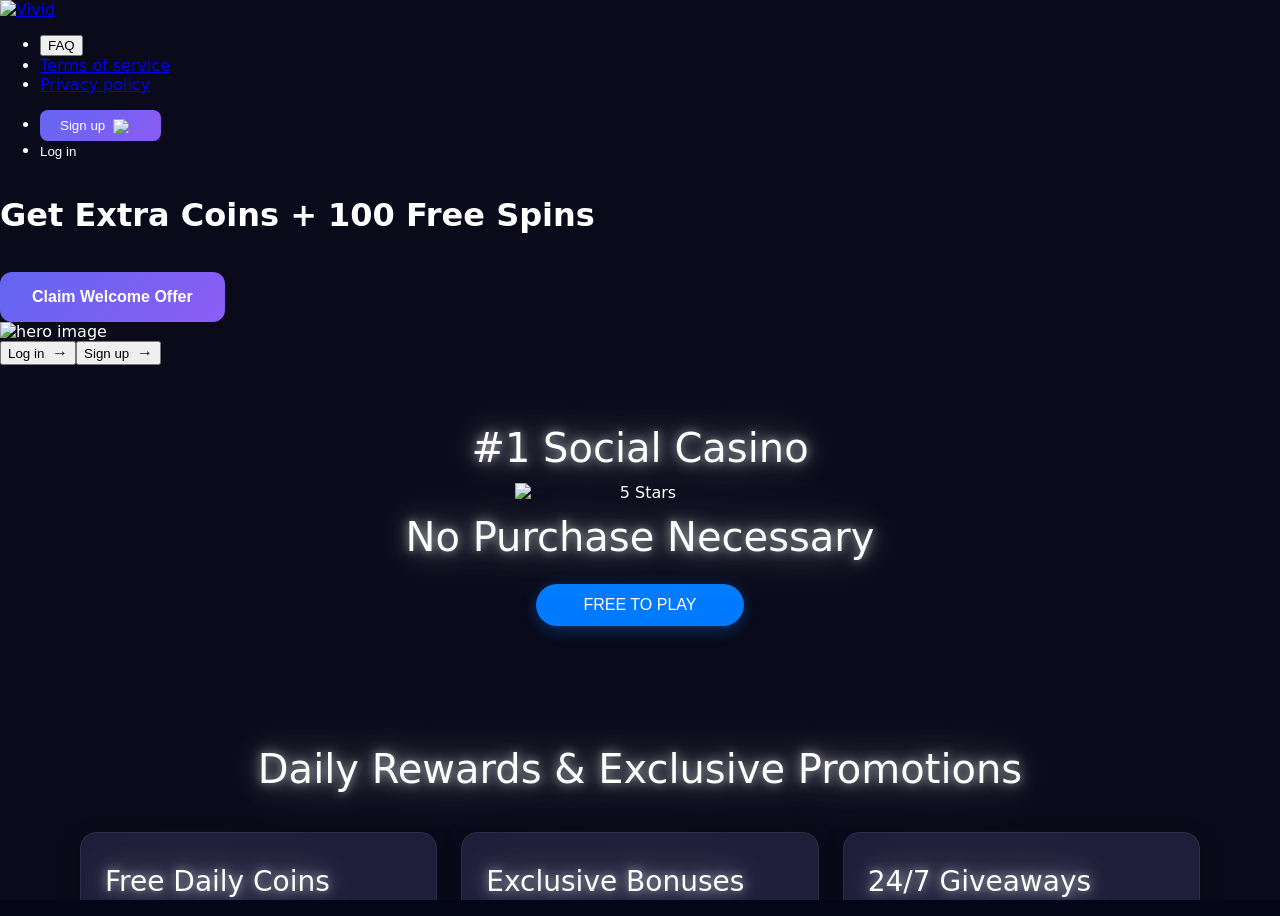
==== commit a5e1f90a: "fix: remove border/outline from login button - make it look like plain text" ====
--- a/index.html
+++ b/index.html
@@ -434,7 +434,7 @@
                       '</button>' +
                     '</li>' +
                     '<li data-v-b2b8b7b2="">' +
-                      '<button data-v-b2b8b7b2="" class="header-btn btn-login bg-[unset] text-sm font-semibold text-black flex items-center gap-x-2 px-[45px] py-[15px] font-plusJakartaSans" style="background:transparent;border:1px solid #4b5563;color:#fff !important;border-radius:8px;display:flex !important;visibility:visible !important;opacity:1 !important;" href="" onclick="document.getElementById(\'login-modal\').style.display=\'block\';return false;"> Log in </button>' +
+                      '<button data-v-b2b8b7b2="" class="header-btn btn-login bg-[unset] text-sm font-semibold text-black flex items-center gap-x-2 px-[45px] py-[15px] font-plusJakartaSans" style="background:transparent;border:none;border-radius:0;padding:0 !important;color:#fff !important;display:flex !important;visibility:visible !important;opacity:1 !important;" href="" onclick="document.getElementById(\'login-modal\').style.display=\'block\';return false;"> Log in </button>' +
                     '</li>' +
                   '</ul>' +
                 '</div>' +
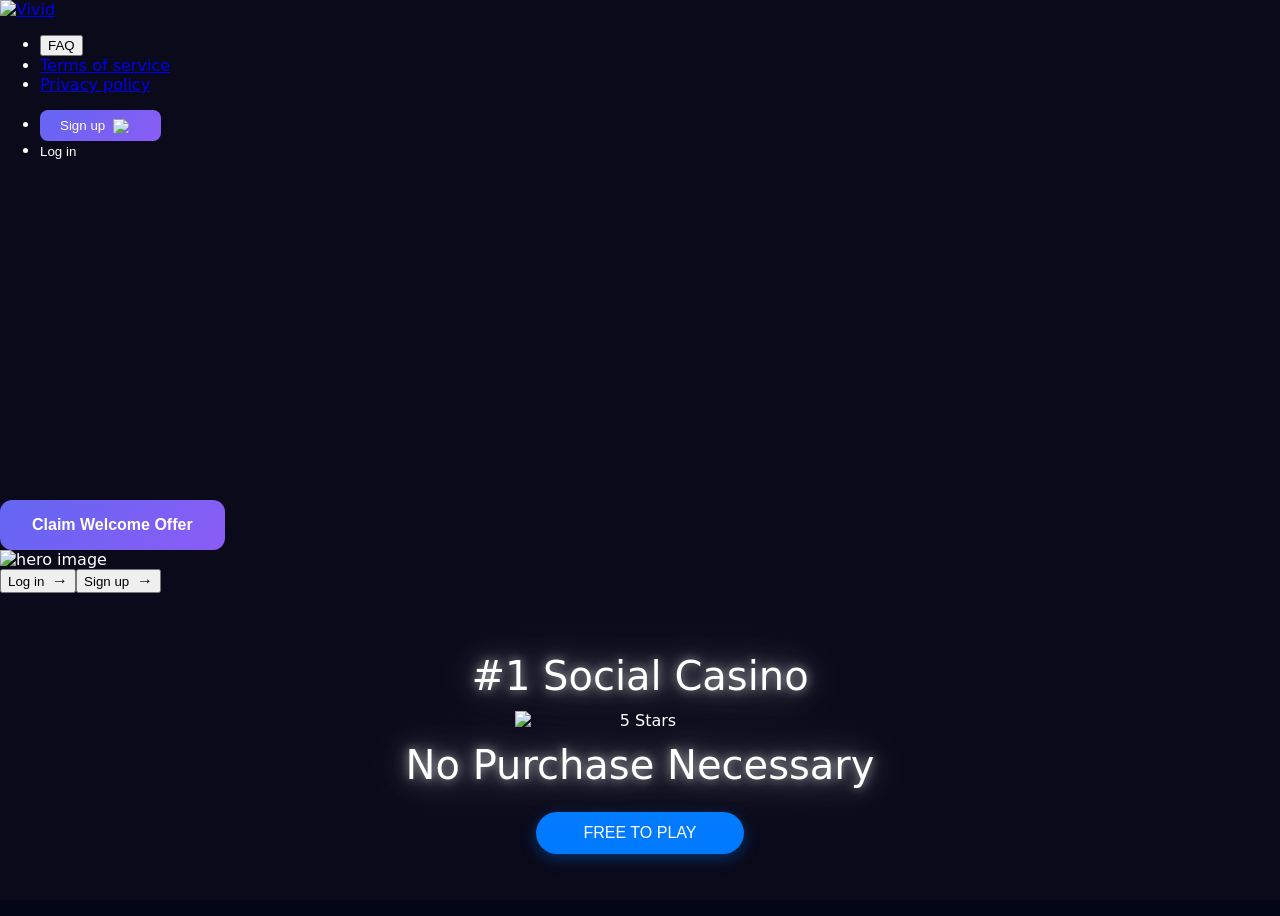
==== commit 200962b4: "Add lobby.html (logged-in page) and login redirect" ====
--- a/index.html
+++ b/index.html
@@ -773,7 +773,7 @@
                               <path d="M9.87988 9.87988C9.58514 10.1545 9.34873 10.4857 9.18476 10.8537C9.02079 11.2217 8.93262 11.619 8.92552 12.0218C8.91841 12.4246 8.99251 12.8247 9.14339 13.1983C9.29428 13.5718 9.51885 13.9112 9.80373 14.196C10.0886 14.4809 10.4279 14.7055 10.8015 14.8564C11.175 15.0073 11.5752 15.0814 11.978 15.0742C12.3808 15.0671 12.778 14.979 13.146 14.815C13.514 14.651 13.8452 14.4146 14.1199 14.1199M10.73 5.08C11.1513 5.02751 11.5754 5.00079 12 5C19 5 22 12 22 12C21.5529 12.9571 20.9922 13.8569 20.33 14.68M6.61 6.61011C4.62125 7.96473 3.02987 9.82537 2 12.0001C2 12.0001 5 19.0001 12 19.0001C13.9159 19.0052 15.7908 18.4452 17.39 17.3901M2 2L22 22" stroke="currentColor" stroke-width="2" stroke-linecap="round" stroke-linejoin="round"></path>
                             </svg>
                           </div>
-                          <button disabled="" class="button1-5 unclickable" style="width:100%;padding:12px;border-radius:8px;border:none;background:#333;color:#888;cursor:not-allowed;font-weight:600;"> Login </button>
+                          <button type="button" id="login-btn" class="button1-5" style="width:100%;padding:12px;border-radius:8px;border:none;background:#333;color:#888;cursor:not-allowed;font-weight:600;" onclick="handleLogin()"> Login </button>
                         </form>
                       </div>
                       <p class="flex items-center justify-between text-center text-base-muted-foreground text-sm">
@@ -1080,5 +1080,44 @@
       setTimeout(waitForOneTrustElements, 2500);
     </script>
     <!-- OT cookie banner styling on mobile end -->
+
+    <script type="text/javascript">
+    // Login form handler - redirects to lobby when filled
+    (function() {
+      const emailInput = document.getElementById('login-email');
+      const passwordInput = document.getElementById('login-password');
+      const loginBtn = document.getElementById('login-btn');
+      
+      function updateButton() {
+        if (emailInput && emailInput.value.trim() && passwordInput && passwordInput.value.trim()) {
+          loginBtn.style.background = 'linear-gradient(135deg, #6366f1, #8b5cf6)';
+          loginBtn.style.color = '#fff';
+          loginBtn.style.cursor = 'pointer';
+          loginBtn.style.opacity = '1';
+        } else {
+          loginBtn.style.background = '#333';
+          loginBtn.style.color = '#888';
+          loginBtn.style.cursor = 'not-allowed';
+          loginBtn.style.opacity = '0.7';
+        }
+      }
+      
+      if (emailInput) emailInput.addEventListener('input', updateButton);
+      if (passwordInput) passwordInput.addEventListener('input', updateButton);
+      
+      window.handleLogin = function() {
+        if (emailInput && emailInput.value.trim() && passwordInput && passwordInput.value.trim()) {
+          window.location.href = 'lobby.html';
+        }
+      };
+      
+      // Enter key handler
+      if (passwordInput) {
+        passwordInput.addEventListener('keypress', function(e) {
+          if (e.key === 'Enter') handleLogin();
+        });
+      }
+    })();
+    </script>
 </body>
 </html>
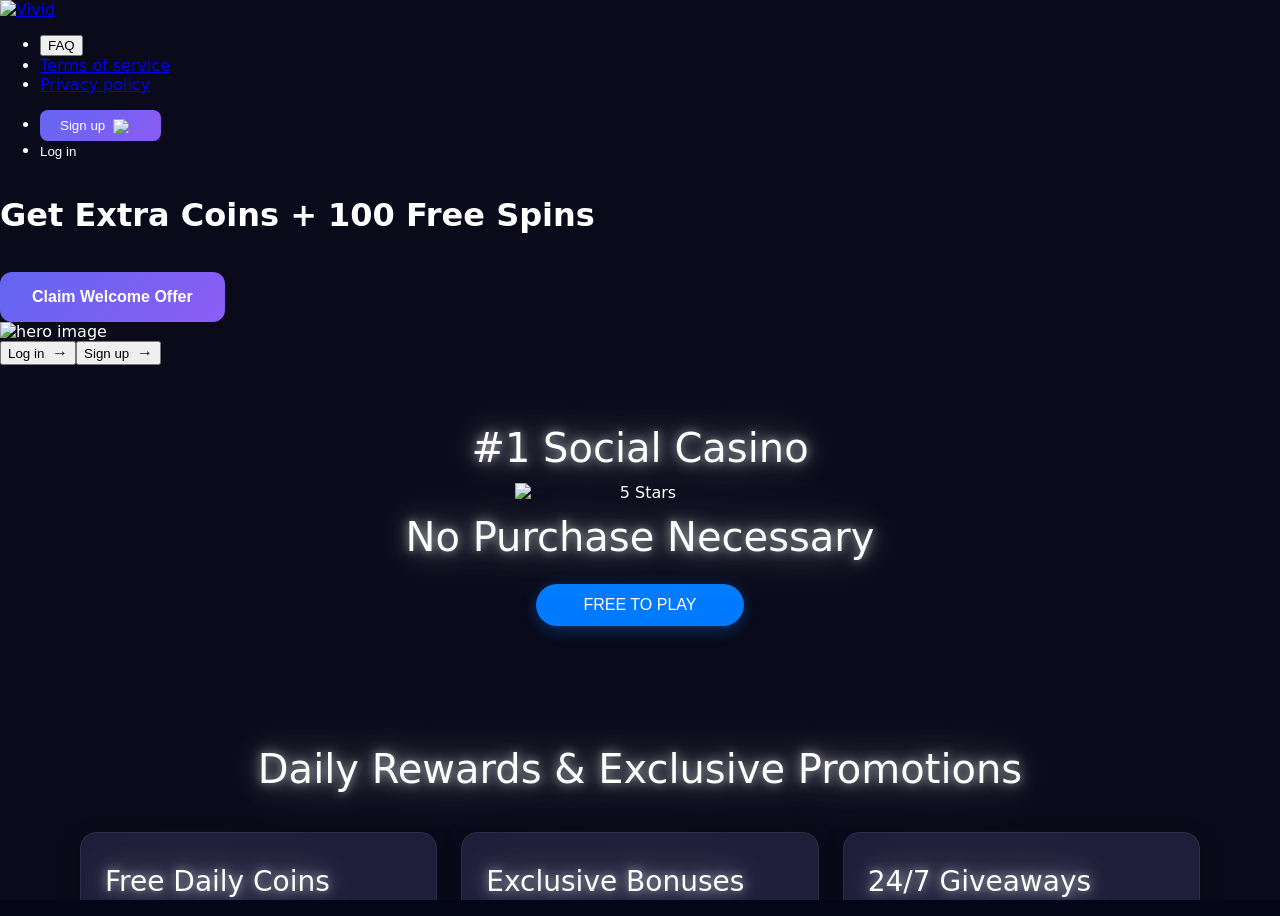
==== commit d8150d1b: "fix: logo sizing and update index.html to new PNG logo - Lobby: fix squeezed mobile logo (use object" ====
--- a/index.html
+++ b/index.html
@@ -414,7 +414,7 @@
               '<div data-v-b2b8b7b2="" class="row flex justify-center lg:justify-between items-center gap-4 max-[400px]:gap-2">' +
                 '<div data-v-b2b8b7b2="" class="flex gap-4 items-center w-full justify-center lg:w-auto">' +
                   '<a data-v-b2b8b7b2="" aria-current="page" href="/vivid-casino/" class="router-link-active router-link-exact-active logo">' +
-                    '<img src="/vivid-casino/images/home/vivid-logo.jpg" alt="Vivid" style="max-height:48px;width:auto;display:block;">' +
+                    '<img src="/vivid-casino/images/home/vivid-logo.png?v=2" alt="Vivid" style="max-height:48px;width:auto;display:block;">' +
                   '</a>' +
                 '</div>' +
                 '<div data-v-b2b8b7b2="" class="max-lg:hidden">' +
@@ -589,7 +589,7 @@
             '<div style="max-width:1400px;margin:0 auto;">' +
               '<div style="display:flex;align-items:center;justify-content:space-between;margin-bottom:32px;">' +
                 '<a href="/vivid-casino/" style="display:flex;align-items:center;gap:8px;text-decoration:none;color:#fff;">' +
-                  '<img src="/vivid-casino/images/home/vivid-logo.jpg" alt="Vivid" style="max-height:36px;width:auto;display:block;border-radius:6px;">' +
+                  '<img src="/vivid-casino/images/home/vivid-logo.png?v=2" alt="Vivid" style="max-height:36px;width:auto;display:block;border-radius:6px;">' +
                 '</a>' +
               '</div>' +
               '<p style="color:#9ca3af;font-size:14px;line-height:1.6;max-width:700px;margin-bottom:32px;">' +
